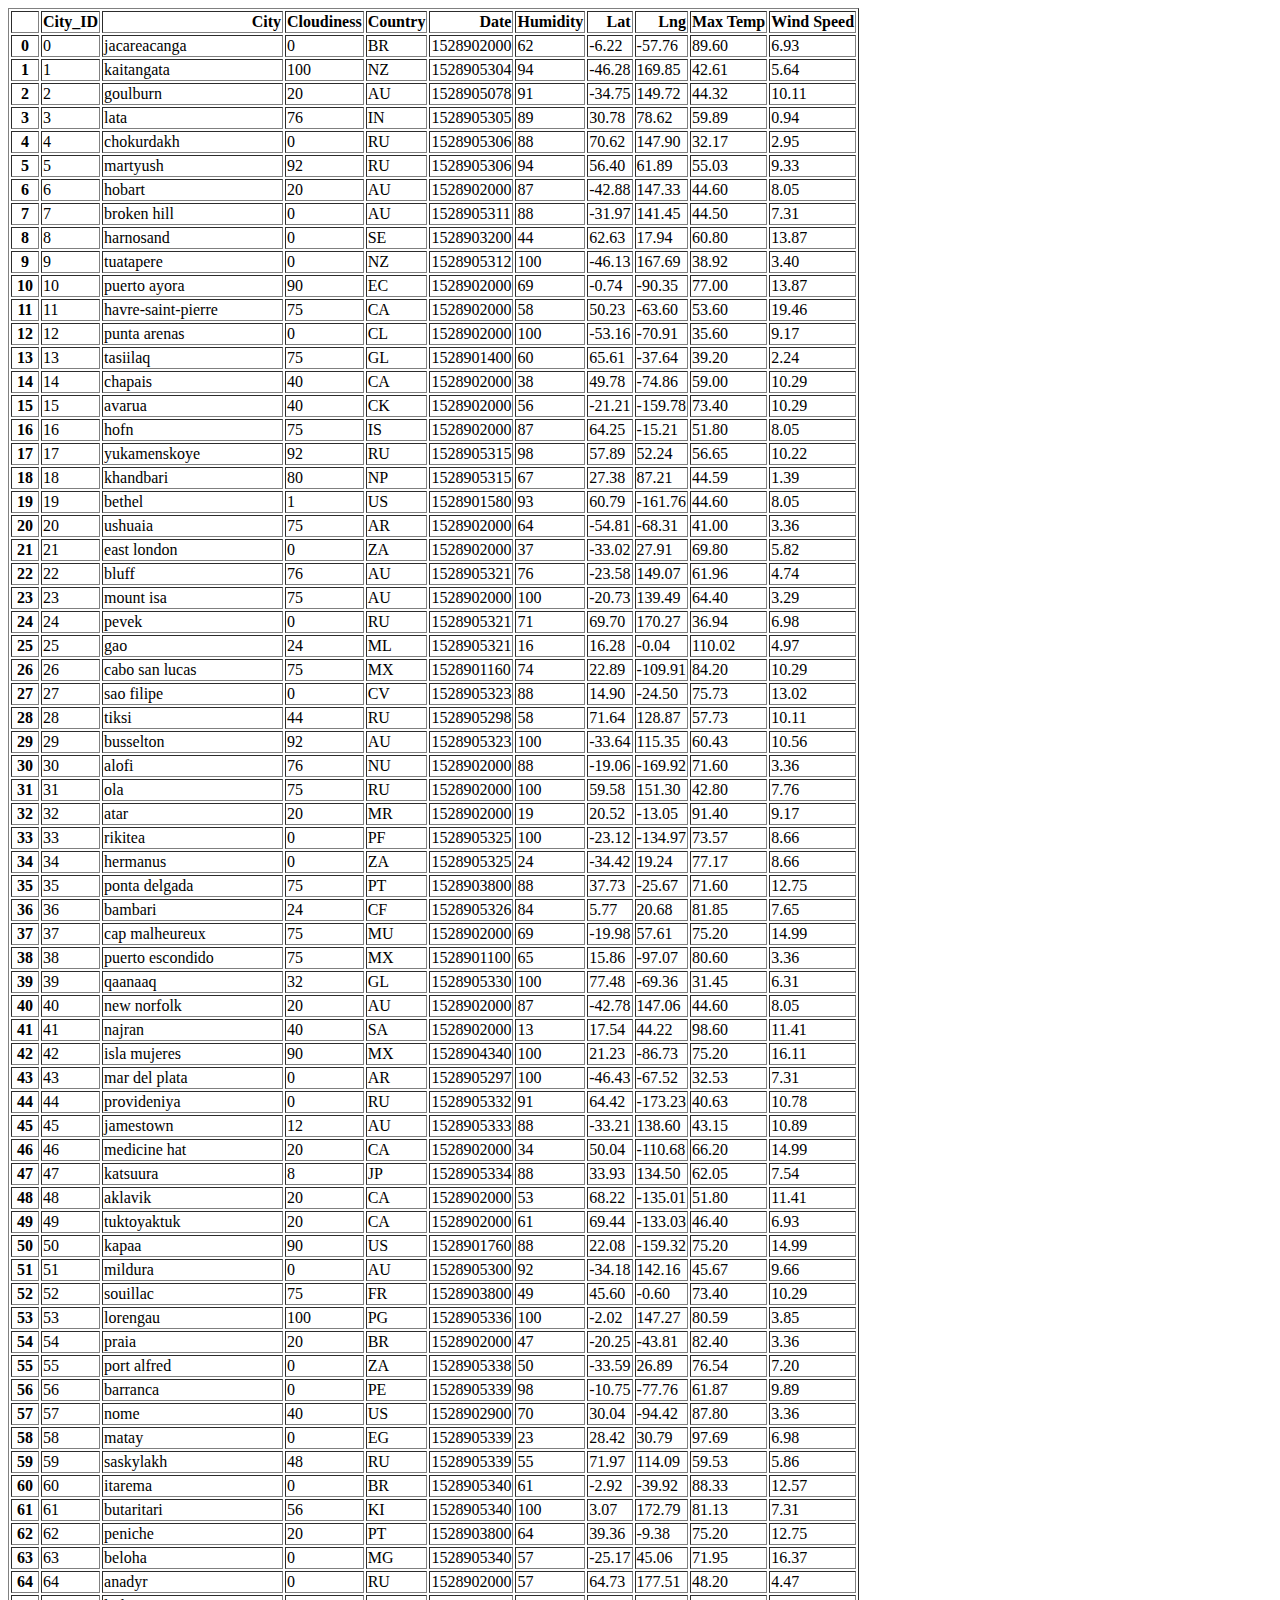
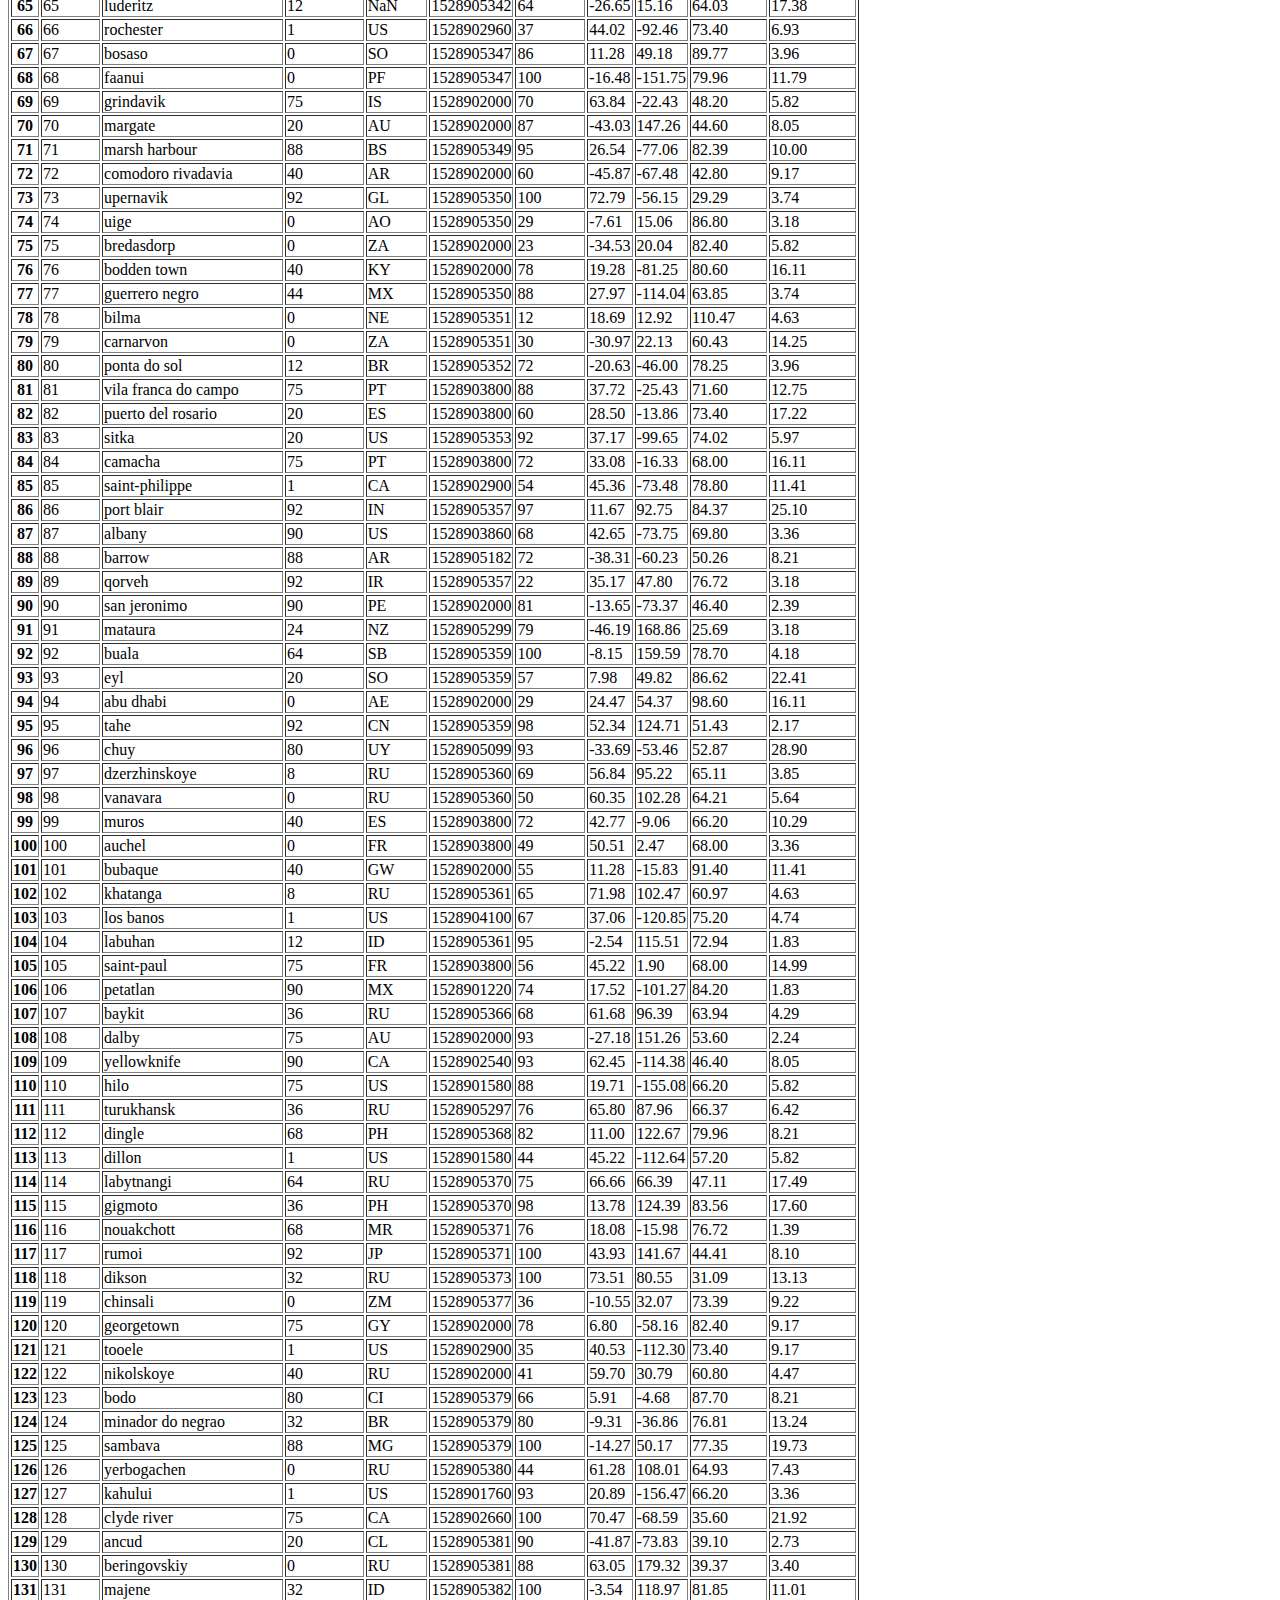
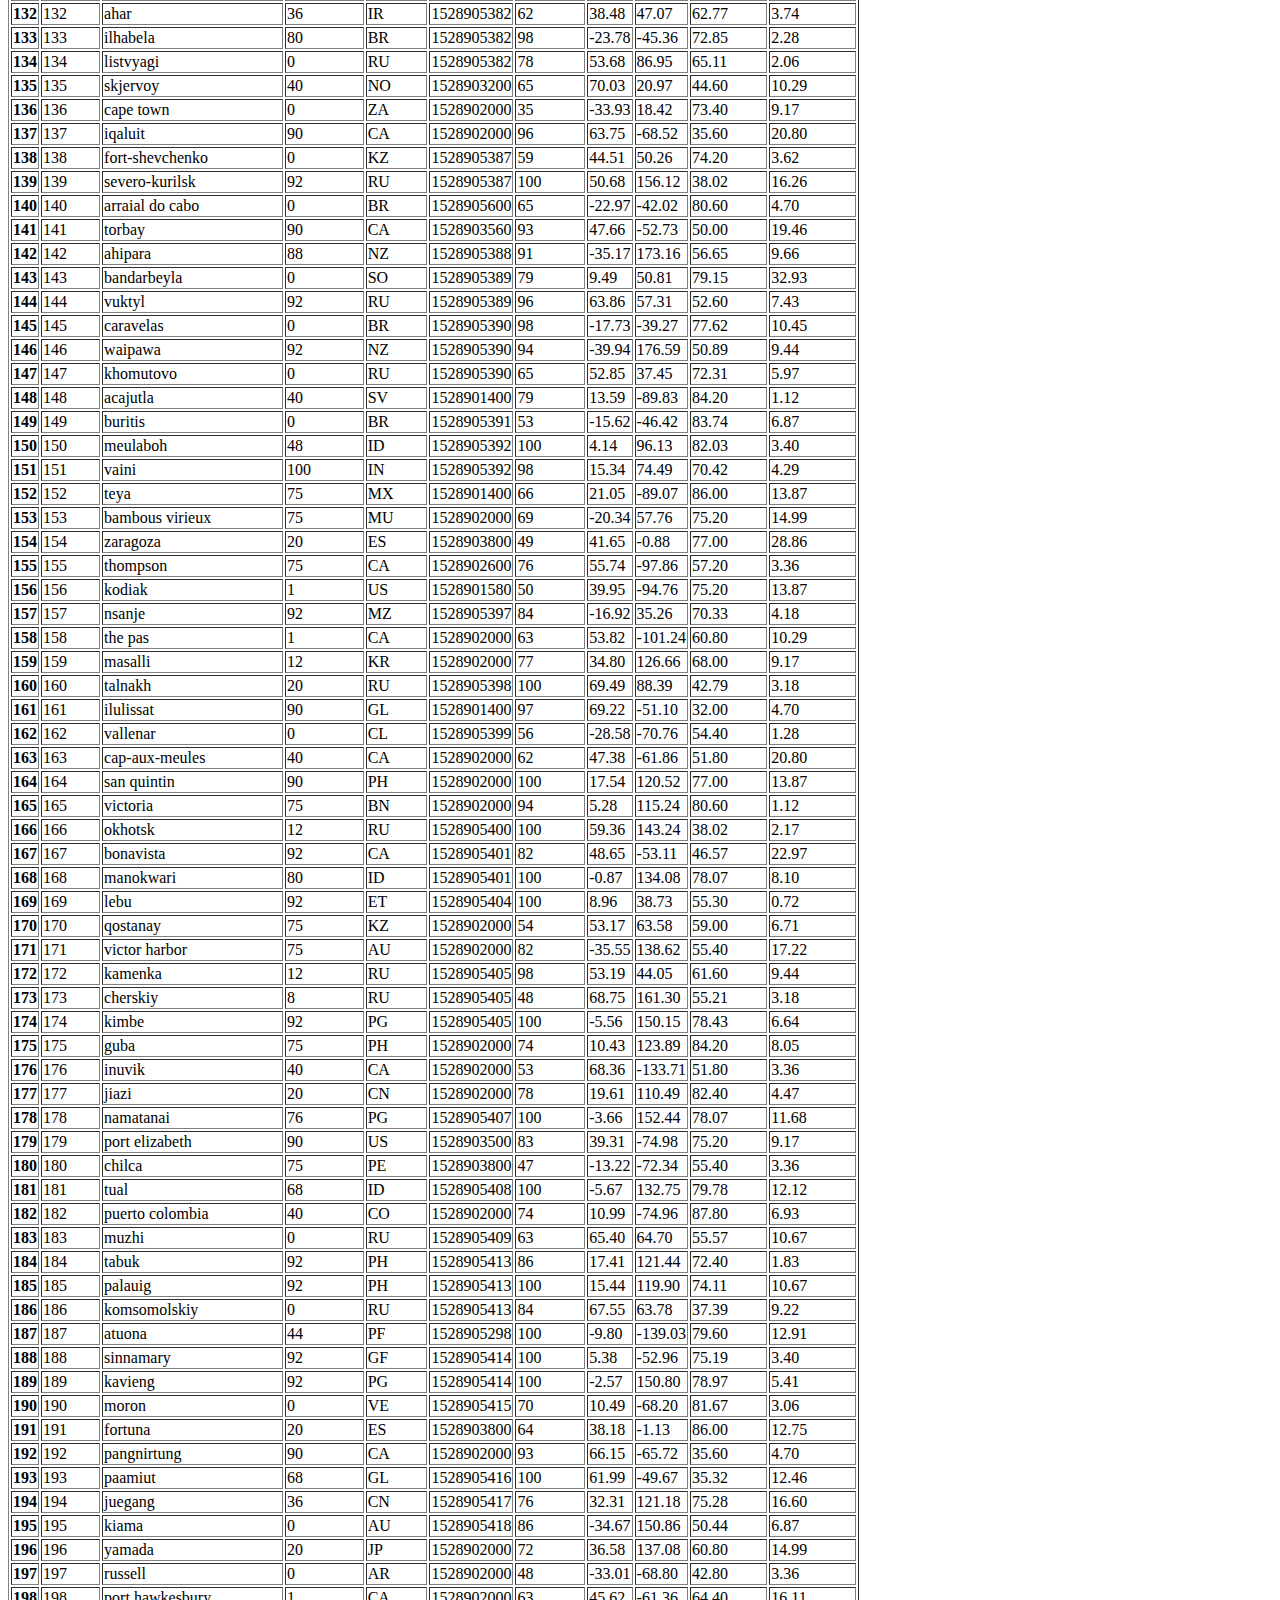
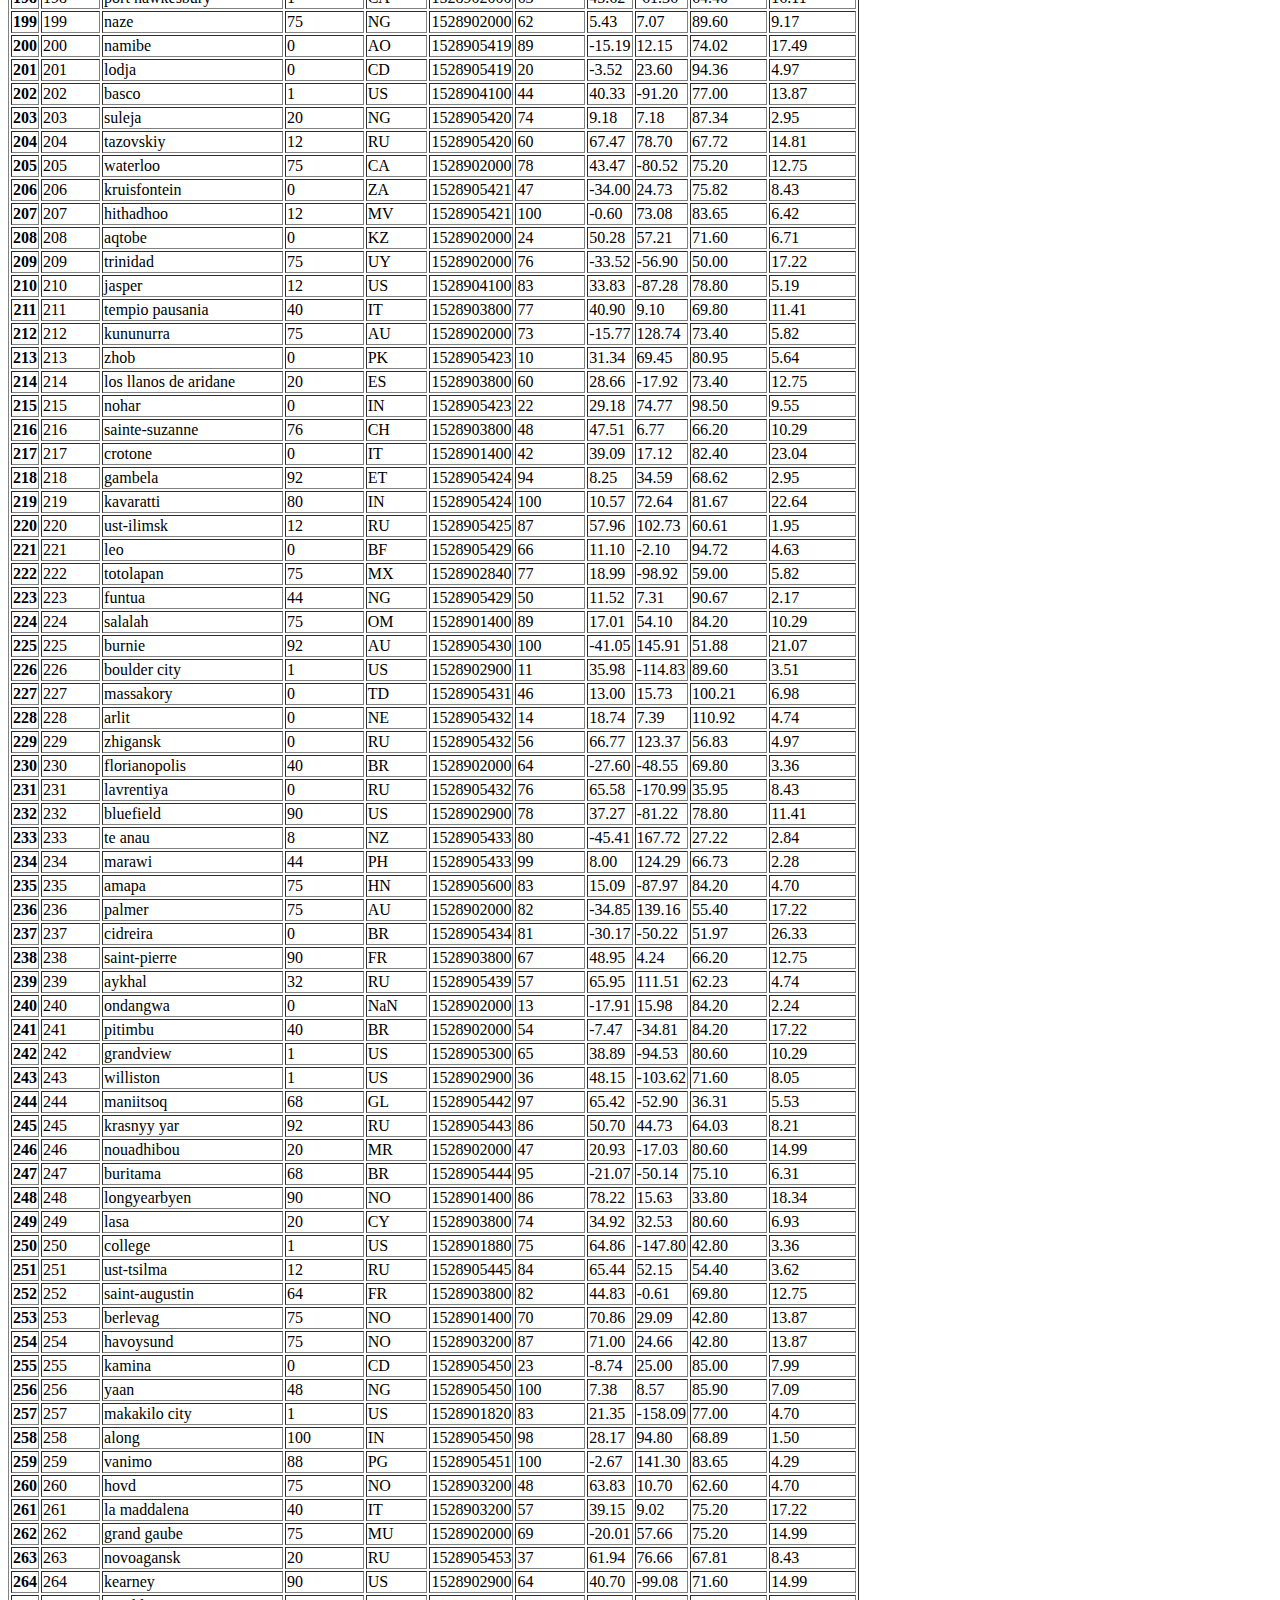
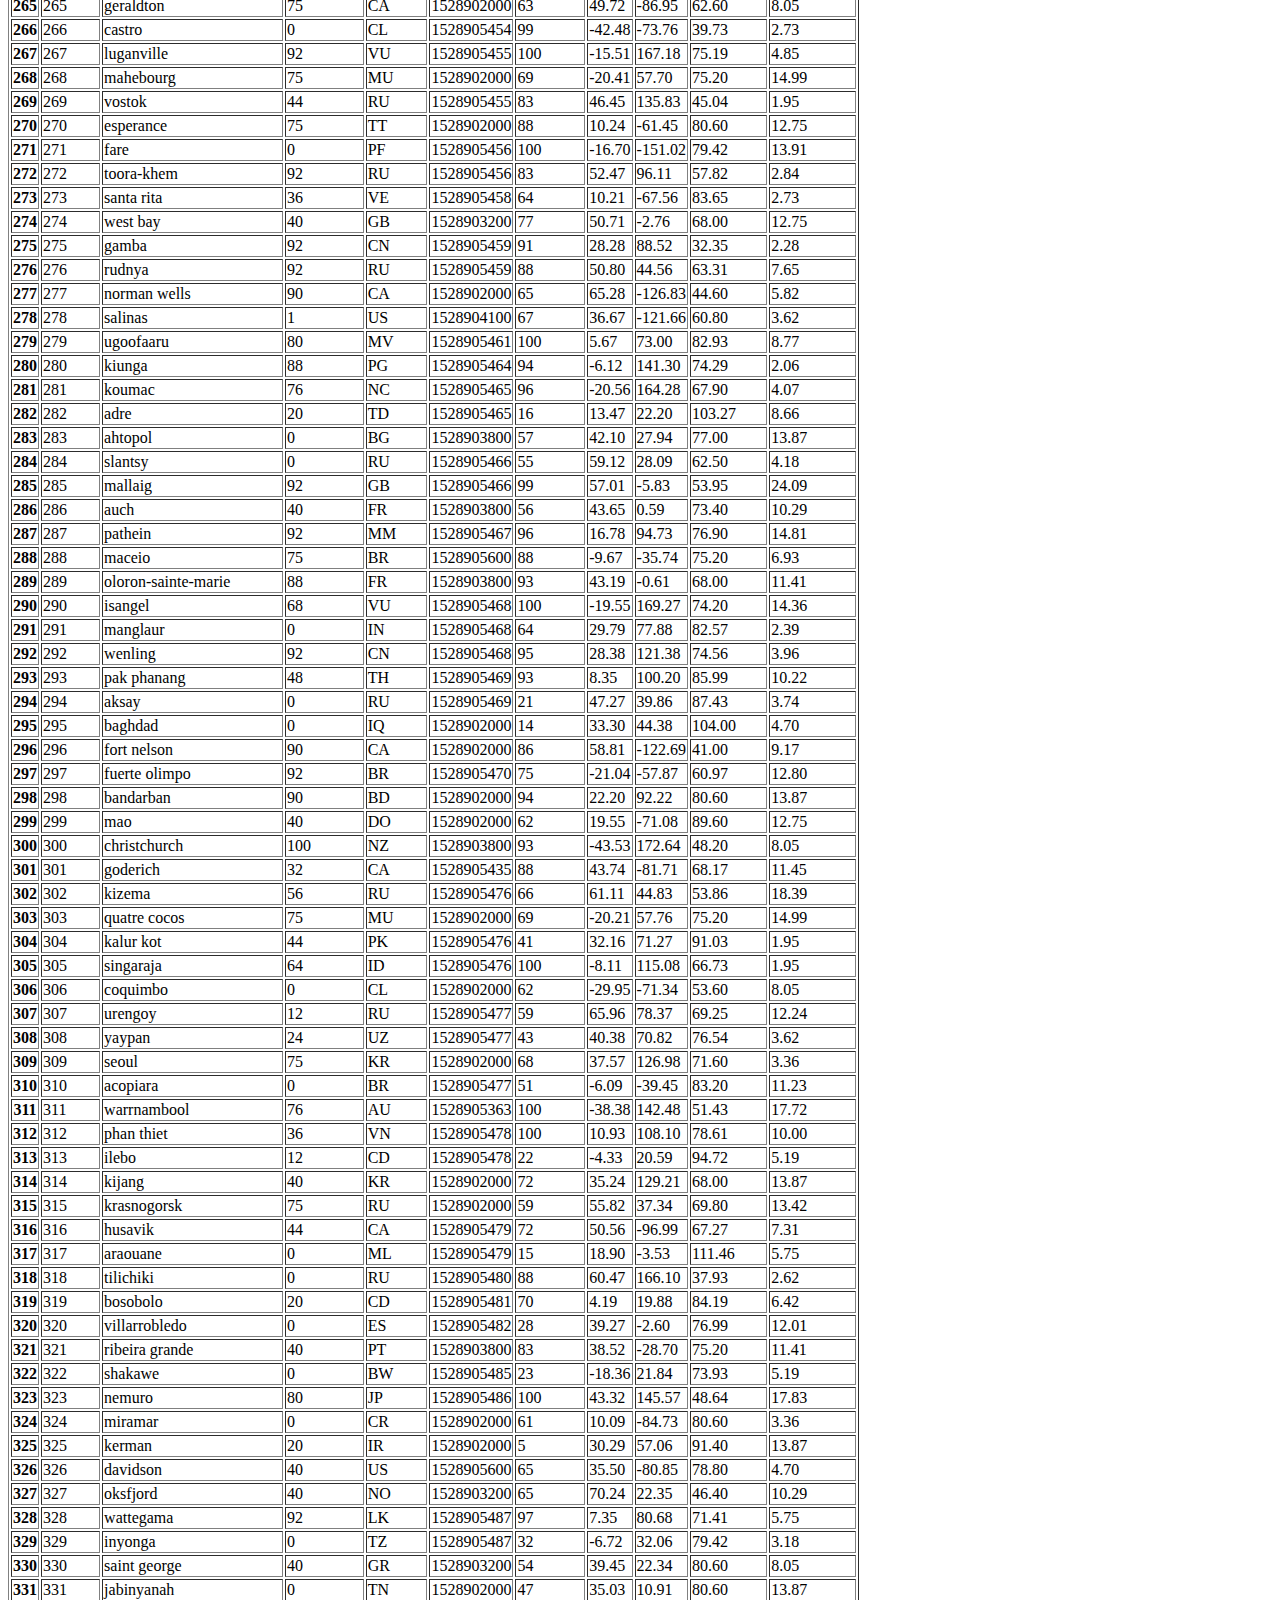
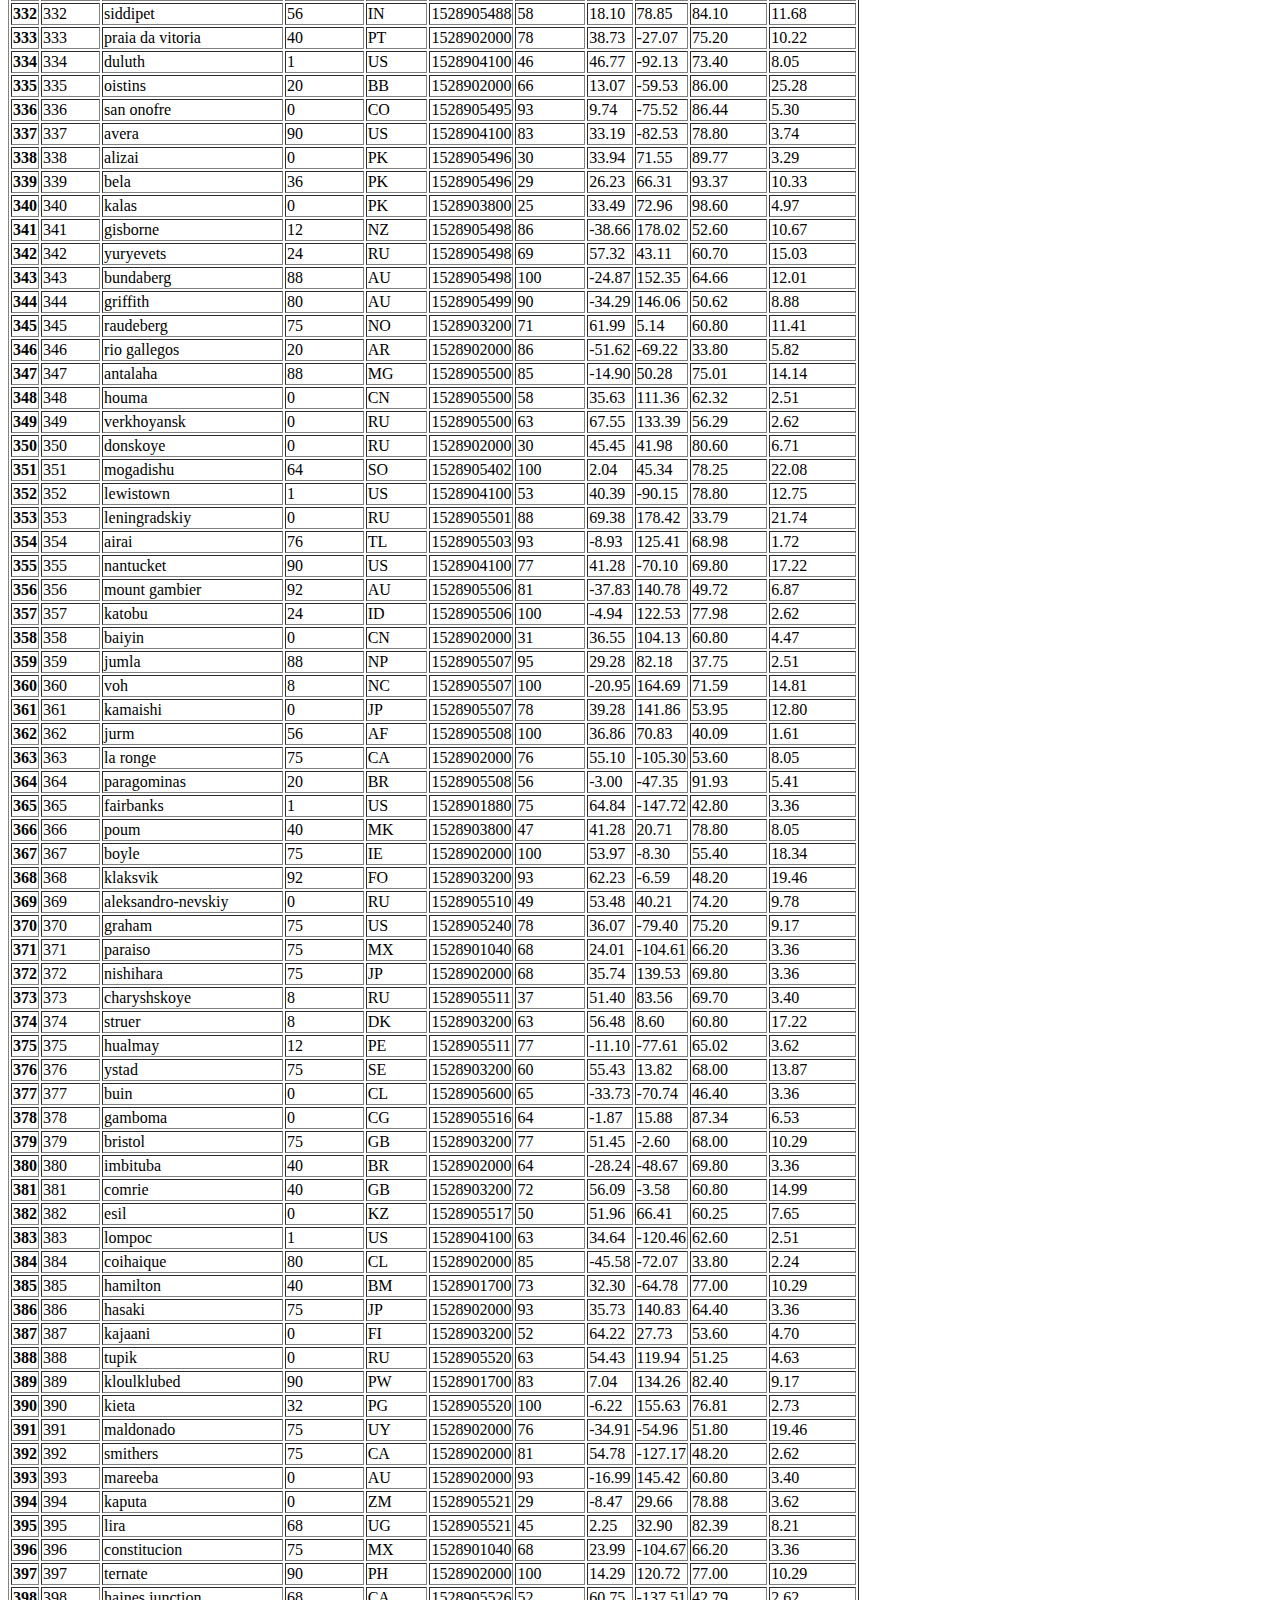
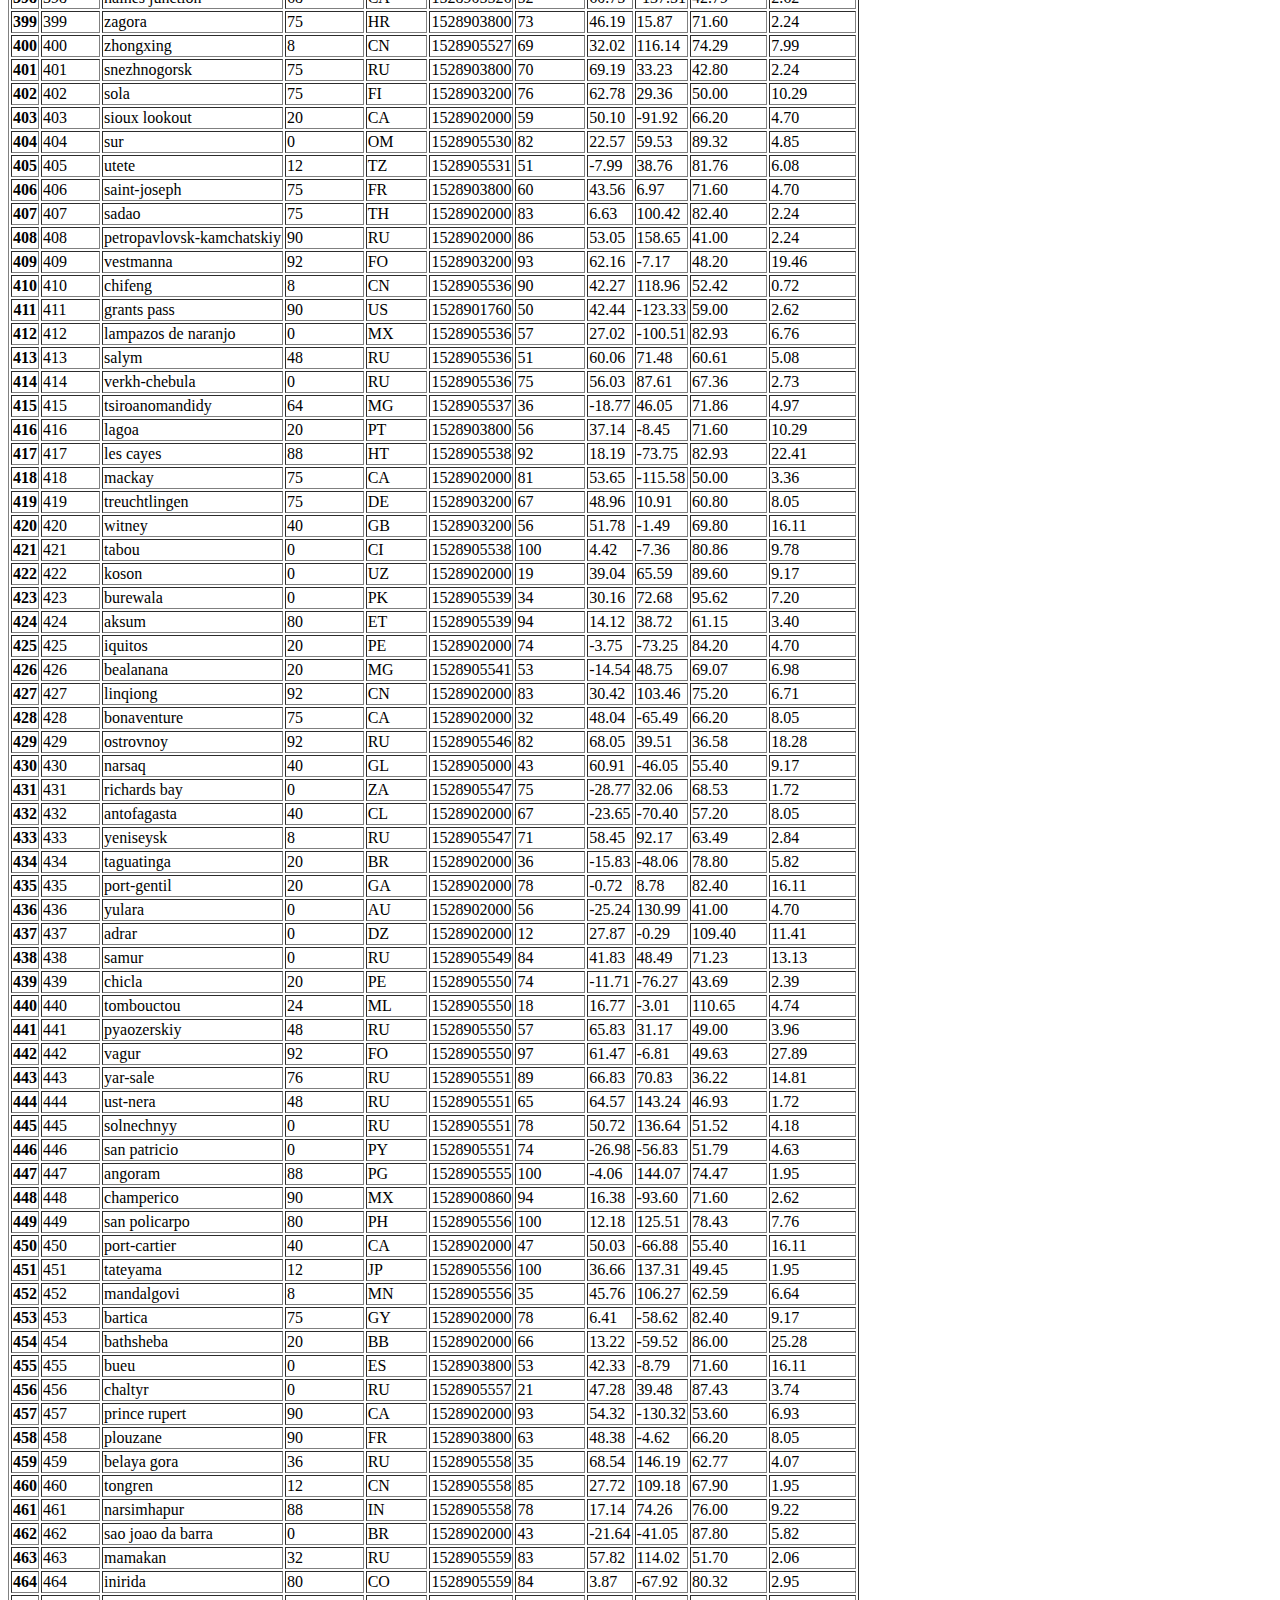
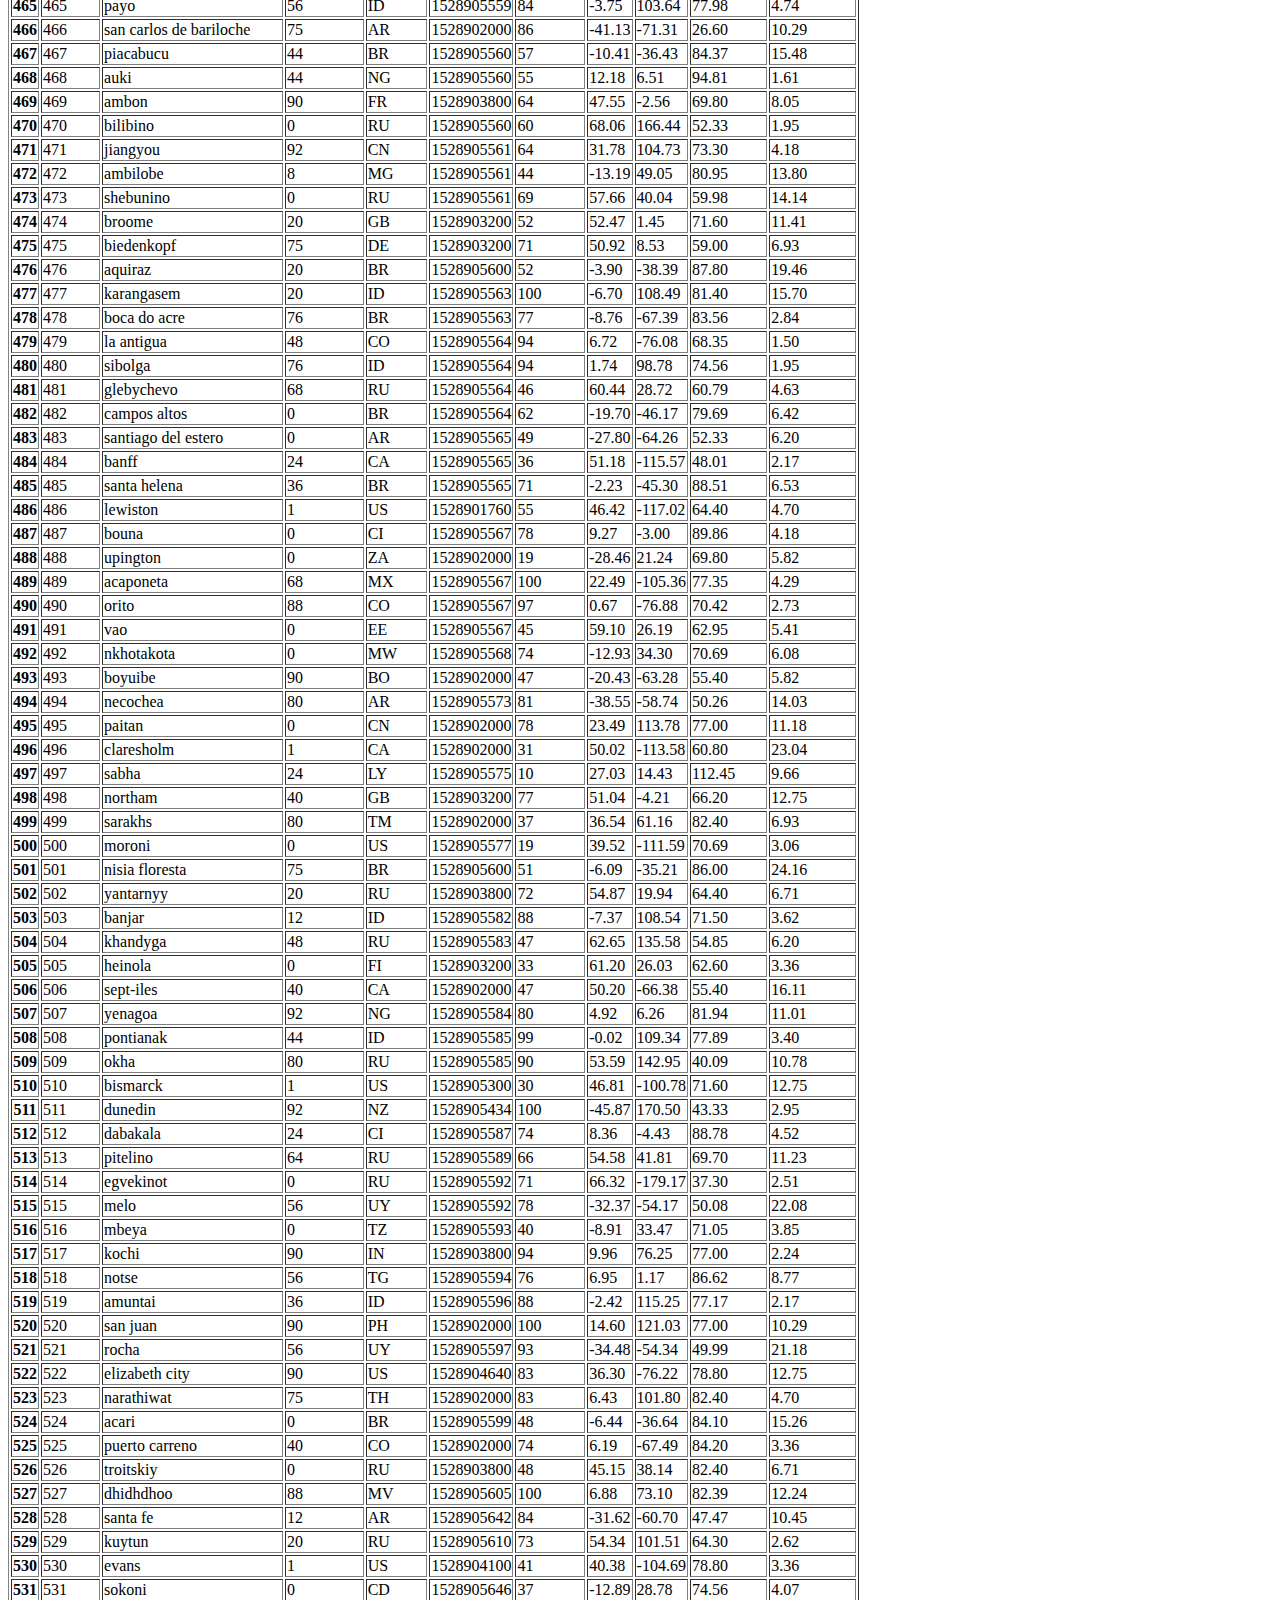
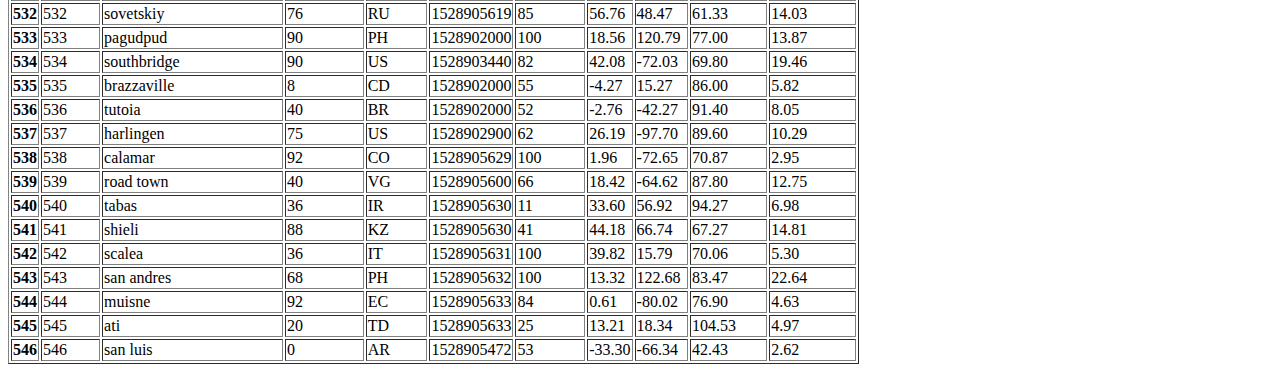
==== data.html @ 7a8424a5 "adding notebook to convert to html" ====
<!DOCTYPE html>
<html lang="us-eng">
<head>

</head>
<body>
  <table border="1" class="dataframe">
    <thead>
      <tr style="text-align: right;">
        <th></th>
        <th>City_ID</th>
        <th>City</th>
        <th>Cloudiness</th>
        <th>Country</th>
        <th>Date</th>
        <th>Humidity</th>
        <th>Lat</th>
        <th>Lng</th>
        <th>Max Temp</th>
        <th>Wind Speed</th>
      </tr>
    </thead>
    <tbody>
      <tr>
        <th>0</th>
        <td>0</td>
        <td>jacareacanga</td>
        <td>0</td>
        <td>BR</td>
        <td>1528902000</td>
        <td>62</td>
        <td>-6.22</td>
        <td>-57.76</td>
        <td>89.60</td>
        <td>6.93</td>
      </tr>
      <tr>
        <th>1</th>
        <td>1</td>
        <td>kaitangata</td>
        <td>100</td>
        <td>NZ</td>
        <td>1528905304</td>
        <td>94</td>
        <td>-46.28</td>
        <td>169.85</td>
        <td>42.61</td>
        <td>5.64</td>
      </tr>
      <tr>
        <th>2</th>
        <td>2</td>
        <td>goulburn</td>
        <td>20</td>
        <td>AU</td>
        <td>1528905078</td>
        <td>91</td>
        <td>-34.75</td>
        <td>149.72</td>
        <td>44.32</td>
        <td>10.11</td>
      </tr>
      <tr>
        <th>3</th>
        <td>3</td>
        <td>lata</td>
        <td>76</td>
        <td>IN</td>
        <td>1528905305</td>
        <td>89</td>
        <td>30.78</td>
        <td>78.62</td>
        <td>59.89</td>
        <td>0.94</td>
      </tr>
      <tr>
        <th>4</th>
        <td>4</td>
        <td>chokurdakh</td>
        <td>0</td>
        <td>RU</td>
        <td>1528905306</td>
        <td>88</td>
        <td>70.62</td>
        <td>147.90</td>
        <td>32.17</td>
        <td>2.95</td>
      </tr>
      <tr>
        <th>5</th>
        <td>5</td>
        <td>martyush</td>
        <td>92</td>
        <td>RU</td>
        <td>1528905306</td>
        <td>94</td>
        <td>56.40</td>
        <td>61.89</td>
        <td>55.03</td>
        <td>9.33</td>
      </tr>
      <tr>
        <th>6</th>
        <td>6</td>
        <td>hobart</td>
        <td>20</td>
        <td>AU</td>
        <td>1528902000</td>
        <td>87</td>
        <td>-42.88</td>
        <td>147.33</td>
        <td>44.60</td>
        <td>8.05</td>
      </tr>
      <tr>
        <th>7</th>
        <td>7</td>
        <td>broken hill</td>
        <td>0</td>
        <td>AU</td>
        <td>1528905311</td>
        <td>88</td>
        <td>-31.97</td>
        <td>141.45</td>
        <td>44.50</td>
        <td>7.31</td>
      </tr>
      <tr>
        <th>8</th>
        <td>8</td>
        <td>harnosand</td>
        <td>0</td>
        <td>SE</td>
        <td>1528903200</td>
        <td>44</td>
        <td>62.63</td>
        <td>17.94</td>
        <td>60.80</td>
        <td>13.87</td>
      </tr>
      <tr>
        <th>9</th>
        <td>9</td>
        <td>tuatapere</td>
        <td>0</td>
        <td>NZ</td>
        <td>1528905312</td>
        <td>100</td>
        <td>-46.13</td>
        <td>167.69</td>
        <td>38.92</td>
        <td>3.40</td>
      </tr>
      <tr>
        <th>10</th>
        <td>10</td>
        <td>puerto ayora</td>
        <td>90</td>
        <td>EC</td>
        <td>1528902000</td>
        <td>69</td>
        <td>-0.74</td>
        <td>-90.35</td>
        <td>77.00</td>
        <td>13.87</td>
      </tr>
      <tr>
        <th>11</th>
        <td>11</td>
        <td>havre-saint-pierre</td>
        <td>75</td>
        <td>CA</td>
        <td>1528902000</td>
        <td>58</td>
        <td>50.23</td>
        <td>-63.60</td>
        <td>53.60</td>
        <td>19.46</td>
      </tr>
      <tr>
        <th>12</th>
        <td>12</td>
        <td>punta arenas</td>
        <td>0</td>
        <td>CL</td>
        <td>1528902000</td>
        <td>100</td>
        <td>-53.16</td>
        <td>-70.91</td>
        <td>35.60</td>
        <td>9.17</td>
      </tr>
      <tr>
        <th>13</th>
        <td>13</td>
        <td>tasiilaq</td>
        <td>75</td>
        <td>GL</td>
        <td>1528901400</td>
        <td>60</td>
        <td>65.61</td>
        <td>-37.64</td>
        <td>39.20</td>
        <td>2.24</td>
      </tr>
      <tr>
        <th>14</th>
        <td>14</td>
        <td>chapais</td>
        <td>40</td>
        <td>CA</td>
        <td>1528902000</td>
        <td>38</td>
        <td>49.78</td>
        <td>-74.86</td>
        <td>59.00</td>
        <td>10.29</td>
      </tr>
      <tr>
        <th>15</th>
        <td>15</td>
        <td>avarua</td>
        <td>40</td>
        <td>CK</td>
        <td>1528902000</td>
        <td>56</td>
        <td>-21.21</td>
        <td>-159.78</td>
        <td>73.40</td>
        <td>10.29</td>
      </tr>
      <tr>
        <th>16</th>
        <td>16</td>
        <td>hofn</td>
        <td>75</td>
        <td>IS</td>
        <td>1528902000</td>
        <td>87</td>
        <td>64.25</td>
        <td>-15.21</td>
        <td>51.80</td>
        <td>8.05</td>
      </tr>
      <tr>
        <th>17</th>
        <td>17</td>
        <td>yukamenskoye</td>
        <td>92</td>
        <td>RU</td>
        <td>1528905315</td>
        <td>98</td>
        <td>57.89</td>
        <td>52.24</td>
        <td>56.65</td>
        <td>10.22</td>
      </tr>
      <tr>
        <th>18</th>
        <td>18</td>
        <td>khandbari</td>
        <td>80</td>
        <td>NP</td>
        <td>1528905315</td>
        <td>67</td>
        <td>27.38</td>
        <td>87.21</td>
        <td>44.59</td>
        <td>1.39</td>
      </tr>
      <tr>
        <th>19</th>
        <td>19</td>
        <td>bethel</td>
        <td>1</td>
        <td>US</td>
        <td>1528901580</td>
        <td>93</td>
        <td>60.79</td>
        <td>-161.76</td>
        <td>44.60</td>
        <td>8.05</td>
      </tr>
      <tr>
        <th>20</th>
        <td>20</td>
        <td>ushuaia</td>
        <td>75</td>
        <td>AR</td>
        <td>1528902000</td>
        <td>64</td>
        <td>-54.81</td>
        <td>-68.31</td>
        <td>41.00</td>
        <td>3.36</td>
      </tr>
      <tr>
        <th>21</th>
        <td>21</td>
        <td>east london</td>
        <td>0</td>
        <td>ZA</td>
        <td>1528902000</td>
        <td>37</td>
        <td>-33.02</td>
        <td>27.91</td>
        <td>69.80</td>
        <td>5.82</td>
      </tr>
      <tr>
        <th>22</th>
        <td>22</td>
        <td>bluff</td>
        <td>76</td>
        <td>AU</td>
        <td>1528905321</td>
        <td>76</td>
        <td>-23.58</td>
        <td>149.07</td>
        <td>61.96</td>
        <td>4.74</td>
      </tr>
      <tr>
        <th>23</th>
        <td>23</td>
        <td>mount isa</td>
        <td>75</td>
        <td>AU</td>
        <td>1528902000</td>
        <td>100</td>
        <td>-20.73</td>
        <td>139.49</td>
        <td>64.40</td>
        <td>3.29</td>
      </tr>
      <tr>
        <th>24</th>
        <td>24</td>
        <td>pevek</td>
        <td>0</td>
        <td>RU</td>
        <td>1528905321</td>
        <td>71</td>
        <td>69.70</td>
        <td>170.27</td>
        <td>36.94</td>
        <td>6.98</td>
      </tr>
      <tr>
        <th>25</th>
        <td>25</td>
        <td>gao</td>
        <td>24</td>
        <td>ML</td>
        <td>1528905321</td>
        <td>16</td>
        <td>16.28</td>
        <td>-0.04</td>
        <td>110.02</td>
        <td>4.97</td>
      </tr>
      <tr>
        <th>26</th>
        <td>26</td>
        <td>cabo san lucas</td>
        <td>75</td>
        <td>MX</td>
        <td>1528901160</td>
        <td>74</td>
        <td>22.89</td>
        <td>-109.91</td>
        <td>84.20</td>
        <td>10.29</td>
      </tr>
      <tr>
        <th>27</th>
        <td>27</td>
        <td>sao filipe</td>
        <td>0</td>
        <td>CV</td>
        <td>1528905323</td>
        <td>88</td>
        <td>14.90</td>
        <td>-24.50</td>
        <td>75.73</td>
        <td>13.02</td>
      </tr>
      <tr>
        <th>28</th>
        <td>28</td>
        <td>tiksi</td>
        <td>44</td>
        <td>RU</td>
        <td>1528905298</td>
        <td>58</td>
        <td>71.64</td>
        <td>128.87</td>
        <td>57.73</td>
        <td>10.11</td>
      </tr>
      <tr>
        <th>29</th>
        <td>29</td>
        <td>busselton</td>
        <td>92</td>
        <td>AU</td>
        <td>1528905323</td>
        <td>100</td>
        <td>-33.64</td>
        <td>115.35</td>
        <td>60.43</td>
        <td>10.56</td>
      </tr>
      <tr>
        <th>30</th>
        <td>30</td>
        <td>alofi</td>
        <td>76</td>
        <td>NU</td>
        <td>1528902000</td>
        <td>88</td>
        <td>-19.06</td>
        <td>-169.92</td>
        <td>71.60</td>
        <td>3.36</td>
      </tr>
      <tr>
        <th>31</th>
        <td>31</td>
        <td>ola</td>
        <td>75</td>
        <td>RU</td>
        <td>1528902000</td>
        <td>100</td>
        <td>59.58</td>
        <td>151.30</td>
        <td>42.80</td>
        <td>7.76</td>
      </tr>
      <tr>
        <th>32</th>
        <td>32</td>
        <td>atar</td>
        <td>20</td>
        <td>MR</td>
        <td>1528902000</td>
        <td>19</td>
        <td>20.52</td>
        <td>-13.05</td>
        <td>91.40</td>
        <td>9.17</td>
      </tr>
      <tr>
        <th>33</th>
        <td>33</td>
        <td>rikitea</td>
        <td>0</td>
        <td>PF</td>
        <td>1528905325</td>
        <td>100</td>
        <td>-23.12</td>
        <td>-134.97</td>
        <td>73.57</td>
        <td>8.66</td>
      </tr>
      <tr>
        <th>34</th>
        <td>34</td>
        <td>hermanus</td>
        <td>0</td>
        <td>ZA</td>
        <td>1528905325</td>
        <td>24</td>
        <td>-34.42</td>
        <td>19.24</td>
        <td>77.17</td>
        <td>8.66</td>
      </tr>
      <tr>
        <th>35</th>
        <td>35</td>
        <td>ponta delgada</td>
        <td>75</td>
        <td>PT</td>
        <td>1528903800</td>
        <td>88</td>
        <td>37.73</td>
        <td>-25.67</td>
        <td>71.60</td>
        <td>12.75</td>
      </tr>
      <tr>
        <th>36</th>
        <td>36</td>
        <td>bambari</td>
        <td>24</td>
        <td>CF</td>
        <td>1528905326</td>
        <td>84</td>
        <td>5.77</td>
        <td>20.68</td>
        <td>81.85</td>
        <td>7.65</td>
      </tr>
      <tr>
        <th>37</th>
        <td>37</td>
        <td>cap malheureux</td>
        <td>75</td>
        <td>MU</td>
        <td>1528902000</td>
        <td>69</td>
        <td>-19.98</td>
        <td>57.61</td>
        <td>75.20</td>
        <td>14.99</td>
      </tr>
      <tr>
        <th>38</th>
        <td>38</td>
        <td>puerto escondido</td>
        <td>75</td>
        <td>MX</td>
        <td>1528901100</td>
        <td>65</td>
        <td>15.86</td>
        <td>-97.07</td>
        <td>80.60</td>
        <td>3.36</td>
      </tr>
      <tr>
        <th>39</th>
        <td>39</td>
        <td>qaanaaq</td>
        <td>32</td>
        <td>GL</td>
        <td>1528905330</td>
        <td>100</td>
        <td>77.48</td>
        <td>-69.36</td>
        <td>31.45</td>
        <td>6.31</td>
      </tr>
      <tr>
        <th>40</th>
        <td>40</td>
        <td>new norfolk</td>
        <td>20</td>
        <td>AU</td>
        <td>1528902000</td>
        <td>87</td>
        <td>-42.78</td>
        <td>147.06</td>
        <td>44.60</td>
        <td>8.05</td>
      </tr>
      <tr>
        <th>41</th>
        <td>41</td>
        <td>najran</td>
        <td>40</td>
        <td>SA</td>
        <td>1528902000</td>
        <td>13</td>
        <td>17.54</td>
        <td>44.22</td>
        <td>98.60</td>
        <td>11.41</td>
      </tr>
      <tr>
        <th>42</th>
        <td>42</td>
        <td>isla mujeres</td>
        <td>90</td>
        <td>MX</td>
        <td>1528904340</td>
        <td>100</td>
        <td>21.23</td>
        <td>-86.73</td>
        <td>75.20</td>
        <td>16.11</td>
      </tr>
      <tr>
        <th>43</th>
        <td>43</td>
        <td>mar del plata</td>
        <td>0</td>
        <td>AR</td>
        <td>1528905297</td>
        <td>100</td>
        <td>-46.43</td>
        <td>-67.52</td>
        <td>32.53</td>
        <td>7.31</td>
      </tr>
      <tr>
        <th>44</th>
        <td>44</td>
        <td>provideniya</td>
        <td>0</td>
        <td>RU</td>
        <td>1528905332</td>
        <td>91</td>
        <td>64.42</td>
        <td>-173.23</td>
        <td>40.63</td>
        <td>10.78</td>
      </tr>
      <tr>
        <th>45</th>
        <td>45</td>
        <td>jamestown</td>
        <td>12</td>
        <td>AU</td>
        <td>1528905333</td>
        <td>88</td>
        <td>-33.21</td>
        <td>138.60</td>
        <td>43.15</td>
        <td>10.89</td>
      </tr>
      <tr>
        <th>46</th>
        <td>46</td>
        <td>medicine hat</td>
        <td>20</td>
        <td>CA</td>
        <td>1528902000</td>
        <td>34</td>
        <td>50.04</td>
        <td>-110.68</td>
        <td>66.20</td>
        <td>14.99</td>
      </tr>
      <tr>
        <th>47</th>
        <td>47</td>
        <td>katsuura</td>
        <td>8</td>
        <td>JP</td>
        <td>1528905334</td>
        <td>88</td>
        <td>33.93</td>
        <td>134.50</td>
        <td>62.05</td>
        <td>7.54</td>
      </tr>
      <tr>
        <th>48</th>
        <td>48</td>
        <td>aklavik</td>
        <td>20</td>
        <td>CA</td>
        <td>1528902000</td>
        <td>53</td>
        <td>68.22</td>
        <td>-135.01</td>
        <td>51.80</td>
        <td>11.41</td>
      </tr>
      <tr>
        <th>49</th>
        <td>49</td>
        <td>tuktoyaktuk</td>
        <td>20</td>
        <td>CA</td>
        <td>1528902000</td>
        <td>61</td>
        <td>69.44</td>
        <td>-133.03</td>
        <td>46.40</td>
        <td>6.93</td>
      </tr>
      <tr>
        <th>50</th>
        <td>50</td>
        <td>kapaa</td>
        <td>90</td>
        <td>US</td>
        <td>1528901760</td>
        <td>88</td>
        <td>22.08</td>
        <td>-159.32</td>
        <td>75.20</td>
        <td>14.99</td>
      </tr>
      <tr>
        <th>51</th>
        <td>51</td>
        <td>mildura</td>
        <td>0</td>
        <td>AU</td>
        <td>1528905300</td>
        <td>92</td>
        <td>-34.18</td>
        <td>142.16</td>
        <td>45.67</td>
        <td>9.66</td>
      </tr>
      <tr>
        <th>52</th>
        <td>52</td>
        <td>souillac</td>
        <td>75</td>
        <td>FR</td>
        <td>1528903800</td>
        <td>49</td>
        <td>45.60</td>
        <td>-0.60</td>
        <td>73.40</td>
        <td>10.29</td>
      </tr>
      <tr>
        <th>53</th>
        <td>53</td>
        <td>lorengau</td>
        <td>100</td>
        <td>PG</td>
        <td>1528905336</td>
        <td>100</td>
        <td>-2.02</td>
        <td>147.27</td>
        <td>80.59</td>
        <td>3.85</td>
      </tr>
      <tr>
        <th>54</th>
        <td>54</td>
        <td>praia</td>
        <td>20</td>
        <td>BR</td>
        <td>1528902000</td>
        <td>47</td>
        <td>-20.25</td>
        <td>-43.81</td>
        <td>82.40</td>
        <td>3.36</td>
      </tr>
      <tr>
        <th>55</th>
        <td>55</td>
        <td>port alfred</td>
        <td>0</td>
        <td>ZA</td>
        <td>1528905338</td>
        <td>50</td>
        <td>-33.59</td>
        <td>26.89</td>
        <td>76.54</td>
        <td>7.20</td>
      </tr>
      <tr>
        <th>56</th>
        <td>56</td>
        <td>barranca</td>
        <td>0</td>
        <td>PE</td>
        <td>1528905339</td>
        <td>98</td>
        <td>-10.75</td>
        <td>-77.76</td>
        <td>61.87</td>
        <td>9.89</td>
      </tr>
      <tr>
        <th>57</th>
        <td>57</td>
        <td>nome</td>
        <td>40</td>
        <td>US</td>
        <td>1528902900</td>
        <td>70</td>
        <td>30.04</td>
        <td>-94.42</td>
        <td>87.80</td>
        <td>3.36</td>
      </tr>
      <tr>
        <th>58</th>
        <td>58</td>
        <td>matay</td>
        <td>0</td>
        <td>EG</td>
        <td>1528905339</td>
        <td>23</td>
        <td>28.42</td>
        <td>30.79</td>
        <td>97.69</td>
        <td>6.98</td>
      </tr>
      <tr>
        <th>59</th>
        <td>59</td>
        <td>saskylakh</td>
        <td>48</td>
        <td>RU</td>
        <td>1528905339</td>
        <td>55</td>
        <td>71.97</td>
        <td>114.09</td>
        <td>59.53</td>
        <td>5.86</td>
      </tr>
      <tr>
        <th>60</th>
        <td>60</td>
        <td>itarema</td>
        <td>0</td>
        <td>BR</td>
        <td>1528905340</td>
        <td>61</td>
        <td>-2.92</td>
        <td>-39.92</td>
        <td>88.33</td>
        <td>12.57</td>
      </tr>
      <tr>
        <th>61</th>
        <td>61</td>
        <td>butaritari</td>
        <td>56</td>
        <td>KI</td>
        <td>1528905340</td>
        <td>100</td>
        <td>3.07</td>
        <td>172.79</td>
        <td>81.13</td>
        <td>7.31</td>
      </tr>
      <tr>
        <th>62</th>
        <td>62</td>
        <td>peniche</td>
        <td>20</td>
        <td>PT</td>
        <td>1528903800</td>
        <td>64</td>
        <td>39.36</td>
        <td>-9.38</td>
        <td>75.20</td>
        <td>12.75</td>
      </tr>
      <tr>
        <th>63</th>
        <td>63</td>
        <td>beloha</td>
        <td>0</td>
        <td>MG</td>
        <td>1528905340</td>
        <td>57</td>
        <td>-25.17</td>
        <td>45.06</td>
        <td>71.95</td>
        <td>16.37</td>
      </tr>
      <tr>
        <th>64</th>
        <td>64</td>
        <td>anadyr</td>
        <td>0</td>
        <td>RU</td>
        <td>1528902000</td>
        <td>57</td>
        <td>64.73</td>
        <td>177.51</td>
        <td>48.20</td>
        <td>4.47</td>
      </tr>
      <tr>
        <th>65</th>
        <td>65</td>
        <td>luderitz</td>
        <td>12</td>
        <td>NaN</td>
        <td>1528905342</td>
        <td>64</td>
        <td>-26.65</td>
        <td>15.16</td>
        <td>64.03</td>
        <td>17.38</td>
      </tr>
      <tr>
        <th>66</th>
        <td>66</td>
        <td>rochester</td>
        <td>1</td>
        <td>US</td>
        <td>1528902960</td>
        <td>37</td>
        <td>44.02</td>
        <td>-92.46</td>
        <td>73.40</td>
        <td>6.93</td>
      </tr>
      <tr>
        <th>67</th>
        <td>67</td>
        <td>bosaso</td>
        <td>0</td>
        <td>SO</td>
        <td>1528905347</td>
        <td>86</td>
        <td>11.28</td>
        <td>49.18</td>
        <td>89.77</td>
        <td>3.96</td>
      </tr>
      <tr>
        <th>68</th>
        <td>68</td>
        <td>faanui</td>
        <td>0</td>
        <td>PF</td>
        <td>1528905347</td>
        <td>100</td>
        <td>-16.48</td>
        <td>-151.75</td>
        <td>79.96</td>
        <td>11.79</td>
      </tr>
      <tr>
        <th>69</th>
        <td>69</td>
        <td>grindavik</td>
        <td>75</td>
        <td>IS</td>
        <td>1528902000</td>
        <td>70</td>
        <td>63.84</td>
        <td>-22.43</td>
        <td>48.20</td>
        <td>5.82</td>
      </tr>
      <tr>
        <th>70</th>
        <td>70</td>
        <td>margate</td>
        <td>20</td>
        <td>AU</td>
        <td>1528902000</td>
        <td>87</td>
        <td>-43.03</td>
        <td>147.26</td>
        <td>44.60</td>
        <td>8.05</td>
      </tr>
      <tr>
        <th>71</th>
        <td>71</td>
        <td>marsh harbour</td>
        <td>88</td>
        <td>BS</td>
        <td>1528905349</td>
        <td>95</td>
        <td>26.54</td>
        <td>-77.06</td>
        <td>82.39</td>
        <td>10.00</td>
      </tr>
      <tr>
        <th>72</th>
        <td>72</td>
        <td>comodoro rivadavia</td>
        <td>40</td>
        <td>AR</td>
        <td>1528902000</td>
        <td>60</td>
        <td>-45.87</td>
        <td>-67.48</td>
        <td>42.80</td>
        <td>9.17</td>
      </tr>
      <tr>
        <th>73</th>
        <td>73</td>
        <td>upernavik</td>
        <td>92</td>
        <td>GL</td>
        <td>1528905350</td>
        <td>100</td>
        <td>72.79</td>
        <td>-56.15</td>
        <td>29.29</td>
        <td>3.74</td>
      </tr>
      <tr>
        <th>74</th>
        <td>74</td>
        <td>uige</td>
        <td>0</td>
        <td>AO</td>
        <td>1528905350</td>
        <td>29</td>
        <td>-7.61</td>
        <td>15.06</td>
        <td>86.80</td>
        <td>3.18</td>
      </tr>
      <tr>
        <th>75</th>
        <td>75</td>
        <td>bredasdorp</td>
        <td>0</td>
        <td>ZA</td>
        <td>1528902000</td>
        <td>23</td>
        <td>-34.53</td>
        <td>20.04</td>
        <td>82.40</td>
        <td>5.82</td>
      </tr>
      <tr>
        <th>76</th>
        <td>76</td>
        <td>bodden town</td>
        <td>40</td>
        <td>KY</td>
        <td>1528902000</td>
        <td>78</td>
        <td>19.28</td>
        <td>-81.25</td>
        <td>80.60</td>
        <td>16.11</td>
      </tr>
      <tr>
        <th>77</th>
        <td>77</td>
        <td>guerrero negro</td>
        <td>44</td>
        <td>MX</td>
        <td>1528905350</td>
        <td>88</td>
        <td>27.97</td>
        <td>-114.04</td>
        <td>63.85</td>
        <td>3.74</td>
      </tr>
      <tr>
        <th>78</th>
        <td>78</td>
        <td>bilma</td>
        <td>0</td>
        <td>NE</td>
        <td>1528905351</td>
        <td>12</td>
        <td>18.69</td>
        <td>12.92</td>
        <td>110.47</td>
        <td>4.63</td>
      </tr>
      <tr>
        <th>79</th>
        <td>79</td>
        <td>carnarvon</td>
        <td>0</td>
        <td>ZA</td>
        <td>1528905351</td>
        <td>30</td>
        <td>-30.97</td>
        <td>22.13</td>
        <td>60.43</td>
        <td>14.25</td>
      </tr>
      <tr>
        <th>80</th>
        <td>80</td>
        <td>ponta do sol</td>
        <td>12</td>
        <td>BR</td>
        <td>1528905352</td>
        <td>72</td>
        <td>-20.63</td>
        <td>-46.00</td>
        <td>78.25</td>
        <td>3.96</td>
      </tr>
      <tr>
        <th>81</th>
        <td>81</td>
        <td>vila franca do campo</td>
        <td>75</td>
        <td>PT</td>
        <td>1528903800</td>
        <td>88</td>
        <td>37.72</td>
        <td>-25.43</td>
        <td>71.60</td>
        <td>12.75</td>
      </tr>
      <tr>
        <th>82</th>
        <td>82</td>
        <td>puerto del rosario</td>
        <td>20</td>
        <td>ES</td>
        <td>1528903800</td>
        <td>60</td>
        <td>28.50</td>
        <td>-13.86</td>
        <td>73.40</td>
        <td>17.22</td>
      </tr>
      <tr>
        <th>83</th>
        <td>83</td>
        <td>sitka</td>
        <td>20</td>
        <td>US</td>
        <td>1528905353</td>
        <td>92</td>
        <td>37.17</td>
        <td>-99.65</td>
        <td>74.02</td>
        <td>5.97</td>
      </tr>
      <tr>
        <th>84</th>
        <td>84</td>
        <td>camacha</td>
        <td>75</td>
        <td>PT</td>
        <td>1528903800</td>
        <td>72</td>
        <td>33.08</td>
        <td>-16.33</td>
        <td>68.00</td>
        <td>16.11</td>
      </tr>
      <tr>
        <th>85</th>
        <td>85</td>
        <td>saint-philippe</td>
        <td>1</td>
        <td>CA</td>
        <td>1528902900</td>
        <td>54</td>
        <td>45.36</td>
        <td>-73.48</td>
        <td>78.80</td>
        <td>11.41</td>
      </tr>
      <tr>
        <th>86</th>
        <td>86</td>
        <td>port blair</td>
        <td>92</td>
        <td>IN</td>
        <td>1528905357</td>
        <td>97</td>
        <td>11.67</td>
        <td>92.75</td>
        <td>84.37</td>
        <td>25.10</td>
      </tr>
      <tr>
        <th>87</th>
        <td>87</td>
        <td>albany</td>
        <td>90</td>
        <td>US</td>
        <td>1528903860</td>
        <td>68</td>
        <td>42.65</td>
        <td>-73.75</td>
        <td>69.80</td>
        <td>3.36</td>
      </tr>
      <tr>
        <th>88</th>
        <td>88</td>
        <td>barrow</td>
        <td>88</td>
        <td>AR</td>
        <td>1528905182</td>
        <td>72</td>
        <td>-38.31</td>
        <td>-60.23</td>
        <td>50.26</td>
        <td>8.21</td>
      </tr>
      <tr>
        <th>89</th>
        <td>89</td>
        <td>qorveh</td>
        <td>92</td>
        <td>IR</td>
        <td>1528905357</td>
        <td>22</td>
        <td>35.17</td>
        <td>47.80</td>
        <td>76.72</td>
        <td>3.18</td>
      </tr>
      <tr>
        <th>90</th>
        <td>90</td>
        <td>san jeronimo</td>
        <td>90</td>
        <td>PE</td>
        <td>1528902000</td>
        <td>81</td>
        <td>-13.65</td>
        <td>-73.37</td>
        <td>46.40</td>
        <td>2.39</td>
      </tr>
      <tr>
        <th>91</th>
        <td>91</td>
        <td>mataura</td>
        <td>24</td>
        <td>NZ</td>
        <td>1528905299</td>
        <td>79</td>
        <td>-46.19</td>
        <td>168.86</td>
        <td>25.69</td>
        <td>3.18</td>
      </tr>
      <tr>
        <th>92</th>
        <td>92</td>
        <td>buala</td>
        <td>64</td>
        <td>SB</td>
        <td>1528905359</td>
        <td>100</td>
        <td>-8.15</td>
        <td>159.59</td>
        <td>78.70</td>
        <td>4.18</td>
      </tr>
      <tr>
        <th>93</th>
        <td>93</td>
        <td>eyl</td>
        <td>20</td>
        <td>SO</td>
        <td>1528905359</td>
        <td>57</td>
        <td>7.98</td>
        <td>49.82</td>
        <td>86.62</td>
        <td>22.41</td>
      </tr>
      <tr>
        <th>94</th>
        <td>94</td>
        <td>abu dhabi</td>
        <td>0</td>
        <td>AE</td>
        <td>1528902000</td>
        <td>29</td>
        <td>24.47</td>
        <td>54.37</td>
        <td>98.60</td>
        <td>16.11</td>
      </tr>
      <tr>
        <th>95</th>
        <td>95</td>
        <td>tahe</td>
        <td>92</td>
        <td>CN</td>
        <td>1528905359</td>
        <td>98</td>
        <td>52.34</td>
        <td>124.71</td>
        <td>51.43</td>
        <td>2.17</td>
      </tr>
      <tr>
        <th>96</th>
        <td>96</td>
        <td>chuy</td>
        <td>80</td>
        <td>UY</td>
        <td>1528905099</td>
        <td>93</td>
        <td>-33.69</td>
        <td>-53.46</td>
        <td>52.87</td>
        <td>28.90</td>
      </tr>
      <tr>
        <th>97</th>
        <td>97</td>
        <td>dzerzhinskoye</td>
        <td>8</td>
        <td>RU</td>
        <td>1528905360</td>
        <td>69</td>
        <td>56.84</td>
        <td>95.22</td>
        <td>65.11</td>
        <td>3.85</td>
      </tr>
      <tr>
        <th>98</th>
        <td>98</td>
        <td>vanavara</td>
        <td>0</td>
        <td>RU</td>
        <td>1528905360</td>
        <td>50</td>
        <td>60.35</td>
        <td>102.28</td>
        <td>64.21</td>
        <td>5.64</td>
      </tr>
      <tr>
        <th>99</th>
        <td>99</td>
        <td>muros</td>
        <td>40</td>
        <td>ES</td>
        <td>1528903800</td>
        <td>72</td>
        <td>42.77</td>
        <td>-9.06</td>
        <td>66.20</td>
        <td>10.29</td>
      </tr>
      <tr>
        <th>100</th>
        <td>100</td>
        <td>auchel</td>
        <td>0</td>
        <td>FR</td>
        <td>1528903800</td>
        <td>49</td>
        <td>50.51</td>
        <td>2.47</td>
        <td>68.00</td>
        <td>3.36</td>
      </tr>
      <tr>
        <th>101</th>
        <td>101</td>
        <td>bubaque</td>
        <td>40</td>
        <td>GW</td>
        <td>1528902000</td>
        <td>55</td>
        <td>11.28</td>
        <td>-15.83</td>
        <td>91.40</td>
        <td>11.41</td>
      </tr>
      <tr>
        <th>102</th>
        <td>102</td>
        <td>khatanga</td>
        <td>8</td>
        <td>RU</td>
        <td>1528905361</td>
        <td>65</td>
        <td>71.98</td>
        <td>102.47</td>
        <td>60.97</td>
        <td>4.63</td>
      </tr>
      <tr>
        <th>103</th>
        <td>103</td>
        <td>los banos</td>
        <td>1</td>
        <td>US</td>
        <td>1528904100</td>
        <td>67</td>
        <td>37.06</td>
        <td>-120.85</td>
        <td>75.20</td>
        <td>4.74</td>
      </tr>
      <tr>
        <th>104</th>
        <td>104</td>
        <td>labuhan</td>
        <td>12</td>
        <td>ID</td>
        <td>1528905361</td>
        <td>95</td>
        <td>-2.54</td>
        <td>115.51</td>
        <td>72.94</td>
        <td>1.83</td>
      </tr>
      <tr>
        <th>105</th>
        <td>105</td>
        <td>saint-paul</td>
        <td>75</td>
        <td>FR</td>
        <td>1528903800</td>
        <td>56</td>
        <td>45.22</td>
        <td>1.90</td>
        <td>68.00</td>
        <td>14.99</td>
      </tr>
      <tr>
        <th>106</th>
        <td>106</td>
        <td>petatlan</td>
        <td>90</td>
        <td>MX</td>
        <td>1528901220</td>
        <td>74</td>
        <td>17.52</td>
        <td>-101.27</td>
        <td>84.20</td>
        <td>1.83</td>
      </tr>
      <tr>
        <th>107</th>
        <td>107</td>
        <td>baykit</td>
        <td>36</td>
        <td>RU</td>
        <td>1528905366</td>
        <td>68</td>
        <td>61.68</td>
        <td>96.39</td>
        <td>63.94</td>
        <td>4.29</td>
      </tr>
      <tr>
        <th>108</th>
        <td>108</td>
        <td>dalby</td>
        <td>75</td>
        <td>AU</td>
        <td>1528902000</td>
        <td>93</td>
        <td>-27.18</td>
        <td>151.26</td>
        <td>53.60</td>
        <td>2.24</td>
      </tr>
      <tr>
        <th>109</th>
        <td>109</td>
        <td>yellowknife</td>
        <td>90</td>
        <td>CA</td>
        <td>1528902540</td>
        <td>93</td>
        <td>62.45</td>
        <td>-114.38</td>
        <td>46.40</td>
        <td>8.05</td>
      </tr>
      <tr>
        <th>110</th>
        <td>110</td>
        <td>hilo</td>
        <td>75</td>
        <td>US</td>
        <td>1528901580</td>
        <td>88</td>
        <td>19.71</td>
        <td>-155.08</td>
        <td>66.20</td>
        <td>5.82</td>
      </tr>
      <tr>
        <th>111</th>
        <td>111</td>
        <td>turukhansk</td>
        <td>36</td>
        <td>RU</td>
        <td>1528905297</td>
        <td>76</td>
        <td>65.80</td>
        <td>87.96</td>
        <td>66.37</td>
        <td>6.42</td>
      </tr>
      <tr>
        <th>112</th>
        <td>112</td>
        <td>dingle</td>
        <td>68</td>
        <td>PH</td>
        <td>1528905368</td>
        <td>82</td>
        <td>11.00</td>
        <td>122.67</td>
        <td>79.96</td>
        <td>8.21</td>
      </tr>
      <tr>
        <th>113</th>
        <td>113</td>
        <td>dillon</td>
        <td>1</td>
        <td>US</td>
        <td>1528901580</td>
        <td>44</td>
        <td>45.22</td>
        <td>-112.64</td>
        <td>57.20</td>
        <td>5.82</td>
      </tr>
      <tr>
        <th>114</th>
        <td>114</td>
        <td>labytnangi</td>
        <td>64</td>
        <td>RU</td>
        <td>1528905370</td>
        <td>75</td>
        <td>66.66</td>
        <td>66.39</td>
        <td>47.11</td>
        <td>17.49</td>
      </tr>
      <tr>
        <th>115</th>
        <td>115</td>
        <td>gigmoto</td>
        <td>36</td>
        <td>PH</td>
        <td>1528905370</td>
        <td>98</td>
        <td>13.78</td>
        <td>124.39</td>
        <td>83.56</td>
        <td>17.60</td>
      </tr>
      <tr>
        <th>116</th>
        <td>116</td>
        <td>nouakchott</td>
        <td>68</td>
        <td>MR</td>
        <td>1528905371</td>
        <td>76</td>
        <td>18.08</td>
        <td>-15.98</td>
        <td>76.72</td>
        <td>1.39</td>
      </tr>
      <tr>
        <th>117</th>
        <td>117</td>
        <td>rumoi</td>
        <td>92</td>
        <td>JP</td>
        <td>1528905371</td>
        <td>100</td>
        <td>43.93</td>
        <td>141.67</td>
        <td>44.41</td>
        <td>8.10</td>
      </tr>
      <tr>
        <th>118</th>
        <td>118</td>
        <td>dikson</td>
        <td>32</td>
        <td>RU</td>
        <td>1528905373</td>
        <td>100</td>
        <td>73.51</td>
        <td>80.55</td>
        <td>31.09</td>
        <td>13.13</td>
      </tr>
      <tr>
        <th>119</th>
        <td>119</td>
        <td>chinsali</td>
        <td>0</td>
        <td>ZM</td>
        <td>1528905377</td>
        <td>36</td>
        <td>-10.55</td>
        <td>32.07</td>
        <td>73.39</td>
        <td>9.22</td>
      </tr>
      <tr>
        <th>120</th>
        <td>120</td>
        <td>georgetown</td>
        <td>75</td>
        <td>GY</td>
        <td>1528902000</td>
        <td>78</td>
        <td>6.80</td>
        <td>-58.16</td>
        <td>82.40</td>
        <td>9.17</td>
      </tr>
      <tr>
        <th>121</th>
        <td>121</td>
        <td>tooele</td>
        <td>1</td>
        <td>US</td>
        <td>1528902900</td>
        <td>35</td>
        <td>40.53</td>
        <td>-112.30</td>
        <td>73.40</td>
        <td>9.17</td>
      </tr>
      <tr>
        <th>122</th>
        <td>122</td>
        <td>nikolskoye</td>
        <td>40</td>
        <td>RU</td>
        <td>1528902000</td>
        <td>41</td>
        <td>59.70</td>
        <td>30.79</td>
        <td>60.80</td>
        <td>4.47</td>
      </tr>
      <tr>
        <th>123</th>
        <td>123</td>
        <td>bodo</td>
        <td>80</td>
        <td>CI</td>
        <td>1528905379</td>
        <td>66</td>
        <td>5.91</td>
        <td>-4.68</td>
        <td>87.70</td>
        <td>8.21</td>
      </tr>
      <tr>
        <th>124</th>
        <td>124</td>
        <td>minador do negrao</td>
        <td>32</td>
        <td>BR</td>
        <td>1528905379</td>
        <td>80</td>
        <td>-9.31</td>
        <td>-36.86</td>
        <td>76.81</td>
        <td>13.24</td>
      </tr>
      <tr>
        <th>125</th>
        <td>125</td>
        <td>sambava</td>
        <td>88</td>
        <td>MG</td>
        <td>1528905379</td>
        <td>100</td>
        <td>-14.27</td>
        <td>50.17</td>
        <td>77.35</td>
        <td>19.73</td>
      </tr>
      <tr>
        <th>126</th>
        <td>126</td>
        <td>yerbogachen</td>
        <td>0</td>
        <td>RU</td>
        <td>1528905380</td>
        <td>44</td>
        <td>61.28</td>
        <td>108.01</td>
        <td>64.93</td>
        <td>7.43</td>
      </tr>
      <tr>
        <th>127</th>
        <td>127</td>
        <td>kahului</td>
        <td>1</td>
        <td>US</td>
        <td>1528901760</td>
        <td>93</td>
        <td>20.89</td>
        <td>-156.47</td>
        <td>66.20</td>
        <td>3.36</td>
      </tr>
      <tr>
        <th>128</th>
        <td>128</td>
        <td>clyde river</td>
        <td>75</td>
        <td>CA</td>
        <td>1528902660</td>
        <td>100</td>
        <td>70.47</td>
        <td>-68.59</td>
        <td>35.60</td>
        <td>21.92</td>
      </tr>
      <tr>
        <th>129</th>
        <td>129</td>
        <td>ancud</td>
        <td>20</td>
        <td>CL</td>
        <td>1528905381</td>
        <td>90</td>
        <td>-41.87</td>
        <td>-73.83</td>
        <td>39.10</td>
        <td>2.73</td>
      </tr>
      <tr>
        <th>130</th>
        <td>130</td>
        <td>beringovskiy</td>
        <td>0</td>
        <td>RU</td>
        <td>1528905381</td>
        <td>88</td>
        <td>63.05</td>
        <td>179.32</td>
        <td>39.37</td>
        <td>3.40</td>
      </tr>
      <tr>
        <th>131</th>
        <td>131</td>
        <td>majene</td>
        <td>32</td>
        <td>ID</td>
        <td>1528905382</td>
        <td>100</td>
        <td>-3.54</td>
        <td>118.97</td>
        <td>81.85</td>
        <td>11.01</td>
      </tr>
      <tr>
        <th>132</th>
        <td>132</td>
        <td>ahar</td>
        <td>36</td>
        <td>IR</td>
        <td>1528905382</td>
        <td>62</td>
        <td>38.48</td>
        <td>47.07</td>
        <td>62.77</td>
        <td>3.74</td>
      </tr>
      <tr>
        <th>133</th>
        <td>133</td>
        <td>ilhabela</td>
        <td>80</td>
        <td>BR</td>
        <td>1528905382</td>
        <td>98</td>
        <td>-23.78</td>
        <td>-45.36</td>
        <td>72.85</td>
        <td>2.28</td>
      </tr>
      <tr>
        <th>134</th>
        <td>134</td>
        <td>listvyagi</td>
        <td>0</td>
        <td>RU</td>
        <td>1528905382</td>
        <td>78</td>
        <td>53.68</td>
        <td>86.95</td>
        <td>65.11</td>
        <td>2.06</td>
      </tr>
      <tr>
        <th>135</th>
        <td>135</td>
        <td>skjervoy</td>
        <td>40</td>
        <td>NO</td>
        <td>1528903200</td>
        <td>65</td>
        <td>70.03</td>
        <td>20.97</td>
        <td>44.60</td>
        <td>10.29</td>
      </tr>
      <tr>
        <th>136</th>
        <td>136</td>
        <td>cape town</td>
        <td>0</td>
        <td>ZA</td>
        <td>1528902000</td>
        <td>35</td>
        <td>-33.93</td>
        <td>18.42</td>
        <td>73.40</td>
        <td>9.17</td>
      </tr>
      <tr>
        <th>137</th>
        <td>137</td>
        <td>iqaluit</td>
        <td>90</td>
        <td>CA</td>
        <td>1528902000</td>
        <td>96</td>
        <td>63.75</td>
        <td>-68.52</td>
        <td>35.60</td>
        <td>20.80</td>
      </tr>
      <tr>
        <th>138</th>
        <td>138</td>
        <td>fort-shevchenko</td>
        <td>0</td>
        <td>KZ</td>
        <td>1528905387</td>
        <td>59</td>
        <td>44.51</td>
        <td>50.26</td>
        <td>74.20</td>
        <td>3.62</td>
      </tr>
      <tr>
        <th>139</th>
        <td>139</td>
        <td>severo-kurilsk</td>
        <td>92</td>
        <td>RU</td>
        <td>1528905387</td>
        <td>100</td>
        <td>50.68</td>
        <td>156.12</td>
        <td>38.02</td>
        <td>16.26</td>
      </tr>
      <tr>
        <th>140</th>
        <td>140</td>
        <td>arraial do cabo</td>
        <td>0</td>
        <td>BR</td>
        <td>1528905600</td>
        <td>65</td>
        <td>-22.97</td>
        <td>-42.02</td>
        <td>80.60</td>
        <td>4.70</td>
      </tr>
      <tr>
        <th>141</th>
        <td>141</td>
        <td>torbay</td>
        <td>90</td>
        <td>CA</td>
        <td>1528903560</td>
        <td>93</td>
        <td>47.66</td>
        <td>-52.73</td>
        <td>50.00</td>
        <td>19.46</td>
      </tr>
      <tr>
        <th>142</th>
        <td>142</td>
        <td>ahipara</td>
        <td>88</td>
        <td>NZ</td>
        <td>1528905388</td>
        <td>91</td>
        <td>-35.17</td>
        <td>173.16</td>
        <td>56.65</td>
        <td>9.66</td>
      </tr>
      <tr>
        <th>143</th>
        <td>143</td>
        <td>bandarbeyla</td>
        <td>0</td>
        <td>SO</td>
        <td>1528905389</td>
        <td>79</td>
        <td>9.49</td>
        <td>50.81</td>
        <td>79.15</td>
        <td>32.93</td>
      </tr>
      <tr>
        <th>144</th>
        <td>144</td>
        <td>vuktyl</td>
        <td>92</td>
        <td>RU</td>
        <td>1528905389</td>
        <td>96</td>
        <td>63.86</td>
        <td>57.31</td>
        <td>52.60</td>
        <td>7.43</td>
      </tr>
      <tr>
        <th>145</th>
        <td>145</td>
        <td>caravelas</td>
        <td>0</td>
        <td>BR</td>
        <td>1528905390</td>
        <td>98</td>
        <td>-17.73</td>
        <td>-39.27</td>
        <td>77.62</td>
        <td>10.45</td>
      </tr>
      <tr>
        <th>146</th>
        <td>146</td>
        <td>waipawa</td>
        <td>92</td>
        <td>NZ</td>
        <td>1528905390</td>
        <td>94</td>
        <td>-39.94</td>
        <td>176.59</td>
        <td>50.89</td>
        <td>9.44</td>
      </tr>
      <tr>
        <th>147</th>
        <td>147</td>
        <td>khomutovo</td>
        <td>0</td>
        <td>RU</td>
        <td>1528905390</td>
        <td>65</td>
        <td>52.85</td>
        <td>37.45</td>
        <td>72.31</td>
        <td>5.97</td>
      </tr>
      <tr>
        <th>148</th>
        <td>148</td>
        <td>acajutla</td>
        <td>40</td>
        <td>SV</td>
        <td>1528901400</td>
        <td>79</td>
        <td>13.59</td>
        <td>-89.83</td>
        <td>84.20</td>
        <td>1.12</td>
      </tr>
      <tr>
        <th>149</th>
        <td>149</td>
        <td>buritis</td>
        <td>0</td>
        <td>BR</td>
        <td>1528905391</td>
        <td>53</td>
        <td>-15.62</td>
        <td>-46.42</td>
        <td>83.74</td>
        <td>6.87</td>
      </tr>
      <tr>
        <th>150</th>
        <td>150</td>
        <td>meulaboh</td>
        <td>48</td>
        <td>ID</td>
        <td>1528905392</td>
        <td>100</td>
        <td>4.14</td>
        <td>96.13</td>
        <td>82.03</td>
        <td>3.40</td>
      </tr>
      <tr>
        <th>151</th>
        <td>151</td>
        <td>vaini</td>
        <td>100</td>
        <td>IN</td>
        <td>1528905392</td>
        <td>98</td>
        <td>15.34</td>
        <td>74.49</td>
        <td>70.42</td>
        <td>4.29</td>
      </tr>
      <tr>
        <th>152</th>
        <td>152</td>
        <td>teya</td>
        <td>75</td>
        <td>MX</td>
        <td>1528901400</td>
        <td>66</td>
        <td>21.05</td>
        <td>-89.07</td>
        <td>86.00</td>
        <td>13.87</td>
      </tr>
      <tr>
        <th>153</th>
        <td>153</td>
        <td>bambous virieux</td>
        <td>75</td>
        <td>MU</td>
        <td>1528902000</td>
        <td>69</td>
        <td>-20.34</td>
        <td>57.76</td>
        <td>75.20</td>
        <td>14.99</td>
      </tr>
      <tr>
        <th>154</th>
        <td>154</td>
        <td>zaragoza</td>
        <td>20</td>
        <td>ES</td>
        <td>1528903800</td>
        <td>49</td>
        <td>41.65</td>
        <td>-0.88</td>
        <td>77.00</td>
        <td>28.86</td>
      </tr>
      <tr>
        <th>155</th>
        <td>155</td>
        <td>thompson</td>
        <td>75</td>
        <td>CA</td>
        <td>1528902600</td>
        <td>76</td>
        <td>55.74</td>
        <td>-97.86</td>
        <td>57.20</td>
        <td>3.36</td>
      </tr>
      <tr>
        <th>156</th>
        <td>156</td>
        <td>kodiak</td>
        <td>1</td>
        <td>US</td>
        <td>1528901580</td>
        <td>50</td>
        <td>39.95</td>
        <td>-94.76</td>
        <td>75.20</td>
        <td>13.87</td>
      </tr>
      <tr>
        <th>157</th>
        <td>157</td>
        <td>nsanje</td>
        <td>92</td>
        <td>MZ</td>
        <td>1528905397</td>
        <td>84</td>
        <td>-16.92</td>
        <td>35.26</td>
        <td>70.33</td>
        <td>4.18</td>
      </tr>
      <tr>
        <th>158</th>
        <td>158</td>
        <td>the pas</td>
        <td>1</td>
        <td>CA</td>
        <td>1528902000</td>
        <td>63</td>
        <td>53.82</td>
        <td>-101.24</td>
        <td>60.80</td>
        <td>10.29</td>
      </tr>
      <tr>
        <th>159</th>
        <td>159</td>
        <td>masalli</td>
        <td>12</td>
        <td>KR</td>
        <td>1528902000</td>
        <td>77</td>
        <td>34.80</td>
        <td>126.66</td>
        <td>68.00</td>
        <td>9.17</td>
      </tr>
      <tr>
        <th>160</th>
        <td>160</td>
        <td>talnakh</td>
        <td>20</td>
        <td>RU</td>
        <td>1528905398</td>
        <td>100</td>
        <td>69.49</td>
        <td>88.39</td>
        <td>42.79</td>
        <td>3.18</td>
      </tr>
      <tr>
        <th>161</th>
        <td>161</td>
        <td>ilulissat</td>
        <td>90</td>
        <td>GL</td>
        <td>1528901400</td>
        <td>97</td>
        <td>69.22</td>
        <td>-51.10</td>
        <td>32.00</td>
        <td>4.70</td>
      </tr>
      <tr>
        <th>162</th>
        <td>162</td>
        <td>vallenar</td>
        <td>0</td>
        <td>CL</td>
        <td>1528905399</td>
        <td>56</td>
        <td>-28.58</td>
        <td>-70.76</td>
        <td>54.40</td>
        <td>1.28</td>
      </tr>
      <tr>
        <th>163</th>
        <td>163</td>
        <td>cap-aux-meules</td>
        <td>40</td>
        <td>CA</td>
        <td>1528902000</td>
        <td>62</td>
        <td>47.38</td>
        <td>-61.86</td>
        <td>51.80</td>
        <td>20.80</td>
      </tr>
      <tr>
        <th>164</th>
        <td>164</td>
        <td>san quintin</td>
        <td>90</td>
        <td>PH</td>
        <td>1528902000</td>
        <td>100</td>
        <td>17.54</td>
        <td>120.52</td>
        <td>77.00</td>
        <td>13.87</td>
      </tr>
      <tr>
        <th>165</th>
        <td>165</td>
        <td>victoria</td>
        <td>75</td>
        <td>BN</td>
        <td>1528902000</td>
        <td>94</td>
        <td>5.28</td>
        <td>115.24</td>
        <td>80.60</td>
        <td>1.12</td>
      </tr>
      <tr>
        <th>166</th>
        <td>166</td>
        <td>okhotsk</td>
        <td>12</td>
        <td>RU</td>
        <td>1528905400</td>
        <td>100</td>
        <td>59.36</td>
        <td>143.24</td>
        <td>38.02</td>
        <td>2.17</td>
      </tr>
      <tr>
        <th>167</th>
        <td>167</td>
        <td>bonavista</td>
        <td>92</td>
        <td>CA</td>
        <td>1528905401</td>
        <td>82</td>
        <td>48.65</td>
        <td>-53.11</td>
        <td>46.57</td>
        <td>22.97</td>
      </tr>
      <tr>
        <th>168</th>
        <td>168</td>
        <td>manokwari</td>
        <td>80</td>
        <td>ID</td>
        <td>1528905401</td>
        <td>100</td>
        <td>-0.87</td>
        <td>134.08</td>
        <td>78.07</td>
        <td>8.10</td>
      </tr>
      <tr>
        <th>169</th>
        <td>169</td>
        <td>lebu</td>
        <td>92</td>
        <td>ET</td>
        <td>1528905404</td>
        <td>100</td>
        <td>8.96</td>
        <td>38.73</td>
        <td>55.30</td>
        <td>0.72</td>
      </tr>
      <tr>
        <th>170</th>
        <td>170</td>
        <td>qostanay</td>
        <td>75</td>
        <td>KZ</td>
        <td>1528902000</td>
        <td>54</td>
        <td>53.17</td>
        <td>63.58</td>
        <td>59.00</td>
        <td>6.71</td>
      </tr>
      <tr>
        <th>171</th>
        <td>171</td>
        <td>victor harbor</td>
        <td>75</td>
        <td>AU</td>
        <td>1528902000</td>
        <td>82</td>
        <td>-35.55</td>
        <td>138.62</td>
        <td>55.40</td>
        <td>17.22</td>
      </tr>
      <tr>
        <th>172</th>
        <td>172</td>
        <td>kamenka</td>
        <td>12</td>
        <td>RU</td>
        <td>1528905405</td>
        <td>98</td>
        <td>53.19</td>
        <td>44.05</td>
        <td>61.60</td>
        <td>9.44</td>
      </tr>
      <tr>
        <th>173</th>
        <td>173</td>
        <td>cherskiy</td>
        <td>8</td>
        <td>RU</td>
        <td>1528905405</td>
        <td>48</td>
        <td>68.75</td>
        <td>161.30</td>
        <td>55.21</td>
        <td>3.18</td>
      </tr>
      <tr>
        <th>174</th>
        <td>174</td>
        <td>kimbe</td>
        <td>92</td>
        <td>PG</td>
        <td>1528905405</td>
        <td>100</td>
        <td>-5.56</td>
        <td>150.15</td>
        <td>78.43</td>
        <td>6.64</td>
      </tr>
      <tr>
        <th>175</th>
        <td>175</td>
        <td>guba</td>
        <td>75</td>
        <td>PH</td>
        <td>1528902000</td>
        <td>74</td>
        <td>10.43</td>
        <td>123.89</td>
        <td>84.20</td>
        <td>8.05</td>
      </tr>
      <tr>
        <th>176</th>
        <td>176</td>
        <td>inuvik</td>
        <td>40</td>
        <td>CA</td>
        <td>1528902000</td>
        <td>53</td>
        <td>68.36</td>
        <td>-133.71</td>
        <td>51.80</td>
        <td>3.36</td>
      </tr>
      <tr>
        <th>177</th>
        <td>177</td>
        <td>jiazi</td>
        <td>20</td>
        <td>CN</td>
        <td>1528902000</td>
        <td>78</td>
        <td>19.61</td>
        <td>110.49</td>
        <td>82.40</td>
        <td>4.47</td>
      </tr>
      <tr>
        <th>178</th>
        <td>178</td>
        <td>namatanai</td>
        <td>76</td>
        <td>PG</td>
        <td>1528905407</td>
        <td>100</td>
        <td>-3.66</td>
        <td>152.44</td>
        <td>78.07</td>
        <td>11.68</td>
      </tr>
      <tr>
        <th>179</th>
        <td>179</td>
        <td>port elizabeth</td>
        <td>90</td>
        <td>US</td>
        <td>1528903500</td>
        <td>83</td>
        <td>39.31</td>
        <td>-74.98</td>
        <td>75.20</td>
        <td>9.17</td>
      </tr>
      <tr>
        <th>180</th>
        <td>180</td>
        <td>chilca</td>
        <td>75</td>
        <td>PE</td>
        <td>1528903800</td>
        <td>47</td>
        <td>-13.22</td>
        <td>-72.34</td>
        <td>55.40</td>
        <td>3.36</td>
      </tr>
      <tr>
        <th>181</th>
        <td>181</td>
        <td>tual</td>
        <td>68</td>
        <td>ID</td>
        <td>1528905408</td>
        <td>100</td>
        <td>-5.67</td>
        <td>132.75</td>
        <td>79.78</td>
        <td>12.12</td>
      </tr>
      <tr>
        <th>182</th>
        <td>182</td>
        <td>puerto colombia</td>
        <td>40</td>
        <td>CO</td>
        <td>1528902000</td>
        <td>74</td>
        <td>10.99</td>
        <td>-74.96</td>
        <td>87.80</td>
        <td>6.93</td>
      </tr>
      <tr>
        <th>183</th>
        <td>183</td>
        <td>muzhi</td>
        <td>0</td>
        <td>RU</td>
        <td>1528905409</td>
        <td>63</td>
        <td>65.40</td>
        <td>64.70</td>
        <td>55.57</td>
        <td>10.67</td>
      </tr>
      <tr>
        <th>184</th>
        <td>184</td>
        <td>tabuk</td>
        <td>92</td>
        <td>PH</td>
        <td>1528905413</td>
        <td>86</td>
        <td>17.41</td>
        <td>121.44</td>
        <td>72.40</td>
        <td>1.83</td>
      </tr>
      <tr>
        <th>185</th>
        <td>185</td>
        <td>palauig</td>
        <td>92</td>
        <td>PH</td>
        <td>1528905413</td>
        <td>100</td>
        <td>15.44</td>
        <td>119.90</td>
        <td>74.11</td>
        <td>10.67</td>
      </tr>
      <tr>
        <th>186</th>
        <td>186</td>
        <td>komsomolskiy</td>
        <td>0</td>
        <td>RU</td>
        <td>1528905413</td>
        <td>84</td>
        <td>67.55</td>
        <td>63.78</td>
        <td>37.39</td>
        <td>9.22</td>
      </tr>
      <tr>
        <th>187</th>
        <td>187</td>
        <td>atuona</td>
        <td>44</td>
        <td>PF</td>
        <td>1528905298</td>
        <td>100</td>
        <td>-9.80</td>
        <td>-139.03</td>
        <td>79.60</td>
        <td>12.91</td>
      </tr>
      <tr>
        <th>188</th>
        <td>188</td>
        <td>sinnamary</td>
        <td>92</td>
        <td>GF</td>
        <td>1528905414</td>
        <td>100</td>
        <td>5.38</td>
        <td>-52.96</td>
        <td>75.19</td>
        <td>3.40</td>
      </tr>
      <tr>
        <th>189</th>
        <td>189</td>
        <td>kavieng</td>
        <td>92</td>
        <td>PG</td>
        <td>1528905414</td>
        <td>100</td>
        <td>-2.57</td>
        <td>150.80</td>
        <td>78.97</td>
        <td>5.41</td>
      </tr>
      <tr>
        <th>190</th>
        <td>190</td>
        <td>moron</td>
        <td>0</td>
        <td>VE</td>
        <td>1528905415</td>
        <td>70</td>
        <td>10.49</td>
        <td>-68.20</td>
        <td>81.67</td>
        <td>3.06</td>
      </tr>
      <tr>
        <th>191</th>
        <td>191</td>
        <td>fortuna</td>
        <td>20</td>
        <td>ES</td>
        <td>1528903800</td>
        <td>64</td>
        <td>38.18</td>
        <td>-1.13</td>
        <td>86.00</td>
        <td>12.75</td>
      </tr>
      <tr>
        <th>192</th>
        <td>192</td>
        <td>pangnirtung</td>
        <td>90</td>
        <td>CA</td>
        <td>1528902000</td>
        <td>93</td>
        <td>66.15</td>
        <td>-65.72</td>
        <td>35.60</td>
        <td>4.70</td>
      </tr>
      <tr>
        <th>193</th>
        <td>193</td>
        <td>paamiut</td>
        <td>68</td>
        <td>GL</td>
        <td>1528905416</td>
        <td>100</td>
        <td>61.99</td>
        <td>-49.67</td>
        <td>35.32</td>
        <td>12.46</td>
      </tr>
      <tr>
        <th>194</th>
        <td>194</td>
        <td>juegang</td>
        <td>36</td>
        <td>CN</td>
        <td>1528905417</td>
        <td>76</td>
        <td>32.31</td>
        <td>121.18</td>
        <td>75.28</td>
        <td>16.60</td>
      </tr>
      <tr>
        <th>195</th>
        <td>195</td>
        <td>kiama</td>
        <td>0</td>
        <td>AU</td>
        <td>1528905418</td>
        <td>86</td>
        <td>-34.67</td>
        <td>150.86</td>
        <td>50.44</td>
        <td>6.87</td>
      </tr>
      <tr>
        <th>196</th>
        <td>196</td>
        <td>yamada</td>
        <td>20</td>
        <td>JP</td>
        <td>1528902000</td>
        <td>72</td>
        <td>36.58</td>
        <td>137.08</td>
        <td>60.80</td>
        <td>14.99</td>
      </tr>
      <tr>
        <th>197</th>
        <td>197</td>
        <td>russell</td>
        <td>0</td>
        <td>AR</td>
        <td>1528902000</td>
        <td>48</td>
        <td>-33.01</td>
        <td>-68.80</td>
        <td>42.80</td>
        <td>3.36</td>
      </tr>
      <tr>
        <th>198</th>
        <td>198</td>
        <td>port hawkesbury</td>
        <td>1</td>
        <td>CA</td>
        <td>1528902000</td>
        <td>63</td>
        <td>45.62</td>
        <td>-61.36</td>
        <td>64.40</td>
        <td>16.11</td>
      </tr>
      <tr>
        <th>199</th>
        <td>199</td>
        <td>naze</td>
        <td>75</td>
        <td>NG</td>
        <td>1528902000</td>
        <td>62</td>
        <td>5.43</td>
        <td>7.07</td>
        <td>89.60</td>
        <td>9.17</td>
      </tr>
      <tr>
        <th>200</th>
        <td>200</td>
        <td>namibe</td>
        <td>0</td>
        <td>AO</td>
        <td>1528905419</td>
        <td>89</td>
        <td>-15.19</td>
        <td>12.15</td>
        <td>74.02</td>
        <td>17.49</td>
      </tr>
      <tr>
        <th>201</th>
        <td>201</td>
        <td>lodja</td>
        <td>0</td>
        <td>CD</td>
        <td>1528905419</td>
        <td>20</td>
        <td>-3.52</td>
        <td>23.60</td>
        <td>94.36</td>
        <td>4.97</td>
      </tr>
      <tr>
        <th>202</th>
        <td>202</td>
        <td>basco</td>
        <td>1</td>
        <td>US</td>
        <td>1528904100</td>
        <td>44</td>
        <td>40.33</td>
        <td>-91.20</td>
        <td>77.00</td>
        <td>13.87</td>
      </tr>
      <tr>
        <th>203</th>
        <td>203</td>
        <td>suleja</td>
        <td>20</td>
        <td>NG</td>
        <td>1528905420</td>
        <td>74</td>
        <td>9.18</td>
        <td>7.18</td>
        <td>87.34</td>
        <td>2.95</td>
      </tr>
      <tr>
        <th>204</th>
        <td>204</td>
        <td>tazovskiy</td>
        <td>12</td>
        <td>RU</td>
        <td>1528905420</td>
        <td>60</td>
        <td>67.47</td>
        <td>78.70</td>
        <td>67.72</td>
        <td>14.81</td>
      </tr>
      <tr>
        <th>205</th>
        <td>205</td>
        <td>waterloo</td>
        <td>75</td>
        <td>CA</td>
        <td>1528902000</td>
        <td>78</td>
        <td>43.47</td>
        <td>-80.52</td>
        <td>75.20</td>
        <td>12.75</td>
      </tr>
      <tr>
        <th>206</th>
        <td>206</td>
        <td>kruisfontein</td>
        <td>0</td>
        <td>ZA</td>
        <td>1528905421</td>
        <td>47</td>
        <td>-34.00</td>
        <td>24.73</td>
        <td>75.82</td>
        <td>8.43</td>
      </tr>
      <tr>
        <th>207</th>
        <td>207</td>
        <td>hithadhoo</td>
        <td>12</td>
        <td>MV</td>
        <td>1528905421</td>
        <td>100</td>
        <td>-0.60</td>
        <td>73.08</td>
        <td>83.65</td>
        <td>6.42</td>
      </tr>
      <tr>
        <th>208</th>
        <td>208</td>
        <td>aqtobe</td>
        <td>0</td>
        <td>KZ</td>
        <td>1528902000</td>
        <td>24</td>
        <td>50.28</td>
        <td>57.21</td>
        <td>71.60</td>
        <td>6.71</td>
      </tr>
      <tr>
        <th>209</th>
        <td>209</td>
        <td>trinidad</td>
        <td>75</td>
        <td>UY</td>
        <td>1528902000</td>
        <td>76</td>
        <td>-33.52</td>
        <td>-56.90</td>
        <td>50.00</td>
        <td>17.22</td>
      </tr>
      <tr>
        <th>210</th>
        <td>210</td>
        <td>jasper</td>
        <td>12</td>
        <td>US</td>
        <td>1528904100</td>
        <td>83</td>
        <td>33.83</td>
        <td>-87.28</td>
        <td>78.80</td>
        <td>5.19</td>
      </tr>
      <tr>
        <th>211</th>
        <td>211</td>
        <td>tempio pausania</td>
        <td>40</td>
        <td>IT</td>
        <td>1528903800</td>
        <td>77</td>
        <td>40.90</td>
        <td>9.10</td>
        <td>69.80</td>
        <td>11.41</td>
      </tr>
      <tr>
        <th>212</th>
        <td>212</td>
        <td>kununurra</td>
        <td>75</td>
        <td>AU</td>
        <td>1528902000</td>
        <td>73</td>
        <td>-15.77</td>
        <td>128.74</td>
        <td>73.40</td>
        <td>5.82</td>
      </tr>
      <tr>
        <th>213</th>
        <td>213</td>
        <td>zhob</td>
        <td>0</td>
        <td>PK</td>
        <td>1528905423</td>
        <td>10</td>
        <td>31.34</td>
        <td>69.45</td>
        <td>80.95</td>
        <td>5.64</td>
      </tr>
      <tr>
        <th>214</th>
        <td>214</td>
        <td>los llanos de aridane</td>
        <td>20</td>
        <td>ES</td>
        <td>1528903800</td>
        <td>60</td>
        <td>28.66</td>
        <td>-17.92</td>
        <td>73.40</td>
        <td>12.75</td>
      </tr>
      <tr>
        <th>215</th>
        <td>215</td>
        <td>nohar</td>
        <td>0</td>
        <td>IN</td>
        <td>1528905423</td>
        <td>22</td>
        <td>29.18</td>
        <td>74.77</td>
        <td>98.50</td>
        <td>9.55</td>
      </tr>
      <tr>
        <th>216</th>
        <td>216</td>
        <td>sainte-suzanne</td>
        <td>76</td>
        <td>CH</td>
        <td>1528903800</td>
        <td>48</td>
        <td>47.51</td>
        <td>6.77</td>
        <td>66.20</td>
        <td>10.29</td>
      </tr>
      <tr>
        <th>217</th>
        <td>217</td>
        <td>crotone</td>
        <td>0</td>
        <td>IT</td>
        <td>1528901400</td>
        <td>42</td>
        <td>39.09</td>
        <td>17.12</td>
        <td>82.40</td>
        <td>23.04</td>
      </tr>
      <tr>
        <th>218</th>
        <td>218</td>
        <td>gambela</td>
        <td>92</td>
        <td>ET</td>
        <td>1528905424</td>
        <td>94</td>
        <td>8.25</td>
        <td>34.59</td>
        <td>68.62</td>
        <td>2.95</td>
      </tr>
      <tr>
        <th>219</th>
        <td>219</td>
        <td>kavaratti</td>
        <td>80</td>
        <td>IN</td>
        <td>1528905424</td>
        <td>100</td>
        <td>10.57</td>
        <td>72.64</td>
        <td>81.67</td>
        <td>22.64</td>
      </tr>
      <tr>
        <th>220</th>
        <td>220</td>
        <td>ust-ilimsk</td>
        <td>12</td>
        <td>RU</td>
        <td>1528905425</td>
        <td>87</td>
        <td>57.96</td>
        <td>102.73</td>
        <td>60.61</td>
        <td>1.95</td>
      </tr>
      <tr>
        <th>221</th>
        <td>221</td>
        <td>leo</td>
        <td>0</td>
        <td>BF</td>
        <td>1528905429</td>
        <td>66</td>
        <td>11.10</td>
        <td>-2.10</td>
        <td>94.72</td>
        <td>4.63</td>
      </tr>
      <tr>
        <th>222</th>
        <td>222</td>
        <td>totolapan</td>
        <td>75</td>
        <td>MX</td>
        <td>1528902840</td>
        <td>77</td>
        <td>18.99</td>
        <td>-98.92</td>
        <td>59.00</td>
        <td>5.82</td>
      </tr>
      <tr>
        <th>223</th>
        <td>223</td>
        <td>funtua</td>
        <td>44</td>
        <td>NG</td>
        <td>1528905429</td>
        <td>50</td>
        <td>11.52</td>
        <td>7.31</td>
        <td>90.67</td>
        <td>2.17</td>
      </tr>
      <tr>
        <th>224</th>
        <td>224</td>
        <td>salalah</td>
        <td>75</td>
        <td>OM</td>
        <td>1528901400</td>
        <td>89</td>
        <td>17.01</td>
        <td>54.10</td>
        <td>84.20</td>
        <td>10.29</td>
      </tr>
      <tr>
        <th>225</th>
        <td>225</td>
        <td>burnie</td>
        <td>92</td>
        <td>AU</td>
        <td>1528905430</td>
        <td>100</td>
        <td>-41.05</td>
        <td>145.91</td>
        <td>51.88</td>
        <td>21.07</td>
      </tr>
      <tr>
        <th>226</th>
        <td>226</td>
        <td>boulder city</td>
        <td>1</td>
        <td>US</td>
        <td>1528902900</td>
        <td>11</td>
        <td>35.98</td>
        <td>-114.83</td>
        <td>89.60</td>
        <td>3.51</td>
      </tr>
      <tr>
        <th>227</th>
        <td>227</td>
        <td>massakory</td>
        <td>0</td>
        <td>TD</td>
        <td>1528905431</td>
        <td>46</td>
        <td>13.00</td>
        <td>15.73</td>
        <td>100.21</td>
        <td>6.98</td>
      </tr>
      <tr>
        <th>228</th>
        <td>228</td>
        <td>arlit</td>
        <td>0</td>
        <td>NE</td>
        <td>1528905432</td>
        <td>14</td>
        <td>18.74</td>
        <td>7.39</td>
        <td>110.92</td>
        <td>4.74</td>
      </tr>
      <tr>
        <th>229</th>
        <td>229</td>
        <td>zhigansk</td>
        <td>0</td>
        <td>RU</td>
        <td>1528905432</td>
        <td>56</td>
        <td>66.77</td>
        <td>123.37</td>
        <td>56.83</td>
        <td>4.97</td>
      </tr>
      <tr>
        <th>230</th>
        <td>230</td>
        <td>florianopolis</td>
        <td>40</td>
        <td>BR</td>
        <td>1528902000</td>
        <td>64</td>
        <td>-27.60</td>
        <td>-48.55</td>
        <td>69.80</td>
        <td>3.36</td>
      </tr>
      <tr>
        <th>231</th>
        <td>231</td>
        <td>lavrentiya</td>
        <td>0</td>
        <td>RU</td>
        <td>1528905432</td>
        <td>76</td>
        <td>65.58</td>
        <td>-170.99</td>
        <td>35.95</td>
        <td>8.43</td>
      </tr>
      <tr>
        <th>232</th>
        <td>232</td>
        <td>bluefield</td>
        <td>90</td>
        <td>US</td>
        <td>1528902900</td>
        <td>78</td>
        <td>37.27</td>
        <td>-81.22</td>
        <td>78.80</td>
        <td>11.41</td>
      </tr>
      <tr>
        <th>233</th>
        <td>233</td>
        <td>te anau</td>
        <td>8</td>
        <td>NZ</td>
        <td>1528905433</td>
        <td>80</td>
        <td>-45.41</td>
        <td>167.72</td>
        <td>27.22</td>
        <td>2.84</td>
      </tr>
      <tr>
        <th>234</th>
        <td>234</td>
        <td>marawi</td>
        <td>44</td>
        <td>PH</td>
        <td>1528905433</td>
        <td>99</td>
        <td>8.00</td>
        <td>124.29</td>
        <td>66.73</td>
        <td>2.28</td>
      </tr>
      <tr>
        <th>235</th>
        <td>235</td>
        <td>amapa</td>
        <td>75</td>
        <td>HN</td>
        <td>1528905600</td>
        <td>83</td>
        <td>15.09</td>
        <td>-87.97</td>
        <td>84.20</td>
        <td>4.70</td>
      </tr>
      <tr>
        <th>236</th>
        <td>236</td>
        <td>palmer</td>
        <td>75</td>
        <td>AU</td>
        <td>1528902000</td>
        <td>82</td>
        <td>-34.85</td>
        <td>139.16</td>
        <td>55.40</td>
        <td>17.22</td>
      </tr>
      <tr>
        <th>237</th>
        <td>237</td>
        <td>cidreira</td>
        <td>0</td>
        <td>BR</td>
        <td>1528905434</td>
        <td>81</td>
        <td>-30.17</td>
        <td>-50.22</td>
        <td>51.97</td>
        <td>26.33</td>
      </tr>
      <tr>
        <th>238</th>
        <td>238</td>
        <td>saint-pierre</td>
        <td>90</td>
        <td>FR</td>
        <td>1528903800</td>
        <td>67</td>
        <td>48.95</td>
        <td>4.24</td>
        <td>66.20</td>
        <td>12.75</td>
      </tr>
      <tr>
        <th>239</th>
        <td>239</td>
        <td>aykhal</td>
        <td>32</td>
        <td>RU</td>
        <td>1528905439</td>
        <td>57</td>
        <td>65.95</td>
        <td>111.51</td>
        <td>62.23</td>
        <td>4.74</td>
      </tr>
      <tr>
        <th>240</th>
        <td>240</td>
        <td>ondangwa</td>
        <td>0</td>
        <td>NaN</td>
        <td>1528902000</td>
        <td>13</td>
        <td>-17.91</td>
        <td>15.98</td>
        <td>84.20</td>
        <td>2.24</td>
      </tr>
      <tr>
        <th>241</th>
        <td>241</td>
        <td>pitimbu</td>
        <td>40</td>
        <td>BR</td>
        <td>1528902000</td>
        <td>54</td>
        <td>-7.47</td>
        <td>-34.81</td>
        <td>84.20</td>
        <td>17.22</td>
      </tr>
      <tr>
        <th>242</th>
        <td>242</td>
        <td>grandview</td>
        <td>1</td>
        <td>US</td>
        <td>1528905300</td>
        <td>65</td>
        <td>38.89</td>
        <td>-94.53</td>
        <td>80.60</td>
        <td>10.29</td>
      </tr>
      <tr>
        <th>243</th>
        <td>243</td>
        <td>williston</td>
        <td>1</td>
        <td>US</td>
        <td>1528902900</td>
        <td>36</td>
        <td>48.15</td>
        <td>-103.62</td>
        <td>71.60</td>
        <td>8.05</td>
      </tr>
      <tr>
        <th>244</th>
        <td>244</td>
        <td>maniitsoq</td>
        <td>68</td>
        <td>GL</td>
        <td>1528905442</td>
        <td>97</td>
        <td>65.42</td>
        <td>-52.90</td>
        <td>36.31</td>
        <td>5.53</td>
      </tr>
      <tr>
        <th>245</th>
        <td>245</td>
        <td>krasnyy yar</td>
        <td>92</td>
        <td>RU</td>
        <td>1528905443</td>
        <td>86</td>
        <td>50.70</td>
        <td>44.73</td>
        <td>64.03</td>
        <td>8.21</td>
      </tr>
      <tr>
        <th>246</th>
        <td>246</td>
        <td>nouadhibou</td>
        <td>20</td>
        <td>MR</td>
        <td>1528902000</td>
        <td>47</td>
        <td>20.93</td>
        <td>-17.03</td>
        <td>80.60</td>
        <td>14.99</td>
      </tr>
      <tr>
        <th>247</th>
        <td>247</td>
        <td>buritama</td>
        <td>68</td>
        <td>BR</td>
        <td>1528905444</td>
        <td>95</td>
        <td>-21.07</td>
        <td>-50.14</td>
        <td>75.10</td>
        <td>6.31</td>
      </tr>
      <tr>
        <th>248</th>
        <td>248</td>
        <td>longyearbyen</td>
        <td>90</td>
        <td>NO</td>
        <td>1528901400</td>
        <td>86</td>
        <td>78.22</td>
        <td>15.63</td>
        <td>33.80</td>
        <td>18.34</td>
      </tr>
      <tr>
        <th>249</th>
        <td>249</td>
        <td>lasa</td>
        <td>20</td>
        <td>CY</td>
        <td>1528903800</td>
        <td>74</td>
        <td>34.92</td>
        <td>32.53</td>
        <td>80.60</td>
        <td>6.93</td>
      </tr>
      <tr>
        <th>250</th>
        <td>250</td>
        <td>college</td>
        <td>1</td>
        <td>US</td>
        <td>1528901880</td>
        <td>75</td>
        <td>64.86</td>
        <td>-147.80</td>
        <td>42.80</td>
        <td>3.36</td>
      </tr>
      <tr>
        <th>251</th>
        <td>251</td>
        <td>ust-tsilma</td>
        <td>12</td>
        <td>RU</td>
        <td>1528905445</td>
        <td>84</td>
        <td>65.44</td>
        <td>52.15</td>
        <td>54.40</td>
        <td>3.62</td>
      </tr>
      <tr>
        <th>252</th>
        <td>252</td>
        <td>saint-augustin</td>
        <td>64</td>
        <td>FR</td>
        <td>1528903800</td>
        <td>82</td>
        <td>44.83</td>
        <td>-0.61</td>
        <td>69.80</td>
        <td>12.75</td>
      </tr>
      <tr>
        <th>253</th>
        <td>253</td>
        <td>berlevag</td>
        <td>75</td>
        <td>NO</td>
        <td>1528901400</td>
        <td>70</td>
        <td>70.86</td>
        <td>29.09</td>
        <td>42.80</td>
        <td>13.87</td>
      </tr>
      <tr>
        <th>254</th>
        <td>254</td>
        <td>havoysund</td>
        <td>75</td>
        <td>NO</td>
        <td>1528903200</td>
        <td>87</td>
        <td>71.00</td>
        <td>24.66</td>
        <td>42.80</td>
        <td>13.87</td>
      </tr>
      <tr>
        <th>255</th>
        <td>255</td>
        <td>kamina</td>
        <td>0</td>
        <td>CD</td>
        <td>1528905450</td>
        <td>23</td>
        <td>-8.74</td>
        <td>25.00</td>
        <td>85.00</td>
        <td>7.99</td>
      </tr>
      <tr>
        <th>256</th>
        <td>256</td>
        <td>yaan</td>
        <td>48</td>
        <td>NG</td>
        <td>1528905450</td>
        <td>100</td>
        <td>7.38</td>
        <td>8.57</td>
        <td>85.90</td>
        <td>7.09</td>
      </tr>
      <tr>
        <th>257</th>
        <td>257</td>
        <td>makakilo city</td>
        <td>1</td>
        <td>US</td>
        <td>1528901820</td>
        <td>83</td>
        <td>21.35</td>
        <td>-158.09</td>
        <td>77.00</td>
        <td>4.70</td>
      </tr>
      <tr>
        <th>258</th>
        <td>258</td>
        <td>along</td>
        <td>100</td>
        <td>IN</td>
        <td>1528905450</td>
        <td>98</td>
        <td>28.17</td>
        <td>94.80</td>
        <td>68.89</td>
        <td>1.50</td>
      </tr>
      <tr>
        <th>259</th>
        <td>259</td>
        <td>vanimo</td>
        <td>88</td>
        <td>PG</td>
        <td>1528905451</td>
        <td>100</td>
        <td>-2.67</td>
        <td>141.30</td>
        <td>83.65</td>
        <td>4.29</td>
      </tr>
      <tr>
        <th>260</th>
        <td>260</td>
        <td>hovd</td>
        <td>75</td>
        <td>NO</td>
        <td>1528903200</td>
        <td>48</td>
        <td>63.83</td>
        <td>10.70</td>
        <td>62.60</td>
        <td>4.70</td>
      </tr>
      <tr>
        <th>261</th>
        <td>261</td>
        <td>la maddalena</td>
        <td>40</td>
        <td>IT</td>
        <td>1528903200</td>
        <td>57</td>
        <td>39.15</td>
        <td>9.02</td>
        <td>75.20</td>
        <td>17.22</td>
      </tr>
      <tr>
        <th>262</th>
        <td>262</td>
        <td>grand gaube</td>
        <td>75</td>
        <td>MU</td>
        <td>1528902000</td>
        <td>69</td>
        <td>-20.01</td>
        <td>57.66</td>
        <td>75.20</td>
        <td>14.99</td>
      </tr>
      <tr>
        <th>263</th>
        <td>263</td>
        <td>novoagansk</td>
        <td>20</td>
        <td>RU</td>
        <td>1528905453</td>
        <td>37</td>
        <td>61.94</td>
        <td>76.66</td>
        <td>67.81</td>
        <td>8.43</td>
      </tr>
      <tr>
        <th>264</th>
        <td>264</td>
        <td>kearney</td>
        <td>90</td>
        <td>US</td>
        <td>1528902900</td>
        <td>64</td>
        <td>40.70</td>
        <td>-99.08</td>
        <td>71.60</td>
        <td>14.99</td>
      </tr>
      <tr>
        <th>265</th>
        <td>265</td>
        <td>geraldton</td>
        <td>75</td>
        <td>CA</td>
        <td>1528902000</td>
        <td>63</td>
        <td>49.72</td>
        <td>-86.95</td>
        <td>62.60</td>
        <td>8.05</td>
      </tr>
      <tr>
        <th>266</th>
        <td>266</td>
        <td>castro</td>
        <td>0</td>
        <td>CL</td>
        <td>1528905454</td>
        <td>99</td>
        <td>-42.48</td>
        <td>-73.76</td>
        <td>39.73</td>
        <td>2.73</td>
      </tr>
      <tr>
        <th>267</th>
        <td>267</td>
        <td>luganville</td>
        <td>92</td>
        <td>VU</td>
        <td>1528905455</td>
        <td>100</td>
        <td>-15.51</td>
        <td>167.18</td>
        <td>75.19</td>
        <td>4.85</td>
      </tr>
      <tr>
        <th>268</th>
        <td>268</td>
        <td>mahebourg</td>
        <td>75</td>
        <td>MU</td>
        <td>1528902000</td>
        <td>69</td>
        <td>-20.41</td>
        <td>57.70</td>
        <td>75.20</td>
        <td>14.99</td>
      </tr>
      <tr>
        <th>269</th>
        <td>269</td>
        <td>vostok</td>
        <td>44</td>
        <td>RU</td>
        <td>1528905455</td>
        <td>83</td>
        <td>46.45</td>
        <td>135.83</td>
        <td>45.04</td>
        <td>1.95</td>
      </tr>
      <tr>
        <th>270</th>
        <td>270</td>
        <td>esperance</td>
        <td>75</td>
        <td>TT</td>
        <td>1528902000</td>
        <td>88</td>
        <td>10.24</td>
        <td>-61.45</td>
        <td>80.60</td>
        <td>12.75</td>
      </tr>
      <tr>
        <th>271</th>
        <td>271</td>
        <td>fare</td>
        <td>0</td>
        <td>PF</td>
        <td>1528905456</td>
        <td>100</td>
        <td>-16.70</td>
        <td>-151.02</td>
        <td>79.42</td>
        <td>13.91</td>
      </tr>
      <tr>
        <th>272</th>
        <td>272</td>
        <td>toora-khem</td>
        <td>92</td>
        <td>RU</td>
        <td>1528905456</td>
        <td>83</td>
        <td>52.47</td>
        <td>96.11</td>
        <td>57.82</td>
        <td>2.84</td>
      </tr>
      <tr>
        <th>273</th>
        <td>273</td>
        <td>santa rita</td>
        <td>36</td>
        <td>VE</td>
        <td>1528905458</td>
        <td>64</td>
        <td>10.21</td>
        <td>-67.56</td>
        <td>83.65</td>
        <td>2.73</td>
      </tr>
      <tr>
        <th>274</th>
        <td>274</td>
        <td>west bay</td>
        <td>40</td>
        <td>GB</td>
        <td>1528903200</td>
        <td>77</td>
        <td>50.71</td>
        <td>-2.76</td>
        <td>68.00</td>
        <td>12.75</td>
      </tr>
      <tr>
        <th>275</th>
        <td>275</td>
        <td>gamba</td>
        <td>92</td>
        <td>CN</td>
        <td>1528905459</td>
        <td>91</td>
        <td>28.28</td>
        <td>88.52</td>
        <td>32.35</td>
        <td>2.28</td>
      </tr>
      <tr>
        <th>276</th>
        <td>276</td>
        <td>rudnya</td>
        <td>92</td>
        <td>RU</td>
        <td>1528905459</td>
        <td>88</td>
        <td>50.80</td>
        <td>44.56</td>
        <td>63.31</td>
        <td>7.65</td>
      </tr>
      <tr>
        <th>277</th>
        <td>277</td>
        <td>norman wells</td>
        <td>90</td>
        <td>CA</td>
        <td>1528902000</td>
        <td>65</td>
        <td>65.28</td>
        <td>-126.83</td>
        <td>44.60</td>
        <td>5.82</td>
      </tr>
      <tr>
        <th>278</th>
        <td>278</td>
        <td>salinas</td>
        <td>1</td>
        <td>US</td>
        <td>1528904100</td>
        <td>67</td>
        <td>36.67</td>
        <td>-121.66</td>
        <td>60.80</td>
        <td>3.62</td>
      </tr>
      <tr>
        <th>279</th>
        <td>279</td>
        <td>ugoofaaru</td>
        <td>80</td>
        <td>MV</td>
        <td>1528905461</td>
        <td>100</td>
        <td>5.67</td>
        <td>73.00</td>
        <td>82.93</td>
        <td>8.77</td>
      </tr>
      <tr>
        <th>280</th>
        <td>280</td>
        <td>kiunga</td>
        <td>88</td>
        <td>PG</td>
        <td>1528905464</td>
        <td>94</td>
        <td>-6.12</td>
        <td>141.30</td>
        <td>74.29</td>
        <td>2.06</td>
      </tr>
      <tr>
        <th>281</th>
        <td>281</td>
        <td>koumac</td>
        <td>76</td>
        <td>NC</td>
        <td>1528905465</td>
        <td>96</td>
        <td>-20.56</td>
        <td>164.28</td>
        <td>67.90</td>
        <td>4.07</td>
      </tr>
      <tr>
        <th>282</th>
        <td>282</td>
        <td>adre</td>
        <td>20</td>
        <td>TD</td>
        <td>1528905465</td>
        <td>16</td>
        <td>13.47</td>
        <td>22.20</td>
        <td>103.27</td>
        <td>8.66</td>
      </tr>
      <tr>
        <th>283</th>
        <td>283</td>
        <td>ahtopol</td>
        <td>0</td>
        <td>BG</td>
        <td>1528903800</td>
        <td>57</td>
        <td>42.10</td>
        <td>27.94</td>
        <td>77.00</td>
        <td>13.87</td>
      </tr>
      <tr>
        <th>284</th>
        <td>284</td>
        <td>slantsy</td>
        <td>0</td>
        <td>RU</td>
        <td>1528905466</td>
        <td>55</td>
        <td>59.12</td>
        <td>28.09</td>
        <td>62.50</td>
        <td>4.18</td>
      </tr>
      <tr>
        <th>285</th>
        <td>285</td>
        <td>mallaig</td>
        <td>92</td>
        <td>GB</td>
        <td>1528905466</td>
        <td>99</td>
        <td>57.01</td>
        <td>-5.83</td>
        <td>53.95</td>
        <td>24.09</td>
      </tr>
      <tr>
        <th>286</th>
        <td>286</td>
        <td>auch</td>
        <td>40</td>
        <td>FR</td>
        <td>1528903800</td>
        <td>56</td>
        <td>43.65</td>
        <td>0.59</td>
        <td>73.40</td>
        <td>10.29</td>
      </tr>
      <tr>
        <th>287</th>
        <td>287</td>
        <td>pathein</td>
        <td>92</td>
        <td>MM</td>
        <td>1528905467</td>
        <td>96</td>
        <td>16.78</td>
        <td>94.73</td>
        <td>76.90</td>
        <td>14.81</td>
      </tr>
      <tr>
        <th>288</th>
        <td>288</td>
        <td>maceio</td>
        <td>75</td>
        <td>BR</td>
        <td>1528905600</td>
        <td>88</td>
        <td>-9.67</td>
        <td>-35.74</td>
        <td>75.20</td>
        <td>6.93</td>
      </tr>
      <tr>
        <th>289</th>
        <td>289</td>
        <td>oloron-sainte-marie</td>
        <td>88</td>
        <td>FR</td>
        <td>1528903800</td>
        <td>93</td>
        <td>43.19</td>
        <td>-0.61</td>
        <td>68.00</td>
        <td>11.41</td>
      </tr>
      <tr>
        <th>290</th>
        <td>290</td>
        <td>isangel</td>
        <td>68</td>
        <td>VU</td>
        <td>1528905468</td>
        <td>100</td>
        <td>-19.55</td>
        <td>169.27</td>
        <td>74.20</td>
        <td>14.36</td>
      </tr>
      <tr>
        <th>291</th>
        <td>291</td>
        <td>manglaur</td>
        <td>0</td>
        <td>IN</td>
        <td>1528905468</td>
        <td>64</td>
        <td>29.79</td>
        <td>77.88</td>
        <td>82.57</td>
        <td>2.39</td>
      </tr>
      <tr>
        <th>292</th>
        <td>292</td>
        <td>wenling</td>
        <td>92</td>
        <td>CN</td>
        <td>1528905468</td>
        <td>95</td>
        <td>28.38</td>
        <td>121.38</td>
        <td>74.56</td>
        <td>3.96</td>
      </tr>
      <tr>
        <th>293</th>
        <td>293</td>
        <td>pak phanang</td>
        <td>48</td>
        <td>TH</td>
        <td>1528905469</td>
        <td>93</td>
        <td>8.35</td>
        <td>100.20</td>
        <td>85.99</td>
        <td>10.22</td>
      </tr>
      <tr>
        <th>294</th>
        <td>294</td>
        <td>aksay</td>
        <td>0</td>
        <td>RU</td>
        <td>1528905469</td>
        <td>21</td>
        <td>47.27</td>
        <td>39.86</td>
        <td>87.43</td>
        <td>3.74</td>
      </tr>
      <tr>
        <th>295</th>
        <td>295</td>
        <td>baghdad</td>
        <td>0</td>
        <td>IQ</td>
        <td>1528902000</td>
        <td>14</td>
        <td>33.30</td>
        <td>44.38</td>
        <td>104.00</td>
        <td>4.70</td>
      </tr>
      <tr>
        <th>296</th>
        <td>296</td>
        <td>fort nelson</td>
        <td>90</td>
        <td>CA</td>
        <td>1528902000</td>
        <td>86</td>
        <td>58.81</td>
        <td>-122.69</td>
        <td>41.00</td>
        <td>9.17</td>
      </tr>
      <tr>
        <th>297</th>
        <td>297</td>
        <td>fuerte olimpo</td>
        <td>92</td>
        <td>BR</td>
        <td>1528905470</td>
        <td>75</td>
        <td>-21.04</td>
        <td>-57.87</td>
        <td>60.97</td>
        <td>12.80</td>
      </tr>
      <tr>
        <th>298</th>
        <td>298</td>
        <td>bandarban</td>
        <td>90</td>
        <td>BD</td>
        <td>1528902000</td>
        <td>94</td>
        <td>22.20</td>
        <td>92.22</td>
        <td>80.60</td>
        <td>13.87</td>
      </tr>
      <tr>
        <th>299</th>
        <td>299</td>
        <td>mao</td>
        <td>40</td>
        <td>DO</td>
        <td>1528902000</td>
        <td>62</td>
        <td>19.55</td>
        <td>-71.08</td>
        <td>89.60</td>
        <td>12.75</td>
      </tr>
      <tr>
        <th>300</th>
        <td>300</td>
        <td>christchurch</td>
        <td>100</td>
        <td>NZ</td>
        <td>1528903800</td>
        <td>93</td>
        <td>-43.53</td>
        <td>172.64</td>
        <td>48.20</td>
        <td>8.05</td>
      </tr>
      <tr>
        <th>301</th>
        <td>301</td>
        <td>goderich</td>
        <td>32</td>
        <td>CA</td>
        <td>1528905435</td>
        <td>88</td>
        <td>43.74</td>
        <td>-81.71</td>
        <td>68.17</td>
        <td>11.45</td>
      </tr>
      <tr>
        <th>302</th>
        <td>302</td>
        <td>kizema</td>
        <td>56</td>
        <td>RU</td>
        <td>1528905476</td>
        <td>66</td>
        <td>61.11</td>
        <td>44.83</td>
        <td>53.86</td>
        <td>18.39</td>
      </tr>
      <tr>
        <th>303</th>
        <td>303</td>
        <td>quatre cocos</td>
        <td>75</td>
        <td>MU</td>
        <td>1528902000</td>
        <td>69</td>
        <td>-20.21</td>
        <td>57.76</td>
        <td>75.20</td>
        <td>14.99</td>
      </tr>
      <tr>
        <th>304</th>
        <td>304</td>
        <td>kalur kot</td>
        <td>44</td>
        <td>PK</td>
        <td>1528905476</td>
        <td>41</td>
        <td>32.16</td>
        <td>71.27</td>
        <td>91.03</td>
        <td>1.95</td>
      </tr>
      <tr>
        <th>305</th>
        <td>305</td>
        <td>singaraja</td>
        <td>64</td>
        <td>ID</td>
        <td>1528905476</td>
        <td>100</td>
        <td>-8.11</td>
        <td>115.08</td>
        <td>66.73</td>
        <td>1.95</td>
      </tr>
      <tr>
        <th>306</th>
        <td>306</td>
        <td>coquimbo</td>
        <td>0</td>
        <td>CL</td>
        <td>1528902000</td>
        <td>62</td>
        <td>-29.95</td>
        <td>-71.34</td>
        <td>53.60</td>
        <td>8.05</td>
      </tr>
      <tr>
        <th>307</th>
        <td>307</td>
        <td>urengoy</td>
        <td>12</td>
        <td>RU</td>
        <td>1528905477</td>
        <td>59</td>
        <td>65.96</td>
        <td>78.37</td>
        <td>69.25</td>
        <td>12.24</td>
      </tr>
      <tr>
        <th>308</th>
        <td>308</td>
        <td>yaypan</td>
        <td>24</td>
        <td>UZ</td>
        <td>1528905477</td>
        <td>43</td>
        <td>40.38</td>
        <td>70.82</td>
        <td>76.54</td>
        <td>3.62</td>
      </tr>
      <tr>
        <th>309</th>
        <td>309</td>
        <td>seoul</td>
        <td>75</td>
        <td>KR</td>
        <td>1528902000</td>
        <td>68</td>
        <td>37.57</td>
        <td>126.98</td>
        <td>71.60</td>
        <td>3.36</td>
      </tr>
      <tr>
        <th>310</th>
        <td>310</td>
        <td>acopiara</td>
        <td>0</td>
        <td>BR</td>
        <td>1528905477</td>
        <td>51</td>
        <td>-6.09</td>
        <td>-39.45</td>
        <td>83.20</td>
        <td>11.23</td>
      </tr>
      <tr>
        <th>311</th>
        <td>311</td>
        <td>warrnambool</td>
        <td>76</td>
        <td>AU</td>
        <td>1528905363</td>
        <td>100</td>
        <td>-38.38</td>
        <td>142.48</td>
        <td>51.43</td>
        <td>17.72</td>
      </tr>
      <tr>
        <th>312</th>
        <td>312</td>
        <td>phan thiet</td>
        <td>36</td>
        <td>VN</td>
        <td>1528905478</td>
        <td>100</td>
        <td>10.93</td>
        <td>108.10</td>
        <td>78.61</td>
        <td>10.00</td>
      </tr>
      <tr>
        <th>313</th>
        <td>313</td>
        <td>ilebo</td>
        <td>12</td>
        <td>CD</td>
        <td>1528905478</td>
        <td>22</td>
        <td>-4.33</td>
        <td>20.59</td>
        <td>94.72</td>
        <td>5.19</td>
      </tr>
      <tr>
        <th>314</th>
        <td>314</td>
        <td>kijang</td>
        <td>40</td>
        <td>KR</td>
        <td>1528902000</td>
        <td>72</td>
        <td>35.24</td>
        <td>129.21</td>
        <td>68.00</td>
        <td>13.87</td>
      </tr>
      <tr>
        <th>315</th>
        <td>315</td>
        <td>krasnogorsk</td>
        <td>75</td>
        <td>RU</td>
        <td>1528902000</td>
        <td>59</td>
        <td>55.82</td>
        <td>37.34</td>
        <td>69.80</td>
        <td>13.42</td>
      </tr>
      <tr>
        <th>316</th>
        <td>316</td>
        <td>husavik</td>
        <td>44</td>
        <td>CA</td>
        <td>1528905479</td>
        <td>72</td>
        <td>50.56</td>
        <td>-96.99</td>
        <td>67.27</td>
        <td>7.31</td>
      </tr>
      <tr>
        <th>317</th>
        <td>317</td>
        <td>araouane</td>
        <td>0</td>
        <td>ML</td>
        <td>1528905479</td>
        <td>15</td>
        <td>18.90</td>
        <td>-3.53</td>
        <td>111.46</td>
        <td>5.75</td>
      </tr>
      <tr>
        <th>318</th>
        <td>318</td>
        <td>tilichiki</td>
        <td>0</td>
        <td>RU</td>
        <td>1528905480</td>
        <td>88</td>
        <td>60.47</td>
        <td>166.10</td>
        <td>37.93</td>
        <td>2.62</td>
      </tr>
      <tr>
        <th>319</th>
        <td>319</td>
        <td>bosobolo</td>
        <td>20</td>
        <td>CD</td>
        <td>1528905481</td>
        <td>70</td>
        <td>4.19</td>
        <td>19.88</td>
        <td>84.19</td>
        <td>6.42</td>
      </tr>
      <tr>
        <th>320</th>
        <td>320</td>
        <td>villarrobledo</td>
        <td>0</td>
        <td>ES</td>
        <td>1528905482</td>
        <td>28</td>
        <td>39.27</td>
        <td>-2.60</td>
        <td>76.99</td>
        <td>12.01</td>
      </tr>
      <tr>
        <th>321</th>
        <td>321</td>
        <td>ribeira grande</td>
        <td>40</td>
        <td>PT</td>
        <td>1528903800</td>
        <td>83</td>
        <td>38.52</td>
        <td>-28.70</td>
        <td>75.20</td>
        <td>11.41</td>
      </tr>
      <tr>
        <th>322</th>
        <td>322</td>
        <td>shakawe</td>
        <td>0</td>
        <td>BW</td>
        <td>1528905485</td>
        <td>23</td>
        <td>-18.36</td>
        <td>21.84</td>
        <td>73.93</td>
        <td>5.19</td>
      </tr>
      <tr>
        <th>323</th>
        <td>323</td>
        <td>nemuro</td>
        <td>80</td>
        <td>JP</td>
        <td>1528905486</td>
        <td>100</td>
        <td>43.32</td>
        <td>145.57</td>
        <td>48.64</td>
        <td>17.83</td>
      </tr>
      <tr>
        <th>324</th>
        <td>324</td>
        <td>miramar</td>
        <td>0</td>
        <td>CR</td>
        <td>1528902000</td>
        <td>61</td>
        <td>10.09</td>
        <td>-84.73</td>
        <td>80.60</td>
        <td>3.36</td>
      </tr>
      <tr>
        <th>325</th>
        <td>325</td>
        <td>kerman</td>
        <td>20</td>
        <td>IR</td>
        <td>1528902000</td>
        <td>5</td>
        <td>30.29</td>
        <td>57.06</td>
        <td>91.40</td>
        <td>13.87</td>
      </tr>
      <tr>
        <th>326</th>
        <td>326</td>
        <td>davidson</td>
        <td>40</td>
        <td>US</td>
        <td>1528905600</td>
        <td>65</td>
        <td>35.50</td>
        <td>-80.85</td>
        <td>78.80</td>
        <td>4.70</td>
      </tr>
      <tr>
        <th>327</th>
        <td>327</td>
        <td>oksfjord</td>
        <td>40</td>
        <td>NO</td>
        <td>1528903200</td>
        <td>65</td>
        <td>70.24</td>
        <td>22.35</td>
        <td>46.40</td>
        <td>10.29</td>
      </tr>
      <tr>
        <th>328</th>
        <td>328</td>
        <td>wattegama</td>
        <td>92</td>
        <td>LK</td>
        <td>1528905487</td>
        <td>97</td>
        <td>7.35</td>
        <td>80.68</td>
        <td>71.41</td>
        <td>5.75</td>
      </tr>
      <tr>
        <th>329</th>
        <td>329</td>
        <td>inyonga</td>
        <td>0</td>
        <td>TZ</td>
        <td>1528905487</td>
        <td>32</td>
        <td>-6.72</td>
        <td>32.06</td>
        <td>79.42</td>
        <td>3.18</td>
      </tr>
      <tr>
        <th>330</th>
        <td>330</td>
        <td>saint george</td>
        <td>40</td>
        <td>GR</td>
        <td>1528903200</td>
        <td>54</td>
        <td>39.45</td>
        <td>22.34</td>
        <td>80.60</td>
        <td>8.05</td>
      </tr>
      <tr>
        <th>331</th>
        <td>331</td>
        <td>jabinyanah</td>
        <td>0</td>
        <td>TN</td>
        <td>1528902000</td>
        <td>47</td>
        <td>35.03</td>
        <td>10.91</td>
        <td>80.60</td>
        <td>13.87</td>
      </tr>
      <tr>
        <th>332</th>
        <td>332</td>
        <td>siddipet</td>
        <td>56</td>
        <td>IN</td>
        <td>1528905488</td>
        <td>58</td>
        <td>18.10</td>
        <td>78.85</td>
        <td>84.10</td>
        <td>11.68</td>
      </tr>
      <tr>
        <th>333</th>
        <td>333</td>
        <td>praia da vitoria</td>
        <td>40</td>
        <td>PT</td>
        <td>1528902000</td>
        <td>78</td>
        <td>38.73</td>
        <td>-27.07</td>
        <td>75.20</td>
        <td>10.22</td>
      </tr>
      <tr>
        <th>334</th>
        <td>334</td>
        <td>duluth</td>
        <td>1</td>
        <td>US</td>
        <td>1528904100</td>
        <td>46</td>
        <td>46.77</td>
        <td>-92.13</td>
        <td>73.40</td>
        <td>8.05</td>
      </tr>
      <tr>
        <th>335</th>
        <td>335</td>
        <td>oistins</td>
        <td>20</td>
        <td>BB</td>
        <td>1528902000</td>
        <td>66</td>
        <td>13.07</td>
        <td>-59.53</td>
        <td>86.00</td>
        <td>25.28</td>
      </tr>
      <tr>
        <th>336</th>
        <td>336</td>
        <td>san onofre</td>
        <td>0</td>
        <td>CO</td>
        <td>1528905495</td>
        <td>93</td>
        <td>9.74</td>
        <td>-75.52</td>
        <td>86.44</td>
        <td>5.30</td>
      </tr>
      <tr>
        <th>337</th>
        <td>337</td>
        <td>avera</td>
        <td>90</td>
        <td>US</td>
        <td>1528904100</td>
        <td>83</td>
        <td>33.19</td>
        <td>-82.53</td>
        <td>78.80</td>
        <td>3.74</td>
      </tr>
      <tr>
        <th>338</th>
        <td>338</td>
        <td>alizai</td>
        <td>0</td>
        <td>PK</td>
        <td>1528905496</td>
        <td>30</td>
        <td>33.94</td>
        <td>71.55</td>
        <td>89.77</td>
        <td>3.29</td>
      </tr>
      <tr>
        <th>339</th>
        <td>339</td>
        <td>bela</td>
        <td>36</td>
        <td>PK</td>
        <td>1528905496</td>
        <td>29</td>
        <td>26.23</td>
        <td>66.31</td>
        <td>93.37</td>
        <td>10.33</td>
      </tr>
      <tr>
        <th>340</th>
        <td>340</td>
        <td>kalas</td>
        <td>0</td>
        <td>PK</td>
        <td>1528903800</td>
        <td>25</td>
        <td>33.49</td>
        <td>72.96</td>
        <td>98.60</td>
        <td>4.97</td>
      </tr>
      <tr>
        <th>341</th>
        <td>341</td>
        <td>gisborne</td>
        <td>12</td>
        <td>NZ</td>
        <td>1528905498</td>
        <td>86</td>
        <td>-38.66</td>
        <td>178.02</td>
        <td>52.60</td>
        <td>10.67</td>
      </tr>
      <tr>
        <th>342</th>
        <td>342</td>
        <td>yuryevets</td>
        <td>24</td>
        <td>RU</td>
        <td>1528905498</td>
        <td>69</td>
        <td>57.32</td>
        <td>43.11</td>
        <td>60.70</td>
        <td>15.03</td>
      </tr>
      <tr>
        <th>343</th>
        <td>343</td>
        <td>bundaberg</td>
        <td>88</td>
        <td>AU</td>
        <td>1528905498</td>
        <td>100</td>
        <td>-24.87</td>
        <td>152.35</td>
        <td>64.66</td>
        <td>12.01</td>
      </tr>
      <tr>
        <th>344</th>
        <td>344</td>
        <td>griffith</td>
        <td>80</td>
        <td>AU</td>
        <td>1528905499</td>
        <td>90</td>
        <td>-34.29</td>
        <td>146.06</td>
        <td>50.62</td>
        <td>8.88</td>
      </tr>
      <tr>
        <th>345</th>
        <td>345</td>
        <td>raudeberg</td>
        <td>75</td>
        <td>NO</td>
        <td>1528903200</td>
        <td>71</td>
        <td>61.99</td>
        <td>5.14</td>
        <td>60.80</td>
        <td>11.41</td>
      </tr>
      <tr>
        <th>346</th>
        <td>346</td>
        <td>rio gallegos</td>
        <td>20</td>
        <td>AR</td>
        <td>1528902000</td>
        <td>86</td>
        <td>-51.62</td>
        <td>-69.22</td>
        <td>33.80</td>
        <td>5.82</td>
      </tr>
      <tr>
        <th>347</th>
        <td>347</td>
        <td>antalaha</td>
        <td>88</td>
        <td>MG</td>
        <td>1528905500</td>
        <td>85</td>
        <td>-14.90</td>
        <td>50.28</td>
        <td>75.01</td>
        <td>14.14</td>
      </tr>
      <tr>
        <th>348</th>
        <td>348</td>
        <td>houma</td>
        <td>0</td>
        <td>CN</td>
        <td>1528905500</td>
        <td>58</td>
        <td>35.63</td>
        <td>111.36</td>
        <td>62.32</td>
        <td>2.51</td>
      </tr>
      <tr>
        <th>349</th>
        <td>349</td>
        <td>verkhoyansk</td>
        <td>0</td>
        <td>RU</td>
        <td>1528905500</td>
        <td>63</td>
        <td>67.55</td>
        <td>133.39</td>
        <td>56.29</td>
        <td>2.62</td>
      </tr>
      <tr>
        <th>350</th>
        <td>350</td>
        <td>donskoye</td>
        <td>0</td>
        <td>RU</td>
        <td>1528902000</td>
        <td>30</td>
        <td>45.45</td>
        <td>41.98</td>
        <td>80.60</td>
        <td>6.71</td>
      </tr>
      <tr>
        <th>351</th>
        <td>351</td>
        <td>mogadishu</td>
        <td>64</td>
        <td>SO</td>
        <td>1528905402</td>
        <td>100</td>
        <td>2.04</td>
        <td>45.34</td>
        <td>78.25</td>
        <td>22.08</td>
      </tr>
      <tr>
        <th>352</th>
        <td>352</td>
        <td>lewistown</td>
        <td>1</td>
        <td>US</td>
        <td>1528904100</td>
        <td>53</td>
        <td>40.39</td>
        <td>-90.15</td>
        <td>78.80</td>
        <td>12.75</td>
      </tr>
      <tr>
        <th>353</th>
        <td>353</td>
        <td>leningradskiy</td>
        <td>0</td>
        <td>RU</td>
        <td>1528905501</td>
        <td>88</td>
        <td>69.38</td>
        <td>178.42</td>
        <td>33.79</td>
        <td>21.74</td>
      </tr>
      <tr>
        <th>354</th>
        <td>354</td>
        <td>airai</td>
        <td>76</td>
        <td>TL</td>
        <td>1528905503</td>
        <td>93</td>
        <td>-8.93</td>
        <td>125.41</td>
        <td>68.98</td>
        <td>1.72</td>
      </tr>
      <tr>
        <th>355</th>
        <td>355</td>
        <td>nantucket</td>
        <td>90</td>
        <td>US</td>
        <td>1528904100</td>
        <td>77</td>
        <td>41.28</td>
        <td>-70.10</td>
        <td>69.80</td>
        <td>17.22</td>
      </tr>
      <tr>
        <th>356</th>
        <td>356</td>
        <td>mount gambier</td>
        <td>92</td>
        <td>AU</td>
        <td>1528905506</td>
        <td>81</td>
        <td>-37.83</td>
        <td>140.78</td>
        <td>49.72</td>
        <td>6.87</td>
      </tr>
      <tr>
        <th>357</th>
        <td>357</td>
        <td>katobu</td>
        <td>24</td>
        <td>ID</td>
        <td>1528905506</td>
        <td>100</td>
        <td>-4.94</td>
        <td>122.53</td>
        <td>77.98</td>
        <td>2.62</td>
      </tr>
      <tr>
        <th>358</th>
        <td>358</td>
        <td>baiyin</td>
        <td>0</td>
        <td>CN</td>
        <td>1528902000</td>
        <td>31</td>
        <td>36.55</td>
        <td>104.13</td>
        <td>60.80</td>
        <td>4.47</td>
      </tr>
      <tr>
        <th>359</th>
        <td>359</td>
        <td>jumla</td>
        <td>88</td>
        <td>NP</td>
        <td>1528905507</td>
        <td>95</td>
        <td>29.28</td>
        <td>82.18</td>
        <td>37.75</td>
        <td>2.51</td>
      </tr>
      <tr>
        <th>360</th>
        <td>360</td>
        <td>voh</td>
        <td>8</td>
        <td>NC</td>
        <td>1528905507</td>
        <td>100</td>
        <td>-20.95</td>
        <td>164.69</td>
        <td>71.59</td>
        <td>14.81</td>
      </tr>
      <tr>
        <th>361</th>
        <td>361</td>
        <td>kamaishi</td>
        <td>0</td>
        <td>JP</td>
        <td>1528905507</td>
        <td>78</td>
        <td>39.28</td>
        <td>141.86</td>
        <td>53.95</td>
        <td>12.80</td>
      </tr>
      <tr>
        <th>362</th>
        <td>362</td>
        <td>jurm</td>
        <td>56</td>
        <td>AF</td>
        <td>1528905508</td>
        <td>100</td>
        <td>36.86</td>
        <td>70.83</td>
        <td>40.09</td>
        <td>1.61</td>
      </tr>
      <tr>
        <th>363</th>
        <td>363</td>
        <td>la ronge</td>
        <td>75</td>
        <td>CA</td>
        <td>1528902000</td>
        <td>76</td>
        <td>55.10</td>
        <td>-105.30</td>
        <td>53.60</td>
        <td>8.05</td>
      </tr>
      <tr>
        <th>364</th>
        <td>364</td>
        <td>paragominas</td>
        <td>20</td>
        <td>BR</td>
        <td>1528905508</td>
        <td>56</td>
        <td>-3.00</td>
        <td>-47.35</td>
        <td>91.93</td>
        <td>5.41</td>
      </tr>
      <tr>
        <th>365</th>
        <td>365</td>
        <td>fairbanks</td>
        <td>1</td>
        <td>US</td>
        <td>1528901880</td>
        <td>75</td>
        <td>64.84</td>
        <td>-147.72</td>
        <td>42.80</td>
        <td>3.36</td>
      </tr>
      <tr>
        <th>366</th>
        <td>366</td>
        <td>poum</td>
        <td>40</td>
        <td>MK</td>
        <td>1528903800</td>
        <td>47</td>
        <td>41.28</td>
        <td>20.71</td>
        <td>78.80</td>
        <td>8.05</td>
      </tr>
      <tr>
        <th>367</th>
        <td>367</td>
        <td>boyle</td>
        <td>75</td>
        <td>IE</td>
        <td>1528902000</td>
        <td>100</td>
        <td>53.97</td>
        <td>-8.30</td>
        <td>55.40</td>
        <td>18.34</td>
      </tr>
      <tr>
        <th>368</th>
        <td>368</td>
        <td>klaksvik</td>
        <td>92</td>
        <td>FO</td>
        <td>1528903200</td>
        <td>93</td>
        <td>62.23</td>
        <td>-6.59</td>
        <td>48.20</td>
        <td>19.46</td>
      </tr>
      <tr>
        <th>369</th>
        <td>369</td>
        <td>aleksandro-nevskiy</td>
        <td>0</td>
        <td>RU</td>
        <td>1528905510</td>
        <td>49</td>
        <td>53.48</td>
        <td>40.21</td>
        <td>74.20</td>
        <td>9.78</td>
      </tr>
      <tr>
        <th>370</th>
        <td>370</td>
        <td>graham</td>
        <td>75</td>
        <td>US</td>
        <td>1528905240</td>
        <td>78</td>
        <td>36.07</td>
        <td>-79.40</td>
        <td>75.20</td>
        <td>9.17</td>
      </tr>
      <tr>
        <th>371</th>
        <td>371</td>
        <td>paraiso</td>
        <td>75</td>
        <td>MX</td>
        <td>1528901040</td>
        <td>68</td>
        <td>24.01</td>
        <td>-104.61</td>
        <td>66.20</td>
        <td>3.36</td>
      </tr>
      <tr>
        <th>372</th>
        <td>372</td>
        <td>nishihara</td>
        <td>75</td>
        <td>JP</td>
        <td>1528902000</td>
        <td>68</td>
        <td>35.74</td>
        <td>139.53</td>
        <td>69.80</td>
        <td>3.36</td>
      </tr>
      <tr>
        <th>373</th>
        <td>373</td>
        <td>charyshskoye</td>
        <td>8</td>
        <td>RU</td>
        <td>1528905511</td>
        <td>37</td>
        <td>51.40</td>
        <td>83.56</td>
        <td>69.70</td>
        <td>3.40</td>
      </tr>
      <tr>
        <th>374</th>
        <td>374</td>
        <td>struer</td>
        <td>8</td>
        <td>DK</td>
        <td>1528903200</td>
        <td>63</td>
        <td>56.48</td>
        <td>8.60</td>
        <td>60.80</td>
        <td>17.22</td>
      </tr>
      <tr>
        <th>375</th>
        <td>375</td>
        <td>hualmay</td>
        <td>12</td>
        <td>PE</td>
        <td>1528905511</td>
        <td>77</td>
        <td>-11.10</td>
        <td>-77.61</td>
        <td>65.02</td>
        <td>3.62</td>
      </tr>
      <tr>
        <th>376</th>
        <td>376</td>
        <td>ystad</td>
        <td>75</td>
        <td>SE</td>
        <td>1528903200</td>
        <td>60</td>
        <td>55.43</td>
        <td>13.82</td>
        <td>68.00</td>
        <td>13.87</td>
      </tr>
      <tr>
        <th>377</th>
        <td>377</td>
        <td>buin</td>
        <td>0</td>
        <td>CL</td>
        <td>1528905600</td>
        <td>65</td>
        <td>-33.73</td>
        <td>-70.74</td>
        <td>46.40</td>
        <td>3.36</td>
      </tr>
      <tr>
        <th>378</th>
        <td>378</td>
        <td>gamboma</td>
        <td>0</td>
        <td>CG</td>
        <td>1528905516</td>
        <td>64</td>
        <td>-1.87</td>
        <td>15.88</td>
        <td>87.34</td>
        <td>6.53</td>
      </tr>
      <tr>
        <th>379</th>
        <td>379</td>
        <td>bristol</td>
        <td>75</td>
        <td>GB</td>
        <td>1528903200</td>
        <td>77</td>
        <td>51.45</td>
        <td>-2.60</td>
        <td>68.00</td>
        <td>10.29</td>
      </tr>
      <tr>
        <th>380</th>
        <td>380</td>
        <td>imbituba</td>
        <td>40</td>
        <td>BR</td>
        <td>1528902000</td>
        <td>64</td>
        <td>-28.24</td>
        <td>-48.67</td>
        <td>69.80</td>
        <td>3.36</td>
      </tr>
      <tr>
        <th>381</th>
        <td>381</td>
        <td>comrie</td>
        <td>40</td>
        <td>GB</td>
        <td>1528903200</td>
        <td>72</td>
        <td>56.09</td>
        <td>-3.58</td>
        <td>60.80</td>
        <td>14.99</td>
      </tr>
      <tr>
        <th>382</th>
        <td>382</td>
        <td>esil</td>
        <td>0</td>
        <td>KZ</td>
        <td>1528905517</td>
        <td>50</td>
        <td>51.96</td>
        <td>66.41</td>
        <td>60.25</td>
        <td>7.65</td>
      </tr>
      <tr>
        <th>383</th>
        <td>383</td>
        <td>lompoc</td>
        <td>1</td>
        <td>US</td>
        <td>1528904100</td>
        <td>63</td>
        <td>34.64</td>
        <td>-120.46</td>
        <td>62.60</td>
        <td>2.51</td>
      </tr>
      <tr>
        <th>384</th>
        <td>384</td>
        <td>coihaique</td>
        <td>80</td>
        <td>CL</td>
        <td>1528902000</td>
        <td>85</td>
        <td>-45.58</td>
        <td>-72.07</td>
        <td>33.80</td>
        <td>2.24</td>
      </tr>
      <tr>
        <th>385</th>
        <td>385</td>
        <td>hamilton</td>
        <td>40</td>
        <td>BM</td>
        <td>1528901700</td>
        <td>73</td>
        <td>32.30</td>
        <td>-64.78</td>
        <td>77.00</td>
        <td>10.29</td>
      </tr>
      <tr>
        <th>386</th>
        <td>386</td>
        <td>hasaki</td>
        <td>75</td>
        <td>JP</td>
        <td>1528902000</td>
        <td>93</td>
        <td>35.73</td>
        <td>140.83</td>
        <td>64.40</td>
        <td>3.36</td>
      </tr>
      <tr>
        <th>387</th>
        <td>387</td>
        <td>kajaani</td>
        <td>0</td>
        <td>FI</td>
        <td>1528903200</td>
        <td>52</td>
        <td>64.22</td>
        <td>27.73</td>
        <td>53.60</td>
        <td>4.70</td>
      </tr>
      <tr>
        <th>388</th>
        <td>388</td>
        <td>tupik</td>
        <td>0</td>
        <td>RU</td>
        <td>1528905520</td>
        <td>63</td>
        <td>54.43</td>
        <td>119.94</td>
        <td>51.25</td>
        <td>4.63</td>
      </tr>
      <tr>
        <th>389</th>
        <td>389</td>
        <td>kloulklubed</td>
        <td>90</td>
        <td>PW</td>
        <td>1528901700</td>
        <td>83</td>
        <td>7.04</td>
        <td>134.26</td>
        <td>82.40</td>
        <td>9.17</td>
      </tr>
      <tr>
        <th>390</th>
        <td>390</td>
        <td>kieta</td>
        <td>32</td>
        <td>PG</td>
        <td>1528905520</td>
        <td>100</td>
        <td>-6.22</td>
        <td>155.63</td>
        <td>76.81</td>
        <td>2.73</td>
      </tr>
      <tr>
        <th>391</th>
        <td>391</td>
        <td>maldonado</td>
        <td>75</td>
        <td>UY</td>
        <td>1528902000</td>
        <td>76</td>
        <td>-34.91</td>
        <td>-54.96</td>
        <td>51.80</td>
        <td>19.46</td>
      </tr>
      <tr>
        <th>392</th>
        <td>392</td>
        <td>smithers</td>
        <td>75</td>
        <td>CA</td>
        <td>1528902000</td>
        <td>81</td>
        <td>54.78</td>
        <td>-127.17</td>
        <td>48.20</td>
        <td>2.62</td>
      </tr>
      <tr>
        <th>393</th>
        <td>393</td>
        <td>mareeba</td>
        <td>0</td>
        <td>AU</td>
        <td>1528902000</td>
        <td>93</td>
        <td>-16.99</td>
        <td>145.42</td>
        <td>60.80</td>
        <td>3.40</td>
      </tr>
      <tr>
        <th>394</th>
        <td>394</td>
        <td>kaputa</td>
        <td>0</td>
        <td>ZM</td>
        <td>1528905521</td>
        <td>29</td>
        <td>-8.47</td>
        <td>29.66</td>
        <td>78.88</td>
        <td>3.62</td>
      </tr>
      <tr>
        <th>395</th>
        <td>395</td>
        <td>lira</td>
        <td>68</td>
        <td>UG</td>
        <td>1528905521</td>
        <td>45</td>
        <td>2.25</td>
        <td>32.90</td>
        <td>82.39</td>
        <td>8.21</td>
      </tr>
      <tr>
        <th>396</th>
        <td>396</td>
        <td>constitucion</td>
        <td>75</td>
        <td>MX</td>
        <td>1528901040</td>
        <td>68</td>
        <td>23.99</td>
        <td>-104.67</td>
        <td>66.20</td>
        <td>3.36</td>
      </tr>
      <tr>
        <th>397</th>
        <td>397</td>
        <td>ternate</td>
        <td>90</td>
        <td>PH</td>
        <td>1528902000</td>
        <td>100</td>
        <td>14.29</td>
        <td>120.72</td>
        <td>77.00</td>
        <td>10.29</td>
      </tr>
      <tr>
        <th>398</th>
        <td>398</td>
        <td>haines junction</td>
        <td>68</td>
        <td>CA</td>
        <td>1528905526</td>
        <td>52</td>
        <td>60.75</td>
        <td>-137.51</td>
        <td>42.79</td>
        <td>2.62</td>
      </tr>
      <tr>
        <th>399</th>
        <td>399</td>
        <td>zagora</td>
        <td>75</td>
        <td>HR</td>
        <td>1528903800</td>
        <td>73</td>
        <td>46.19</td>
        <td>15.87</td>
        <td>71.60</td>
        <td>2.24</td>
      </tr>
      <tr>
        <th>400</th>
        <td>400</td>
        <td>zhongxing</td>
        <td>8</td>
        <td>CN</td>
        <td>1528905527</td>
        <td>69</td>
        <td>32.02</td>
        <td>116.14</td>
        <td>74.29</td>
        <td>7.99</td>
      </tr>
      <tr>
        <th>401</th>
        <td>401</td>
        <td>snezhnogorsk</td>
        <td>75</td>
        <td>RU</td>
        <td>1528903800</td>
        <td>70</td>
        <td>69.19</td>
        <td>33.23</td>
        <td>42.80</td>
        <td>2.24</td>
      </tr>
      <tr>
        <th>402</th>
        <td>402</td>
        <td>sola</td>
        <td>75</td>
        <td>FI</td>
        <td>1528903200</td>
        <td>76</td>
        <td>62.78</td>
        <td>29.36</td>
        <td>50.00</td>
        <td>10.29</td>
      </tr>
      <tr>
        <th>403</th>
        <td>403</td>
        <td>sioux lookout</td>
        <td>20</td>
        <td>CA</td>
        <td>1528902000</td>
        <td>59</td>
        <td>50.10</td>
        <td>-91.92</td>
        <td>66.20</td>
        <td>4.70</td>
      </tr>
      <tr>
        <th>404</th>
        <td>404</td>
        <td>sur</td>
        <td>0</td>
        <td>OM</td>
        <td>1528905530</td>
        <td>82</td>
        <td>22.57</td>
        <td>59.53</td>
        <td>89.32</td>
        <td>4.85</td>
      </tr>
      <tr>
        <th>405</th>
        <td>405</td>
        <td>utete</td>
        <td>12</td>
        <td>TZ</td>
        <td>1528905531</td>
        <td>51</td>
        <td>-7.99</td>
        <td>38.76</td>
        <td>81.76</td>
        <td>6.08</td>
      </tr>
      <tr>
        <th>406</th>
        <td>406</td>
        <td>saint-joseph</td>
        <td>75</td>
        <td>FR</td>
        <td>1528903800</td>
        <td>60</td>
        <td>43.56</td>
        <td>6.97</td>
        <td>71.60</td>
        <td>4.70</td>
      </tr>
      <tr>
        <th>407</th>
        <td>407</td>
        <td>sadao</td>
        <td>75</td>
        <td>TH</td>
        <td>1528902000</td>
        <td>83</td>
        <td>6.63</td>
        <td>100.42</td>
        <td>82.40</td>
        <td>2.24</td>
      </tr>
      <tr>
        <th>408</th>
        <td>408</td>
        <td>petropavlovsk-kamchatskiy</td>
        <td>90</td>
        <td>RU</td>
        <td>1528902000</td>
        <td>86</td>
        <td>53.05</td>
        <td>158.65</td>
        <td>41.00</td>
        <td>2.24</td>
      </tr>
      <tr>
        <th>409</th>
        <td>409</td>
        <td>vestmanna</td>
        <td>92</td>
        <td>FO</td>
        <td>1528903200</td>
        <td>93</td>
        <td>62.16</td>
        <td>-7.17</td>
        <td>48.20</td>
        <td>19.46</td>
      </tr>
      <tr>
        <th>410</th>
        <td>410</td>
        <td>chifeng</td>
        <td>8</td>
        <td>CN</td>
        <td>1528905536</td>
        <td>90</td>
        <td>42.27</td>
        <td>118.96</td>
        <td>52.42</td>
        <td>0.72</td>
      </tr>
      <tr>
        <th>411</th>
        <td>411</td>
        <td>grants pass</td>
        <td>90</td>
        <td>US</td>
        <td>1528901760</td>
        <td>50</td>
        <td>42.44</td>
        <td>-123.33</td>
        <td>59.00</td>
        <td>2.62</td>
      </tr>
      <tr>
        <th>412</th>
        <td>412</td>
        <td>lampazos de naranjo</td>
        <td>0</td>
        <td>MX</td>
        <td>1528905536</td>
        <td>57</td>
        <td>27.02</td>
        <td>-100.51</td>
        <td>82.93</td>
        <td>6.76</td>
      </tr>
      <tr>
        <th>413</th>
        <td>413</td>
        <td>salym</td>
        <td>48</td>
        <td>RU</td>
        <td>1528905536</td>
        <td>51</td>
        <td>60.06</td>
        <td>71.48</td>
        <td>60.61</td>
        <td>5.08</td>
      </tr>
      <tr>
        <th>414</th>
        <td>414</td>
        <td>verkh-chebula</td>
        <td>0</td>
        <td>RU</td>
        <td>1528905536</td>
        <td>75</td>
        <td>56.03</td>
        <td>87.61</td>
        <td>67.36</td>
        <td>2.73</td>
      </tr>
      <tr>
        <th>415</th>
        <td>415</td>
        <td>tsiroanomandidy</td>
        <td>64</td>
        <td>MG</td>
        <td>1528905537</td>
        <td>36</td>
        <td>-18.77</td>
        <td>46.05</td>
        <td>71.86</td>
        <td>4.97</td>
      </tr>
      <tr>
        <th>416</th>
        <td>416</td>
        <td>lagoa</td>
        <td>20</td>
        <td>PT</td>
        <td>1528903800</td>
        <td>56</td>
        <td>37.14</td>
        <td>-8.45</td>
        <td>71.60</td>
        <td>10.29</td>
      </tr>
      <tr>
        <th>417</th>
        <td>417</td>
        <td>les cayes</td>
        <td>88</td>
        <td>HT</td>
        <td>1528905538</td>
        <td>92</td>
        <td>18.19</td>
        <td>-73.75</td>
        <td>82.93</td>
        <td>22.41</td>
      </tr>
      <tr>
        <th>418</th>
        <td>418</td>
        <td>mackay</td>
        <td>75</td>
        <td>CA</td>
        <td>1528902000</td>
        <td>81</td>
        <td>53.65</td>
        <td>-115.58</td>
        <td>50.00</td>
        <td>3.36</td>
      </tr>
      <tr>
        <th>419</th>
        <td>419</td>
        <td>treuchtlingen</td>
        <td>75</td>
        <td>DE</td>
        <td>1528903200</td>
        <td>67</td>
        <td>48.96</td>
        <td>10.91</td>
        <td>60.80</td>
        <td>8.05</td>
      </tr>
      <tr>
        <th>420</th>
        <td>420</td>
        <td>witney</td>
        <td>40</td>
        <td>GB</td>
        <td>1528903200</td>
        <td>56</td>
        <td>51.78</td>
        <td>-1.49</td>
        <td>69.80</td>
        <td>16.11</td>
      </tr>
      <tr>
        <th>421</th>
        <td>421</td>
        <td>tabou</td>
        <td>0</td>
        <td>CI</td>
        <td>1528905538</td>
        <td>100</td>
        <td>4.42</td>
        <td>-7.36</td>
        <td>80.86</td>
        <td>9.78</td>
      </tr>
      <tr>
        <th>422</th>
        <td>422</td>
        <td>koson</td>
        <td>0</td>
        <td>UZ</td>
        <td>1528902000</td>
        <td>19</td>
        <td>39.04</td>
        <td>65.59</td>
        <td>89.60</td>
        <td>9.17</td>
      </tr>
      <tr>
        <th>423</th>
        <td>423</td>
        <td>burewala</td>
        <td>0</td>
        <td>PK</td>
        <td>1528905539</td>
        <td>34</td>
        <td>30.16</td>
        <td>72.68</td>
        <td>95.62</td>
        <td>7.20</td>
      </tr>
      <tr>
        <th>424</th>
        <td>424</td>
        <td>aksum</td>
        <td>80</td>
        <td>ET</td>
        <td>1528905539</td>
        <td>94</td>
        <td>14.12</td>
        <td>38.72</td>
        <td>61.15</td>
        <td>3.40</td>
      </tr>
      <tr>
        <th>425</th>
        <td>425</td>
        <td>iquitos</td>
        <td>20</td>
        <td>PE</td>
        <td>1528902000</td>
        <td>74</td>
        <td>-3.75</td>
        <td>-73.25</td>
        <td>84.20</td>
        <td>4.70</td>
      </tr>
      <tr>
        <th>426</th>
        <td>426</td>
        <td>bealanana</td>
        <td>20</td>
        <td>MG</td>
        <td>1528905541</td>
        <td>53</td>
        <td>-14.54</td>
        <td>48.75</td>
        <td>69.07</td>
        <td>6.98</td>
      </tr>
      <tr>
        <th>427</th>
        <td>427</td>
        <td>linqiong</td>
        <td>92</td>
        <td>CN</td>
        <td>1528902000</td>
        <td>83</td>
        <td>30.42</td>
        <td>103.46</td>
        <td>75.20</td>
        <td>6.71</td>
      </tr>
      <tr>
        <th>428</th>
        <td>428</td>
        <td>bonaventure</td>
        <td>75</td>
        <td>CA</td>
        <td>1528902000</td>
        <td>32</td>
        <td>48.04</td>
        <td>-65.49</td>
        <td>66.20</td>
        <td>8.05</td>
      </tr>
      <tr>
        <th>429</th>
        <td>429</td>
        <td>ostrovnoy</td>
        <td>92</td>
        <td>RU</td>
        <td>1528905546</td>
        <td>82</td>
        <td>68.05</td>
        <td>39.51</td>
        <td>36.58</td>
        <td>18.28</td>
      </tr>
      <tr>
        <th>430</th>
        <td>430</td>
        <td>narsaq</td>
        <td>40</td>
        <td>GL</td>
        <td>1528905000</td>
        <td>43</td>
        <td>60.91</td>
        <td>-46.05</td>
        <td>55.40</td>
        <td>9.17</td>
      </tr>
      <tr>
        <th>431</th>
        <td>431</td>
        <td>richards bay</td>
        <td>0</td>
        <td>ZA</td>
        <td>1528905547</td>
        <td>75</td>
        <td>-28.77</td>
        <td>32.06</td>
        <td>68.53</td>
        <td>1.72</td>
      </tr>
      <tr>
        <th>432</th>
        <td>432</td>
        <td>antofagasta</td>
        <td>40</td>
        <td>CL</td>
        <td>1528902000</td>
        <td>67</td>
        <td>-23.65</td>
        <td>-70.40</td>
        <td>57.20</td>
        <td>8.05</td>
      </tr>
      <tr>
        <th>433</th>
        <td>433</td>
        <td>yeniseysk</td>
        <td>8</td>
        <td>RU</td>
        <td>1528905547</td>
        <td>71</td>
        <td>58.45</td>
        <td>92.17</td>
        <td>63.49</td>
        <td>2.84</td>
      </tr>
      <tr>
        <th>434</th>
        <td>434</td>
        <td>taguatinga</td>
        <td>20</td>
        <td>BR</td>
        <td>1528902000</td>
        <td>36</td>
        <td>-15.83</td>
        <td>-48.06</td>
        <td>78.80</td>
        <td>5.82</td>
      </tr>
      <tr>
        <th>435</th>
        <td>435</td>
        <td>port-gentil</td>
        <td>20</td>
        <td>GA</td>
        <td>1528902000</td>
        <td>78</td>
        <td>-0.72</td>
        <td>8.78</td>
        <td>82.40</td>
        <td>16.11</td>
      </tr>
      <tr>
        <th>436</th>
        <td>436</td>
        <td>yulara</td>
        <td>0</td>
        <td>AU</td>
        <td>1528902000</td>
        <td>56</td>
        <td>-25.24</td>
        <td>130.99</td>
        <td>41.00</td>
        <td>4.70</td>
      </tr>
      <tr>
        <th>437</th>
        <td>437</td>
        <td>adrar</td>
        <td>0</td>
        <td>DZ</td>
        <td>1528902000</td>
        <td>12</td>
        <td>27.87</td>
        <td>-0.29</td>
        <td>109.40</td>
        <td>11.41</td>
      </tr>
      <tr>
        <th>438</th>
        <td>438</td>
        <td>samur</td>
        <td>0</td>
        <td>RU</td>
        <td>1528905549</td>
        <td>84</td>
        <td>41.83</td>
        <td>48.49</td>
        <td>71.23</td>
        <td>13.13</td>
      </tr>
      <tr>
        <th>439</th>
        <td>439</td>
        <td>chicla</td>
        <td>20</td>
        <td>PE</td>
        <td>1528905550</td>
        <td>74</td>
        <td>-11.71</td>
        <td>-76.27</td>
        <td>43.69</td>
        <td>2.39</td>
      </tr>
      <tr>
        <th>440</th>
        <td>440</td>
        <td>tombouctou</td>
        <td>24</td>
        <td>ML</td>
        <td>1528905550</td>
        <td>18</td>
        <td>16.77</td>
        <td>-3.01</td>
        <td>110.65</td>
        <td>4.74</td>
      </tr>
      <tr>
        <th>441</th>
        <td>441</td>
        <td>pyaozerskiy</td>
        <td>48</td>
        <td>RU</td>
        <td>1528905550</td>
        <td>57</td>
        <td>65.83</td>
        <td>31.17</td>
        <td>49.00</td>
        <td>3.96</td>
      </tr>
      <tr>
        <th>442</th>
        <td>442</td>
        <td>vagur</td>
        <td>92</td>
        <td>FO</td>
        <td>1528905550</td>
        <td>97</td>
        <td>61.47</td>
        <td>-6.81</td>
        <td>49.63</td>
        <td>27.89</td>
      </tr>
      <tr>
        <th>443</th>
        <td>443</td>
        <td>yar-sale</td>
        <td>76</td>
        <td>RU</td>
        <td>1528905551</td>
        <td>89</td>
        <td>66.83</td>
        <td>70.83</td>
        <td>36.22</td>
        <td>14.81</td>
      </tr>
      <tr>
        <th>444</th>
        <td>444</td>
        <td>ust-nera</td>
        <td>48</td>
        <td>RU</td>
        <td>1528905551</td>
        <td>65</td>
        <td>64.57</td>
        <td>143.24</td>
        <td>46.93</td>
        <td>1.72</td>
      </tr>
      <tr>
        <th>445</th>
        <td>445</td>
        <td>solnechnyy</td>
        <td>0</td>
        <td>RU</td>
        <td>1528905551</td>
        <td>78</td>
        <td>50.72</td>
        <td>136.64</td>
        <td>51.52</td>
        <td>4.18</td>
      </tr>
      <tr>
        <th>446</th>
        <td>446</td>
        <td>san patricio</td>
        <td>0</td>
        <td>PY</td>
        <td>1528905551</td>
        <td>74</td>
        <td>-26.98</td>
        <td>-56.83</td>
        <td>51.79</td>
        <td>4.63</td>
      </tr>
      <tr>
        <th>447</th>
        <td>447</td>
        <td>angoram</td>
        <td>88</td>
        <td>PG</td>
        <td>1528905555</td>
        <td>100</td>
        <td>-4.06</td>
        <td>144.07</td>
        <td>74.47</td>
        <td>1.95</td>
      </tr>
      <tr>
        <th>448</th>
        <td>448</td>
        <td>champerico</td>
        <td>90</td>
        <td>MX</td>
        <td>1528900860</td>
        <td>94</td>
        <td>16.38</td>
        <td>-93.60</td>
        <td>71.60</td>
        <td>2.62</td>
      </tr>
      <tr>
        <th>449</th>
        <td>449</td>
        <td>san policarpo</td>
        <td>80</td>
        <td>PH</td>
        <td>1528905556</td>
        <td>100</td>
        <td>12.18</td>
        <td>125.51</td>
        <td>78.43</td>
        <td>7.76</td>
      </tr>
      <tr>
        <th>450</th>
        <td>450</td>
        <td>port-cartier</td>
        <td>40</td>
        <td>CA</td>
        <td>1528902000</td>
        <td>47</td>
        <td>50.03</td>
        <td>-66.88</td>
        <td>55.40</td>
        <td>16.11</td>
      </tr>
      <tr>
        <th>451</th>
        <td>451</td>
        <td>tateyama</td>
        <td>12</td>
        <td>JP</td>
        <td>1528905556</td>
        <td>100</td>
        <td>36.66</td>
        <td>137.31</td>
        <td>49.45</td>
        <td>1.95</td>
      </tr>
      <tr>
        <th>452</th>
        <td>452</td>
        <td>mandalgovi</td>
        <td>8</td>
        <td>MN</td>
        <td>1528905556</td>
        <td>35</td>
        <td>45.76</td>
        <td>106.27</td>
        <td>62.59</td>
        <td>6.64</td>
      </tr>
      <tr>
        <th>453</th>
        <td>453</td>
        <td>bartica</td>
        <td>75</td>
        <td>GY</td>
        <td>1528902000</td>
        <td>78</td>
        <td>6.41</td>
        <td>-58.62</td>
        <td>82.40</td>
        <td>9.17</td>
      </tr>
      <tr>
        <th>454</th>
        <td>454</td>
        <td>bathsheba</td>
        <td>20</td>
        <td>BB</td>
        <td>1528902000</td>
        <td>66</td>
        <td>13.22</td>
        <td>-59.52</td>
        <td>86.00</td>
        <td>25.28</td>
      </tr>
      <tr>
        <th>455</th>
        <td>455</td>
        <td>bueu</td>
        <td>0</td>
        <td>ES</td>
        <td>1528903800</td>
        <td>53</td>
        <td>42.33</td>
        <td>-8.79</td>
        <td>71.60</td>
        <td>16.11</td>
      </tr>
      <tr>
        <th>456</th>
        <td>456</td>
        <td>chaltyr</td>
        <td>0</td>
        <td>RU</td>
        <td>1528905557</td>
        <td>21</td>
        <td>47.28</td>
        <td>39.48</td>
        <td>87.43</td>
        <td>3.74</td>
      </tr>
      <tr>
        <th>457</th>
        <td>457</td>
        <td>prince rupert</td>
        <td>90</td>
        <td>CA</td>
        <td>1528902000</td>
        <td>93</td>
        <td>54.32</td>
        <td>-130.32</td>
        <td>53.60</td>
        <td>6.93</td>
      </tr>
      <tr>
        <th>458</th>
        <td>458</td>
        <td>plouzane</td>
        <td>90</td>
        <td>FR</td>
        <td>1528903800</td>
        <td>63</td>
        <td>48.38</td>
        <td>-4.62</td>
        <td>66.20</td>
        <td>8.05</td>
      </tr>
      <tr>
        <th>459</th>
        <td>459</td>
        <td>belaya gora</td>
        <td>36</td>
        <td>RU</td>
        <td>1528905558</td>
        <td>35</td>
        <td>68.54</td>
        <td>146.19</td>
        <td>62.77</td>
        <td>4.07</td>
      </tr>
      <tr>
        <th>460</th>
        <td>460</td>
        <td>tongren</td>
        <td>12</td>
        <td>CN</td>
        <td>1528905558</td>
        <td>85</td>
        <td>27.72</td>
        <td>109.18</td>
        <td>67.90</td>
        <td>1.95</td>
      </tr>
      <tr>
        <th>461</th>
        <td>461</td>
        <td>narsimhapur</td>
        <td>88</td>
        <td>IN</td>
        <td>1528905558</td>
        <td>78</td>
        <td>17.14</td>
        <td>74.26</td>
        <td>76.00</td>
        <td>9.22</td>
      </tr>
      <tr>
        <th>462</th>
        <td>462</td>
        <td>sao joao da barra</td>
        <td>0</td>
        <td>BR</td>
        <td>1528902000</td>
        <td>43</td>
        <td>-21.64</td>
        <td>-41.05</td>
        <td>87.80</td>
        <td>5.82</td>
      </tr>
      <tr>
        <th>463</th>
        <td>463</td>
        <td>mamakan</td>
        <td>32</td>
        <td>RU</td>
        <td>1528905559</td>
        <td>83</td>
        <td>57.82</td>
        <td>114.02</td>
        <td>51.70</td>
        <td>2.06</td>
      </tr>
      <tr>
        <th>464</th>
        <td>464</td>
        <td>inirida</td>
        <td>80</td>
        <td>CO</td>
        <td>1528905559</td>
        <td>84</td>
        <td>3.87</td>
        <td>-67.92</td>
        <td>80.32</td>
        <td>2.95</td>
      </tr>
      <tr>
        <th>465</th>
        <td>465</td>
        <td>payo</td>
        <td>56</td>
        <td>ID</td>
        <td>1528905559</td>
        <td>84</td>
        <td>-3.75</td>
        <td>103.64</td>
        <td>77.98</td>
        <td>4.74</td>
      </tr>
      <tr>
        <th>466</th>
        <td>466</td>
        <td>san carlos de bariloche</td>
        <td>75</td>
        <td>AR</td>
        <td>1528902000</td>
        <td>86</td>
        <td>-41.13</td>
        <td>-71.31</td>
        <td>26.60</td>
        <td>10.29</td>
      </tr>
      <tr>
        <th>467</th>
        <td>467</td>
        <td>piacabucu</td>
        <td>44</td>
        <td>BR</td>
        <td>1528905560</td>
        <td>57</td>
        <td>-10.41</td>
        <td>-36.43</td>
        <td>84.37</td>
        <td>15.48</td>
      </tr>
      <tr>
        <th>468</th>
        <td>468</td>
        <td>auki</td>
        <td>44</td>
        <td>NG</td>
        <td>1528905560</td>
        <td>55</td>
        <td>12.18</td>
        <td>6.51</td>
        <td>94.81</td>
        <td>1.61</td>
      </tr>
      <tr>
        <th>469</th>
        <td>469</td>
        <td>ambon</td>
        <td>90</td>
        <td>FR</td>
        <td>1528903800</td>
        <td>64</td>
        <td>47.55</td>
        <td>-2.56</td>
        <td>69.80</td>
        <td>8.05</td>
      </tr>
      <tr>
        <th>470</th>
        <td>470</td>
        <td>bilibino</td>
        <td>0</td>
        <td>RU</td>
        <td>1528905560</td>
        <td>60</td>
        <td>68.06</td>
        <td>166.44</td>
        <td>52.33</td>
        <td>1.95</td>
      </tr>
      <tr>
        <th>471</th>
        <td>471</td>
        <td>jiangyou</td>
        <td>92</td>
        <td>CN</td>
        <td>1528905561</td>
        <td>64</td>
        <td>31.78</td>
        <td>104.73</td>
        <td>73.30</td>
        <td>4.18</td>
      </tr>
      <tr>
        <th>472</th>
        <td>472</td>
        <td>ambilobe</td>
        <td>8</td>
        <td>MG</td>
        <td>1528905561</td>
        <td>44</td>
        <td>-13.19</td>
        <td>49.05</td>
        <td>80.95</td>
        <td>13.80</td>
      </tr>
      <tr>
        <th>473</th>
        <td>473</td>
        <td>shebunino</td>
        <td>0</td>
        <td>RU</td>
        <td>1528905561</td>
        <td>69</td>
        <td>57.66</td>
        <td>40.04</td>
        <td>59.98</td>
        <td>14.14</td>
      </tr>
      <tr>
        <th>474</th>
        <td>474</td>
        <td>broome</td>
        <td>20</td>
        <td>GB</td>
        <td>1528903200</td>
        <td>52</td>
        <td>52.47</td>
        <td>1.45</td>
        <td>71.60</td>
        <td>11.41</td>
      </tr>
      <tr>
        <th>475</th>
        <td>475</td>
        <td>biedenkopf</td>
        <td>75</td>
        <td>DE</td>
        <td>1528903200</td>
        <td>71</td>
        <td>50.92</td>
        <td>8.53</td>
        <td>59.00</td>
        <td>6.93</td>
      </tr>
      <tr>
        <th>476</th>
        <td>476</td>
        <td>aquiraz</td>
        <td>20</td>
        <td>BR</td>
        <td>1528905600</td>
        <td>52</td>
        <td>-3.90</td>
        <td>-38.39</td>
        <td>87.80</td>
        <td>19.46</td>
      </tr>
      <tr>
        <th>477</th>
        <td>477</td>
        <td>karangasem</td>
        <td>20</td>
        <td>ID</td>
        <td>1528905563</td>
        <td>100</td>
        <td>-6.70</td>
        <td>108.49</td>
        <td>81.40</td>
        <td>15.70</td>
      </tr>
      <tr>
        <th>478</th>
        <td>478</td>
        <td>boca do acre</td>
        <td>76</td>
        <td>BR</td>
        <td>1528905563</td>
        <td>77</td>
        <td>-8.76</td>
        <td>-67.39</td>
        <td>83.56</td>
        <td>2.84</td>
      </tr>
      <tr>
        <th>479</th>
        <td>479</td>
        <td>la antigua</td>
        <td>48</td>
        <td>CO</td>
        <td>1528905564</td>
        <td>94</td>
        <td>6.72</td>
        <td>-76.08</td>
        <td>68.35</td>
        <td>1.50</td>
      </tr>
      <tr>
        <th>480</th>
        <td>480</td>
        <td>sibolga</td>
        <td>76</td>
        <td>ID</td>
        <td>1528905564</td>
        <td>94</td>
        <td>1.74</td>
        <td>98.78</td>
        <td>74.56</td>
        <td>1.95</td>
      </tr>
      <tr>
        <th>481</th>
        <td>481</td>
        <td>glebychevo</td>
        <td>68</td>
        <td>RU</td>
        <td>1528905564</td>
        <td>46</td>
        <td>60.44</td>
        <td>28.72</td>
        <td>60.79</td>
        <td>4.63</td>
      </tr>
      <tr>
        <th>482</th>
        <td>482</td>
        <td>campos altos</td>
        <td>0</td>
        <td>BR</td>
        <td>1528905564</td>
        <td>62</td>
        <td>-19.70</td>
        <td>-46.17</td>
        <td>79.69</td>
        <td>6.42</td>
      </tr>
      <tr>
        <th>483</th>
        <td>483</td>
        <td>santiago del estero</td>
        <td>0</td>
        <td>AR</td>
        <td>1528905565</td>
        <td>49</td>
        <td>-27.80</td>
        <td>-64.26</td>
        <td>52.33</td>
        <td>6.20</td>
      </tr>
      <tr>
        <th>484</th>
        <td>484</td>
        <td>banff</td>
        <td>24</td>
        <td>CA</td>
        <td>1528905565</td>
        <td>36</td>
        <td>51.18</td>
        <td>-115.57</td>
        <td>48.01</td>
        <td>2.17</td>
      </tr>
      <tr>
        <th>485</th>
        <td>485</td>
        <td>santa helena</td>
        <td>36</td>
        <td>BR</td>
        <td>1528905565</td>
        <td>71</td>
        <td>-2.23</td>
        <td>-45.30</td>
        <td>88.51</td>
        <td>6.53</td>
      </tr>
      <tr>
        <th>486</th>
        <td>486</td>
        <td>lewiston</td>
        <td>1</td>
        <td>US</td>
        <td>1528901760</td>
        <td>55</td>
        <td>46.42</td>
        <td>-117.02</td>
        <td>64.40</td>
        <td>4.70</td>
      </tr>
      <tr>
        <th>487</th>
        <td>487</td>
        <td>bouna</td>
        <td>0</td>
        <td>CI</td>
        <td>1528905567</td>
        <td>78</td>
        <td>9.27</td>
        <td>-3.00</td>
        <td>89.86</td>
        <td>4.18</td>
      </tr>
      <tr>
        <th>488</th>
        <td>488</td>
        <td>upington</td>
        <td>0</td>
        <td>ZA</td>
        <td>1528902000</td>
        <td>19</td>
        <td>-28.46</td>
        <td>21.24</td>
        <td>69.80</td>
        <td>5.82</td>
      </tr>
      <tr>
        <th>489</th>
        <td>489</td>
        <td>acaponeta</td>
        <td>68</td>
        <td>MX</td>
        <td>1528905567</td>
        <td>100</td>
        <td>22.49</td>
        <td>-105.36</td>
        <td>77.35</td>
        <td>4.29</td>
      </tr>
      <tr>
        <th>490</th>
        <td>490</td>
        <td>orito</td>
        <td>88</td>
        <td>CO</td>
        <td>1528905567</td>
        <td>97</td>
        <td>0.67</td>
        <td>-76.88</td>
        <td>70.42</td>
        <td>2.73</td>
      </tr>
      <tr>
        <th>491</th>
        <td>491</td>
        <td>vao</td>
        <td>0</td>
        <td>EE</td>
        <td>1528905567</td>
        <td>45</td>
        <td>59.10</td>
        <td>26.19</td>
        <td>62.95</td>
        <td>5.41</td>
      </tr>
      <tr>
        <th>492</th>
        <td>492</td>
        <td>nkhotakota</td>
        <td>0</td>
        <td>MW</td>
        <td>1528905568</td>
        <td>74</td>
        <td>-12.93</td>
        <td>34.30</td>
        <td>70.69</td>
        <td>6.08</td>
      </tr>
      <tr>
        <th>493</th>
        <td>493</td>
        <td>boyuibe</td>
        <td>90</td>
        <td>BO</td>
        <td>1528902000</td>
        <td>47</td>
        <td>-20.43</td>
        <td>-63.28</td>
        <td>55.40</td>
        <td>5.82</td>
      </tr>
      <tr>
        <th>494</th>
        <td>494</td>
        <td>necochea</td>
        <td>80</td>
        <td>AR</td>
        <td>1528905573</td>
        <td>81</td>
        <td>-38.55</td>
        <td>-58.74</td>
        <td>50.26</td>
        <td>14.03</td>
      </tr>
      <tr>
        <th>495</th>
        <td>495</td>
        <td>paitan</td>
        <td>0</td>
        <td>CN</td>
        <td>1528902000</td>
        <td>78</td>
        <td>23.49</td>
        <td>113.78</td>
        <td>77.00</td>
        <td>11.18</td>
      </tr>
      <tr>
        <th>496</th>
        <td>496</td>
        <td>claresholm</td>
        <td>1</td>
        <td>CA</td>
        <td>1528902000</td>
        <td>31</td>
        <td>50.02</td>
        <td>-113.58</td>
        <td>60.80</td>
        <td>23.04</td>
      </tr>
      <tr>
        <th>497</th>
        <td>497</td>
        <td>sabha</td>
        <td>24</td>
        <td>LY</td>
        <td>1528905575</td>
        <td>10</td>
        <td>27.03</td>
        <td>14.43</td>
        <td>112.45</td>
        <td>9.66</td>
      </tr>
      <tr>
        <th>498</th>
        <td>498</td>
        <td>northam</td>
        <td>40</td>
        <td>GB</td>
        <td>1528903200</td>
        <td>77</td>
        <td>51.04</td>
        <td>-4.21</td>
        <td>66.20</td>
        <td>12.75</td>
      </tr>
      <tr>
        <th>499</th>
        <td>499</td>
        <td>sarakhs</td>
        <td>80</td>
        <td>TM</td>
        <td>1528902000</td>
        <td>37</td>
        <td>36.54</td>
        <td>61.16</td>
        <td>82.40</td>
        <td>6.93</td>
      </tr>
      <tr>
        <th>500</th>
        <td>500</td>
        <td>moroni</td>
        <td>0</td>
        <td>US</td>
        <td>1528905577</td>
        <td>19</td>
        <td>39.52</td>
        <td>-111.59</td>
        <td>70.69</td>
        <td>3.06</td>
      </tr>
      <tr>
        <th>501</th>
        <td>501</td>
        <td>nisia floresta</td>
        <td>75</td>
        <td>BR</td>
        <td>1528905600</td>
        <td>51</td>
        <td>-6.09</td>
        <td>-35.21</td>
        <td>86.00</td>
        <td>24.16</td>
      </tr>
      <tr>
        <th>502</th>
        <td>502</td>
        <td>yantarnyy</td>
        <td>20</td>
        <td>RU</td>
        <td>1528903800</td>
        <td>72</td>
        <td>54.87</td>
        <td>19.94</td>
        <td>64.40</td>
        <td>6.71</td>
      </tr>
      <tr>
        <th>503</th>
        <td>503</td>
        <td>banjar</td>
        <td>12</td>
        <td>ID</td>
        <td>1528905582</td>
        <td>88</td>
        <td>-7.37</td>
        <td>108.54</td>
        <td>71.50</td>
        <td>3.62</td>
      </tr>
      <tr>
        <th>504</th>
        <td>504</td>
        <td>khandyga</td>
        <td>48</td>
        <td>RU</td>
        <td>1528905583</td>
        <td>47</td>
        <td>62.65</td>
        <td>135.58</td>
        <td>54.85</td>
        <td>6.20</td>
      </tr>
      <tr>
        <th>505</th>
        <td>505</td>
        <td>heinola</td>
        <td>0</td>
        <td>FI</td>
        <td>1528903200</td>
        <td>33</td>
        <td>61.20</td>
        <td>26.03</td>
        <td>62.60</td>
        <td>3.36</td>
      </tr>
      <tr>
        <th>506</th>
        <td>506</td>
        <td>sept-iles</td>
        <td>40</td>
        <td>CA</td>
        <td>1528902000</td>
        <td>47</td>
        <td>50.20</td>
        <td>-66.38</td>
        <td>55.40</td>
        <td>16.11</td>
      </tr>
      <tr>
        <th>507</th>
        <td>507</td>
        <td>yenagoa</td>
        <td>92</td>
        <td>NG</td>
        <td>1528905584</td>
        <td>80</td>
        <td>4.92</td>
        <td>6.26</td>
        <td>81.94</td>
        <td>11.01</td>
      </tr>
      <tr>
        <th>508</th>
        <td>508</td>
        <td>pontianak</td>
        <td>44</td>
        <td>ID</td>
        <td>1528905585</td>
        <td>99</td>
        <td>-0.02</td>
        <td>109.34</td>
        <td>77.89</td>
        <td>3.40</td>
      </tr>
      <tr>
        <th>509</th>
        <td>509</td>
        <td>okha</td>
        <td>80</td>
        <td>RU</td>
        <td>1528905585</td>
        <td>90</td>
        <td>53.59</td>
        <td>142.95</td>
        <td>40.09</td>
        <td>10.78</td>
      </tr>
      <tr>
        <th>510</th>
        <td>510</td>
        <td>bismarck</td>
        <td>1</td>
        <td>US</td>
        <td>1528905300</td>
        <td>30</td>
        <td>46.81</td>
        <td>-100.78</td>
        <td>71.60</td>
        <td>12.75</td>
      </tr>
      <tr>
        <th>511</th>
        <td>511</td>
        <td>dunedin</td>
        <td>92</td>
        <td>NZ</td>
        <td>1528905434</td>
        <td>100</td>
        <td>-45.87</td>
        <td>170.50</td>
        <td>43.33</td>
        <td>2.95</td>
      </tr>
      <tr>
        <th>512</th>
        <td>512</td>
        <td>dabakala</td>
        <td>24</td>
        <td>CI</td>
        <td>1528905587</td>
        <td>74</td>
        <td>8.36</td>
        <td>-4.43</td>
        <td>88.78</td>
        <td>4.52</td>
      </tr>
      <tr>
        <th>513</th>
        <td>513</td>
        <td>pitelino</td>
        <td>64</td>
        <td>RU</td>
        <td>1528905589</td>
        <td>66</td>
        <td>54.58</td>
        <td>41.81</td>
        <td>69.70</td>
        <td>11.23</td>
      </tr>
      <tr>
        <th>514</th>
        <td>514</td>
        <td>egvekinot</td>
        <td>0</td>
        <td>RU</td>
        <td>1528905592</td>
        <td>71</td>
        <td>66.32</td>
        <td>-179.17</td>
        <td>37.30</td>
        <td>2.51</td>
      </tr>
      <tr>
        <th>515</th>
        <td>515</td>
        <td>melo</td>
        <td>56</td>
        <td>UY</td>
        <td>1528905592</td>
        <td>78</td>
        <td>-32.37</td>
        <td>-54.17</td>
        <td>50.08</td>
        <td>22.08</td>
      </tr>
      <tr>
        <th>516</th>
        <td>516</td>
        <td>mbeya</td>
        <td>0</td>
        <td>TZ</td>
        <td>1528905593</td>
        <td>40</td>
        <td>-8.91</td>
        <td>33.47</td>
        <td>71.05</td>
        <td>3.85</td>
      </tr>
      <tr>
        <th>517</th>
        <td>517</td>
        <td>kochi</td>
        <td>90</td>
        <td>IN</td>
        <td>1528903800</td>
        <td>94</td>
        <td>9.96</td>
        <td>76.25</td>
        <td>77.00</td>
        <td>2.24</td>
      </tr>
      <tr>
        <th>518</th>
        <td>518</td>
        <td>notse</td>
        <td>56</td>
        <td>TG</td>
        <td>1528905594</td>
        <td>76</td>
        <td>6.95</td>
        <td>1.17</td>
        <td>86.62</td>
        <td>8.77</td>
      </tr>
      <tr>
        <th>519</th>
        <td>519</td>
        <td>amuntai</td>
        <td>36</td>
        <td>ID</td>
        <td>1528905596</td>
        <td>88</td>
        <td>-2.42</td>
        <td>115.25</td>
        <td>77.17</td>
        <td>2.17</td>
      </tr>
      <tr>
        <th>520</th>
        <td>520</td>
        <td>san juan</td>
        <td>90</td>
        <td>PH</td>
        <td>1528902000</td>
        <td>100</td>
        <td>14.60</td>
        <td>121.03</td>
        <td>77.00</td>
        <td>10.29</td>
      </tr>
      <tr>
        <th>521</th>
        <td>521</td>
        <td>rocha</td>
        <td>56</td>
        <td>UY</td>
        <td>1528905597</td>
        <td>93</td>
        <td>-34.48</td>
        <td>-54.34</td>
        <td>49.99</td>
        <td>21.18</td>
      </tr>
      <tr>
        <th>522</th>
        <td>522</td>
        <td>elizabeth city</td>
        <td>90</td>
        <td>US</td>
        <td>1528904640</td>
        <td>83</td>
        <td>36.30</td>
        <td>-76.22</td>
        <td>78.80</td>
        <td>12.75</td>
      </tr>
      <tr>
        <th>523</th>
        <td>523</td>
        <td>narathiwat</td>
        <td>75</td>
        <td>TH</td>
        <td>1528902000</td>
        <td>83</td>
        <td>6.43</td>
        <td>101.80</td>
        <td>82.40</td>
        <td>4.70</td>
      </tr>
      <tr>
        <th>524</th>
        <td>524</td>
        <td>acari</td>
        <td>0</td>
        <td>BR</td>
        <td>1528905599</td>
        <td>48</td>
        <td>-6.44</td>
        <td>-36.64</td>
        <td>84.10</td>
        <td>15.26</td>
      </tr>
      <tr>
        <th>525</th>
        <td>525</td>
        <td>puerto carreno</td>
        <td>40</td>
        <td>CO</td>
        <td>1528902000</td>
        <td>74</td>
        <td>6.19</td>
        <td>-67.49</td>
        <td>84.20</td>
        <td>3.36</td>
      </tr>
      <tr>
        <th>526</th>
        <td>526</td>
        <td>troitskiy</td>
        <td>0</td>
        <td>RU</td>
        <td>1528903800</td>
        <td>48</td>
        <td>45.15</td>
        <td>38.14</td>
        <td>82.40</td>
        <td>6.71</td>
      </tr>
      <tr>
        <th>527</th>
        <td>527</td>
        <td>dhidhdhoo</td>
        <td>88</td>
        <td>MV</td>
        <td>1528905605</td>
        <td>100</td>
        <td>6.88</td>
        <td>73.10</td>
        <td>82.39</td>
        <td>12.24</td>
      </tr>
      <tr>
        <th>528</th>
        <td>528</td>
        <td>santa fe</td>
        <td>12</td>
        <td>AR</td>
        <td>1528905642</td>
        <td>84</td>
        <td>-31.62</td>
        <td>-60.70</td>
        <td>47.47</td>
        <td>10.45</td>
      </tr>
      <tr>
        <th>529</th>
        <td>529</td>
        <td>kuytun</td>
        <td>20</td>
        <td>RU</td>
        <td>1528905610</td>
        <td>73</td>
        <td>54.34</td>
        <td>101.51</td>
        <td>64.30</td>
        <td>2.62</td>
      </tr>
      <tr>
        <th>530</th>
        <td>530</td>
        <td>evans</td>
        <td>1</td>
        <td>US</td>
        <td>1528904100</td>
        <td>41</td>
        <td>40.38</td>
        <td>-104.69</td>
        <td>78.80</td>
        <td>3.36</td>
      </tr>
      <tr>
        <th>531</th>
        <td>531</td>
        <td>sokoni</td>
        <td>0</td>
        <td>CD</td>
        <td>1528905646</td>
        <td>37</td>
        <td>-12.89</td>
        <td>28.78</td>
        <td>74.56</td>
        <td>4.07</td>
      </tr>
      <tr>
        <th>532</th>
        <td>532</td>
        <td>sovetskiy</td>
        <td>76</td>
        <td>RU</td>
        <td>1528905619</td>
        <td>85</td>
        <td>56.76</td>
        <td>48.47</td>
        <td>61.33</td>
        <td>14.03</td>
      </tr>
      <tr>
        <th>533</th>
        <td>533</td>
        <td>pagudpud</td>
        <td>90</td>
        <td>PH</td>
        <td>1528902000</td>
        <td>100</td>
        <td>18.56</td>
        <td>120.79</td>
        <td>77.00</td>
        <td>13.87</td>
      </tr>
      <tr>
        <th>534</th>
        <td>534</td>
        <td>southbridge</td>
        <td>90</td>
        <td>US</td>
        <td>1528903440</td>
        <td>82</td>
        <td>42.08</td>
        <td>-72.03</td>
        <td>69.80</td>
        <td>19.46</td>
      </tr>
      <tr>
        <th>535</th>
        <td>535</td>
        <td>brazzaville</td>
        <td>8</td>
        <td>CD</td>
        <td>1528902000</td>
        <td>55</td>
        <td>-4.27</td>
        <td>15.27</td>
        <td>86.00</td>
        <td>5.82</td>
      </tr>
      <tr>
        <th>536</th>
        <td>536</td>
        <td>tutoia</td>
        <td>40</td>
        <td>BR</td>
        <td>1528902000</td>
        <td>52</td>
        <td>-2.76</td>
        <td>-42.27</td>
        <td>91.40</td>
        <td>8.05</td>
      </tr>
      <tr>
        <th>537</th>
        <td>537</td>
        <td>harlingen</td>
        <td>75</td>
        <td>US</td>
        <td>1528902900</td>
        <td>62</td>
        <td>26.19</td>
        <td>-97.70</td>
        <td>89.60</td>
        <td>10.29</td>
      </tr>
      <tr>
        <th>538</th>
        <td>538</td>
        <td>calamar</td>
        <td>92</td>
        <td>CO</td>
        <td>1528905629</td>
        <td>100</td>
        <td>1.96</td>
        <td>-72.65</td>
        <td>70.87</td>
        <td>2.95</td>
      </tr>
      <tr>
        <th>539</th>
        <td>539</td>
        <td>road town</td>
        <td>40</td>
        <td>VG</td>
        <td>1528905600</td>
        <td>66</td>
        <td>18.42</td>
        <td>-64.62</td>
        <td>87.80</td>
        <td>12.75</td>
      </tr>
      <tr>
        <th>540</th>
        <td>540</td>
        <td>tabas</td>
        <td>36</td>
        <td>IR</td>
        <td>1528905630</td>
        <td>11</td>
        <td>33.60</td>
        <td>56.92</td>
        <td>94.27</td>
        <td>6.98</td>
      </tr>
      <tr>
        <th>541</th>
        <td>541</td>
        <td>shieli</td>
        <td>88</td>
        <td>KZ</td>
        <td>1528905630</td>
        <td>41</td>
        <td>44.18</td>
        <td>66.74</td>
        <td>67.27</td>
        <td>14.81</td>
      </tr>
      <tr>
        <th>542</th>
        <td>542</td>
        <td>scalea</td>
        <td>36</td>
        <td>IT</td>
        <td>1528905631</td>
        <td>100</td>
        <td>39.82</td>
        <td>15.79</td>
        <td>70.06</td>
        <td>5.30</td>
      </tr>
      <tr>
        <th>543</th>
        <td>543</td>
        <td>san andres</td>
        <td>68</td>
        <td>PH</td>
        <td>1528905632</td>
        <td>100</td>
        <td>13.32</td>
        <td>122.68</td>
        <td>83.47</td>
        <td>22.64</td>
      </tr>
      <tr>
        <th>544</th>
        <td>544</td>
        <td>muisne</td>
        <td>92</td>
        <td>EC</td>
        <td>1528905633</td>
        <td>84</td>
        <td>0.61</td>
        <td>-80.02</td>
        <td>76.90</td>
        <td>4.63</td>
      </tr>
      <tr>
        <th>545</th>
        <td>545</td>
        <td>ati</td>
        <td>20</td>
        <td>TD</td>
        <td>1528905633</td>
        <td>25</td>
        <td>13.21</td>
        <td>18.34</td>
        <td>104.53</td>
        <td>4.97</td>
      </tr>
      <tr>
        <th>546</th>
        <td>546</td>
        <td>san luis</td>
        <td>0</td>
        <td>AR</td>
        <td>1528905472</td>
        <td>53</td>
        <td>-33.30</td>
        <td>-66.34</td>
        <td>42.43</td>
        <td>2.62</td>
      </tr>
    </tbody>
  </table>
  </body>
</html>
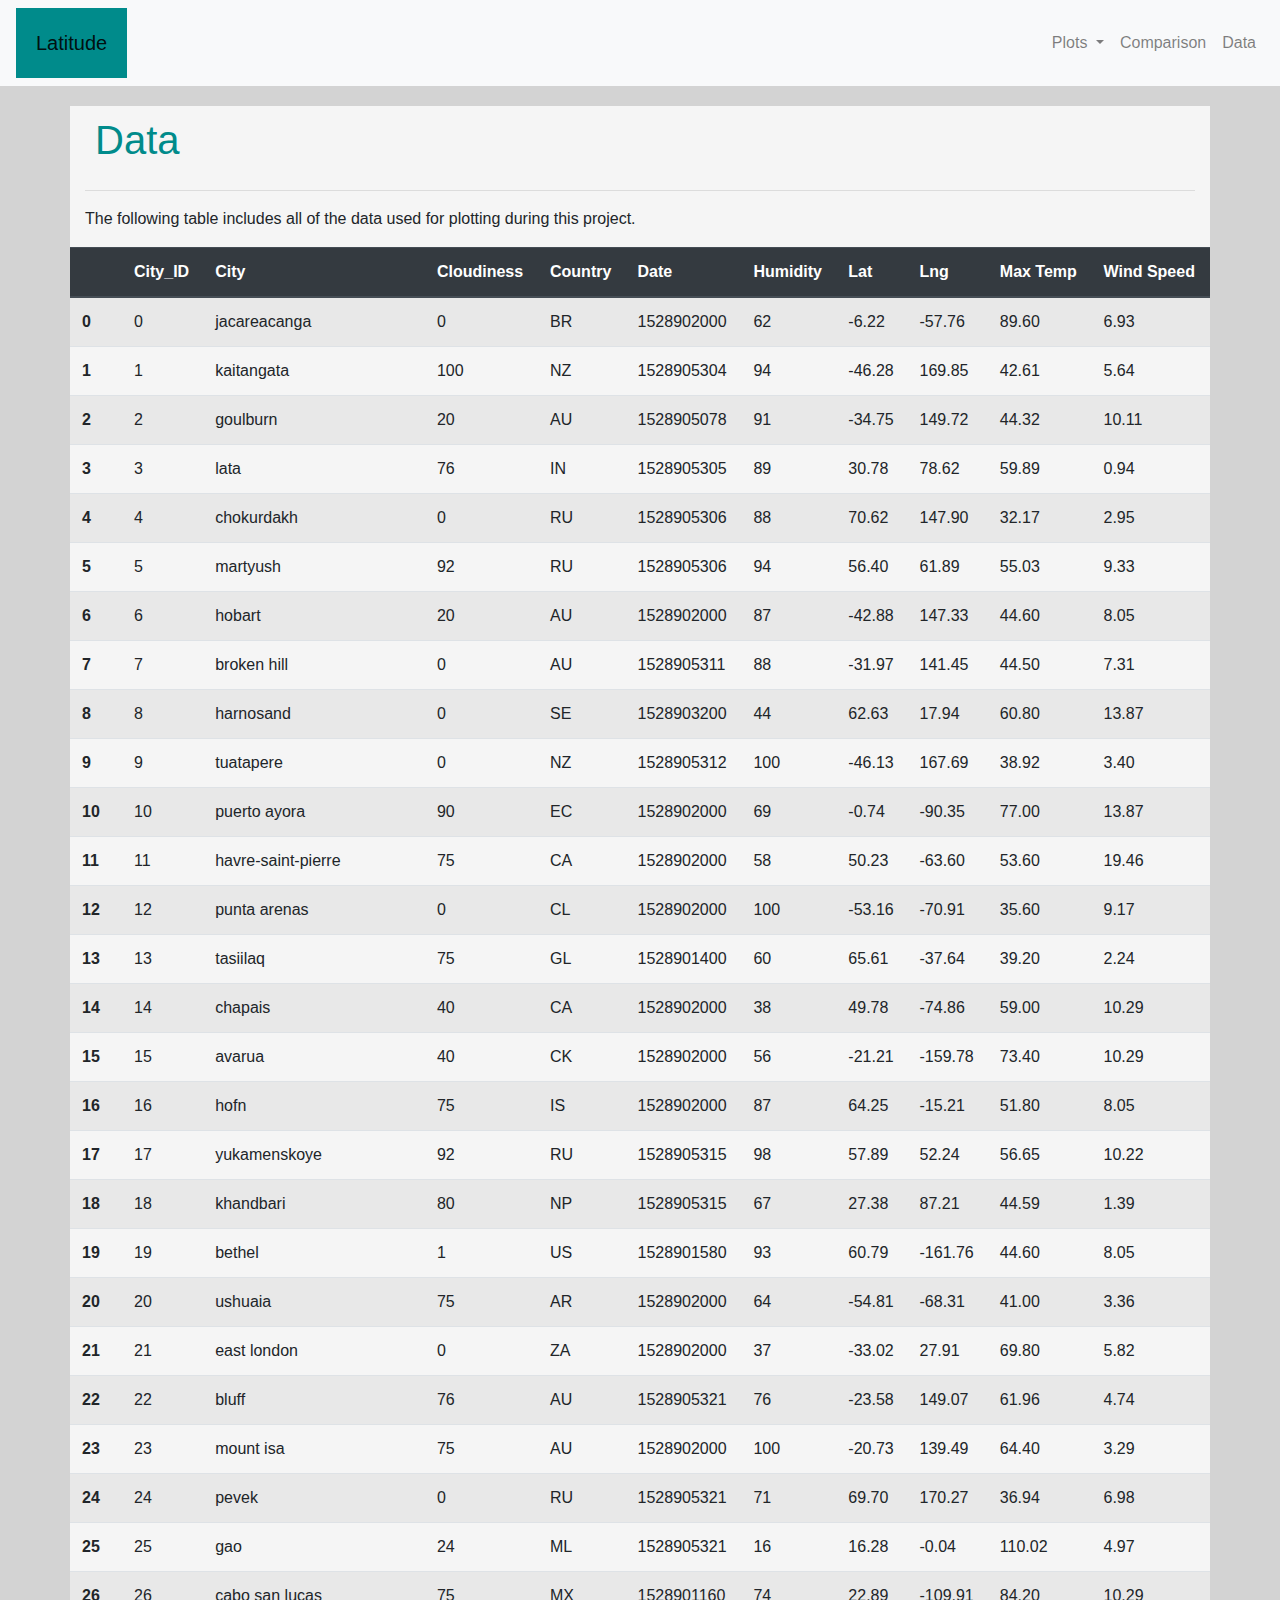
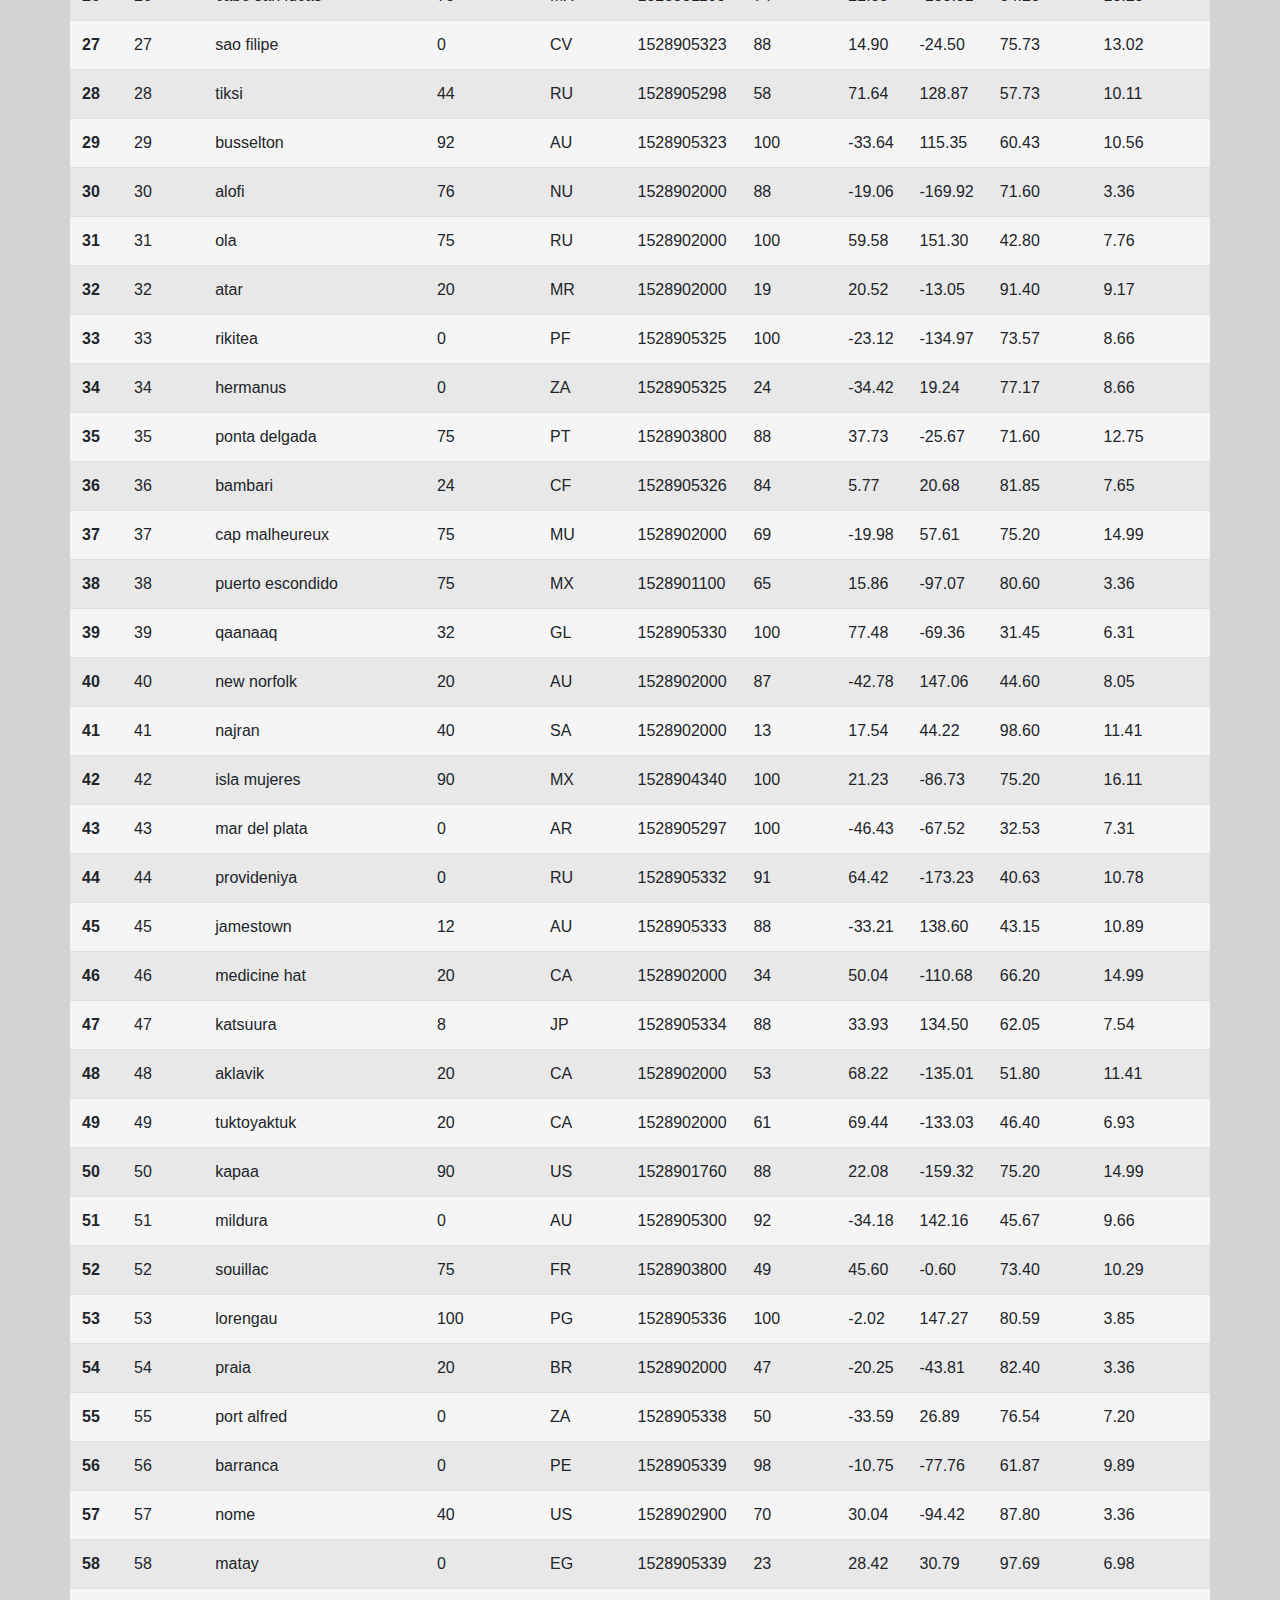
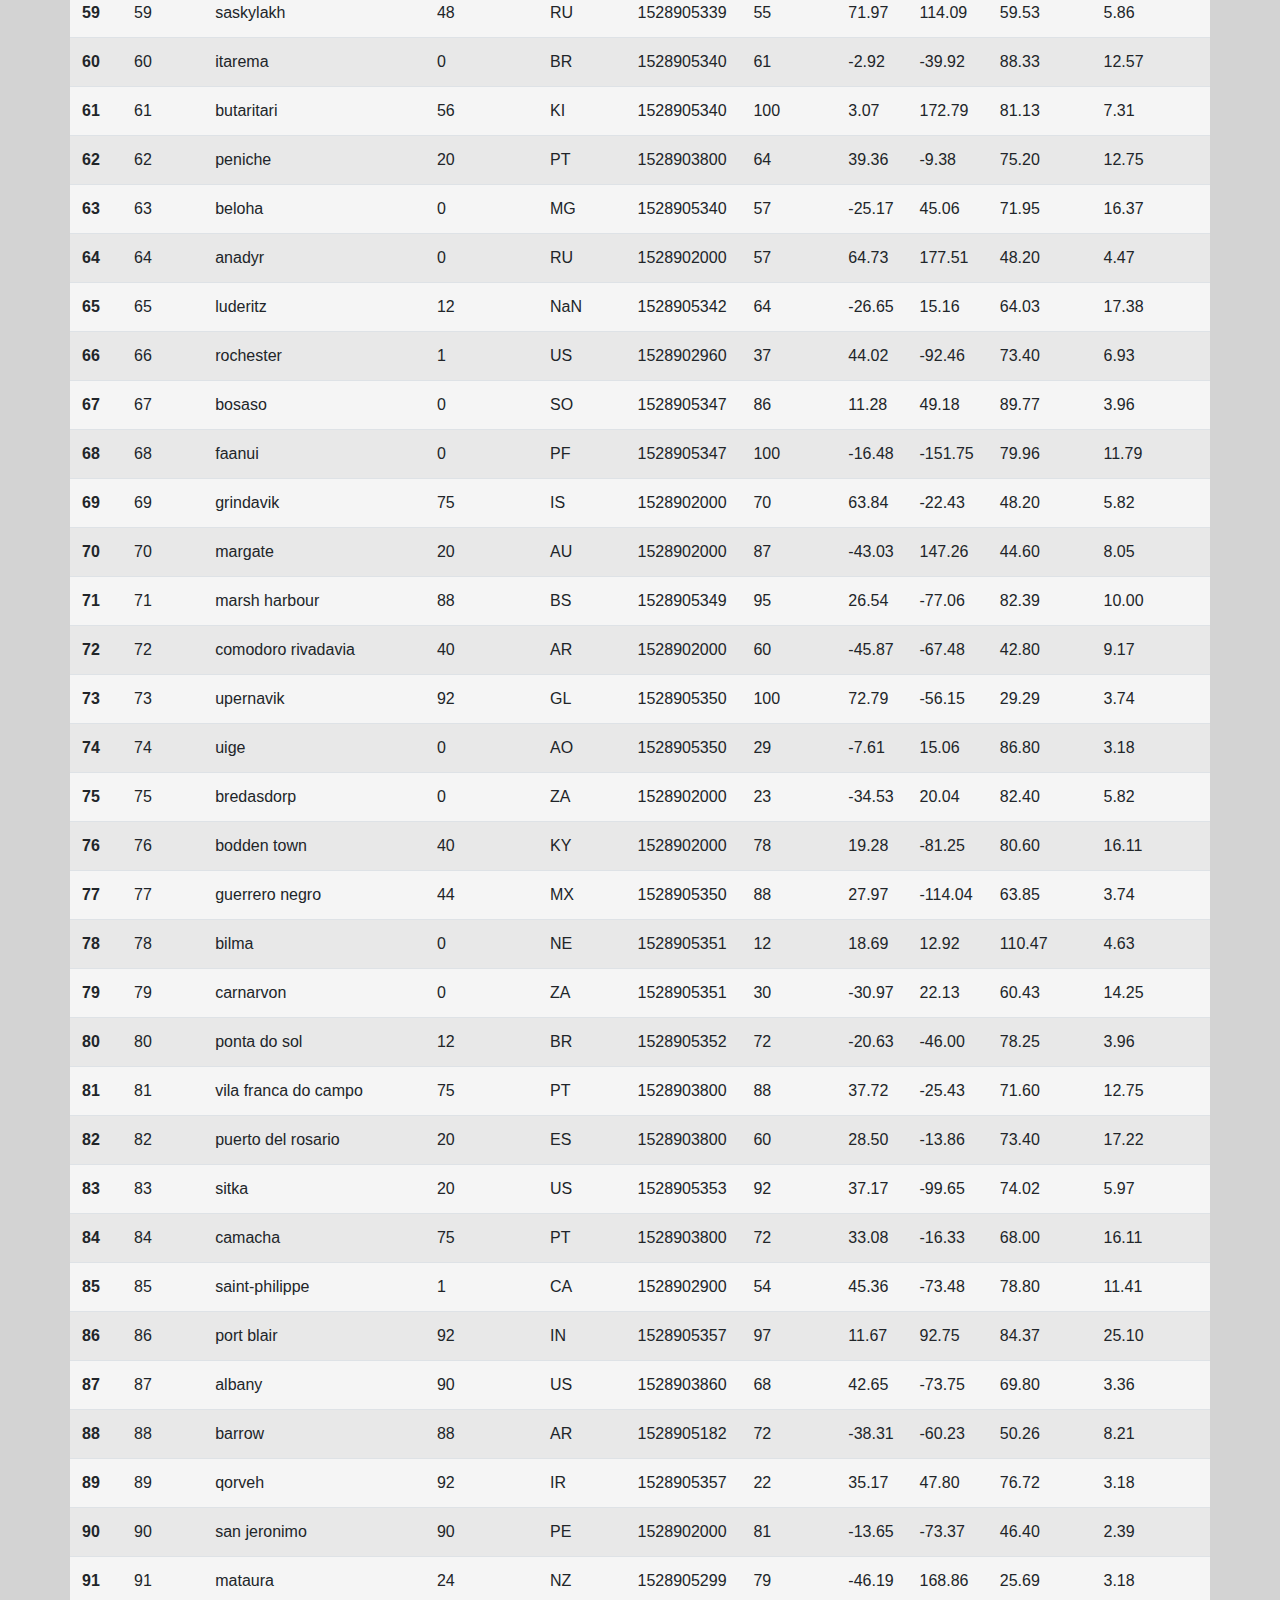
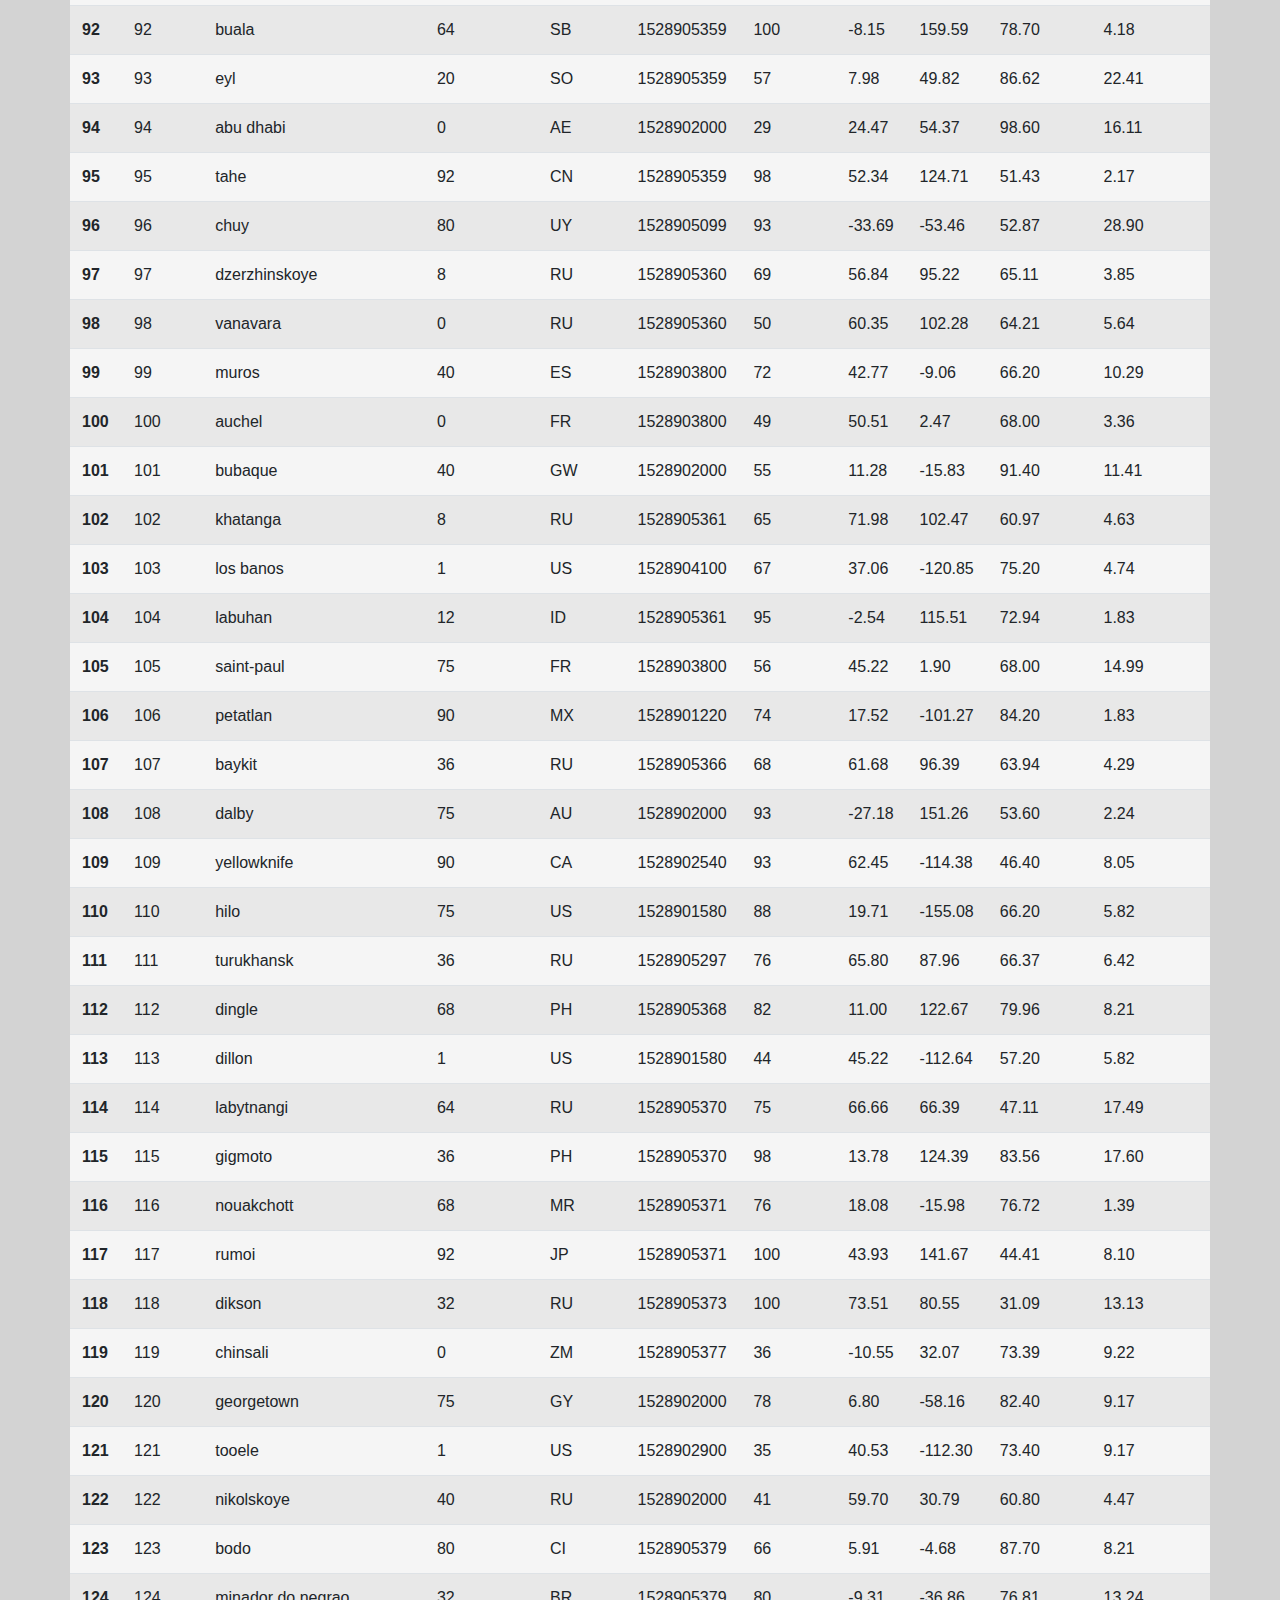
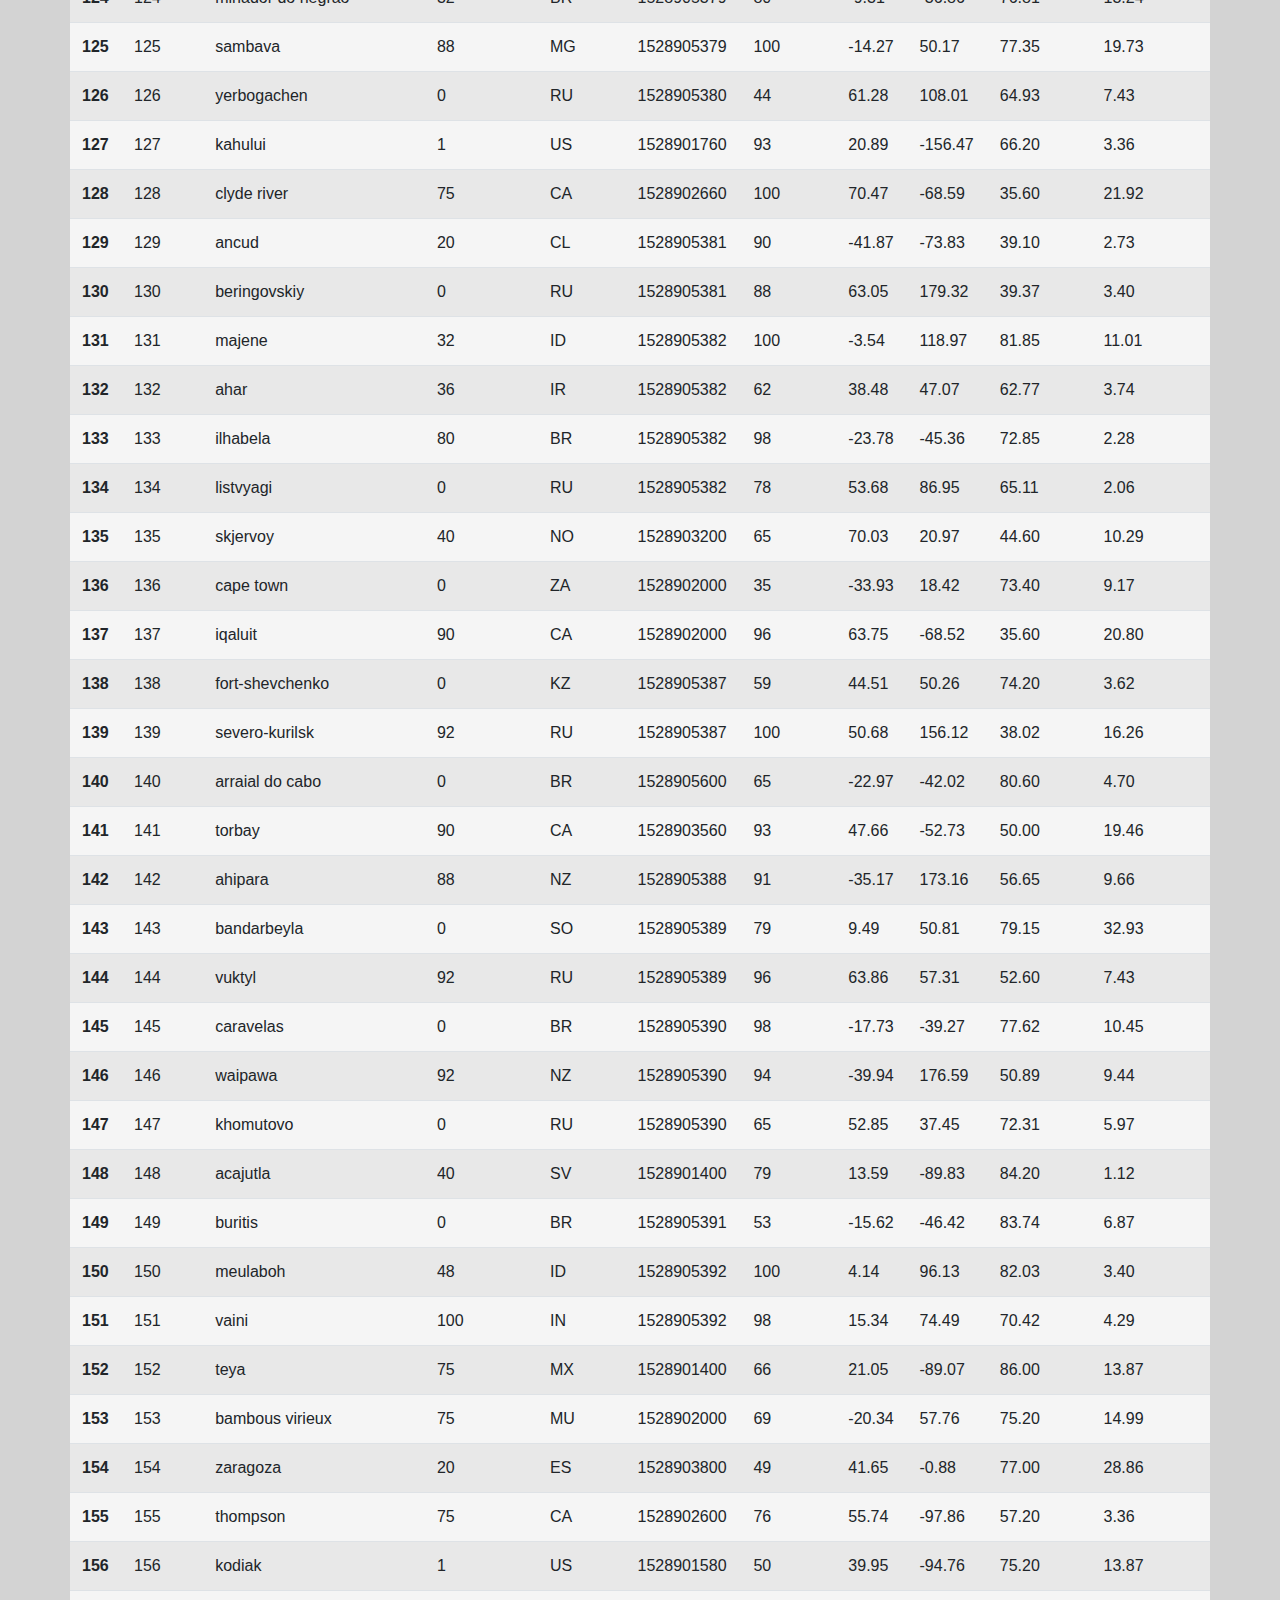
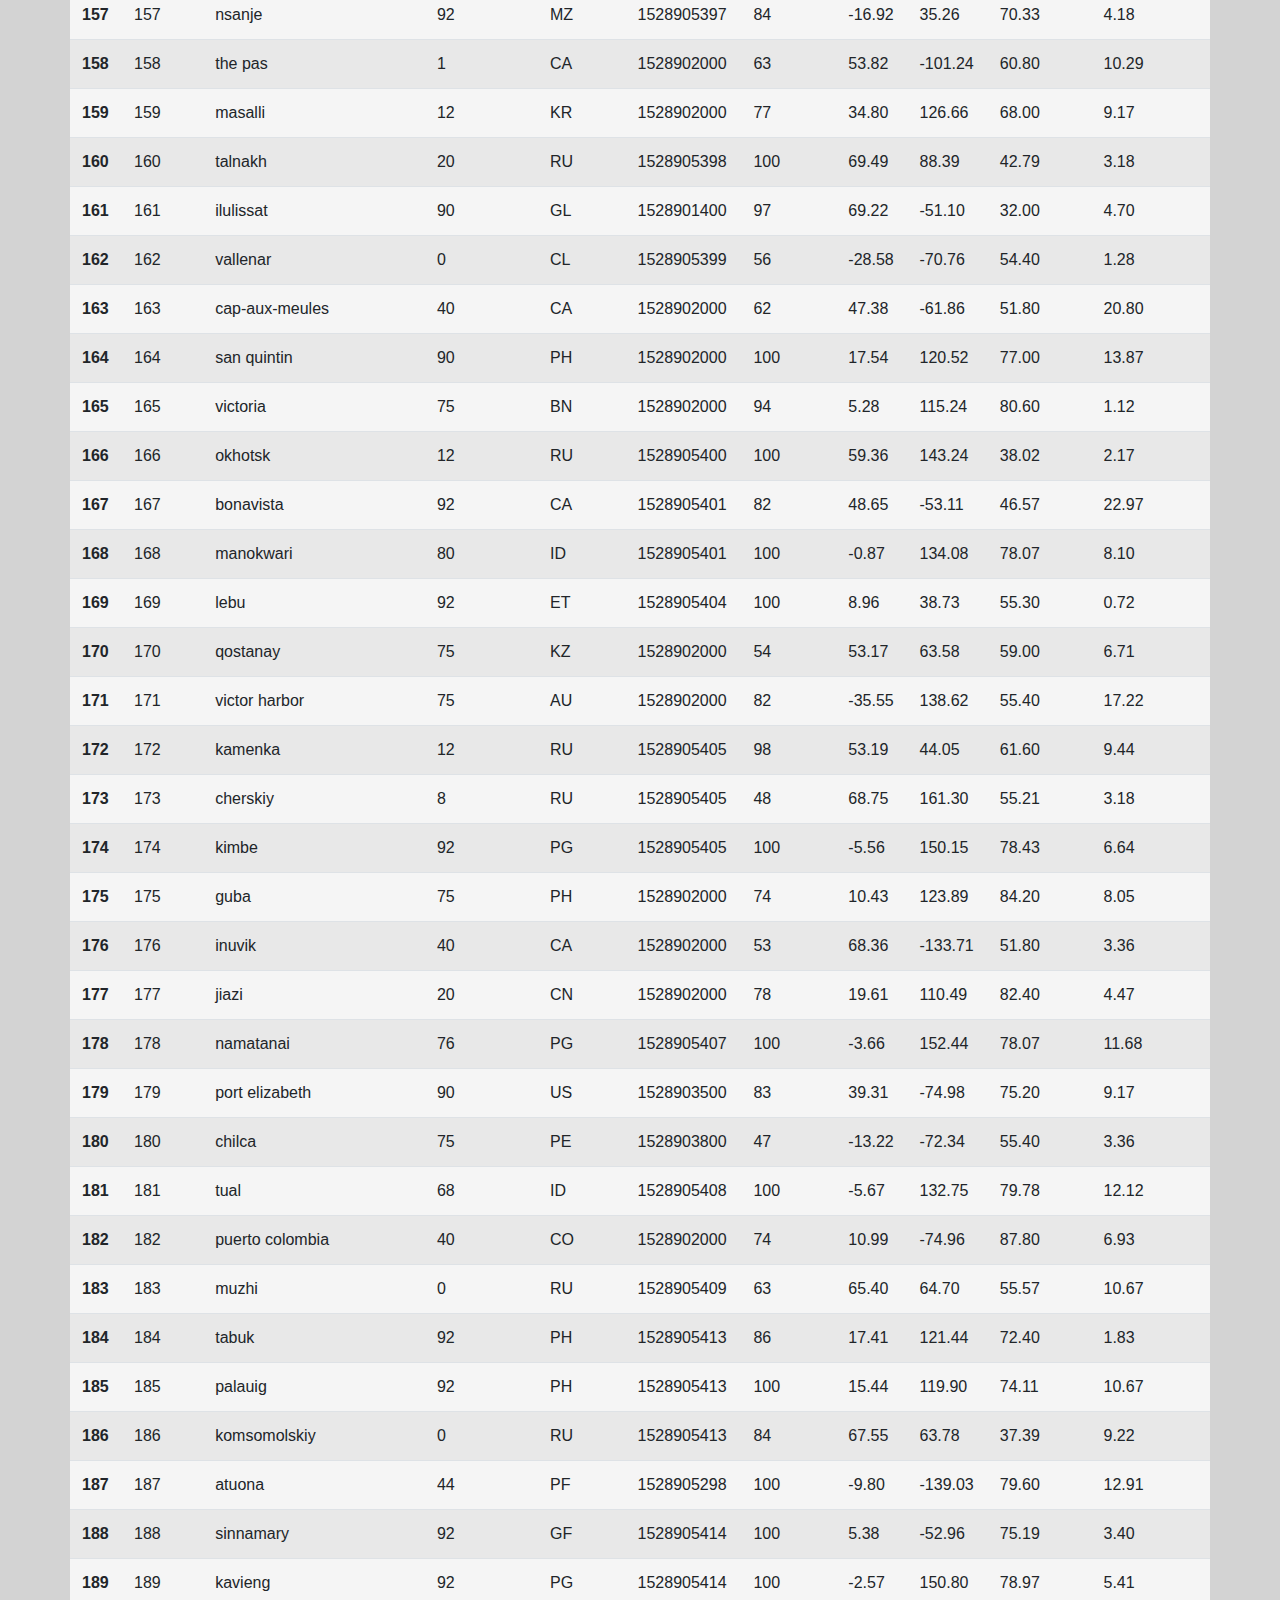
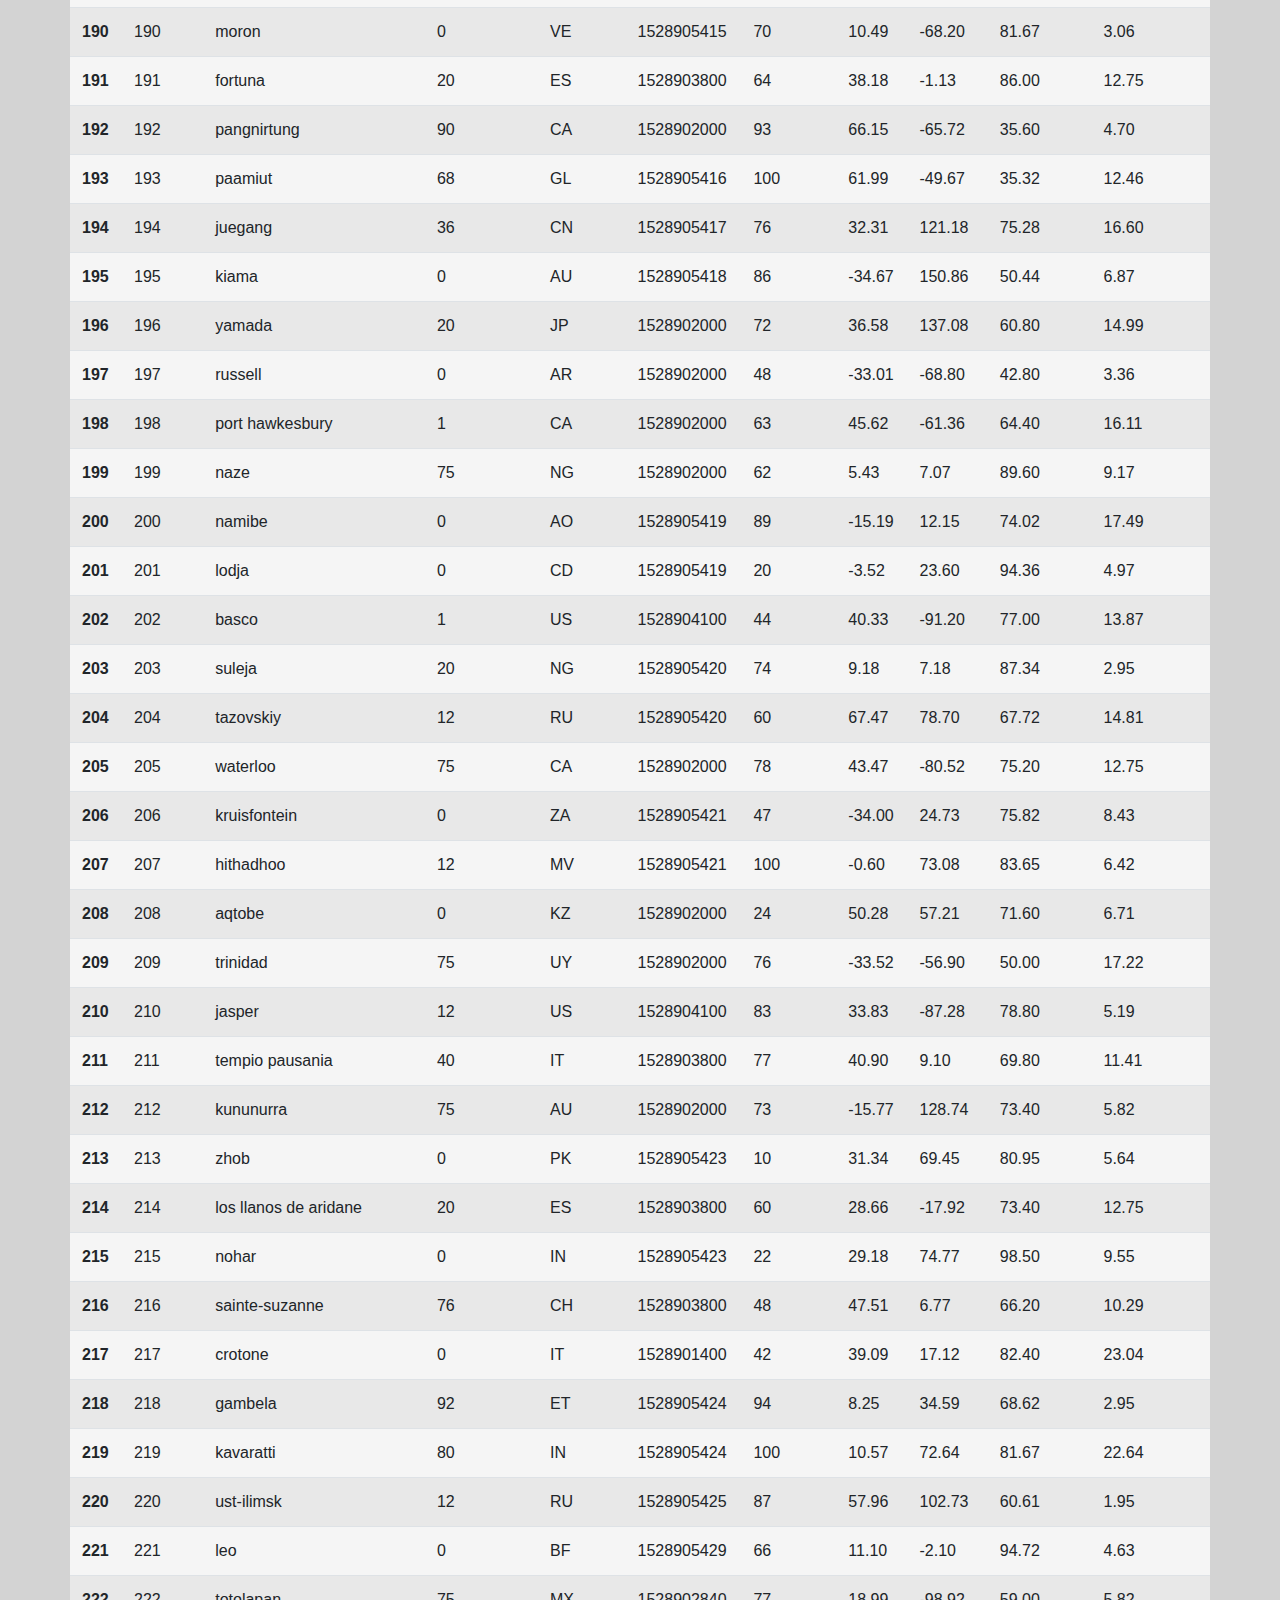
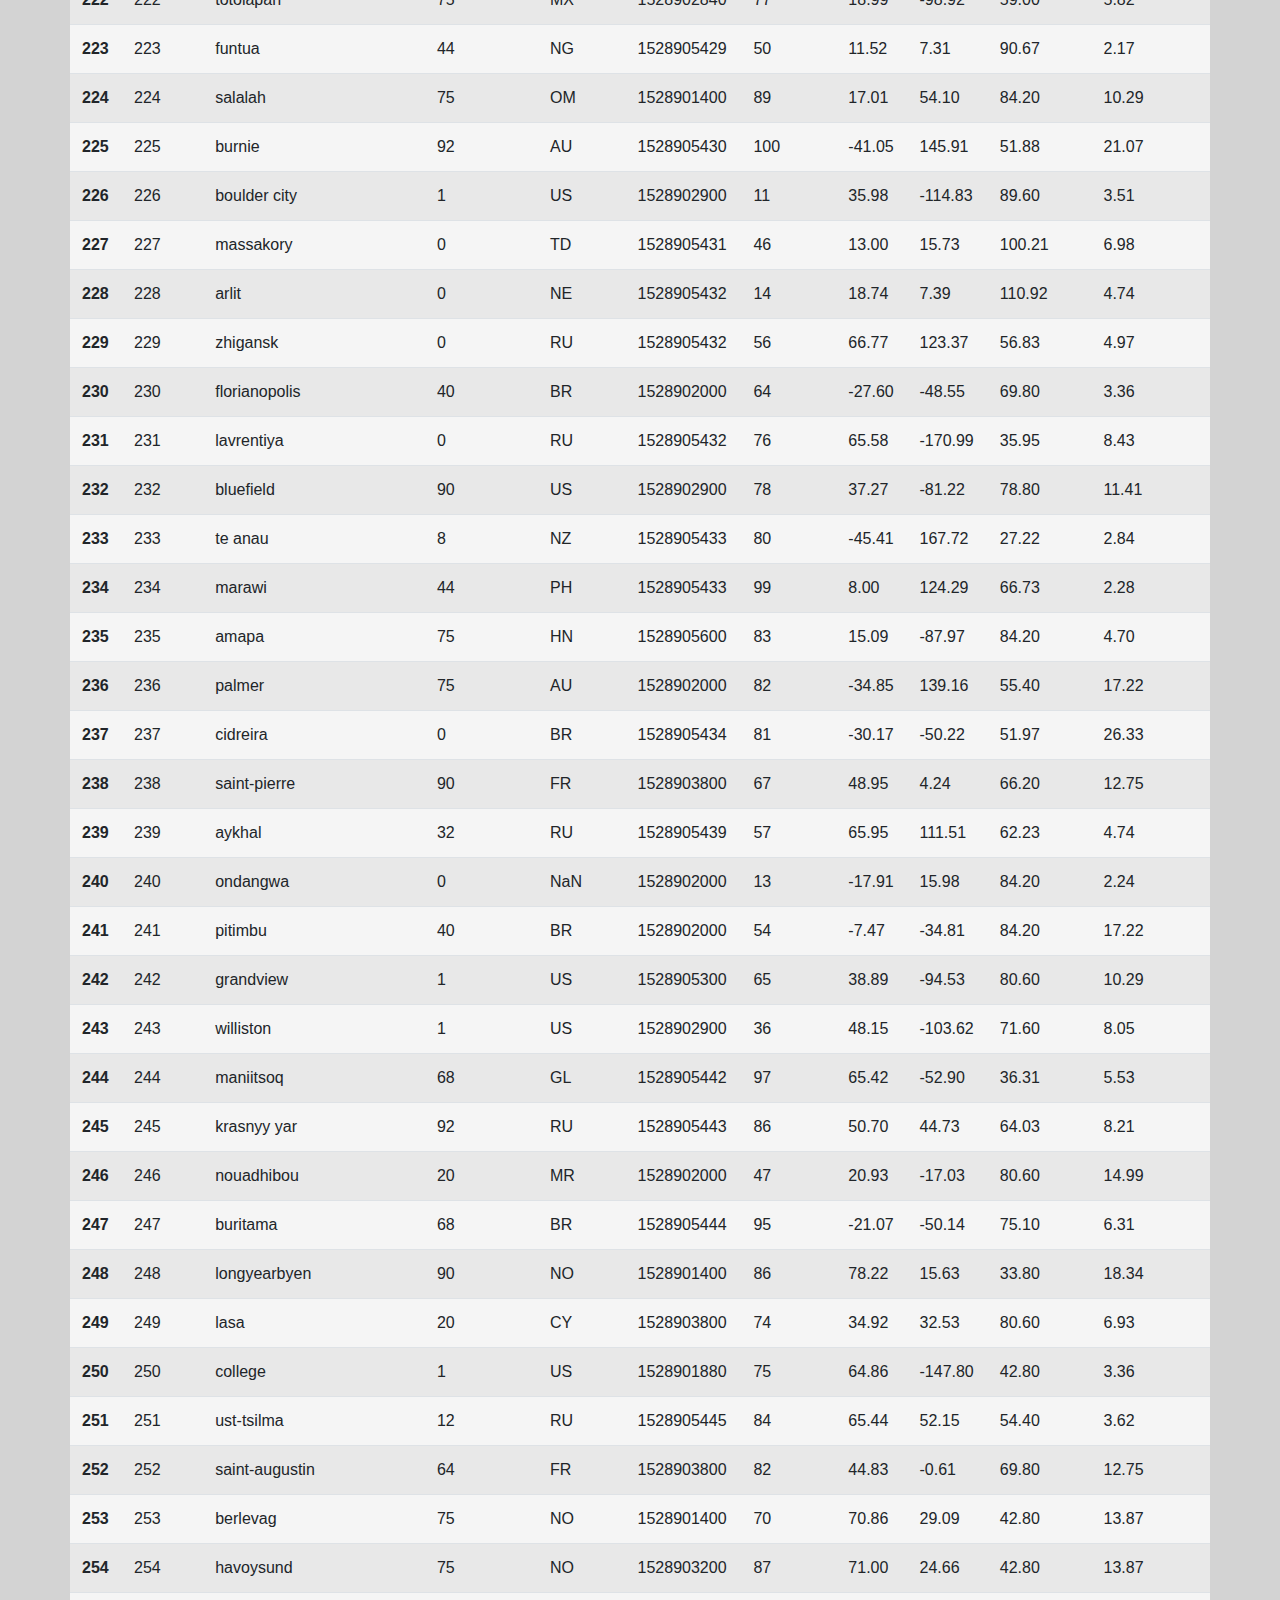
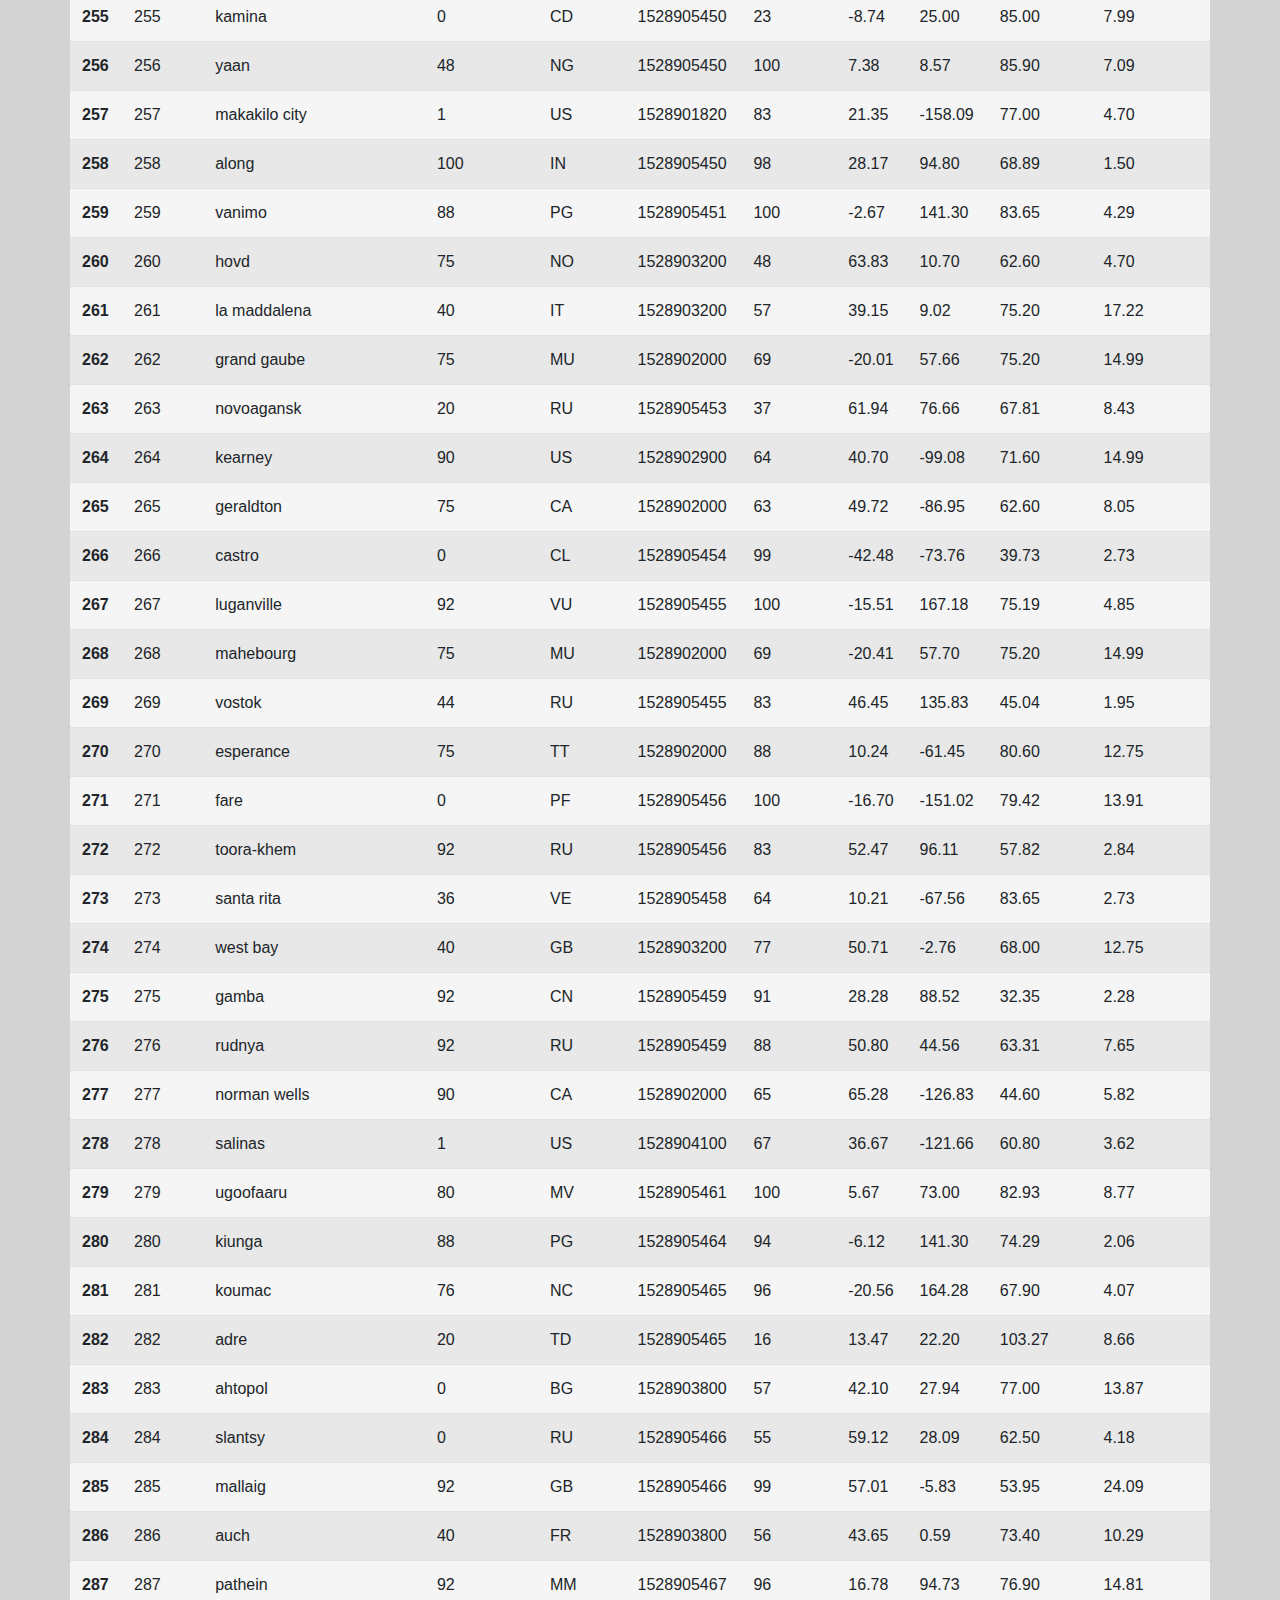
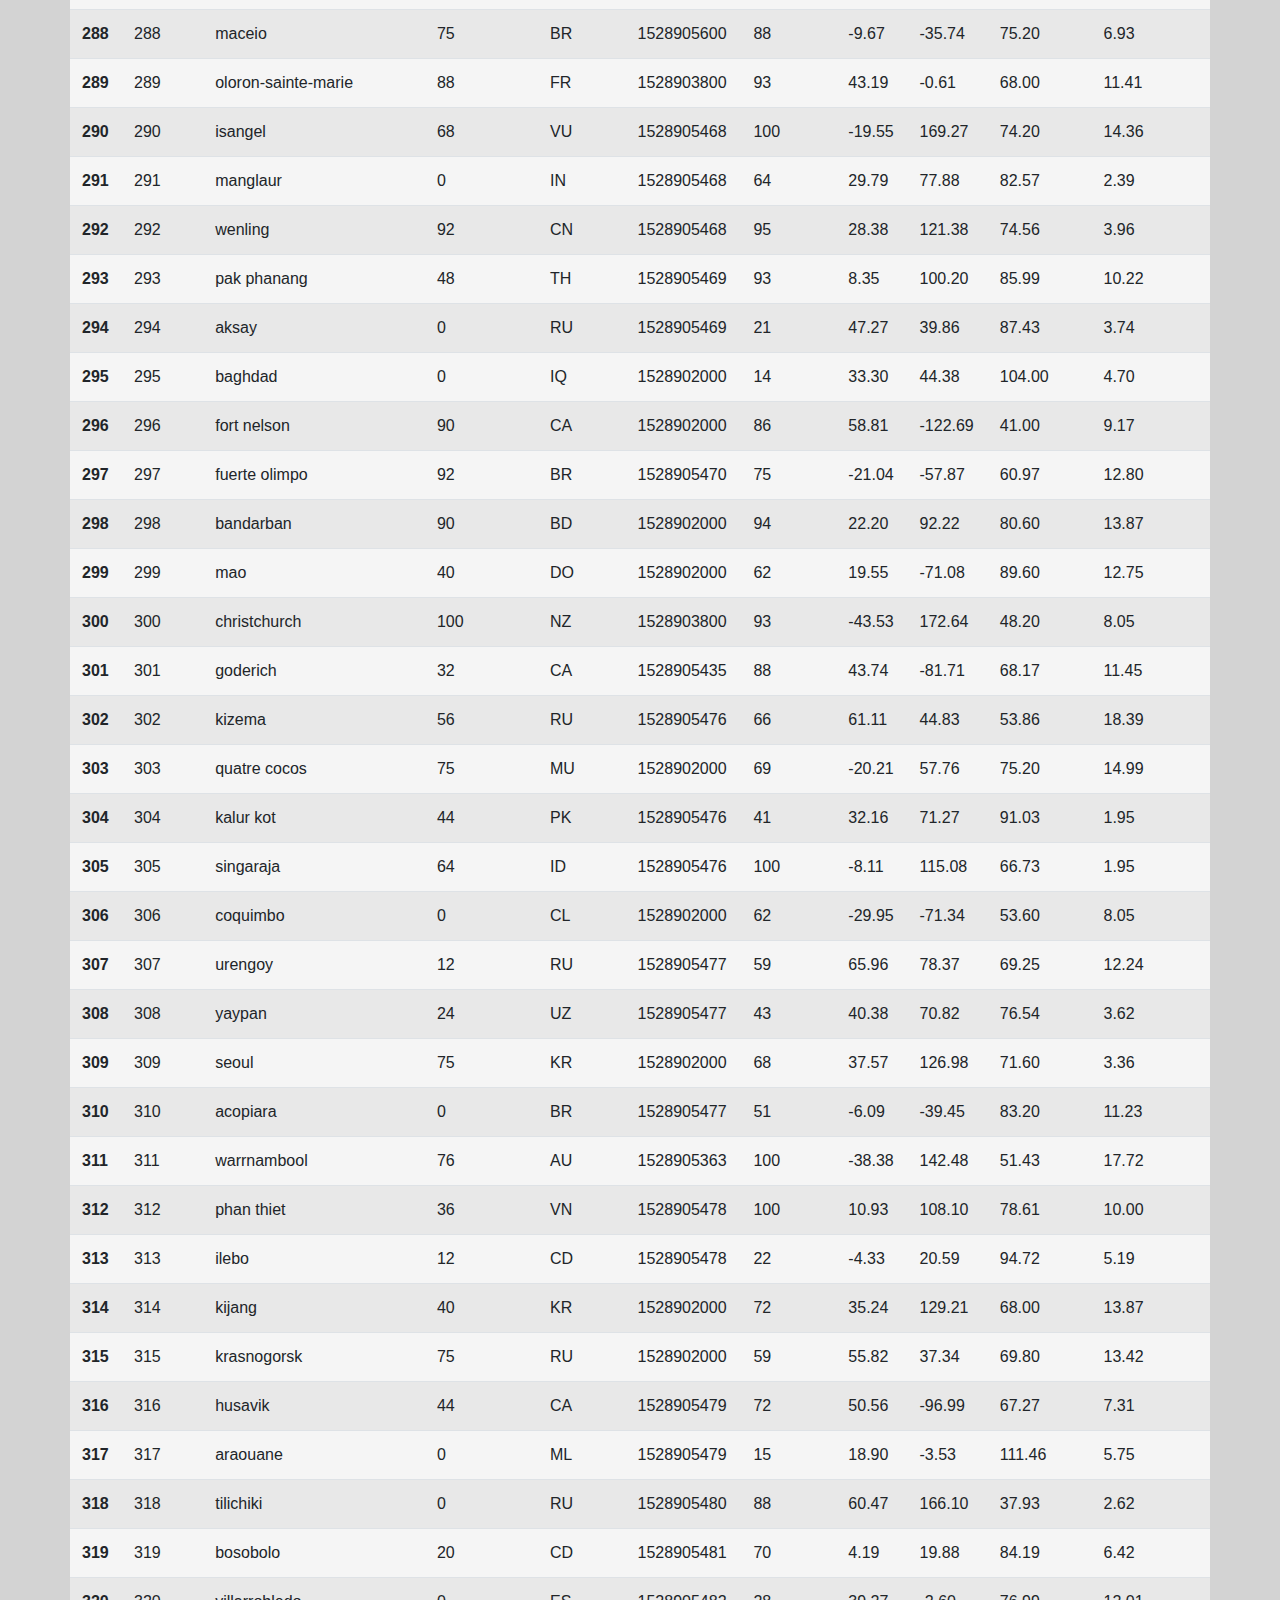
==== commit 10a2cd8e: "add correct data.html" ====
--- a/data.html
+++ b/data.html
@@ -1,7138 +1,7207 @@
 <!DOCTYPE html>
-<html lang="us-eng">
+<html lang="eng">
+
 <head>
+    <meta charset="UTF-8">
+    <title>Latitude</title>
+    <link href="https://stackpath.bootstrapcdn.com/bootstrap/4.3.1/css/bootstrap.min.css" rel="stylesheet" integrity="sha384-ggOyR0iXCbMQv3Xipma34MD+dH/1fQ784/j6cY/iJTQUOhcWr7x9JvoRxT2MZw1T" crossorigin="anonymous">
+    <link rel="stylesheet" href="style.css">
+    <script src="https://code.jquery.com/jquery-3.4.1.slim.js" integrity="sha256-BTlTdQO9/fascB1drekrDVkaKd9PkwBymMlHOiG+qLI=" crossorigin="anonymous"
+        src="https://code.jquery.com/jquery-3.4.1.slim.js"
+        integrity="sha256-BTlTdQO9/fascB1drekrDVkaKd9PkwBymMlHOiG+qLI="
+        crossorigin="anonymous"></script>
+    <script src="https://stackpath.bootstrapcdn.com/bootstrap/4.3.1/js/bootstrap.bundle.min.js" integrity="sha384-xrRywqdh3PHs8keKZN+8zzc5TX0GRTLCcmivcbNJWm2rs5C8PRhcEn3czEjhAO9o" crossorigin="anonymous"></script>
+    <link rel="html" href="temp.html">
+    <link rel="html" href="wind.html">
+    <link rel="html" href="humidity.html">
+    <link rel="html" href="cloud.html">
+    <link rel="html" href="comparison.html">
+    <link rel="html" href="data.html">
+</head>
 
-</head>
 <body>
-  <table border="1" class="dataframe">
-    <thead>
-      <tr style="text-align: right;">
-        <th></th>
-        <th>City_ID</th>
-        <th>City</th>
-        <th>Cloudiness</th>
-        <th>Country</th>
-        <th>Date</th>
-        <th>Humidity</th>
-        <th>Lat</th>
-        <th>Lng</th>
-        <th>Max Temp</th>
-        <th>Wind Speed</th>
-      </tr>
-    </thead>
-    <tbody>
-      <tr>
-        <th>0</th>
-        <td>0</td>
-        <td>jacareacanga</td>
-        <td>0</td>
-        <td>BR</td>
-        <td>1528902000</td>
-        <td>62</td>
-        <td>-6.22</td>
-        <td>-57.76</td>
-        <td>89.60</td>
-        <td>6.93</td>
-      </tr>
-      <tr>
-        <th>1</th>
-        <td>1</td>
-        <td>kaitangata</td>
-        <td>100</td>
-        <td>NZ</td>
-        <td>1528905304</td>
-        <td>94</td>
-        <td>-46.28</td>
-        <td>169.85</td>
-        <td>42.61</td>
-        <td>5.64</td>
-      </tr>
-      <tr>
-        <th>2</th>
-        <td>2</td>
-        <td>goulburn</td>
-        <td>20</td>
-        <td>AU</td>
-        <td>1528905078</td>
-        <td>91</td>
-        <td>-34.75</td>
-        <td>149.72</td>
-        <td>44.32</td>
-        <td>10.11</td>
-      </tr>
-      <tr>
-        <th>3</th>
-        <td>3</td>
-        <td>lata</td>
-        <td>76</td>
-        <td>IN</td>
-        <td>1528905305</td>
-        <td>89</td>
-        <td>30.78</td>
-        <td>78.62</td>
-        <td>59.89</td>
-        <td>0.94</td>
-      </tr>
-      <tr>
-        <th>4</th>
-        <td>4</td>
-        <td>chokurdakh</td>
-        <td>0</td>
-        <td>RU</td>
-        <td>1528905306</td>
-        <td>88</td>
-        <td>70.62</td>
-        <td>147.90</td>
-        <td>32.17</td>
-        <td>2.95</td>
-      </tr>
-      <tr>
-        <th>5</th>
-        <td>5</td>
-        <td>martyush</td>
-        <td>92</td>
-        <td>RU</td>
-        <td>1528905306</td>
-        <td>94</td>
-        <td>56.40</td>
-        <td>61.89</td>
-        <td>55.03</td>
-        <td>9.33</td>
-      </tr>
-      <tr>
-        <th>6</th>
-        <td>6</td>
-        <td>hobart</td>
-        <td>20</td>
-        <td>AU</td>
-        <td>1528902000</td>
-        <td>87</td>
-        <td>-42.88</td>
-        <td>147.33</td>
-        <td>44.60</td>
-        <td>8.05</td>
-      </tr>
-      <tr>
-        <th>7</th>
-        <td>7</td>
-        <td>broken hill</td>
-        <td>0</td>
-        <td>AU</td>
-        <td>1528905311</td>
-        <td>88</td>
-        <td>-31.97</td>
-        <td>141.45</td>
-        <td>44.50</td>
-        <td>7.31</td>
-      </tr>
-      <tr>
-        <th>8</th>
-        <td>8</td>
-        <td>harnosand</td>
-        <td>0</td>
-        <td>SE</td>
-        <td>1528903200</td>
-        <td>44</td>
-        <td>62.63</td>
-        <td>17.94</td>
-        <td>60.80</td>
-        <td>13.87</td>
-      </tr>
-      <tr>
-        <th>9</th>
-        <td>9</td>
-        <td>tuatapere</td>
-        <td>0</td>
-        <td>NZ</td>
-        <td>1528905312</td>
-        <td>100</td>
-        <td>-46.13</td>
-        <td>167.69</td>
-        <td>38.92</td>
-        <td>3.40</td>
-      </tr>
-      <tr>
-        <th>10</th>
-        <td>10</td>
-        <td>puerto ayora</td>
-        <td>90</td>
-        <td>EC</td>
-        <td>1528902000</td>
-        <td>69</td>
-        <td>-0.74</td>
-        <td>-90.35</td>
-        <td>77.00</td>
-        <td>13.87</td>
-      </tr>
-      <tr>
-        <th>11</th>
-        <td>11</td>
-        <td>havre-saint-pierre</td>
-        <td>75</td>
-        <td>CA</td>
-        <td>1528902000</td>
-        <td>58</td>
-        <td>50.23</td>
-        <td>-63.60</td>
-        <td>53.60</td>
-        <td>19.46</td>
-      </tr>
-      <tr>
-        <th>12</th>
-        <td>12</td>
-        <td>punta arenas</td>
-        <td>0</td>
-        <td>CL</td>
-        <td>1528902000</td>
-        <td>100</td>
-        <td>-53.16</td>
-        <td>-70.91</td>
-        <td>35.60</td>
-        <td>9.17</td>
-      </tr>
-      <tr>
-        <th>13</th>
-        <td>13</td>
-        <td>tasiilaq</td>
-        <td>75</td>
-        <td>GL</td>
-        <td>1528901400</td>
-        <td>60</td>
-        <td>65.61</td>
-        <td>-37.64</td>
-        <td>39.20</td>
-        <td>2.24</td>
-      </tr>
-      <tr>
-        <th>14</th>
-        <td>14</td>
-        <td>chapais</td>
-        <td>40</td>
-        <td>CA</td>
-        <td>1528902000</td>
-        <td>38</td>
-        <td>49.78</td>
-        <td>-74.86</td>
-        <td>59.00</td>
-        <td>10.29</td>
-      </tr>
-      <tr>
-        <th>15</th>
-        <td>15</td>
-        <td>avarua</td>
-        <td>40</td>
-        <td>CK</td>
-        <td>1528902000</td>
-        <td>56</td>
-        <td>-21.21</td>
-        <td>-159.78</td>
-        <td>73.40</td>
-        <td>10.29</td>
-      </tr>
-      <tr>
-        <th>16</th>
-        <td>16</td>
-        <td>hofn</td>
-        <td>75</td>
-        <td>IS</td>
-        <td>1528902000</td>
-        <td>87</td>
-        <td>64.25</td>
-        <td>-15.21</td>
-        <td>51.80</td>
-        <td>8.05</td>
-      </tr>
-      <tr>
-        <th>17</th>
-        <td>17</td>
-        <td>yukamenskoye</td>
-        <td>92</td>
-        <td>RU</td>
-        <td>1528905315</td>
-        <td>98</td>
-        <td>57.89</td>
-        <td>52.24</td>
-        <td>56.65</td>
-        <td>10.22</td>
-      </tr>
-      <tr>
-        <th>18</th>
-        <td>18</td>
-        <td>khandbari</td>
-        <td>80</td>
-        <td>NP</td>
-        <td>1528905315</td>
-        <td>67</td>
-        <td>27.38</td>
-        <td>87.21</td>
-        <td>44.59</td>
-        <td>1.39</td>
-      </tr>
-      <tr>
-        <th>19</th>
-        <td>19</td>
-        <td>bethel</td>
-        <td>1</td>
-        <td>US</td>
-        <td>1528901580</td>
-        <td>93</td>
-        <td>60.79</td>
-        <td>-161.76</td>
-        <td>44.60</td>
-        <td>8.05</td>
-      </tr>
-      <tr>
-        <th>20</th>
-        <td>20</td>
-        <td>ushuaia</td>
-        <td>75</td>
-        <td>AR</td>
-        <td>1528902000</td>
-        <td>64</td>
-        <td>-54.81</td>
-        <td>-68.31</td>
-        <td>41.00</td>
-        <td>3.36</td>
-      </tr>
-      <tr>
-        <th>21</th>
-        <td>21</td>
-        <td>east london</td>
-        <td>0</td>
-        <td>ZA</td>
-        <td>1528902000</td>
-        <td>37</td>
-        <td>-33.02</td>
-        <td>27.91</td>
-        <td>69.80</td>
-        <td>5.82</td>
-      </tr>
-      <tr>
-        <th>22</th>
-        <td>22</td>
-        <td>bluff</td>
-        <td>76</td>
-        <td>AU</td>
-        <td>1528905321</td>
-        <td>76</td>
-        <td>-23.58</td>
-        <td>149.07</td>
-        <td>61.96</td>
-        <td>4.74</td>
-      </tr>
-      <tr>
-        <th>23</th>
-        <td>23</td>
-        <td>mount isa</td>
-        <td>75</td>
-        <td>AU</td>
-        <td>1528902000</td>
-        <td>100</td>
-        <td>-20.73</td>
-        <td>139.49</td>
-        <td>64.40</td>
-        <td>3.29</td>
-      </tr>
-      <tr>
-        <th>24</th>
-        <td>24</td>
-        <td>pevek</td>
-        <td>0</td>
-        <td>RU</td>
-        <td>1528905321</td>
-        <td>71</td>
-        <td>69.70</td>
-        <td>170.27</td>
-        <td>36.94</td>
-        <td>6.98</td>
-      </tr>
-      <tr>
-        <th>25</th>
-        <td>25</td>
-        <td>gao</td>
-        <td>24</td>
-        <td>ML</td>
-        <td>1528905321</td>
-        <td>16</td>
-        <td>16.28</td>
-        <td>-0.04</td>
-        <td>110.02</td>
-        <td>4.97</td>
-      </tr>
-      <tr>
-        <th>26</th>
-        <td>26</td>
-        <td>cabo san lucas</td>
-        <td>75</td>
-        <td>MX</td>
-        <td>1528901160</td>
-        <td>74</td>
-        <td>22.89</td>
-        <td>-109.91</td>
-        <td>84.20</td>
-        <td>10.29</td>
-      </tr>
-      <tr>
-        <th>27</th>
-        <td>27</td>
-        <td>sao filipe</td>
-        <td>0</td>
-        <td>CV</td>
-        <td>1528905323</td>
-        <td>88</td>
-        <td>14.90</td>
-        <td>-24.50</td>
-        <td>75.73</td>
-        <td>13.02</td>
-      </tr>
-      <tr>
-        <th>28</th>
-        <td>28</td>
-        <td>tiksi</td>
-        <td>44</td>
-        <td>RU</td>
-        <td>1528905298</td>
-        <td>58</td>
-        <td>71.64</td>
-        <td>128.87</td>
-        <td>57.73</td>
-        <td>10.11</td>
-      </tr>
-      <tr>
-        <th>29</th>
-        <td>29</td>
-        <td>busselton</td>
-        <td>92</td>
-        <td>AU</td>
-        <td>1528905323</td>
-        <td>100</td>
-        <td>-33.64</td>
-        <td>115.35</td>
-        <td>60.43</td>
-        <td>10.56</td>
-      </tr>
-      <tr>
-        <th>30</th>
-        <td>30</td>
-        <td>alofi</td>
-        <td>76</td>
-        <td>NU</td>
-        <td>1528902000</td>
-        <td>88</td>
-        <td>-19.06</td>
-        <td>-169.92</td>
-        <td>71.60</td>
-        <td>3.36</td>
-      </tr>
-      <tr>
-        <th>31</th>
-        <td>31</td>
-        <td>ola</td>
-        <td>75</td>
-        <td>RU</td>
-        <td>1528902000</td>
-        <td>100</td>
-        <td>59.58</td>
-        <td>151.30</td>
-        <td>42.80</td>
-        <td>7.76</td>
-      </tr>
-      <tr>
-        <th>32</th>
-        <td>32</td>
-        <td>atar</td>
-        <td>20</td>
-        <td>MR</td>
-        <td>1528902000</td>
-        <td>19</td>
-        <td>20.52</td>
-        <td>-13.05</td>
-        <td>91.40</td>
-        <td>9.17</td>
-      </tr>
-      <tr>
-        <th>33</th>
-        <td>33</td>
-        <td>rikitea</td>
-        <td>0</td>
-        <td>PF</td>
-        <td>1528905325</td>
-        <td>100</td>
-        <td>-23.12</td>
-        <td>-134.97</td>
-        <td>73.57</td>
-        <td>8.66</td>
-      </tr>
-      <tr>
-        <th>34</th>
-        <td>34</td>
-        <td>hermanus</td>
-        <td>0</td>
-        <td>ZA</td>
-        <td>1528905325</td>
-        <td>24</td>
-        <td>-34.42</td>
-        <td>19.24</td>
-        <td>77.17</td>
-        <td>8.66</td>
-      </tr>
-      <tr>
-        <th>35</th>
-        <td>35</td>
-        <td>ponta delgada</td>
-        <td>75</td>
-        <td>PT</td>
-        <td>1528903800</td>
-        <td>88</td>
-        <td>37.73</td>
-        <td>-25.67</td>
-        <td>71.60</td>
-        <td>12.75</td>
-      </tr>
-      <tr>
-        <th>36</th>
-        <td>36</td>
-        <td>bambari</td>
-        <td>24</td>
-        <td>CF</td>
-        <td>1528905326</td>
-        <td>84</td>
-        <td>5.77</td>
-        <td>20.68</td>
-        <td>81.85</td>
-        <td>7.65</td>
-      </tr>
-      <tr>
-        <th>37</th>
-        <td>37</td>
-        <td>cap malheureux</td>
-        <td>75</td>
-        <td>MU</td>
-        <td>1528902000</td>
-        <td>69</td>
-        <td>-19.98</td>
-        <td>57.61</td>
-        <td>75.20</td>
-        <td>14.99</td>
-      </tr>
-      <tr>
-        <th>38</th>
-        <td>38</td>
-        <td>puerto escondido</td>
-        <td>75</td>
-        <td>MX</td>
-        <td>1528901100</td>
-        <td>65</td>
-        <td>15.86</td>
-        <td>-97.07</td>
-        <td>80.60</td>
-        <td>3.36</td>
-      </tr>
-      <tr>
-        <th>39</th>
-        <td>39</td>
-        <td>qaanaaq</td>
-        <td>32</td>
-        <td>GL</td>
-        <td>1528905330</td>
-        <td>100</td>
-        <td>77.48</td>
-        <td>-69.36</td>
-        <td>31.45</td>
-        <td>6.31</td>
-      </tr>
-      <tr>
-        <th>40</th>
-        <td>40</td>
-        <td>new norfolk</td>
-        <td>20</td>
-        <td>AU</td>
-        <td>1528902000</td>
-        <td>87</td>
-        <td>-42.78</td>
-        <td>147.06</td>
-        <td>44.60</td>
-        <td>8.05</td>
-      </tr>
-      <tr>
-        <th>41</th>
-        <td>41</td>
-        <td>najran</td>
-        <td>40</td>
-        <td>SA</td>
-        <td>1528902000</td>
-        <td>13</td>
-        <td>17.54</td>
-        <td>44.22</td>
-        <td>98.60</td>
-        <td>11.41</td>
-      </tr>
-      <tr>
-        <th>42</th>
-        <td>42</td>
-        <td>isla mujeres</td>
-        <td>90</td>
-        <td>MX</td>
-        <td>1528904340</td>
-        <td>100</td>
-        <td>21.23</td>
-        <td>-86.73</td>
-        <td>75.20</td>
-        <td>16.11</td>
-      </tr>
-      <tr>
-        <th>43</th>
-        <td>43</td>
-        <td>mar del plata</td>
-        <td>0</td>
-        <td>AR</td>
-        <td>1528905297</td>
-        <td>100</td>
-        <td>-46.43</td>
-        <td>-67.52</td>
-        <td>32.53</td>
-        <td>7.31</td>
-      </tr>
-      <tr>
-        <th>44</th>
-        <td>44</td>
-        <td>provideniya</td>
-        <td>0</td>
-        <td>RU</td>
-        <td>1528905332</td>
-        <td>91</td>
-        <td>64.42</td>
-        <td>-173.23</td>
-        <td>40.63</td>
-        <td>10.78</td>
-      </tr>
-      <tr>
-        <th>45</th>
-        <td>45</td>
-        <td>jamestown</td>
-        <td>12</td>
-        <td>AU</td>
-        <td>1528905333</td>
-        <td>88</td>
-        <td>-33.21</td>
-        <td>138.60</td>
-        <td>43.15</td>
-        <td>10.89</td>
-      </tr>
-      <tr>
-        <th>46</th>
-        <td>46</td>
-        <td>medicine hat</td>
-        <td>20</td>
-        <td>CA</td>
-        <td>1528902000</td>
-        <td>34</td>
-        <td>50.04</td>
-        <td>-110.68</td>
-        <td>66.20</td>
-        <td>14.99</td>
-      </tr>
-      <tr>
-        <th>47</th>
-        <td>47</td>
-        <td>katsuura</td>
-        <td>8</td>
-        <td>JP</td>
-        <td>1528905334</td>
-        <td>88</td>
-        <td>33.93</td>
-        <td>134.50</td>
-        <td>62.05</td>
-        <td>7.54</td>
-      </tr>
-      <tr>
-        <th>48</th>
-        <td>48</td>
-        <td>aklavik</td>
-        <td>20</td>
-        <td>CA</td>
-        <td>1528902000</td>
-        <td>53</td>
-        <td>68.22</td>
-        <td>-135.01</td>
-        <td>51.80</td>
-        <td>11.41</td>
-      </tr>
-      <tr>
-        <th>49</th>
-        <td>49</td>
-        <td>tuktoyaktuk</td>
-        <td>20</td>
-        <td>CA</td>
-        <td>1528902000</td>
-        <td>61</td>
-        <td>69.44</td>
-        <td>-133.03</td>
-        <td>46.40</td>
-        <td>6.93</td>
-      </tr>
-      <tr>
-        <th>50</th>
-        <td>50</td>
-        <td>kapaa</td>
-        <td>90</td>
-        <td>US</td>
-        <td>1528901760</td>
-        <td>88</td>
-        <td>22.08</td>
-        <td>-159.32</td>
-        <td>75.20</td>
-        <td>14.99</td>
-      </tr>
-      <tr>
-        <th>51</th>
-        <td>51</td>
-        <td>mildura</td>
-        <td>0</td>
-        <td>AU</td>
-        <td>1528905300</td>
-        <td>92</td>
-        <td>-34.18</td>
-        <td>142.16</td>
-        <td>45.67</td>
-        <td>9.66</td>
-      </tr>
-      <tr>
-        <th>52</th>
-        <td>52</td>
-        <td>souillac</td>
-        <td>75</td>
-        <td>FR</td>
-        <td>1528903800</td>
-        <td>49</td>
-        <td>45.60</td>
-        <td>-0.60</td>
-        <td>73.40</td>
-        <td>10.29</td>
-      </tr>
-      <tr>
-        <th>53</th>
-        <td>53</td>
-        <td>lorengau</td>
-        <td>100</td>
-        <td>PG</td>
-        <td>1528905336</td>
-        <td>100</td>
-        <td>-2.02</td>
-        <td>147.27</td>
-        <td>80.59</td>
-        <td>3.85</td>
-      </tr>
-      <tr>
-        <th>54</th>
-        <td>54</td>
-        <td>praia</td>
-        <td>20</td>
-        <td>BR</td>
-        <td>1528902000</td>
-        <td>47</td>
-        <td>-20.25</td>
-        <td>-43.81</td>
-        <td>82.40</td>
-        <td>3.36</td>
-      </tr>
-      <tr>
-        <th>55</th>
-        <td>55</td>
-        <td>port alfred</td>
-        <td>0</td>
-        <td>ZA</td>
-        <td>1528905338</td>
-        <td>50</td>
-        <td>-33.59</td>
-        <td>26.89</td>
-        <td>76.54</td>
-        <td>7.20</td>
-      </tr>
-      <tr>
-        <th>56</th>
-        <td>56</td>
-        <td>barranca</td>
-        <td>0</td>
-        <td>PE</td>
-        <td>1528905339</td>
-        <td>98</td>
-        <td>-10.75</td>
-        <td>-77.76</td>
-        <td>61.87</td>
-        <td>9.89</td>
-      </tr>
-      <tr>
-        <th>57</th>
-        <td>57</td>
-        <td>nome</td>
-        <td>40</td>
-        <td>US</td>
-        <td>1528902900</td>
-        <td>70</td>
-        <td>30.04</td>
-        <td>-94.42</td>
-        <td>87.80</td>
-        <td>3.36</td>
-      </tr>
-      <tr>
-        <th>58</th>
-        <td>58</td>
-        <td>matay</td>
-        <td>0</td>
-        <td>EG</td>
-        <td>1528905339</td>
-        <td>23</td>
-        <td>28.42</td>
-        <td>30.79</td>
-        <td>97.69</td>
-        <td>6.98</td>
-      </tr>
-      <tr>
-        <th>59</th>
-        <td>59</td>
-        <td>saskylakh</td>
-        <td>48</td>
-        <td>RU</td>
-        <td>1528905339</td>
-        <td>55</td>
-        <td>71.97</td>
-        <td>114.09</td>
-        <td>59.53</td>
-        <td>5.86</td>
-      </tr>
-      <tr>
-        <th>60</th>
-        <td>60</td>
-        <td>itarema</td>
-        <td>0</td>
-        <td>BR</td>
-        <td>1528905340</td>
-        <td>61</td>
-        <td>-2.92</td>
-        <td>-39.92</td>
-        <td>88.33</td>
-        <td>12.57</td>
-      </tr>
-      <tr>
-        <th>61</th>
-        <td>61</td>
-        <td>butaritari</td>
-        <td>56</td>
-        <td>KI</td>
-        <td>1528905340</td>
-        <td>100</td>
-        <td>3.07</td>
-        <td>172.79</td>
-        <td>81.13</td>
-        <td>7.31</td>
-      </tr>
-      <tr>
-        <th>62</th>
-        <td>62</td>
-        <td>peniche</td>
-        <td>20</td>
-        <td>PT</td>
-        <td>1528903800</td>
-        <td>64</td>
-        <td>39.36</td>
-        <td>-9.38</td>
-        <td>75.20</td>
-        <td>12.75</td>
-      </tr>
-      <tr>
-        <th>63</th>
-        <td>63</td>
-        <td>beloha</td>
-        <td>0</td>
-        <td>MG</td>
-        <td>1528905340</td>
-        <td>57</td>
-        <td>-25.17</td>
-        <td>45.06</td>
-        <td>71.95</td>
-        <td>16.37</td>
-      </tr>
-      <tr>
-        <th>64</th>
-        <td>64</td>
-        <td>anadyr</td>
-        <td>0</td>
-        <td>RU</td>
-        <td>1528902000</td>
-        <td>57</td>
-        <td>64.73</td>
-        <td>177.51</td>
-        <td>48.20</td>
-        <td>4.47</td>
-      </tr>
-      <tr>
-        <th>65</th>
-        <td>65</td>
-        <td>luderitz</td>
-        <td>12</td>
-        <td>NaN</td>
-        <td>1528905342</td>
-        <td>64</td>
-        <td>-26.65</td>
-        <td>15.16</td>
-        <td>64.03</td>
-        <td>17.38</td>
-      </tr>
-      <tr>
-        <th>66</th>
-        <td>66</td>
-        <td>rochester</td>
-        <td>1</td>
-        <td>US</td>
-        <td>1528902960</td>
-        <td>37</td>
-        <td>44.02</td>
-        <td>-92.46</td>
-        <td>73.40</td>
-        <td>6.93</td>
-      </tr>
-      <tr>
-        <th>67</th>
-        <td>67</td>
-        <td>bosaso</td>
-        <td>0</td>
-        <td>SO</td>
-        <td>1528905347</td>
-        <td>86</td>
-        <td>11.28</td>
-        <td>49.18</td>
-        <td>89.77</td>
-        <td>3.96</td>
-      </tr>
-      <tr>
-        <th>68</th>
-        <td>68</td>
-        <td>faanui</td>
-        <td>0</td>
-        <td>PF</td>
-        <td>1528905347</td>
-        <td>100</td>
-        <td>-16.48</td>
-        <td>-151.75</td>
-        <td>79.96</td>
-        <td>11.79</td>
-      </tr>
-      <tr>
-        <th>69</th>
-        <td>69</td>
-        <td>grindavik</td>
-        <td>75</td>
-        <td>IS</td>
-        <td>1528902000</td>
-        <td>70</td>
-        <td>63.84</td>
-        <td>-22.43</td>
-        <td>48.20</td>
-        <td>5.82</td>
-      </tr>
-      <tr>
-        <th>70</th>
-        <td>70</td>
-        <td>margate</td>
-        <td>20</td>
-        <td>AU</td>
-        <td>1528902000</td>
-        <td>87</td>
-        <td>-43.03</td>
-        <td>147.26</td>
-        <td>44.60</td>
-        <td>8.05</td>
-      </tr>
-      <tr>
-        <th>71</th>
-        <td>71</td>
-        <td>marsh harbour</td>
-        <td>88</td>
-        <td>BS</td>
-        <td>1528905349</td>
-        <td>95</td>
-        <td>26.54</td>
-        <td>-77.06</td>
-        <td>82.39</td>
-        <td>10.00</td>
-      </tr>
-      <tr>
-        <th>72</th>
-        <td>72</td>
-        <td>comodoro rivadavia</td>
-        <td>40</td>
-        <td>AR</td>
-        <td>1528902000</td>
-        <td>60</td>
-        <td>-45.87</td>
-        <td>-67.48</td>
-        <td>42.80</td>
-        <td>9.17</td>
-      </tr>
-      <tr>
-        <th>73</th>
-        <td>73</td>
-        <td>upernavik</td>
-        <td>92</td>
-        <td>GL</td>
-        <td>1528905350</td>
-        <td>100</td>
-        <td>72.79</td>
-        <td>-56.15</td>
-        <td>29.29</td>
-        <td>3.74</td>
-      </tr>
-      <tr>
-        <th>74</th>
-        <td>74</td>
-        <td>uige</td>
-        <td>0</td>
-        <td>AO</td>
-        <td>1528905350</td>
-        <td>29</td>
-        <td>-7.61</td>
-        <td>15.06</td>
-        <td>86.80</td>
-        <td>3.18</td>
-      </tr>
-      <tr>
-        <th>75</th>
-        <td>75</td>
-        <td>bredasdorp</td>
-        <td>0</td>
-        <td>ZA</td>
-        <td>1528902000</td>
-        <td>23</td>
-        <td>-34.53</td>
-        <td>20.04</td>
-        <td>82.40</td>
-        <td>5.82</td>
-      </tr>
-      <tr>
-        <th>76</th>
-        <td>76</td>
-        <td>bodden town</td>
-        <td>40</td>
-        <td>KY</td>
-        <td>1528902000</td>
-        <td>78</td>
-        <td>19.28</td>
-        <td>-81.25</td>
-        <td>80.60</td>
-        <td>16.11</td>
-      </tr>
-      <tr>
-        <th>77</th>
-        <td>77</td>
-        <td>guerrero negro</td>
-        <td>44</td>
-        <td>MX</td>
-        <td>1528905350</td>
-        <td>88</td>
-        <td>27.97</td>
-        <td>-114.04</td>
-        <td>63.85</td>
-        <td>3.74</td>
-      </tr>
-      <tr>
-        <th>78</th>
-        <td>78</td>
-        <td>bilma</td>
-        <td>0</td>
-        <td>NE</td>
-        <td>1528905351</td>
-        <td>12</td>
-        <td>18.69</td>
-        <td>12.92</td>
-        <td>110.47</td>
-        <td>4.63</td>
-      </tr>
-      <tr>
-        <th>79</th>
-        <td>79</td>
-        <td>carnarvon</td>
-        <td>0</td>
-        <td>ZA</td>
-        <td>1528905351</td>
-        <td>30</td>
-        <td>-30.97</td>
-        <td>22.13</td>
-        <td>60.43</td>
-        <td>14.25</td>
-      </tr>
-      <tr>
-        <th>80</th>
-        <td>80</td>
-        <td>ponta do sol</td>
-        <td>12</td>
-        <td>BR</td>
-        <td>1528905352</td>
-        <td>72</td>
-        <td>-20.63</td>
-        <td>-46.00</td>
-        <td>78.25</td>
-        <td>3.96</td>
-      </tr>
-      <tr>
-        <th>81</th>
-        <td>81</td>
-        <td>vila franca do campo</td>
-        <td>75</td>
-        <td>PT</td>
-        <td>1528903800</td>
-        <td>88</td>
-        <td>37.72</td>
-        <td>-25.43</td>
-        <td>71.60</td>
-        <td>12.75</td>
-      </tr>
-      <tr>
-        <th>82</th>
-        <td>82</td>
-        <td>puerto del rosario</td>
-        <td>20</td>
-        <td>ES</td>
-        <td>1528903800</td>
-        <td>60</td>
-        <td>28.50</td>
-        <td>-13.86</td>
-        <td>73.40</td>
-        <td>17.22</td>
-      </tr>
-      <tr>
-        <th>83</th>
-        <td>83</td>
-        <td>sitka</td>
-        <td>20</td>
-        <td>US</td>
-        <td>1528905353</td>
-        <td>92</td>
-        <td>37.17</td>
-        <td>-99.65</td>
-        <td>74.02</td>
-        <td>5.97</td>
-      </tr>
-      <tr>
-        <th>84</th>
-        <td>84</td>
-        <td>camacha</td>
-        <td>75</td>
-        <td>PT</td>
-        <td>1528903800</td>
-        <td>72</td>
-        <td>33.08</td>
-        <td>-16.33</td>
-        <td>68.00</td>
-        <td>16.11</td>
-      </tr>
-      <tr>
-        <th>85</th>
-        <td>85</td>
-        <td>saint-philippe</td>
-        <td>1</td>
-        <td>CA</td>
-        <td>1528902900</td>
-        <td>54</td>
-        <td>45.36</td>
-        <td>-73.48</td>
-        <td>78.80</td>
-        <td>11.41</td>
-      </tr>
-      <tr>
-        <th>86</th>
-        <td>86</td>
-        <td>port blair</td>
-        <td>92</td>
-        <td>IN</td>
-        <td>1528905357</td>
-        <td>97</td>
-        <td>11.67</td>
-        <td>92.75</td>
-        <td>84.37</td>
-        <td>25.10</td>
-      </tr>
-      <tr>
-        <th>87</th>
-        <td>87</td>
-        <td>albany</td>
-        <td>90</td>
-        <td>US</td>
-        <td>1528903860</td>
-        <td>68</td>
-        <td>42.65</td>
-        <td>-73.75</td>
-        <td>69.80</td>
-        <td>3.36</td>
-      </tr>
-      <tr>
-        <th>88</th>
-        <td>88</td>
-        <td>barrow</td>
-        <td>88</td>
-        <td>AR</td>
-        <td>1528905182</td>
-        <td>72</td>
-        <td>-38.31</td>
-        <td>-60.23</td>
-        <td>50.26</td>
-        <td>8.21</td>
-      </tr>
-      <tr>
-        <th>89</th>
-        <td>89</td>
-        <td>qorveh</td>
-        <td>92</td>
-        <td>IR</td>
-        <td>1528905357</td>
-        <td>22</td>
-        <td>35.17</td>
-        <td>47.80</td>
-        <td>76.72</td>
-        <td>3.18</td>
-      </tr>
-      <tr>
-        <th>90</th>
-        <td>90</td>
-        <td>san jeronimo</td>
-        <td>90</td>
-        <td>PE</td>
-        <td>1528902000</td>
-        <td>81</td>
-        <td>-13.65</td>
-        <td>-73.37</td>
-        <td>46.40</td>
-        <td>2.39</td>
-      </tr>
-      <tr>
-        <th>91</th>
-        <td>91</td>
-        <td>mataura</td>
-        <td>24</td>
-        <td>NZ</td>
-        <td>1528905299</td>
-        <td>79</td>
-        <td>-46.19</td>
-        <td>168.86</td>
-        <td>25.69</td>
-        <td>3.18</td>
-      </tr>
-      <tr>
-        <th>92</th>
-        <td>92</td>
-        <td>buala</td>
-        <td>64</td>
-        <td>SB</td>
-        <td>1528905359</td>
-        <td>100</td>
-        <td>-8.15</td>
-        <td>159.59</td>
-        <td>78.70</td>
-        <td>4.18</td>
-      </tr>
-      <tr>
-        <th>93</th>
-        <td>93</td>
-        <td>eyl</td>
-        <td>20</td>
-        <td>SO</td>
-        <td>1528905359</td>
-        <td>57</td>
-        <td>7.98</td>
-        <td>49.82</td>
-        <td>86.62</td>
-        <td>22.41</td>
-      </tr>
-      <tr>
-        <th>94</th>
-        <td>94</td>
-        <td>abu dhabi</td>
-        <td>0</td>
-        <td>AE</td>
-        <td>1528902000</td>
-        <td>29</td>
-        <td>24.47</td>
-        <td>54.37</td>
-        <td>98.60</td>
-        <td>16.11</td>
-      </tr>
-      <tr>
-        <th>95</th>
-        <td>95</td>
-        <td>tahe</td>
-        <td>92</td>
-        <td>CN</td>
-        <td>1528905359</td>
-        <td>98</td>
-        <td>52.34</td>
-        <td>124.71</td>
-        <td>51.43</td>
-        <td>2.17</td>
-      </tr>
-      <tr>
-        <th>96</th>
-        <td>96</td>
-        <td>chuy</td>
-        <td>80</td>
-        <td>UY</td>
-        <td>1528905099</td>
-        <td>93</td>
-        <td>-33.69</td>
-        <td>-53.46</td>
-        <td>52.87</td>
-        <td>28.90</td>
-      </tr>
-      <tr>
-        <th>97</th>
-        <td>97</td>
-        <td>dzerzhinskoye</td>
-        <td>8</td>
-        <td>RU</td>
-        <td>1528905360</td>
-        <td>69</td>
-        <td>56.84</td>
-        <td>95.22</td>
-        <td>65.11</td>
-        <td>3.85</td>
-      </tr>
-      <tr>
-        <th>98</th>
-        <td>98</td>
-        <td>vanavara</td>
-        <td>0</td>
-        <td>RU</td>
-        <td>1528905360</td>
-        <td>50</td>
-        <td>60.35</td>
-        <td>102.28</td>
-        <td>64.21</td>
-        <td>5.64</td>
-      </tr>
-      <tr>
-        <th>99</th>
-        <td>99</td>
-        <td>muros</td>
-        <td>40</td>
-        <td>ES</td>
-        <td>1528903800</td>
-        <td>72</td>
-        <td>42.77</td>
-        <td>-9.06</td>
-        <td>66.20</td>
-        <td>10.29</td>
-      </tr>
-      <tr>
-        <th>100</th>
-        <td>100</td>
-        <td>auchel</td>
-        <td>0</td>
-        <td>FR</td>
-        <td>1528903800</td>
-        <td>49</td>
-        <td>50.51</td>
-        <td>2.47</td>
-        <td>68.00</td>
-        <td>3.36</td>
-      </tr>
-      <tr>
-        <th>101</th>
-        <td>101</td>
-        <td>bubaque</td>
-        <td>40</td>
-        <td>GW</td>
-        <td>1528902000</td>
-        <td>55</td>
-        <td>11.28</td>
-        <td>-15.83</td>
-        <td>91.40</td>
-        <td>11.41</td>
-      </tr>
-      <tr>
-        <th>102</th>
-        <td>102</td>
-        <td>khatanga</td>
-        <td>8</td>
-        <td>RU</td>
-        <td>1528905361</td>
-        <td>65</td>
-        <td>71.98</td>
-        <td>102.47</td>
-        <td>60.97</td>
-        <td>4.63</td>
-      </tr>
-      <tr>
-        <th>103</th>
-        <td>103</td>
-        <td>los banos</td>
-        <td>1</td>
-        <td>US</td>
-        <td>1528904100</td>
-        <td>67</td>
-        <td>37.06</td>
-        <td>-120.85</td>
-        <td>75.20</td>
-        <td>4.74</td>
-      </tr>
-      <tr>
-        <th>104</th>
-        <td>104</td>
-        <td>labuhan</td>
-        <td>12</td>
-        <td>ID</td>
-        <td>1528905361</td>
-        <td>95</td>
-        <td>-2.54</td>
-        <td>115.51</td>
-        <td>72.94</td>
-        <td>1.83</td>
-      </tr>
-      <tr>
-        <th>105</th>
-        <td>105</td>
-        <td>saint-paul</td>
-        <td>75</td>
-        <td>FR</td>
-        <td>1528903800</td>
-        <td>56</td>
-        <td>45.22</td>
-        <td>1.90</td>
-        <td>68.00</td>
-        <td>14.99</td>
-      </tr>
-      <tr>
-        <th>106</th>
-        <td>106</td>
-        <td>petatlan</td>
-        <td>90</td>
-        <td>MX</td>
-        <td>1528901220</td>
-        <td>74</td>
-        <td>17.52</td>
-        <td>-101.27</td>
-        <td>84.20</td>
-        <td>1.83</td>
-      </tr>
-      <tr>
-        <th>107</th>
-        <td>107</td>
-        <td>baykit</td>
-        <td>36</td>
-        <td>RU</td>
-        <td>1528905366</td>
-        <td>68</td>
-        <td>61.68</td>
-        <td>96.39</td>
-        <td>63.94</td>
-        <td>4.29</td>
-      </tr>
-      <tr>
-        <th>108</th>
-        <td>108</td>
-        <td>dalby</td>
-        <td>75</td>
-        <td>AU</td>
-        <td>1528902000</td>
-        <td>93</td>
-        <td>-27.18</td>
-        <td>151.26</td>
-        <td>53.60</td>
-        <td>2.24</td>
-      </tr>
-      <tr>
-        <th>109</th>
-        <td>109</td>
-        <td>yellowknife</td>
-        <td>90</td>
-        <td>CA</td>
-        <td>1528902540</td>
-        <td>93</td>
-        <td>62.45</td>
-        <td>-114.38</td>
-        <td>46.40</td>
-        <td>8.05</td>
-      </tr>
-      <tr>
-        <th>110</th>
-        <td>110</td>
-        <td>hilo</td>
-        <td>75</td>
-        <td>US</td>
-        <td>1528901580</td>
-        <td>88</td>
-        <td>19.71</td>
-        <td>-155.08</td>
-        <td>66.20</td>
-        <td>5.82</td>
-      </tr>
-      <tr>
-        <th>111</th>
-        <td>111</td>
-        <td>turukhansk</td>
-        <td>36</td>
-        <td>RU</td>
-        <td>1528905297</td>
-        <td>76</td>
-        <td>65.80</td>
-        <td>87.96</td>
-        <td>66.37</td>
-        <td>6.42</td>
-      </tr>
-      <tr>
-        <th>112</th>
-        <td>112</td>
-        <td>dingle</td>
-        <td>68</td>
-        <td>PH</td>
-        <td>1528905368</td>
-        <td>82</td>
-        <td>11.00</td>
-        <td>122.67</td>
-        <td>79.96</td>
-        <td>8.21</td>
-      </tr>
-      <tr>
-        <th>113</th>
-        <td>113</td>
-        <td>dillon</td>
-        <td>1</td>
-        <td>US</td>
-        <td>1528901580</td>
-        <td>44</td>
-        <td>45.22</td>
-        <td>-112.64</td>
-        <td>57.20</td>
-        <td>5.82</td>
-      </tr>
-      <tr>
-        <th>114</th>
-        <td>114</td>
-        <td>labytnangi</td>
-        <td>64</td>
-        <td>RU</td>
-        <td>1528905370</td>
-        <td>75</td>
-        <td>66.66</td>
-        <td>66.39</td>
-        <td>47.11</td>
-        <td>17.49</td>
-      </tr>
-      <tr>
-        <th>115</th>
-        <td>115</td>
-        <td>gigmoto</td>
-        <td>36</td>
-        <td>PH</td>
-        <td>1528905370</td>
-        <td>98</td>
-        <td>13.78</td>
-        <td>124.39</td>
-        <td>83.56</td>
-        <td>17.60</td>
-      </tr>
-      <tr>
-        <th>116</th>
-        <td>116</td>
-        <td>nouakchott</td>
-        <td>68</td>
-        <td>MR</td>
-        <td>1528905371</td>
-        <td>76</td>
-        <td>18.08</td>
-        <td>-15.98</td>
-        <td>76.72</td>
-        <td>1.39</td>
-      </tr>
-      <tr>
-        <th>117</th>
-        <td>117</td>
-        <td>rumoi</td>
-        <td>92</td>
-        <td>JP</td>
-        <td>1528905371</td>
-        <td>100</td>
-        <td>43.93</td>
-        <td>141.67</td>
-        <td>44.41</td>
-        <td>8.10</td>
-      </tr>
-      <tr>
-        <th>118</th>
-        <td>118</td>
-        <td>dikson</td>
-        <td>32</td>
-        <td>RU</td>
-        <td>1528905373</td>
-        <td>100</td>
-        <td>73.51</td>
-        <td>80.55</td>
-        <td>31.09</td>
-        <td>13.13</td>
-      </tr>
-      <tr>
-        <th>119</th>
-        <td>119</td>
-        <td>chinsali</td>
-        <td>0</td>
-        <td>ZM</td>
-        <td>1528905377</td>
-        <td>36</td>
-        <td>-10.55</td>
-        <td>32.07</td>
-        <td>73.39</td>
-        <td>9.22</td>
-      </tr>
-      <tr>
-        <th>120</th>
-        <td>120</td>
-        <td>georgetown</td>
-        <td>75</td>
-        <td>GY</td>
-        <td>1528902000</td>
-        <td>78</td>
-        <td>6.80</td>
-        <td>-58.16</td>
-        <td>82.40</td>
-        <td>9.17</td>
-      </tr>
-      <tr>
-        <th>121</th>
-        <td>121</td>
-        <td>tooele</td>
-        <td>1</td>
-        <td>US</td>
-        <td>1528902900</td>
-        <td>35</td>
-        <td>40.53</td>
-        <td>-112.30</td>
-        <td>73.40</td>
-        <td>9.17</td>
-      </tr>
-      <tr>
-        <th>122</th>
-        <td>122</td>
-        <td>nikolskoye</td>
-        <td>40</td>
-        <td>RU</td>
-        <td>1528902000</td>
-        <td>41</td>
-        <td>59.70</td>
-        <td>30.79</td>
-        <td>60.80</td>
-        <td>4.47</td>
-      </tr>
-      <tr>
-        <th>123</th>
-        <td>123</td>
-        <td>bodo</td>
-        <td>80</td>
-        <td>CI</td>
-        <td>1528905379</td>
-        <td>66</td>
-        <td>5.91</td>
-        <td>-4.68</td>
-        <td>87.70</td>
-        <td>8.21</td>
-      </tr>
-      <tr>
-        <th>124</th>
-        <td>124</td>
-        <td>minador do negrao</td>
-        <td>32</td>
-        <td>BR</td>
-        <td>1528905379</td>
-        <td>80</td>
-        <td>-9.31</td>
-        <td>-36.86</td>
-        <td>76.81</td>
-        <td>13.24</td>
-      </tr>
-      <tr>
-        <th>125</th>
-        <td>125</td>
-        <td>sambava</td>
-        <td>88</td>
-        <td>MG</td>
-        <td>1528905379</td>
-        <td>100</td>
-        <td>-14.27</td>
-        <td>50.17</td>
-        <td>77.35</td>
-        <td>19.73</td>
-      </tr>
-      <tr>
-        <th>126</th>
-        <td>126</td>
-        <td>yerbogachen</td>
-        <td>0</td>
-        <td>RU</td>
-        <td>1528905380</td>
-        <td>44</td>
-        <td>61.28</td>
-        <td>108.01</td>
-        <td>64.93</td>
-        <td>7.43</td>
-      </tr>
-      <tr>
-        <th>127</th>
-        <td>127</td>
-        <td>kahului</td>
-        <td>1</td>
-        <td>US</td>
-        <td>1528901760</td>
-        <td>93</td>
-        <td>20.89</td>
-        <td>-156.47</td>
-        <td>66.20</td>
-        <td>3.36</td>
-      </tr>
-      <tr>
-        <th>128</th>
-        <td>128</td>
-        <td>clyde river</td>
-        <td>75</td>
-        <td>CA</td>
-        <td>1528902660</td>
-        <td>100</td>
-        <td>70.47</td>
-        <td>-68.59</td>
-        <td>35.60</td>
-        <td>21.92</td>
-      </tr>
-      <tr>
-        <th>129</th>
-        <td>129</td>
-        <td>ancud</td>
-        <td>20</td>
-        <td>CL</td>
-        <td>1528905381</td>
-        <td>90</td>
-        <td>-41.87</td>
-        <td>-73.83</td>
-        <td>39.10</td>
-        <td>2.73</td>
-      </tr>
-      <tr>
-        <th>130</th>
-        <td>130</td>
-        <td>beringovskiy</td>
-        <td>0</td>
-        <td>RU</td>
-        <td>1528905381</td>
-        <td>88</td>
-        <td>63.05</td>
-        <td>179.32</td>
-        <td>39.37</td>
-        <td>3.40</td>
-      </tr>
-      <tr>
-        <th>131</th>
-        <td>131</td>
-        <td>majene</td>
-        <td>32</td>
-        <td>ID</td>
-        <td>1528905382</td>
-        <td>100</td>
-        <td>-3.54</td>
-        <td>118.97</td>
-        <td>81.85</td>
-        <td>11.01</td>
-      </tr>
-      <tr>
-        <th>132</th>
-        <td>132</td>
-        <td>ahar</td>
-        <td>36</td>
-        <td>IR</td>
-        <td>1528905382</td>
-        <td>62</td>
-        <td>38.48</td>
-        <td>47.07</td>
-        <td>62.77</td>
-        <td>3.74</td>
-      </tr>
-      <tr>
-        <th>133</th>
-        <td>133</td>
-        <td>ilhabela</td>
-        <td>80</td>
-        <td>BR</td>
-        <td>1528905382</td>
-        <td>98</td>
-        <td>-23.78</td>
-        <td>-45.36</td>
-        <td>72.85</td>
-        <td>2.28</td>
-      </tr>
-      <tr>
-        <th>134</th>
-        <td>134</td>
-        <td>listvyagi</td>
-        <td>0</td>
-        <td>RU</td>
-        <td>1528905382</td>
-        <td>78</td>
-        <td>53.68</td>
-        <td>86.95</td>
-        <td>65.11</td>
-        <td>2.06</td>
-      </tr>
-      <tr>
-        <th>135</th>
-        <td>135</td>
-        <td>skjervoy</td>
-        <td>40</td>
-        <td>NO</td>
-        <td>1528903200</td>
-        <td>65</td>
-        <td>70.03</td>
-        <td>20.97</td>
-        <td>44.60</td>
-        <td>10.29</td>
-      </tr>
-      <tr>
-        <th>136</th>
-        <td>136</td>
-        <td>cape town</td>
-        <td>0</td>
-        <td>ZA</td>
-        <td>1528902000</td>
-        <td>35</td>
-        <td>-33.93</td>
-        <td>18.42</td>
-        <td>73.40</td>
-        <td>9.17</td>
-      </tr>
-      <tr>
-        <th>137</th>
-        <td>137</td>
-        <td>iqaluit</td>
-        <td>90</td>
-        <td>CA</td>
-        <td>1528902000</td>
-        <td>96</td>
-        <td>63.75</td>
-        <td>-68.52</td>
-        <td>35.60</td>
-        <td>20.80</td>
-      </tr>
-      <tr>
-        <th>138</th>
-        <td>138</td>
-        <td>fort-shevchenko</td>
-        <td>0</td>
-        <td>KZ</td>
-        <td>1528905387</td>
-        <td>59</td>
-        <td>44.51</td>
-        <td>50.26</td>
-        <td>74.20</td>
-        <td>3.62</td>
-      </tr>
-      <tr>
-        <th>139</th>
-        <td>139</td>
-        <td>severo-kurilsk</td>
-        <td>92</td>
-        <td>RU</td>
-        <td>1528905387</td>
-        <td>100</td>
-        <td>50.68</td>
-        <td>156.12</td>
-        <td>38.02</td>
-        <td>16.26</td>
-      </tr>
-      <tr>
-        <th>140</th>
-        <td>140</td>
-        <td>arraial do cabo</td>
-        <td>0</td>
-        <td>BR</td>
-        <td>1528905600</td>
-        <td>65</td>
-        <td>-22.97</td>
-        <td>-42.02</td>
-        <td>80.60</td>
-        <td>4.70</td>
-      </tr>
-      <tr>
-        <th>141</th>
-        <td>141</td>
-        <td>torbay</td>
-        <td>90</td>
-        <td>CA</td>
-        <td>1528903560</td>
-        <td>93</td>
-        <td>47.66</td>
-        <td>-52.73</td>
-        <td>50.00</td>
-        <td>19.46</td>
-      </tr>
-      <tr>
-        <th>142</th>
-        <td>142</td>
-        <td>ahipara</td>
-        <td>88</td>
-        <td>NZ</td>
-        <td>1528905388</td>
-        <td>91</td>
-        <td>-35.17</td>
-        <td>173.16</td>
-        <td>56.65</td>
-        <td>9.66</td>
-      </tr>
-      <tr>
-        <th>143</th>
-        <td>143</td>
-        <td>bandarbeyla</td>
-        <td>0</td>
-        <td>SO</td>
-        <td>1528905389</td>
-        <td>79</td>
-        <td>9.49</td>
-        <td>50.81</td>
-        <td>79.15</td>
-        <td>32.93</td>
-      </tr>
-      <tr>
-        <th>144</th>
-        <td>144</td>
-        <td>vuktyl</td>
-        <td>92</td>
-        <td>RU</td>
-        <td>1528905389</td>
-        <td>96</td>
-        <td>63.86</td>
-        <td>57.31</td>
-        <td>52.60</td>
-        <td>7.43</td>
-      </tr>
-      <tr>
-        <th>145</th>
-        <td>145</td>
-        <td>caravelas</td>
-        <td>0</td>
-        <td>BR</td>
-        <td>1528905390</td>
-        <td>98</td>
-        <td>-17.73</td>
-        <td>-39.27</td>
-        <td>77.62</td>
-        <td>10.45</td>
-      </tr>
-      <tr>
-        <th>146</th>
-        <td>146</td>
-        <td>waipawa</td>
-        <td>92</td>
-        <td>NZ</td>
-        <td>1528905390</td>
-        <td>94</td>
-        <td>-39.94</td>
-        <td>176.59</td>
-        <td>50.89</td>
-        <td>9.44</td>
-      </tr>
-      <tr>
-        <th>147</th>
-        <td>147</td>
-        <td>khomutovo</td>
-        <td>0</td>
-        <td>RU</td>
-        <td>1528905390</td>
-        <td>65</td>
-        <td>52.85</td>
-        <td>37.45</td>
-        <td>72.31</td>
-        <td>5.97</td>
-      </tr>
-      <tr>
-        <th>148</th>
-        <td>148</td>
-        <td>acajutla</td>
-        <td>40</td>
-        <td>SV</td>
-        <td>1528901400</td>
-        <td>79</td>
-        <td>13.59</td>
-        <td>-89.83</td>
-        <td>84.20</td>
-        <td>1.12</td>
-      </tr>
-      <tr>
-        <th>149</th>
-        <td>149</td>
-        <td>buritis</td>
-        <td>0</td>
-        <td>BR</td>
-        <td>1528905391</td>
-        <td>53</td>
-        <td>-15.62</td>
-        <td>-46.42</td>
-        <td>83.74</td>
-        <td>6.87</td>
-      </tr>
-      <tr>
-        <th>150</th>
-        <td>150</td>
-        <td>meulaboh</td>
-        <td>48</td>
-        <td>ID</td>
-        <td>1528905392</td>
-        <td>100</td>
-        <td>4.14</td>
-        <td>96.13</td>
-        <td>82.03</td>
-        <td>3.40</td>
-      </tr>
-      <tr>
-        <th>151</th>
-        <td>151</td>
-        <td>vaini</td>
-        <td>100</td>
-        <td>IN</td>
-        <td>1528905392</td>
-        <td>98</td>
-        <td>15.34</td>
-        <td>74.49</td>
-        <td>70.42</td>
-        <td>4.29</td>
-      </tr>
-      <tr>
-        <th>152</th>
-        <td>152</td>
-        <td>teya</td>
-        <td>75</td>
-        <td>MX</td>
-        <td>1528901400</td>
-        <td>66</td>
-        <td>21.05</td>
-        <td>-89.07</td>
-        <td>86.00</td>
-        <td>13.87</td>
-      </tr>
-      <tr>
-        <th>153</th>
-        <td>153</td>
-        <td>bambous virieux</td>
-        <td>75</td>
-        <td>MU</td>
-        <td>1528902000</td>
-        <td>69</td>
-        <td>-20.34</td>
-        <td>57.76</td>
-        <td>75.20</td>
-        <td>14.99</td>
-      </tr>
-      <tr>
-        <th>154</th>
-        <td>154</td>
-        <td>zaragoza</td>
-        <td>20</td>
-        <td>ES</td>
-        <td>1528903800</td>
-        <td>49</td>
-        <td>41.65</td>
-        <td>-0.88</td>
-        <td>77.00</td>
-        <td>28.86</td>
-      </tr>
-      <tr>
-        <th>155</th>
-        <td>155</td>
-        <td>thompson</td>
-        <td>75</td>
-        <td>CA</td>
-        <td>1528902600</td>
-        <td>76</td>
-        <td>55.74</td>
-        <td>-97.86</td>
-        <td>57.20</td>
-        <td>3.36</td>
-      </tr>
-      <tr>
-        <th>156</th>
-        <td>156</td>
-        <td>kodiak</td>
-        <td>1</td>
-        <td>US</td>
-        <td>1528901580</td>
-        <td>50</td>
-        <td>39.95</td>
-        <td>-94.76</td>
-        <td>75.20</td>
-        <td>13.87</td>
-      </tr>
-      <tr>
-        <th>157</th>
-        <td>157</td>
-        <td>nsanje</td>
-        <td>92</td>
-        <td>MZ</td>
-        <td>1528905397</td>
-        <td>84</td>
-        <td>-16.92</td>
-        <td>35.26</td>
-        <td>70.33</td>
-        <td>4.18</td>
-      </tr>
-      <tr>
-        <th>158</th>
-        <td>158</td>
-        <td>the pas</td>
-        <td>1</td>
-        <td>CA</td>
-        <td>1528902000</td>
-        <td>63</td>
-        <td>53.82</td>
-        <td>-101.24</td>
-        <td>60.80</td>
-        <td>10.29</td>
-      </tr>
-      <tr>
-        <th>159</th>
-        <td>159</td>
-        <td>masalli</td>
-        <td>12</td>
-        <td>KR</td>
-        <td>1528902000</td>
-        <td>77</td>
-        <td>34.80</td>
-        <td>126.66</td>
-        <td>68.00</td>
-        <td>9.17</td>
-      </tr>
-      <tr>
-        <th>160</th>
-        <td>160</td>
-        <td>talnakh</td>
-        <td>20</td>
-        <td>RU</td>
-        <td>1528905398</td>
-        <td>100</td>
-        <td>69.49</td>
-        <td>88.39</td>
-        <td>42.79</td>
-        <td>3.18</td>
-      </tr>
-      <tr>
-        <th>161</th>
-        <td>161</td>
-        <td>ilulissat</td>
-        <td>90</td>
-        <td>GL</td>
-        <td>1528901400</td>
-        <td>97</td>
-        <td>69.22</td>
-        <td>-51.10</td>
-        <td>32.00</td>
-        <td>4.70</td>
-      </tr>
-      <tr>
-        <th>162</th>
-        <td>162</td>
-        <td>vallenar</td>
-        <td>0</td>
-        <td>CL</td>
-        <td>1528905399</td>
-        <td>56</td>
-        <td>-28.58</td>
-        <td>-70.76</td>
-        <td>54.40</td>
-        <td>1.28</td>
-      </tr>
-      <tr>
-        <th>163</th>
-        <td>163</td>
-        <td>cap-aux-meules</td>
-        <td>40</td>
-        <td>CA</td>
-        <td>1528902000</td>
-        <td>62</td>
-        <td>47.38</td>
-        <td>-61.86</td>
-        <td>51.80</td>
-        <td>20.80</td>
-      </tr>
-      <tr>
-        <th>164</th>
-        <td>164</td>
-        <td>san quintin</td>
-        <td>90</td>
-        <td>PH</td>
-        <td>1528902000</td>
-        <td>100</td>
-        <td>17.54</td>
-        <td>120.52</td>
-        <td>77.00</td>
-        <td>13.87</td>
-      </tr>
-      <tr>
-        <th>165</th>
-        <td>165</td>
-        <td>victoria</td>
-        <td>75</td>
-        <td>BN</td>
-        <td>1528902000</td>
-        <td>94</td>
-        <td>5.28</td>
-        <td>115.24</td>
-        <td>80.60</td>
-        <td>1.12</td>
-      </tr>
-      <tr>
-        <th>166</th>
-        <td>166</td>
-        <td>okhotsk</td>
-        <td>12</td>
-        <td>RU</td>
-        <td>1528905400</td>
-        <td>100</td>
-        <td>59.36</td>
-        <td>143.24</td>
-        <td>38.02</td>
-        <td>2.17</td>
-      </tr>
-      <tr>
-        <th>167</th>
-        <td>167</td>
-        <td>bonavista</td>
-        <td>92</td>
-        <td>CA</td>
-        <td>1528905401</td>
-        <td>82</td>
-        <td>48.65</td>
-        <td>-53.11</td>
-        <td>46.57</td>
-        <td>22.97</td>
-      </tr>
-      <tr>
-        <th>168</th>
-        <td>168</td>
-        <td>manokwari</td>
-        <td>80</td>
-        <td>ID</td>
-        <td>1528905401</td>
-        <td>100</td>
-        <td>-0.87</td>
-        <td>134.08</td>
-        <td>78.07</td>
-        <td>8.10</td>
-      </tr>
-      <tr>
-        <th>169</th>
-        <td>169</td>
-        <td>lebu</td>
-        <td>92</td>
-        <td>ET</td>
-        <td>1528905404</td>
-        <td>100</td>
-        <td>8.96</td>
-        <td>38.73</td>
-        <td>55.30</td>
-        <td>0.72</td>
-      </tr>
-      <tr>
-        <th>170</th>
-        <td>170</td>
-        <td>qostanay</td>
-        <td>75</td>
-        <td>KZ</td>
-        <td>1528902000</td>
-        <td>54</td>
-        <td>53.17</td>
-        <td>63.58</td>
-        <td>59.00</td>
-        <td>6.71</td>
-      </tr>
-      <tr>
-        <th>171</th>
-        <td>171</td>
-        <td>victor harbor</td>
-        <td>75</td>
-        <td>AU</td>
-        <td>1528902000</td>
-        <td>82</td>
-        <td>-35.55</td>
-        <td>138.62</td>
-        <td>55.40</td>
-        <td>17.22</td>
-      </tr>
-      <tr>
-        <th>172</th>
-        <td>172</td>
-        <td>kamenka</td>
-        <td>12</td>
-        <td>RU</td>
-        <td>1528905405</td>
-        <td>98</td>
-        <td>53.19</td>
-        <td>44.05</td>
-        <td>61.60</td>
-        <td>9.44</td>
-      </tr>
-      <tr>
-        <th>173</th>
-        <td>173</td>
-        <td>cherskiy</td>
-        <td>8</td>
-        <td>RU</td>
-        <td>1528905405</td>
-        <td>48</td>
-        <td>68.75</td>
-        <td>161.30</td>
-        <td>55.21</td>
-        <td>3.18</td>
-      </tr>
-      <tr>
-        <th>174</th>
-        <td>174</td>
-        <td>kimbe</td>
-        <td>92</td>
-        <td>PG</td>
-        <td>1528905405</td>
-        <td>100</td>
-        <td>-5.56</td>
-        <td>150.15</td>
-        <td>78.43</td>
-        <td>6.64</td>
-      </tr>
-      <tr>
-        <th>175</th>
-        <td>175</td>
-        <td>guba</td>
-        <td>75</td>
-        <td>PH</td>
-        <td>1528902000</td>
-        <td>74</td>
-        <td>10.43</td>
-        <td>123.89</td>
-        <td>84.20</td>
-        <td>8.05</td>
-      </tr>
-      <tr>
-        <th>176</th>
-        <td>176</td>
-        <td>inuvik</td>
-        <td>40</td>
-        <td>CA</td>
-        <td>1528902000</td>
-        <td>53</td>
-        <td>68.36</td>
-        <td>-133.71</td>
-        <td>51.80</td>
-        <td>3.36</td>
-      </tr>
-      <tr>
-        <th>177</th>
-        <td>177</td>
-        <td>jiazi</td>
-        <td>20</td>
-        <td>CN</td>
-        <td>1528902000</td>
-        <td>78</td>
-        <td>19.61</td>
-        <td>110.49</td>
-        <td>82.40</td>
-        <td>4.47</td>
-      </tr>
-      <tr>
-        <th>178</th>
-        <td>178</td>
-        <td>namatanai</td>
-        <td>76</td>
-        <td>PG</td>
-        <td>1528905407</td>
-        <td>100</td>
-        <td>-3.66</td>
-        <td>152.44</td>
-        <td>78.07</td>
-        <td>11.68</td>
-      </tr>
-      <tr>
-        <th>179</th>
-        <td>179</td>
-        <td>port elizabeth</td>
-        <td>90</td>
-        <td>US</td>
-        <td>1528903500</td>
-        <td>83</td>
-        <td>39.31</td>
-        <td>-74.98</td>
-        <td>75.20</td>
-        <td>9.17</td>
-      </tr>
-      <tr>
-        <th>180</th>
-        <td>180</td>
-        <td>chilca</td>
-        <td>75</td>
-        <td>PE</td>
-        <td>1528903800</td>
-        <td>47</td>
-        <td>-13.22</td>
-        <td>-72.34</td>
-        <td>55.40</td>
-        <td>3.36</td>
-      </tr>
-      <tr>
-        <th>181</th>
-        <td>181</td>
-        <td>tual</td>
-        <td>68</td>
-        <td>ID</td>
-        <td>1528905408</td>
-        <td>100</td>
-        <td>-5.67</td>
-        <td>132.75</td>
-        <td>79.78</td>
-        <td>12.12</td>
-      </tr>
-      <tr>
-        <th>182</th>
-        <td>182</td>
-        <td>puerto colombia</td>
-        <td>40</td>
-        <td>CO</td>
-        <td>1528902000</td>
-        <td>74</td>
-        <td>10.99</td>
-        <td>-74.96</td>
-        <td>87.80</td>
-        <td>6.93</td>
-      </tr>
-      <tr>
-        <th>183</th>
-        <td>183</td>
-        <td>muzhi</td>
-        <td>0</td>
-        <td>RU</td>
-        <td>1528905409</td>
-        <td>63</td>
-        <td>65.40</td>
-        <td>64.70</td>
-        <td>55.57</td>
-        <td>10.67</td>
-      </tr>
-      <tr>
-        <th>184</th>
-        <td>184</td>
-        <td>tabuk</td>
-        <td>92</td>
-        <td>PH</td>
-        <td>1528905413</td>
-        <td>86</td>
-        <td>17.41</td>
-        <td>121.44</td>
-        <td>72.40</td>
-        <td>1.83</td>
-      </tr>
-      <tr>
-        <th>185</th>
-        <td>185</td>
-        <td>palauig</td>
-        <td>92</td>
-        <td>PH</td>
-        <td>1528905413</td>
-        <td>100</td>
-        <td>15.44</td>
-        <td>119.90</td>
-        <td>74.11</td>
-        <td>10.67</td>
-      </tr>
-      <tr>
-        <th>186</th>
-        <td>186</td>
-        <td>komsomolskiy</td>
-        <td>0</td>
-        <td>RU</td>
-        <td>1528905413</td>
-        <td>84</td>
-        <td>67.55</td>
-        <td>63.78</td>
-        <td>37.39</td>
-        <td>9.22</td>
-      </tr>
-      <tr>
-        <th>187</th>
-        <td>187</td>
-        <td>atuona</td>
-        <td>44</td>
-        <td>PF</td>
-        <td>1528905298</td>
-        <td>100</td>
-        <td>-9.80</td>
-        <td>-139.03</td>
-        <td>79.60</td>
-        <td>12.91</td>
-      </tr>
-      <tr>
-        <th>188</th>
-        <td>188</td>
-        <td>sinnamary</td>
-        <td>92</td>
-        <td>GF</td>
-        <td>1528905414</td>
-        <td>100</td>
-        <td>5.38</td>
-        <td>-52.96</td>
-        <td>75.19</td>
-        <td>3.40</td>
-      </tr>
-      <tr>
-        <th>189</th>
-        <td>189</td>
-        <td>kavieng</td>
-        <td>92</td>
-        <td>PG</td>
-        <td>1528905414</td>
-        <td>100</td>
-        <td>-2.57</td>
-        <td>150.80</td>
-        <td>78.97</td>
-        <td>5.41</td>
-      </tr>
-      <tr>
-        <th>190</th>
-        <td>190</td>
-        <td>moron</td>
-        <td>0</td>
-        <td>VE</td>
-        <td>1528905415</td>
-        <td>70</td>
-        <td>10.49</td>
-        <td>-68.20</td>
-        <td>81.67</td>
-        <td>3.06</td>
-      </tr>
-      <tr>
-        <th>191</th>
-        <td>191</td>
-        <td>fortuna</td>
-        <td>20</td>
-        <td>ES</td>
-        <td>1528903800</td>
-        <td>64</td>
-        <td>38.18</td>
-        <td>-1.13</td>
-        <td>86.00</td>
-        <td>12.75</td>
-      </tr>
-      <tr>
-        <th>192</th>
-        <td>192</td>
-        <td>pangnirtung</td>
-        <td>90</td>
-        <td>CA</td>
-        <td>1528902000</td>
-        <td>93</td>
-        <td>66.15</td>
-        <td>-65.72</td>
-        <td>35.60</td>
-        <td>4.70</td>
-      </tr>
-      <tr>
-        <th>193</th>
-        <td>193</td>
-        <td>paamiut</td>
-        <td>68</td>
-        <td>GL</td>
-        <td>1528905416</td>
-        <td>100</td>
-        <td>61.99</td>
-        <td>-49.67</td>
-        <td>35.32</td>
-        <td>12.46</td>
-      </tr>
-      <tr>
-        <th>194</th>
-        <td>194</td>
-        <td>juegang</td>
-        <td>36</td>
-        <td>CN</td>
-        <td>1528905417</td>
-        <td>76</td>
-        <td>32.31</td>
-        <td>121.18</td>
-        <td>75.28</td>
-        <td>16.60</td>
-      </tr>
-      <tr>
-        <th>195</th>
-        <td>195</td>
-        <td>kiama</td>
-        <td>0</td>
-        <td>AU</td>
-        <td>1528905418</td>
-        <td>86</td>
-        <td>-34.67</td>
-        <td>150.86</td>
-        <td>50.44</td>
-        <td>6.87</td>
-      </tr>
-      <tr>
-        <th>196</th>
-        <td>196</td>
-        <td>yamada</td>
-        <td>20</td>
-        <td>JP</td>
-        <td>1528902000</td>
-        <td>72</td>
-        <td>36.58</td>
-        <td>137.08</td>
-        <td>60.80</td>
-        <td>14.99</td>
-      </tr>
-      <tr>
-        <th>197</th>
-        <td>197</td>
-        <td>russell</td>
-        <td>0</td>
-        <td>AR</td>
-        <td>1528902000</td>
-        <td>48</td>
-        <td>-33.01</td>
-        <td>-68.80</td>
-        <td>42.80</td>
-        <td>3.36</td>
-      </tr>
-      <tr>
-        <th>198</th>
-        <td>198</td>
-        <td>port hawkesbury</td>
-        <td>1</td>
-        <td>CA</td>
-        <td>1528902000</td>
-        <td>63</td>
-        <td>45.62</td>
-        <td>-61.36</td>
-        <td>64.40</td>
-        <td>16.11</td>
-      </tr>
-      <tr>
-        <th>199</th>
-        <td>199</td>
-        <td>naze</td>
-        <td>75</td>
-        <td>NG</td>
-        <td>1528902000</td>
-        <td>62</td>
-        <td>5.43</td>
-        <td>7.07</td>
-        <td>89.60</td>
-        <td>9.17</td>
-      </tr>
-      <tr>
-        <th>200</th>
-        <td>200</td>
-        <td>namibe</td>
-        <td>0</td>
-        <td>AO</td>
-        <td>1528905419</td>
-        <td>89</td>
-        <td>-15.19</td>
-        <td>12.15</td>
-        <td>74.02</td>
-        <td>17.49</td>
-      </tr>
-      <tr>
-        <th>201</th>
-        <td>201</td>
-        <td>lodja</td>
-        <td>0</td>
-        <td>CD</td>
-        <td>1528905419</td>
-        <td>20</td>
-        <td>-3.52</td>
-        <td>23.60</td>
-        <td>94.36</td>
-        <td>4.97</td>
-      </tr>
-      <tr>
-        <th>202</th>
-        <td>202</td>
-        <td>basco</td>
-        <td>1</td>
-        <td>US</td>
-        <td>1528904100</td>
-        <td>44</td>
-        <td>40.33</td>
-        <td>-91.20</td>
-        <td>77.00</td>
-        <td>13.87</td>
-      </tr>
-      <tr>
-        <th>203</th>
-        <td>203</td>
-        <td>suleja</td>
-        <td>20</td>
-        <td>NG</td>
-        <td>1528905420</td>
-        <td>74</td>
-        <td>9.18</td>
-        <td>7.18</td>
-        <td>87.34</td>
-        <td>2.95</td>
-      </tr>
-      <tr>
-        <th>204</th>
-        <td>204</td>
-        <td>tazovskiy</td>
-        <td>12</td>
-        <td>RU</td>
-        <td>1528905420</td>
-        <td>60</td>
-        <td>67.47</td>
-        <td>78.70</td>
-        <td>67.72</td>
-        <td>14.81</td>
-      </tr>
-      <tr>
-        <th>205</th>
-        <td>205</td>
-        <td>waterloo</td>
-        <td>75</td>
-        <td>CA</td>
-        <td>1528902000</td>
-        <td>78</td>
-        <td>43.47</td>
-        <td>-80.52</td>
-        <td>75.20</td>
-        <td>12.75</td>
-      </tr>
-      <tr>
-        <th>206</th>
-        <td>206</td>
-        <td>kruisfontein</td>
-        <td>0</td>
-        <td>ZA</td>
-        <td>1528905421</td>
-        <td>47</td>
-        <td>-34.00</td>
-        <td>24.73</td>
-        <td>75.82</td>
-        <td>8.43</td>
-      </tr>
-      <tr>
-        <th>207</th>
-        <td>207</td>
-        <td>hithadhoo</td>
-        <td>12</td>
-        <td>MV</td>
-        <td>1528905421</td>
-        <td>100</td>
-        <td>-0.60</td>
-        <td>73.08</td>
-        <td>83.65</td>
-        <td>6.42</td>
-      </tr>
-      <tr>
-        <th>208</th>
-        <td>208</td>
-        <td>aqtobe</td>
-        <td>0</td>
-        <td>KZ</td>
-        <td>1528902000</td>
-        <td>24</td>
-        <td>50.28</td>
-        <td>57.21</td>
-        <td>71.60</td>
-        <td>6.71</td>
-      </tr>
-      <tr>
-        <th>209</th>
-        <td>209</td>
-        <td>trinidad</td>
-        <td>75</td>
-        <td>UY</td>
-        <td>1528902000</td>
-        <td>76</td>
-        <td>-33.52</td>
-        <td>-56.90</td>
-        <td>50.00</td>
-        <td>17.22</td>
-      </tr>
-      <tr>
-        <th>210</th>
-        <td>210</td>
-        <td>jasper</td>
-        <td>12</td>
-        <td>US</td>
-        <td>1528904100</td>
-        <td>83</td>
-        <td>33.83</td>
-        <td>-87.28</td>
-        <td>78.80</td>
-        <td>5.19</td>
-      </tr>
-      <tr>
-        <th>211</th>
-        <td>211</td>
-        <td>tempio pausania</td>
-        <td>40</td>
-        <td>IT</td>
-        <td>1528903800</td>
-        <td>77</td>
-        <td>40.90</td>
-        <td>9.10</td>
-        <td>69.80</td>
-        <td>11.41</td>
-      </tr>
-      <tr>
-        <th>212</th>
-        <td>212</td>
-        <td>kununurra</td>
-        <td>75</td>
-        <td>AU</td>
-        <td>1528902000</td>
-        <td>73</td>
-        <td>-15.77</td>
-        <td>128.74</td>
-        <td>73.40</td>
-        <td>5.82</td>
-      </tr>
-      <tr>
-        <th>213</th>
-        <td>213</td>
-        <td>zhob</td>
-        <td>0</td>
-        <td>PK</td>
-        <td>1528905423</td>
-        <td>10</td>
-        <td>31.34</td>
-        <td>69.45</td>
-        <td>80.95</td>
-        <td>5.64</td>
-      </tr>
-      <tr>
-        <th>214</th>
-        <td>214</td>
-        <td>los llanos de aridane</td>
-        <td>20</td>
-        <td>ES</td>
-        <td>1528903800</td>
-        <td>60</td>
-        <td>28.66</td>
-        <td>-17.92</td>
-        <td>73.40</td>
-        <td>12.75</td>
-      </tr>
-      <tr>
-        <th>215</th>
-        <td>215</td>
-        <td>nohar</td>
-        <td>0</td>
-        <td>IN</td>
-        <td>1528905423</td>
-        <td>22</td>
-        <td>29.18</td>
-        <td>74.77</td>
-        <td>98.50</td>
-        <td>9.55</td>
-      </tr>
-      <tr>
-        <th>216</th>
-        <td>216</td>
-        <td>sainte-suzanne</td>
-        <td>76</td>
-        <td>CH</td>
-        <td>1528903800</td>
-        <td>48</td>
-        <td>47.51</td>
-        <td>6.77</td>
-        <td>66.20</td>
-        <td>10.29</td>
-      </tr>
-      <tr>
-        <th>217</th>
-        <td>217</td>
-        <td>crotone</td>
-        <td>0</td>
-        <td>IT</td>
-        <td>1528901400</td>
-        <td>42</td>
-        <td>39.09</td>
-        <td>17.12</td>
-        <td>82.40</td>
-        <td>23.04</td>
-      </tr>
-      <tr>
-        <th>218</th>
-        <td>218</td>
-        <td>gambela</td>
-        <td>92</td>
-        <td>ET</td>
-        <td>1528905424</td>
-        <td>94</td>
-        <td>8.25</td>
-        <td>34.59</td>
-        <td>68.62</td>
-        <td>2.95</td>
-      </tr>
-      <tr>
-        <th>219</th>
-        <td>219</td>
-        <td>kavaratti</td>
-        <td>80</td>
-        <td>IN</td>
-        <td>1528905424</td>
-        <td>100</td>
-        <td>10.57</td>
-        <td>72.64</td>
-        <td>81.67</td>
-        <td>22.64</td>
-      </tr>
-      <tr>
-        <th>220</th>
-        <td>220</td>
-        <td>ust-ilimsk</td>
-        <td>12</td>
-        <td>RU</td>
-        <td>1528905425</td>
-        <td>87</td>
-        <td>57.96</td>
-        <td>102.73</td>
-        <td>60.61</td>
-        <td>1.95</td>
-      </tr>
-      <tr>
-        <th>221</th>
-        <td>221</td>
-        <td>leo</td>
-        <td>0</td>
-        <td>BF</td>
-        <td>1528905429</td>
-        <td>66</td>
-        <td>11.10</td>
-        <td>-2.10</td>
-        <td>94.72</td>
-        <td>4.63</td>
-      </tr>
-      <tr>
-        <th>222</th>
-        <td>222</td>
-        <td>totolapan</td>
-        <td>75</td>
-        <td>MX</td>
-        <td>1528902840</td>
-        <td>77</td>
-        <td>18.99</td>
-        <td>-98.92</td>
-        <td>59.00</td>
-        <td>5.82</td>
-      </tr>
-      <tr>
-        <th>223</th>
-        <td>223</td>
-        <td>funtua</td>
-        <td>44</td>
-        <td>NG</td>
-        <td>1528905429</td>
-        <td>50</td>
-        <td>11.52</td>
-        <td>7.31</td>
-        <td>90.67</td>
-        <td>2.17</td>
-      </tr>
-      <tr>
-        <th>224</th>
-        <td>224</td>
-        <td>salalah</td>
-        <td>75</td>
-        <td>OM</td>
-        <td>1528901400</td>
-        <td>89</td>
-        <td>17.01</td>
-        <td>54.10</td>
-        <td>84.20</td>
-        <td>10.29</td>
-      </tr>
-      <tr>
-        <th>225</th>
-        <td>225</td>
-        <td>burnie</td>
-        <td>92</td>
-        <td>AU</td>
-        <td>1528905430</td>
-        <td>100</td>
-        <td>-41.05</td>
-        <td>145.91</td>
-        <td>51.88</td>
-        <td>21.07</td>
-      </tr>
-      <tr>
-        <th>226</th>
-        <td>226</td>
-        <td>boulder city</td>
-        <td>1</td>
-        <td>US</td>
-        <td>1528902900</td>
-        <td>11</td>
-        <td>35.98</td>
-        <td>-114.83</td>
-        <td>89.60</td>
-        <td>3.51</td>
-      </tr>
-      <tr>
-        <th>227</th>
-        <td>227</td>
-        <td>massakory</td>
-        <td>0</td>
-        <td>TD</td>
-        <td>1528905431</td>
-        <td>46</td>
-        <td>13.00</td>
-        <td>15.73</td>
-        <td>100.21</td>
-        <td>6.98</td>
-      </tr>
-      <tr>
-        <th>228</th>
-        <td>228</td>
-        <td>arlit</td>
-        <td>0</td>
-        <td>NE</td>
-        <td>1528905432</td>
-        <td>14</td>
-        <td>18.74</td>
-        <td>7.39</td>
-        <td>110.92</td>
-        <td>4.74</td>
-      </tr>
-      <tr>
-        <th>229</th>
-        <td>229</td>
-        <td>zhigansk</td>
-        <td>0</td>
-        <td>RU</td>
-        <td>1528905432</td>
-        <td>56</td>
-        <td>66.77</td>
-        <td>123.37</td>
-        <td>56.83</td>
-        <td>4.97</td>
-      </tr>
-      <tr>
-        <th>230</th>
-        <td>230</td>
-        <td>florianopolis</td>
-        <td>40</td>
-        <td>BR</td>
-        <td>1528902000</td>
-        <td>64</td>
-        <td>-27.60</td>
-        <td>-48.55</td>
-        <td>69.80</td>
-        <td>3.36</td>
-      </tr>
-      <tr>
-        <th>231</th>
-        <td>231</td>
-        <td>lavrentiya</td>
-        <td>0</td>
-        <td>RU</td>
-        <td>1528905432</td>
-        <td>76</td>
-        <td>65.58</td>
-        <td>-170.99</td>
-        <td>35.95</td>
-        <td>8.43</td>
-      </tr>
-      <tr>
-        <th>232</th>
-        <td>232</td>
-        <td>bluefield</td>
-        <td>90</td>
-        <td>US</td>
-        <td>1528902900</td>
-        <td>78</td>
-        <td>37.27</td>
-        <td>-81.22</td>
-        <td>78.80</td>
-        <td>11.41</td>
-      </tr>
-      <tr>
-        <th>233</th>
-        <td>233</td>
-        <td>te anau</td>
-        <td>8</td>
-        <td>NZ</td>
-        <td>1528905433</td>
-        <td>80</td>
-        <td>-45.41</td>
-        <td>167.72</td>
-        <td>27.22</td>
-        <td>2.84</td>
-      </tr>
-      <tr>
-        <th>234</th>
-        <td>234</td>
-        <td>marawi</td>
-        <td>44</td>
-        <td>PH</td>
-        <td>1528905433</td>
-        <td>99</td>
-        <td>8.00</td>
-        <td>124.29</td>
-        <td>66.73</td>
-        <td>2.28</td>
-      </tr>
-      <tr>
-        <th>235</th>
-        <td>235</td>
-        <td>amapa</td>
-        <td>75</td>
-        <td>HN</td>
-        <td>1528905600</td>
-        <td>83</td>
-        <td>15.09</td>
-        <td>-87.97</td>
-        <td>84.20</td>
-        <td>4.70</td>
-      </tr>
-      <tr>
-        <th>236</th>
-        <td>236</td>
-        <td>palmer</td>
-        <td>75</td>
-        <td>AU</td>
-        <td>1528902000</td>
-        <td>82</td>
-        <td>-34.85</td>
-        <td>139.16</td>
-        <td>55.40</td>
-        <td>17.22</td>
-      </tr>
-      <tr>
-        <th>237</th>
-        <td>237</td>
-        <td>cidreira</td>
-        <td>0</td>
-        <td>BR</td>
-        <td>1528905434</td>
-        <td>81</td>
-        <td>-30.17</td>
-        <td>-50.22</td>
-        <td>51.97</td>
-        <td>26.33</td>
-      </tr>
-      <tr>
-        <th>238</th>
-        <td>238</td>
-        <td>saint-pierre</td>
-        <td>90</td>
-        <td>FR</td>
-        <td>1528903800</td>
-        <td>67</td>
-        <td>48.95</td>
-        <td>4.24</td>
-        <td>66.20</td>
-        <td>12.75</td>
-      </tr>
-      <tr>
-        <th>239</th>
-        <td>239</td>
-        <td>aykhal</td>
-        <td>32</td>
-        <td>RU</td>
-        <td>1528905439</td>
-        <td>57</td>
-        <td>65.95</td>
-        <td>111.51</td>
-        <td>62.23</td>
-        <td>4.74</td>
-      </tr>
-      <tr>
-        <th>240</th>
-        <td>240</td>
-        <td>ondangwa</td>
-        <td>0</td>
-        <td>NaN</td>
-        <td>1528902000</td>
-        <td>13</td>
-        <td>-17.91</td>
-        <td>15.98</td>
-        <td>84.20</td>
-        <td>2.24</td>
-      </tr>
-      <tr>
-        <th>241</th>
-        <td>241</td>
-        <td>pitimbu</td>
-        <td>40</td>
-        <td>BR</td>
-        <td>1528902000</td>
-        <td>54</td>
-        <td>-7.47</td>
-        <td>-34.81</td>
-        <td>84.20</td>
-        <td>17.22</td>
-      </tr>
-      <tr>
-        <th>242</th>
-        <td>242</td>
-        <td>grandview</td>
-        <td>1</td>
-        <td>US</td>
-        <td>1528905300</td>
-        <td>65</td>
-        <td>38.89</td>
-        <td>-94.53</td>
-        <td>80.60</td>
-        <td>10.29</td>
-      </tr>
-      <tr>
-        <th>243</th>
-        <td>243</td>
-        <td>williston</td>
-        <td>1</td>
-        <td>US</td>
-        <td>1528902900</td>
-        <td>36</td>
-        <td>48.15</td>
-        <td>-103.62</td>
-        <td>71.60</td>
-        <td>8.05</td>
-      </tr>
-      <tr>
-        <th>244</th>
-        <td>244</td>
-        <td>maniitsoq</td>
-        <td>68</td>
-        <td>GL</td>
-        <td>1528905442</td>
-        <td>97</td>
-        <td>65.42</td>
-        <td>-52.90</td>
-        <td>36.31</td>
-        <td>5.53</td>
-      </tr>
-      <tr>
-        <th>245</th>
-        <td>245</td>
-        <td>krasnyy yar</td>
-        <td>92</td>
-        <td>RU</td>
-        <td>1528905443</td>
-        <td>86</td>
-        <td>50.70</td>
-        <td>44.73</td>
-        <td>64.03</td>
-        <td>8.21</td>
-      </tr>
-      <tr>
-        <th>246</th>
-        <td>246</td>
-        <td>nouadhibou</td>
-        <td>20</td>
-        <td>MR</td>
-        <td>1528902000</td>
-        <td>47</td>
-        <td>20.93</td>
-        <td>-17.03</td>
-        <td>80.60</td>
-        <td>14.99</td>
-      </tr>
-      <tr>
-        <th>247</th>
-        <td>247</td>
-        <td>buritama</td>
-        <td>68</td>
-        <td>BR</td>
-        <td>1528905444</td>
-        <td>95</td>
-        <td>-21.07</td>
-        <td>-50.14</td>
-        <td>75.10</td>
-        <td>6.31</td>
-      </tr>
-      <tr>
-        <th>248</th>
-        <td>248</td>
-        <td>longyearbyen</td>
-        <td>90</td>
-        <td>NO</td>
-        <td>1528901400</td>
-        <td>86</td>
-        <td>78.22</td>
-        <td>15.63</td>
-        <td>33.80</td>
-        <td>18.34</td>
-      </tr>
-      <tr>
-        <th>249</th>
-        <td>249</td>
-        <td>lasa</td>
-        <td>20</td>
-        <td>CY</td>
-        <td>1528903800</td>
-        <td>74</td>
-        <td>34.92</td>
-        <td>32.53</td>
-        <td>80.60</td>
-        <td>6.93</td>
-      </tr>
-      <tr>
-        <th>250</th>
-        <td>250</td>
-        <td>college</td>
-        <td>1</td>
-        <td>US</td>
-        <td>1528901880</td>
-        <td>75</td>
-        <td>64.86</td>
-        <td>-147.80</td>
-        <td>42.80</td>
-        <td>3.36</td>
-      </tr>
-      <tr>
-        <th>251</th>
-        <td>251</td>
-        <td>ust-tsilma</td>
-        <td>12</td>
-        <td>RU</td>
-        <td>1528905445</td>
-        <td>84</td>
-        <td>65.44</td>
-        <td>52.15</td>
-        <td>54.40</td>
-        <td>3.62</td>
-      </tr>
-      <tr>
-        <th>252</th>
-        <td>252</td>
-        <td>saint-augustin</td>
-        <td>64</td>
-        <td>FR</td>
-        <td>1528903800</td>
-        <td>82</td>
-        <td>44.83</td>
-        <td>-0.61</td>
-        <td>69.80</td>
-        <td>12.75</td>
-      </tr>
-      <tr>
-        <th>253</th>
-        <td>253</td>
-        <td>berlevag</td>
-        <td>75</td>
-        <td>NO</td>
-        <td>1528901400</td>
-        <td>70</td>
-        <td>70.86</td>
-        <td>29.09</td>
-        <td>42.80</td>
-        <td>13.87</td>
-      </tr>
-      <tr>
-        <th>254</th>
-        <td>254</td>
-        <td>havoysund</td>
-        <td>75</td>
-        <td>NO</td>
-        <td>1528903200</td>
-        <td>87</td>
-        <td>71.00</td>
-        <td>24.66</td>
-        <td>42.80</td>
-        <td>13.87</td>
-      </tr>
-      <tr>
-        <th>255</th>
-        <td>255</td>
-        <td>kamina</td>
-        <td>0</td>
-        <td>CD</td>
-        <td>1528905450</td>
-        <td>23</td>
-        <td>-8.74</td>
-        <td>25.00</td>
-        <td>85.00</td>
-        <td>7.99</td>
-      </tr>
-      <tr>
-        <th>256</th>
-        <td>256</td>
-        <td>yaan</td>
-        <td>48</td>
-        <td>NG</td>
-        <td>1528905450</td>
-        <td>100</td>
-        <td>7.38</td>
-        <td>8.57</td>
-        <td>85.90</td>
-        <td>7.09</td>
-      </tr>
-      <tr>
-        <th>257</th>
-        <td>257</td>
-        <td>makakilo city</td>
-        <td>1</td>
-        <td>US</td>
-        <td>1528901820</td>
-        <td>83</td>
-        <td>21.35</td>
-        <td>-158.09</td>
-        <td>77.00</td>
-        <td>4.70</td>
-      </tr>
-      <tr>
-        <th>258</th>
-        <td>258</td>
-        <td>along</td>
-        <td>100</td>
-        <td>IN</td>
-        <td>1528905450</td>
-        <td>98</td>
-        <td>28.17</td>
-        <td>94.80</td>
-        <td>68.89</td>
-        <td>1.50</td>
-      </tr>
-      <tr>
-        <th>259</th>
-        <td>259</td>
-        <td>vanimo</td>
-        <td>88</td>
-        <td>PG</td>
-        <td>1528905451</td>
-        <td>100</td>
-        <td>-2.67</td>
-        <td>141.30</td>
-        <td>83.65</td>
-        <td>4.29</td>
-      </tr>
-      <tr>
-        <th>260</th>
-        <td>260</td>
-        <td>hovd</td>
-        <td>75</td>
-        <td>NO</td>
-        <td>1528903200</td>
-        <td>48</td>
-        <td>63.83</td>
-        <td>10.70</td>
-        <td>62.60</td>
-        <td>4.70</td>
-      </tr>
-      <tr>
-        <th>261</th>
-        <td>261</td>
-        <td>la maddalena</td>
-        <td>40</td>
-        <td>IT</td>
-        <td>1528903200</td>
-        <td>57</td>
-        <td>39.15</td>
-        <td>9.02</td>
-        <td>75.20</td>
-        <td>17.22</td>
-      </tr>
-      <tr>
-        <th>262</th>
-        <td>262</td>
-        <td>grand gaube</td>
-        <td>75</td>
-        <td>MU</td>
-        <td>1528902000</td>
-        <td>69</td>
-        <td>-20.01</td>
-        <td>57.66</td>
-        <td>75.20</td>
-        <td>14.99</td>
-      </tr>
-      <tr>
-        <th>263</th>
-        <td>263</td>
-        <td>novoagansk</td>
-        <td>20</td>
-        <td>RU</td>
-        <td>1528905453</td>
-        <td>37</td>
-        <td>61.94</td>
-        <td>76.66</td>
-        <td>67.81</td>
-        <td>8.43</td>
-      </tr>
-      <tr>
-        <th>264</th>
-        <td>264</td>
-        <td>kearney</td>
-        <td>90</td>
-        <td>US</td>
-        <td>1528902900</td>
-        <td>64</td>
-        <td>40.70</td>
-        <td>-99.08</td>
-        <td>71.60</td>
-        <td>14.99</td>
-      </tr>
-      <tr>
-        <th>265</th>
-        <td>265</td>
-        <td>geraldton</td>
-        <td>75</td>
-        <td>CA</td>
-        <td>1528902000</td>
-        <td>63</td>
-        <td>49.72</td>
-        <td>-86.95</td>
-        <td>62.60</td>
-        <td>8.05</td>
-      </tr>
-      <tr>
-        <th>266</th>
-        <td>266</td>
-        <td>castro</td>
-        <td>0</td>
-        <td>CL</td>
-        <td>1528905454</td>
-        <td>99</td>
-        <td>-42.48</td>
-        <td>-73.76</td>
-        <td>39.73</td>
-        <td>2.73</td>
-      </tr>
-      <tr>
-        <th>267</th>
-        <td>267</td>
-        <td>luganville</td>
-        <td>92</td>
-        <td>VU</td>
-        <td>1528905455</td>
-        <td>100</td>
-        <td>-15.51</td>
-        <td>167.18</td>
-        <td>75.19</td>
-        <td>4.85</td>
-      </tr>
-      <tr>
-        <th>268</th>
-        <td>268</td>
-        <td>mahebourg</td>
-        <td>75</td>
-        <td>MU</td>
-        <td>1528902000</td>
-        <td>69</td>
-        <td>-20.41</td>
-        <td>57.70</td>
-        <td>75.20</td>
-        <td>14.99</td>
-      </tr>
-      <tr>
-        <th>269</th>
-        <td>269</td>
-        <td>vostok</td>
-        <td>44</td>
-        <td>RU</td>
-        <td>1528905455</td>
-        <td>83</td>
-        <td>46.45</td>
-        <td>135.83</td>
-        <td>45.04</td>
-        <td>1.95</td>
-      </tr>
-      <tr>
-        <th>270</th>
-        <td>270</td>
-        <td>esperance</td>
-        <td>75</td>
-        <td>TT</td>
-        <td>1528902000</td>
-        <td>88</td>
-        <td>10.24</td>
-        <td>-61.45</td>
-        <td>80.60</td>
-        <td>12.75</td>
-      </tr>
-      <tr>
-        <th>271</th>
-        <td>271</td>
-        <td>fare</td>
-        <td>0</td>
-        <td>PF</td>
-        <td>1528905456</td>
-        <td>100</td>
-        <td>-16.70</td>
-        <td>-151.02</td>
-        <td>79.42</td>
-        <td>13.91</td>
-      </tr>
-      <tr>
-        <th>272</th>
-        <td>272</td>
-        <td>toora-khem</td>
-        <td>92</td>
-        <td>RU</td>
-        <td>1528905456</td>
-        <td>83</td>
-        <td>52.47</td>
-        <td>96.11</td>
-        <td>57.82</td>
-        <td>2.84</td>
-      </tr>
-      <tr>
-        <th>273</th>
-        <td>273</td>
-        <td>santa rita</td>
-        <td>36</td>
-        <td>VE</td>
-        <td>1528905458</td>
-        <td>64</td>
-        <td>10.21</td>
-        <td>-67.56</td>
-        <td>83.65</td>
-        <td>2.73</td>
-      </tr>
-      <tr>
-        <th>274</th>
-        <td>274</td>
-        <td>west bay</td>
-        <td>40</td>
-        <td>GB</td>
-        <td>1528903200</td>
-        <td>77</td>
-        <td>50.71</td>
-        <td>-2.76</td>
-        <td>68.00</td>
-        <td>12.75</td>
-      </tr>
-      <tr>
-        <th>275</th>
-        <td>275</td>
-        <td>gamba</td>
-        <td>92</td>
-        <td>CN</td>
-        <td>1528905459</td>
-        <td>91</td>
-        <td>28.28</td>
-        <td>88.52</td>
-        <td>32.35</td>
-        <td>2.28</td>
-      </tr>
-      <tr>
-        <th>276</th>
-        <td>276</td>
-        <td>rudnya</td>
-        <td>92</td>
-        <td>RU</td>
-        <td>1528905459</td>
-        <td>88</td>
-        <td>50.80</td>
-        <td>44.56</td>
-        <td>63.31</td>
-        <td>7.65</td>
-      </tr>
-      <tr>
-        <th>277</th>
-        <td>277</td>
-        <td>norman wells</td>
-        <td>90</td>
-        <td>CA</td>
-        <td>1528902000</td>
-        <td>65</td>
-        <td>65.28</td>
-        <td>-126.83</td>
-        <td>44.60</td>
-        <td>5.82</td>
-      </tr>
-      <tr>
-        <th>278</th>
-        <td>278</td>
-        <td>salinas</td>
-        <td>1</td>
-        <td>US</td>
-        <td>1528904100</td>
-        <td>67</td>
-        <td>36.67</td>
-        <td>-121.66</td>
-        <td>60.80</td>
-        <td>3.62</td>
-      </tr>
-      <tr>
-        <th>279</th>
-        <td>279</td>
-        <td>ugoofaaru</td>
-        <td>80</td>
-        <td>MV</td>
-        <td>1528905461</td>
-        <td>100</td>
-        <td>5.67</td>
-        <td>73.00</td>
-        <td>82.93</td>
-        <td>8.77</td>
-      </tr>
-      <tr>
-        <th>280</th>
-        <td>280</td>
-        <td>kiunga</td>
-        <td>88</td>
-        <td>PG</td>
-        <td>1528905464</td>
-        <td>94</td>
-        <td>-6.12</td>
-        <td>141.30</td>
-        <td>74.29</td>
-        <td>2.06</td>
-      </tr>
-      <tr>
-        <th>281</th>
-        <td>281</td>
-        <td>koumac</td>
-        <td>76</td>
-        <td>NC</td>
-        <td>1528905465</td>
-        <td>96</td>
-        <td>-20.56</td>
-        <td>164.28</td>
-        <td>67.90</td>
-        <td>4.07</td>
-      </tr>
-      <tr>
-        <th>282</th>
-        <td>282</td>
-        <td>adre</td>
-        <td>20</td>
-        <td>TD</td>
-        <td>1528905465</td>
-        <td>16</td>
-        <td>13.47</td>
-        <td>22.20</td>
-        <td>103.27</td>
-        <td>8.66</td>
-      </tr>
-      <tr>
-        <th>283</th>
-        <td>283</td>
-        <td>ahtopol</td>
-        <td>0</td>
-        <td>BG</td>
-        <td>1528903800</td>
-        <td>57</td>
-        <td>42.10</td>
-        <td>27.94</td>
-        <td>77.00</td>
-        <td>13.87</td>
-      </tr>
-      <tr>
-        <th>284</th>
-        <td>284</td>
-        <td>slantsy</td>
-        <td>0</td>
-        <td>RU</td>
-        <td>1528905466</td>
-        <td>55</td>
-        <td>59.12</td>
-        <td>28.09</td>
-        <td>62.50</td>
-        <td>4.18</td>
-      </tr>
-      <tr>
-        <th>285</th>
-        <td>285</td>
-        <td>mallaig</td>
-        <td>92</td>
-        <td>GB</td>
-        <td>1528905466</td>
-        <td>99</td>
-        <td>57.01</td>
-        <td>-5.83</td>
-        <td>53.95</td>
-        <td>24.09</td>
-      </tr>
-      <tr>
-        <th>286</th>
-        <td>286</td>
-        <td>auch</td>
-        <td>40</td>
-        <td>FR</td>
-        <td>1528903800</td>
-        <td>56</td>
-        <td>43.65</td>
-        <td>0.59</td>
-        <td>73.40</td>
-        <td>10.29</td>
-      </tr>
-      <tr>
-        <th>287</th>
-        <td>287</td>
-        <td>pathein</td>
-        <td>92</td>
-        <td>MM</td>
-        <td>1528905467</td>
-        <td>96</td>
-        <td>16.78</td>
-        <td>94.73</td>
-        <td>76.90</td>
-        <td>14.81</td>
-      </tr>
-      <tr>
-        <th>288</th>
-        <td>288</td>
-        <td>maceio</td>
-        <td>75</td>
-        <td>BR</td>
-        <td>1528905600</td>
-        <td>88</td>
-        <td>-9.67</td>
-        <td>-35.74</td>
-        <td>75.20</td>
-        <td>6.93</td>
-      </tr>
-      <tr>
-        <th>289</th>
-        <td>289</td>
-        <td>oloron-sainte-marie</td>
-        <td>88</td>
-        <td>FR</td>
-        <td>1528903800</td>
-        <td>93</td>
-        <td>43.19</td>
-        <td>-0.61</td>
-        <td>68.00</td>
-        <td>11.41</td>
-      </tr>
-      <tr>
-        <th>290</th>
-        <td>290</td>
-        <td>isangel</td>
-        <td>68</td>
-        <td>VU</td>
-        <td>1528905468</td>
-        <td>100</td>
-        <td>-19.55</td>
-        <td>169.27</td>
-        <td>74.20</td>
-        <td>14.36</td>
-      </tr>
-      <tr>
-        <th>291</th>
-        <td>291</td>
-        <td>manglaur</td>
-        <td>0</td>
-        <td>IN</td>
-        <td>1528905468</td>
-        <td>64</td>
-        <td>29.79</td>
-        <td>77.88</td>
-        <td>82.57</td>
-        <td>2.39</td>
-      </tr>
-      <tr>
-        <th>292</th>
-        <td>292</td>
-        <td>wenling</td>
-        <td>92</td>
-        <td>CN</td>
-        <td>1528905468</td>
-        <td>95</td>
-        <td>28.38</td>
-        <td>121.38</td>
-        <td>74.56</td>
-        <td>3.96</td>
-      </tr>
-      <tr>
-        <th>293</th>
-        <td>293</td>
-        <td>pak phanang</td>
-        <td>48</td>
-        <td>TH</td>
-        <td>1528905469</td>
-        <td>93</td>
-        <td>8.35</td>
-        <td>100.20</td>
-        <td>85.99</td>
-        <td>10.22</td>
-      </tr>
-      <tr>
-        <th>294</th>
-        <td>294</td>
-        <td>aksay</td>
-        <td>0</td>
-        <td>RU</td>
-        <td>1528905469</td>
-        <td>21</td>
-        <td>47.27</td>
-        <td>39.86</td>
-        <td>87.43</td>
-        <td>3.74</td>
-      </tr>
-      <tr>
-        <th>295</th>
-        <td>295</td>
-        <td>baghdad</td>
-        <td>0</td>
-        <td>IQ</td>
-        <td>1528902000</td>
-        <td>14</td>
-        <td>33.30</td>
-        <td>44.38</td>
-        <td>104.00</td>
-        <td>4.70</td>
-      </tr>
-      <tr>
-        <th>296</th>
-        <td>296</td>
-        <td>fort nelson</td>
-        <td>90</td>
-        <td>CA</td>
-        <td>1528902000</td>
-        <td>86</td>
-        <td>58.81</td>
-        <td>-122.69</td>
-        <td>41.00</td>
-        <td>9.17</td>
-      </tr>
-      <tr>
-        <th>297</th>
-        <td>297</td>
-        <td>fuerte olimpo</td>
-        <td>92</td>
-        <td>BR</td>
-        <td>1528905470</td>
-        <td>75</td>
-        <td>-21.04</td>
-        <td>-57.87</td>
-        <td>60.97</td>
-        <td>12.80</td>
-      </tr>
-      <tr>
-        <th>298</th>
-        <td>298</td>
-        <td>bandarban</td>
-        <td>90</td>
-        <td>BD</td>
-        <td>1528902000</td>
-        <td>94</td>
-        <td>22.20</td>
-        <td>92.22</td>
-        <td>80.60</td>
-        <td>13.87</td>
-      </tr>
-      <tr>
-        <th>299</th>
-        <td>299</td>
-        <td>mao</td>
-        <td>40</td>
-        <td>DO</td>
-        <td>1528902000</td>
-        <td>62</td>
-        <td>19.55</td>
-        <td>-71.08</td>
-        <td>89.60</td>
-        <td>12.75</td>
-      </tr>
-      <tr>
-        <th>300</th>
-        <td>300</td>
-        <td>christchurch</td>
-        <td>100</td>
-        <td>NZ</td>
-        <td>1528903800</td>
-        <td>93</td>
-        <td>-43.53</td>
-        <td>172.64</td>
-        <td>48.20</td>
-        <td>8.05</td>
-      </tr>
-      <tr>
-        <th>301</th>
-        <td>301</td>
-        <td>goderich</td>
-        <td>32</td>
-        <td>CA</td>
-        <td>1528905435</td>
-        <td>88</td>
-        <td>43.74</td>
-        <td>-81.71</td>
-        <td>68.17</td>
-        <td>11.45</td>
-      </tr>
-      <tr>
-        <th>302</th>
-        <td>302</td>
-        <td>kizema</td>
-        <td>56</td>
-        <td>RU</td>
-        <td>1528905476</td>
-        <td>66</td>
-        <td>61.11</td>
-        <td>44.83</td>
-        <td>53.86</td>
-        <td>18.39</td>
-      </tr>
-      <tr>
-        <th>303</th>
-        <td>303</td>
-        <td>quatre cocos</td>
-        <td>75</td>
-        <td>MU</td>
-        <td>1528902000</td>
-        <td>69</td>
-        <td>-20.21</td>
-        <td>57.76</td>
-        <td>75.20</td>
-        <td>14.99</td>
-      </tr>
-      <tr>
-        <th>304</th>
-        <td>304</td>
-        <td>kalur kot</td>
-        <td>44</td>
-        <td>PK</td>
-        <td>1528905476</td>
-        <td>41</td>
-        <td>32.16</td>
-        <td>71.27</td>
-        <td>91.03</td>
-        <td>1.95</td>
-      </tr>
-      <tr>
-        <th>305</th>
-        <td>305</td>
-        <td>singaraja</td>
-        <td>64</td>
-        <td>ID</td>
-        <td>1528905476</td>
-        <td>100</td>
-        <td>-8.11</td>
-        <td>115.08</td>
-        <td>66.73</td>
-        <td>1.95</td>
-      </tr>
-      <tr>
-        <th>306</th>
-        <td>306</td>
-        <td>coquimbo</td>
-        <td>0</td>
-        <td>CL</td>
-        <td>1528902000</td>
-        <td>62</td>
-        <td>-29.95</td>
-        <td>-71.34</td>
-        <td>53.60</td>
-        <td>8.05</td>
-      </tr>
-      <tr>
-        <th>307</th>
-        <td>307</td>
-        <td>urengoy</td>
-        <td>12</td>
-        <td>RU</td>
-        <td>1528905477</td>
-        <td>59</td>
-        <td>65.96</td>
-        <td>78.37</td>
-        <td>69.25</td>
-        <td>12.24</td>
-      </tr>
-      <tr>
-        <th>308</th>
-        <td>308</td>
-        <td>yaypan</td>
-        <td>24</td>
-        <td>UZ</td>
-        <td>1528905477</td>
-        <td>43</td>
-        <td>40.38</td>
-        <td>70.82</td>
-        <td>76.54</td>
-        <td>3.62</td>
-      </tr>
-      <tr>
-        <th>309</th>
-        <td>309</td>
-        <td>seoul</td>
-        <td>75</td>
-        <td>KR</td>
-        <td>1528902000</td>
-        <td>68</td>
-        <td>37.57</td>
-        <td>126.98</td>
-        <td>71.60</td>
-        <td>3.36</td>
-      </tr>
-      <tr>
-        <th>310</th>
-        <td>310</td>
-        <td>acopiara</td>
-        <td>0</td>
-        <td>BR</td>
-        <td>1528905477</td>
-        <td>51</td>
-        <td>-6.09</td>
-        <td>-39.45</td>
-        <td>83.20</td>
-        <td>11.23</td>
-      </tr>
-      <tr>
-        <th>311</th>
-        <td>311</td>
-        <td>warrnambool</td>
-        <td>76</td>
-        <td>AU</td>
-        <td>1528905363</td>
-        <td>100</td>
-        <td>-38.38</td>
-        <td>142.48</td>
-        <td>51.43</td>
-        <td>17.72</td>
-      </tr>
-      <tr>
-        <th>312</th>
-        <td>312</td>
-        <td>phan thiet</td>
-        <td>36</td>
-        <td>VN</td>
-        <td>1528905478</td>
-        <td>100</td>
-        <td>10.93</td>
-        <td>108.10</td>
-        <td>78.61</td>
-        <td>10.00</td>
-      </tr>
-      <tr>
-        <th>313</th>
-        <td>313</td>
-        <td>ilebo</td>
-        <td>12</td>
-        <td>CD</td>
-        <td>1528905478</td>
-        <td>22</td>
-        <td>-4.33</td>
-        <td>20.59</td>
-        <td>94.72</td>
-        <td>5.19</td>
-      </tr>
-      <tr>
-        <th>314</th>
-        <td>314</td>
-        <td>kijang</td>
-        <td>40</td>
-        <td>KR</td>
-        <td>1528902000</td>
-        <td>72</td>
-        <td>35.24</td>
-        <td>129.21</td>
-        <td>68.00</td>
-        <td>13.87</td>
-      </tr>
-      <tr>
-        <th>315</th>
-        <td>315</td>
-        <td>krasnogorsk</td>
-        <td>75</td>
-        <td>RU</td>
-        <td>1528902000</td>
-        <td>59</td>
-        <td>55.82</td>
-        <td>37.34</td>
-        <td>69.80</td>
-        <td>13.42</td>
-      </tr>
-      <tr>
-        <th>316</th>
-        <td>316</td>
-        <td>husavik</td>
-        <td>44</td>
-        <td>CA</td>
-        <td>1528905479</td>
-        <td>72</td>
-        <td>50.56</td>
-        <td>-96.99</td>
-        <td>67.27</td>
-        <td>7.31</td>
-      </tr>
-      <tr>
-        <th>317</th>
-        <td>317</td>
-        <td>araouane</td>
-        <td>0</td>
-        <td>ML</td>
-        <td>1528905479</td>
-        <td>15</td>
-        <td>18.90</td>
-        <td>-3.53</td>
-        <td>111.46</td>
-        <td>5.75</td>
-      </tr>
-      <tr>
-        <th>318</th>
-        <td>318</td>
-        <td>tilichiki</td>
-        <td>0</td>
-        <td>RU</td>
-        <td>1528905480</td>
-        <td>88</td>
-        <td>60.47</td>
-        <td>166.10</td>
-        <td>37.93</td>
-        <td>2.62</td>
-      </tr>
-      <tr>
-        <th>319</th>
-        <td>319</td>
-        <td>bosobolo</td>
-        <td>20</td>
-        <td>CD</td>
-        <td>1528905481</td>
-        <td>70</td>
-        <td>4.19</td>
-        <td>19.88</td>
-        <td>84.19</td>
-        <td>6.42</td>
-      </tr>
-      <tr>
-        <th>320</th>
-        <td>320</td>
-        <td>villarrobledo</td>
-        <td>0</td>
-        <td>ES</td>
-        <td>1528905482</td>
-        <td>28</td>
-        <td>39.27</td>
-        <td>-2.60</td>
-        <td>76.99</td>
-        <td>12.01</td>
-      </tr>
-      <tr>
-        <th>321</th>
-        <td>321</td>
-        <td>ribeira grande</td>
-        <td>40</td>
-        <td>PT</td>
-        <td>1528903800</td>
-        <td>83</td>
-        <td>38.52</td>
-        <td>-28.70</td>
-        <td>75.20</td>
-        <td>11.41</td>
-      </tr>
-      <tr>
-        <th>322</th>
-        <td>322</td>
-        <td>shakawe</td>
-        <td>0</td>
-        <td>BW</td>
-        <td>1528905485</td>
-        <td>23</td>
-        <td>-18.36</td>
-        <td>21.84</td>
-        <td>73.93</td>
-        <td>5.19</td>
-      </tr>
-      <tr>
-        <th>323</th>
-        <td>323</td>
-        <td>nemuro</td>
-        <td>80</td>
-        <td>JP</td>
-        <td>1528905486</td>
-        <td>100</td>
-        <td>43.32</td>
-        <td>145.57</td>
-        <td>48.64</td>
-        <td>17.83</td>
-      </tr>
-      <tr>
-        <th>324</th>
-        <td>324</td>
-        <td>miramar</td>
-        <td>0</td>
-        <td>CR</td>
-        <td>1528902000</td>
-        <td>61</td>
-        <td>10.09</td>
-        <td>-84.73</td>
-        <td>80.60</td>
-        <td>3.36</td>
-      </tr>
-      <tr>
-        <th>325</th>
-        <td>325</td>
-        <td>kerman</td>
-        <td>20</td>
-        <td>IR</td>
-        <td>1528902000</td>
-        <td>5</td>
-        <td>30.29</td>
-        <td>57.06</td>
-        <td>91.40</td>
-        <td>13.87</td>
-      </tr>
-      <tr>
-        <th>326</th>
-        <td>326</td>
-        <td>davidson</td>
-        <td>40</td>
-        <td>US</td>
-        <td>1528905600</td>
-        <td>65</td>
-        <td>35.50</td>
-        <td>-80.85</td>
-        <td>78.80</td>
-        <td>4.70</td>
-      </tr>
-      <tr>
-        <th>327</th>
-        <td>327</td>
-        <td>oksfjord</td>
-        <td>40</td>
-        <td>NO</td>
-        <td>1528903200</td>
-        <td>65</td>
-        <td>70.24</td>
-        <td>22.35</td>
-        <td>46.40</td>
-        <td>10.29</td>
-      </tr>
-      <tr>
-        <th>328</th>
-        <td>328</td>
-        <td>wattegama</td>
-        <td>92</td>
-        <td>LK</td>
-        <td>1528905487</td>
-        <td>97</td>
-        <td>7.35</td>
-        <td>80.68</td>
-        <td>71.41</td>
-        <td>5.75</td>
-      </tr>
-      <tr>
-        <th>329</th>
-        <td>329</td>
-        <td>inyonga</td>
-        <td>0</td>
-        <td>TZ</td>
-        <td>1528905487</td>
-        <td>32</td>
-        <td>-6.72</td>
-        <td>32.06</td>
-        <td>79.42</td>
-        <td>3.18</td>
-      </tr>
-      <tr>
-        <th>330</th>
-        <td>330</td>
-        <td>saint george</td>
-        <td>40</td>
-        <td>GR</td>
-        <td>1528903200</td>
-        <td>54</td>
-        <td>39.45</td>
-        <td>22.34</td>
-        <td>80.60</td>
-        <td>8.05</td>
-      </tr>
-      <tr>
-        <th>331</th>
-        <td>331</td>
-        <td>jabinyanah</td>
-        <td>0</td>
-        <td>TN</td>
-        <td>1528902000</td>
-        <td>47</td>
-        <td>35.03</td>
-        <td>10.91</td>
-        <td>80.60</td>
-        <td>13.87</td>
-      </tr>
-      <tr>
-        <th>332</th>
-        <td>332</td>
-        <td>siddipet</td>
-        <td>56</td>
-        <td>IN</td>
-        <td>1528905488</td>
-        <td>58</td>
-        <td>18.10</td>
-        <td>78.85</td>
-        <td>84.10</td>
-        <td>11.68</td>
-      </tr>
-      <tr>
-        <th>333</th>
-        <td>333</td>
-        <td>praia da vitoria</td>
-        <td>40</td>
-        <td>PT</td>
-        <td>1528902000</td>
-        <td>78</td>
-        <td>38.73</td>
-        <td>-27.07</td>
-        <td>75.20</td>
-        <td>10.22</td>
-      </tr>
-      <tr>
-        <th>334</th>
-        <td>334</td>
-        <td>duluth</td>
-        <td>1</td>
-        <td>US</td>
-        <td>1528904100</td>
-        <td>46</td>
-        <td>46.77</td>
-        <td>-92.13</td>
-        <td>73.40</td>
-        <td>8.05</td>
-      </tr>
-      <tr>
-        <th>335</th>
-        <td>335</td>
-        <td>oistins</td>
-        <td>20</td>
-        <td>BB</td>
-        <td>1528902000</td>
-        <td>66</td>
-        <td>13.07</td>
-        <td>-59.53</td>
-        <td>86.00</td>
-        <td>25.28</td>
-      </tr>
-      <tr>
-        <th>336</th>
-        <td>336</td>
-        <td>san onofre</td>
-        <td>0</td>
-        <td>CO</td>
-        <td>1528905495</td>
-        <td>93</td>
-        <td>9.74</td>
-        <td>-75.52</td>
-        <td>86.44</td>
-        <td>5.30</td>
-      </tr>
-      <tr>
-        <th>337</th>
-        <td>337</td>
-        <td>avera</td>
-        <td>90</td>
-        <td>US</td>
-        <td>1528904100</td>
-        <td>83</td>
-        <td>33.19</td>
-        <td>-82.53</td>
-        <td>78.80</td>
-        <td>3.74</td>
-      </tr>
-      <tr>
-        <th>338</th>
-        <td>338</td>
-        <td>alizai</td>
-        <td>0</td>
-        <td>PK</td>
-        <td>1528905496</td>
-        <td>30</td>
-        <td>33.94</td>
-        <td>71.55</td>
-        <td>89.77</td>
-        <td>3.29</td>
-      </tr>
-      <tr>
-        <th>339</th>
-        <td>339</td>
-        <td>bela</td>
-        <td>36</td>
-        <td>PK</td>
-        <td>1528905496</td>
-        <td>29</td>
-        <td>26.23</td>
-        <td>66.31</td>
-        <td>93.37</td>
-        <td>10.33</td>
-      </tr>
-      <tr>
-        <th>340</th>
-        <td>340</td>
-        <td>kalas</td>
-        <td>0</td>
-        <td>PK</td>
-        <td>1528903800</td>
-        <td>25</td>
-        <td>33.49</td>
-        <td>72.96</td>
-        <td>98.60</td>
-        <td>4.97</td>
-      </tr>
-      <tr>
-        <th>341</th>
-        <td>341</td>
-        <td>gisborne</td>
-        <td>12</td>
-        <td>NZ</td>
-        <td>1528905498</td>
-        <td>86</td>
-        <td>-38.66</td>
-        <td>178.02</td>
-        <td>52.60</td>
-        <td>10.67</td>
-      </tr>
-      <tr>
-        <th>342</th>
-        <td>342</td>
-        <td>yuryevets</td>
-        <td>24</td>
-        <td>RU</td>
-        <td>1528905498</td>
-        <td>69</td>
-        <td>57.32</td>
-        <td>43.11</td>
-        <td>60.70</td>
-        <td>15.03</td>
-      </tr>
-      <tr>
-        <th>343</th>
-        <td>343</td>
-        <td>bundaberg</td>
-        <td>88</td>
-        <td>AU</td>
-        <td>1528905498</td>
-        <td>100</td>
-        <td>-24.87</td>
-        <td>152.35</td>
-        <td>64.66</td>
-        <td>12.01</td>
-      </tr>
-      <tr>
-        <th>344</th>
-        <td>344</td>
-        <td>griffith</td>
-        <td>80</td>
-        <td>AU</td>
-        <td>1528905499</td>
-        <td>90</td>
-        <td>-34.29</td>
-        <td>146.06</td>
-        <td>50.62</td>
-        <td>8.88</td>
-      </tr>
-      <tr>
-        <th>345</th>
-        <td>345</td>
-        <td>raudeberg</td>
-        <td>75</td>
-        <td>NO</td>
-        <td>1528903200</td>
-        <td>71</td>
-        <td>61.99</td>
-        <td>5.14</td>
-        <td>60.80</td>
-        <td>11.41</td>
-      </tr>
-      <tr>
-        <th>346</th>
-        <td>346</td>
-        <td>rio gallegos</td>
-        <td>20</td>
-        <td>AR</td>
-        <td>1528902000</td>
-        <td>86</td>
-        <td>-51.62</td>
-        <td>-69.22</td>
-        <td>33.80</td>
-        <td>5.82</td>
-      </tr>
-      <tr>
-        <th>347</th>
-        <td>347</td>
-        <td>antalaha</td>
-        <td>88</td>
-        <td>MG</td>
-        <td>1528905500</td>
-        <td>85</td>
-        <td>-14.90</td>
-        <td>50.28</td>
-        <td>75.01</td>
-        <td>14.14</td>
-      </tr>
-      <tr>
-        <th>348</th>
-        <td>348</td>
-        <td>houma</td>
-        <td>0</td>
-        <td>CN</td>
-        <td>1528905500</td>
-        <td>58</td>
-        <td>35.63</td>
-        <td>111.36</td>
-        <td>62.32</td>
-        <td>2.51</td>
-      </tr>
-      <tr>
-        <th>349</th>
-        <td>349</td>
-        <td>verkhoyansk</td>
-        <td>0</td>
-        <td>RU</td>
-        <td>1528905500</td>
-        <td>63</td>
-        <td>67.55</td>
-        <td>133.39</td>
-        <td>56.29</td>
-        <td>2.62</td>
-      </tr>
-      <tr>
-        <th>350</th>
-        <td>350</td>
-        <td>donskoye</td>
-        <td>0</td>
-        <td>RU</td>
-        <td>1528902000</td>
-        <td>30</td>
-        <td>45.45</td>
-        <td>41.98</td>
-        <td>80.60</td>
-        <td>6.71</td>
-      </tr>
-      <tr>
-        <th>351</th>
-        <td>351</td>
-        <td>mogadishu</td>
-        <td>64</td>
-        <td>SO</td>
-        <td>1528905402</td>
-        <td>100</td>
-        <td>2.04</td>
-        <td>45.34</td>
-        <td>78.25</td>
-        <td>22.08</td>
-      </tr>
-      <tr>
-        <th>352</th>
-        <td>352</td>
-        <td>lewistown</td>
-        <td>1</td>
-        <td>US</td>
-        <td>1528904100</td>
-        <td>53</td>
-        <td>40.39</td>
-        <td>-90.15</td>
-        <td>78.80</td>
-        <td>12.75</td>
-      </tr>
-      <tr>
-        <th>353</th>
-        <td>353</td>
-        <td>leningradskiy</td>
-        <td>0</td>
-        <td>RU</td>
-        <td>1528905501</td>
-        <td>88</td>
-        <td>69.38</td>
-        <td>178.42</td>
-        <td>33.79</td>
-        <td>21.74</td>
-      </tr>
-      <tr>
-        <th>354</th>
-        <td>354</td>
-        <td>airai</td>
-        <td>76</td>
-        <td>TL</td>
-        <td>1528905503</td>
-        <td>93</td>
-        <td>-8.93</td>
-        <td>125.41</td>
-        <td>68.98</td>
-        <td>1.72</td>
-      </tr>
-      <tr>
-        <th>355</th>
-        <td>355</td>
-        <td>nantucket</td>
-        <td>90</td>
-        <td>US</td>
-        <td>1528904100</td>
-        <td>77</td>
-        <td>41.28</td>
-        <td>-70.10</td>
-        <td>69.80</td>
-        <td>17.22</td>
-      </tr>
-      <tr>
-        <th>356</th>
-        <td>356</td>
-        <td>mount gambier</td>
-        <td>92</td>
-        <td>AU</td>
-        <td>1528905506</td>
-        <td>81</td>
-        <td>-37.83</td>
-        <td>140.78</td>
-        <td>49.72</td>
-        <td>6.87</td>
-      </tr>
-      <tr>
-        <th>357</th>
-        <td>357</td>
-        <td>katobu</td>
-        <td>24</td>
-        <td>ID</td>
-        <td>1528905506</td>
-        <td>100</td>
-        <td>-4.94</td>
-        <td>122.53</td>
-        <td>77.98</td>
-        <td>2.62</td>
-      </tr>
-      <tr>
-        <th>358</th>
-        <td>358</td>
-        <td>baiyin</td>
-        <td>0</td>
-        <td>CN</td>
-        <td>1528902000</td>
-        <td>31</td>
-        <td>36.55</td>
-        <td>104.13</td>
-        <td>60.80</td>
-        <td>4.47</td>
-      </tr>
-      <tr>
-        <th>359</th>
-        <td>359</td>
-        <td>jumla</td>
-        <td>88</td>
-        <td>NP</td>
-        <td>1528905507</td>
-        <td>95</td>
-        <td>29.28</td>
-        <td>82.18</td>
-        <td>37.75</td>
-        <td>2.51</td>
-      </tr>
-      <tr>
-        <th>360</th>
-        <td>360</td>
-        <td>voh</td>
-        <td>8</td>
-        <td>NC</td>
-        <td>1528905507</td>
-        <td>100</td>
-        <td>-20.95</td>
-        <td>164.69</td>
-        <td>71.59</td>
-        <td>14.81</td>
-      </tr>
-      <tr>
-        <th>361</th>
-        <td>361</td>
-        <td>kamaishi</td>
-        <td>0</td>
-        <td>JP</td>
-        <td>1528905507</td>
-        <td>78</td>
-        <td>39.28</td>
-        <td>141.86</td>
-        <td>53.95</td>
-        <td>12.80</td>
-      </tr>
-      <tr>
-        <th>362</th>
-        <td>362</td>
-        <td>jurm</td>
-        <td>56</td>
-        <td>AF</td>
-        <td>1528905508</td>
-        <td>100</td>
-        <td>36.86</td>
-        <td>70.83</td>
-        <td>40.09</td>
-        <td>1.61</td>
-      </tr>
-      <tr>
-        <th>363</th>
-        <td>363</td>
-        <td>la ronge</td>
-        <td>75</td>
-        <td>CA</td>
-        <td>1528902000</td>
-        <td>76</td>
-        <td>55.10</td>
-        <td>-105.30</td>
-        <td>53.60</td>
-        <td>8.05</td>
-      </tr>
-      <tr>
-        <th>364</th>
-        <td>364</td>
-        <td>paragominas</td>
-        <td>20</td>
-        <td>BR</td>
-        <td>1528905508</td>
-        <td>56</td>
-        <td>-3.00</td>
-        <td>-47.35</td>
-        <td>91.93</td>
-        <td>5.41</td>
-      </tr>
-      <tr>
-        <th>365</th>
-        <td>365</td>
-        <td>fairbanks</td>
-        <td>1</td>
-        <td>US</td>
-        <td>1528901880</td>
-        <td>75</td>
-        <td>64.84</td>
-        <td>-147.72</td>
-        <td>42.80</td>
-        <td>3.36</td>
-      </tr>
-      <tr>
-        <th>366</th>
-        <td>366</td>
-        <td>poum</td>
-        <td>40</td>
-        <td>MK</td>
-        <td>1528903800</td>
-        <td>47</td>
-        <td>41.28</td>
-        <td>20.71</td>
-        <td>78.80</td>
-        <td>8.05</td>
-      </tr>
-      <tr>
-        <th>367</th>
-        <td>367</td>
-        <td>boyle</td>
-        <td>75</td>
-        <td>IE</td>
-        <td>1528902000</td>
-        <td>100</td>
-        <td>53.97</td>
-        <td>-8.30</td>
-        <td>55.40</td>
-        <td>18.34</td>
-      </tr>
-      <tr>
-        <th>368</th>
-        <td>368</td>
-        <td>klaksvik</td>
-        <td>92</td>
-        <td>FO</td>
-        <td>1528903200</td>
-        <td>93</td>
-        <td>62.23</td>
-        <td>-6.59</td>
-        <td>48.20</td>
-        <td>19.46</td>
-      </tr>
-      <tr>
-        <th>369</th>
-        <td>369</td>
-        <td>aleksandro-nevskiy</td>
-        <td>0</td>
-        <td>RU</td>
-        <td>1528905510</td>
-        <td>49</td>
-        <td>53.48</td>
-        <td>40.21</td>
-        <td>74.20</td>
-        <td>9.78</td>
-      </tr>
-      <tr>
-        <th>370</th>
-        <td>370</td>
-        <td>graham</td>
-        <td>75</td>
-        <td>US</td>
-        <td>1528905240</td>
-        <td>78</td>
-        <td>36.07</td>
-        <td>-79.40</td>
-        <td>75.20</td>
-        <td>9.17</td>
-      </tr>
-      <tr>
-        <th>371</th>
-        <td>371</td>
-        <td>paraiso</td>
-        <td>75</td>
-        <td>MX</td>
-        <td>1528901040</td>
-        <td>68</td>
-        <td>24.01</td>
-        <td>-104.61</td>
-        <td>66.20</td>
-        <td>3.36</td>
-      </tr>
-      <tr>
-        <th>372</th>
-        <td>372</td>
-        <td>nishihara</td>
-        <td>75</td>
-        <td>JP</td>
-        <td>1528902000</td>
-        <td>68</td>
-        <td>35.74</td>
-        <td>139.53</td>
-        <td>69.80</td>
-        <td>3.36</td>
-      </tr>
-      <tr>
-        <th>373</th>
-        <td>373</td>
-        <td>charyshskoye</td>
-        <td>8</td>
-        <td>RU</td>
-        <td>1528905511</td>
-        <td>37</td>
-        <td>51.40</td>
-        <td>83.56</td>
-        <td>69.70</td>
-        <td>3.40</td>
-      </tr>
-      <tr>
-        <th>374</th>
-        <td>374</td>
-        <td>struer</td>
-        <td>8</td>
-        <td>DK</td>
-        <td>1528903200</td>
-        <td>63</td>
-        <td>56.48</td>
-        <td>8.60</td>
-        <td>60.80</td>
-        <td>17.22</td>
-      </tr>
-      <tr>
-        <th>375</th>
-        <td>375</td>
-        <td>hualmay</td>
-        <td>12</td>
-        <td>PE</td>
-        <td>1528905511</td>
-        <td>77</td>
-        <td>-11.10</td>
-        <td>-77.61</td>
-        <td>65.02</td>
-        <td>3.62</td>
-      </tr>
-      <tr>
-        <th>376</th>
-        <td>376</td>
-        <td>ystad</td>
-        <td>75</td>
-        <td>SE</td>
-        <td>1528903200</td>
-        <td>60</td>
-        <td>55.43</td>
-        <td>13.82</td>
-        <td>68.00</td>
-        <td>13.87</td>
-      </tr>
-      <tr>
-        <th>377</th>
-        <td>377</td>
-        <td>buin</td>
-        <td>0</td>
-        <td>CL</td>
-        <td>1528905600</td>
-        <td>65</td>
-        <td>-33.73</td>
-        <td>-70.74</td>
-        <td>46.40</td>
-        <td>3.36</td>
-      </tr>
-      <tr>
-        <th>378</th>
-        <td>378</td>
-        <td>gamboma</td>
-        <td>0</td>
-        <td>CG</td>
-        <td>1528905516</td>
-        <td>64</td>
-        <td>-1.87</td>
-        <td>15.88</td>
-        <td>87.34</td>
-        <td>6.53</td>
-      </tr>
-      <tr>
-        <th>379</th>
-        <td>379</td>
-        <td>bristol</td>
-        <td>75</td>
-        <td>GB</td>
-        <td>1528903200</td>
-        <td>77</td>
-        <td>51.45</td>
-        <td>-2.60</td>
-        <td>68.00</td>
-        <td>10.29</td>
-      </tr>
-      <tr>
-        <th>380</th>
-        <td>380</td>
-        <td>imbituba</td>
-        <td>40</td>
-        <td>BR</td>
-        <td>1528902000</td>
-        <td>64</td>
-        <td>-28.24</td>
-        <td>-48.67</td>
-        <td>69.80</td>
-        <td>3.36</td>
-      </tr>
-      <tr>
-        <th>381</th>
-        <td>381</td>
-        <td>comrie</td>
-        <td>40</td>
-        <td>GB</td>
-        <td>1528903200</td>
-        <td>72</td>
-        <td>56.09</td>
-        <td>-3.58</td>
-        <td>60.80</td>
-        <td>14.99</td>
-      </tr>
-      <tr>
-        <th>382</th>
-        <td>382</td>
-        <td>esil</td>
-        <td>0</td>
-        <td>KZ</td>
-        <td>1528905517</td>
-        <td>50</td>
-        <td>51.96</td>
-        <td>66.41</td>
-        <td>60.25</td>
-        <td>7.65</td>
-      </tr>
-      <tr>
-        <th>383</th>
-        <td>383</td>
-        <td>lompoc</td>
-        <td>1</td>
-        <td>US</td>
-        <td>1528904100</td>
-        <td>63</td>
-        <td>34.64</td>
-        <td>-120.46</td>
-        <td>62.60</td>
-        <td>2.51</td>
-      </tr>
-      <tr>
-        <th>384</th>
-        <td>384</td>
-        <td>coihaique</td>
-        <td>80</td>
-        <td>CL</td>
-        <td>1528902000</td>
-        <td>85</td>
-        <td>-45.58</td>
-        <td>-72.07</td>
-        <td>33.80</td>
-        <td>2.24</td>
-      </tr>
-      <tr>
-        <th>385</th>
-        <td>385</td>
-        <td>hamilton</td>
-        <td>40</td>
-        <td>BM</td>
-        <td>1528901700</td>
-        <td>73</td>
-        <td>32.30</td>
-        <td>-64.78</td>
-        <td>77.00</td>
-        <td>10.29</td>
-      </tr>
-      <tr>
-        <th>386</th>
-        <td>386</td>
-        <td>hasaki</td>
-        <td>75</td>
-        <td>JP</td>
-        <td>1528902000</td>
-        <td>93</td>
-        <td>35.73</td>
-        <td>140.83</td>
-        <td>64.40</td>
-        <td>3.36</td>
-      </tr>
-      <tr>
-        <th>387</th>
-        <td>387</td>
-        <td>kajaani</td>
-        <td>0</td>
-        <td>FI</td>
-        <td>1528903200</td>
-        <td>52</td>
-        <td>64.22</td>
-        <td>27.73</td>
-        <td>53.60</td>
-        <td>4.70</td>
-      </tr>
-      <tr>
-        <th>388</th>
-        <td>388</td>
-        <td>tupik</td>
-        <td>0</td>
-        <td>RU</td>
-        <td>1528905520</td>
-        <td>63</td>
-        <td>54.43</td>
-        <td>119.94</td>
-        <td>51.25</td>
-        <td>4.63</td>
-      </tr>
-      <tr>
-        <th>389</th>
-        <td>389</td>
-        <td>kloulklubed</td>
-        <td>90</td>
-        <td>PW</td>
-        <td>1528901700</td>
-        <td>83</td>
-        <td>7.04</td>
-        <td>134.26</td>
-        <td>82.40</td>
-        <td>9.17</td>
-      </tr>
-      <tr>
-        <th>390</th>
-        <td>390</td>
-        <td>kieta</td>
-        <td>32</td>
-        <td>PG</td>
-        <td>1528905520</td>
-        <td>100</td>
-        <td>-6.22</td>
-        <td>155.63</td>
-        <td>76.81</td>
-        <td>2.73</td>
-      </tr>
-      <tr>
-        <th>391</th>
-        <td>391</td>
-        <td>maldonado</td>
-        <td>75</td>
-        <td>UY</td>
-        <td>1528902000</td>
-        <td>76</td>
-        <td>-34.91</td>
-        <td>-54.96</td>
-        <td>51.80</td>
-        <td>19.46</td>
-      </tr>
-      <tr>
-        <th>392</th>
-        <td>392</td>
-        <td>smithers</td>
-        <td>75</td>
-        <td>CA</td>
-        <td>1528902000</td>
-        <td>81</td>
-        <td>54.78</td>
-        <td>-127.17</td>
-        <td>48.20</td>
-        <td>2.62</td>
-      </tr>
-      <tr>
-        <th>393</th>
-        <td>393</td>
-        <td>mareeba</td>
-        <td>0</td>
-        <td>AU</td>
-        <td>1528902000</td>
-        <td>93</td>
-        <td>-16.99</td>
-        <td>145.42</td>
-        <td>60.80</td>
-        <td>3.40</td>
-      </tr>
-      <tr>
-        <th>394</th>
-        <td>394</td>
-        <td>kaputa</td>
-        <td>0</td>
-        <td>ZM</td>
-        <td>1528905521</td>
-        <td>29</td>
-        <td>-8.47</td>
-        <td>29.66</td>
-        <td>78.88</td>
-        <td>3.62</td>
-      </tr>
-      <tr>
-        <th>395</th>
-        <td>395</td>
-        <td>lira</td>
-        <td>68</td>
-        <td>UG</td>
-        <td>1528905521</td>
-        <td>45</td>
-        <td>2.25</td>
-        <td>32.90</td>
-        <td>82.39</td>
-        <td>8.21</td>
-      </tr>
-      <tr>
-        <th>396</th>
-        <td>396</td>
-        <td>constitucion</td>
-        <td>75</td>
-        <td>MX</td>
-        <td>1528901040</td>
-        <td>68</td>
-        <td>23.99</td>
-        <td>-104.67</td>
-        <td>66.20</td>
-        <td>3.36</td>
-      </tr>
-      <tr>
-        <th>397</th>
-        <td>397</td>
-        <td>ternate</td>
-        <td>90</td>
-        <td>PH</td>
-        <td>1528902000</td>
-        <td>100</td>
-        <td>14.29</td>
-        <td>120.72</td>
-        <td>77.00</td>
-        <td>10.29</td>
-      </tr>
-      <tr>
-        <th>398</th>
-        <td>398</td>
-        <td>haines junction</td>
-        <td>68</td>
-        <td>CA</td>
-        <td>1528905526</td>
-        <td>52</td>
-        <td>60.75</td>
-        <td>-137.51</td>
-        <td>42.79</td>
-        <td>2.62</td>
-      </tr>
-      <tr>
-        <th>399</th>
-        <td>399</td>
-        <td>zagora</td>
-        <td>75</td>
-        <td>HR</td>
-        <td>1528903800</td>
-        <td>73</td>
-        <td>46.19</td>
-        <td>15.87</td>
-        <td>71.60</td>
-        <td>2.24</td>
-      </tr>
-      <tr>
-        <th>400</th>
-        <td>400</td>
-        <td>zhongxing</td>
-        <td>8</td>
-        <td>CN</td>
-        <td>1528905527</td>
-        <td>69</td>
-        <td>32.02</td>
-        <td>116.14</td>
-        <td>74.29</td>
-        <td>7.99</td>
-      </tr>
-      <tr>
-        <th>401</th>
-        <td>401</td>
-        <td>snezhnogorsk</td>
-        <td>75</td>
-        <td>RU</td>
-        <td>1528903800</td>
-        <td>70</td>
-        <td>69.19</td>
-        <td>33.23</td>
-        <td>42.80</td>
-        <td>2.24</td>
-      </tr>
-      <tr>
-        <th>402</th>
-        <td>402</td>
-        <td>sola</td>
-        <td>75</td>
-        <td>FI</td>
-        <td>1528903200</td>
-        <td>76</td>
-        <td>62.78</td>
-        <td>29.36</td>
-        <td>50.00</td>
-        <td>10.29</td>
-      </tr>
-      <tr>
-        <th>403</th>
-        <td>403</td>
-        <td>sioux lookout</td>
-        <td>20</td>
-        <td>CA</td>
-        <td>1528902000</td>
-        <td>59</td>
-        <td>50.10</td>
-        <td>-91.92</td>
-        <td>66.20</td>
-        <td>4.70</td>
-      </tr>
-      <tr>
-        <th>404</th>
-        <td>404</td>
-        <td>sur</td>
-        <td>0</td>
-        <td>OM</td>
-        <td>1528905530</td>
-        <td>82</td>
-        <td>22.57</td>
-        <td>59.53</td>
-        <td>89.32</td>
-        <td>4.85</td>
-      </tr>
-      <tr>
-        <th>405</th>
-        <td>405</td>
-        <td>utete</td>
-        <td>12</td>
-        <td>TZ</td>
-        <td>1528905531</td>
-        <td>51</td>
-        <td>-7.99</td>
-        <td>38.76</td>
-        <td>81.76</td>
-        <td>6.08</td>
-      </tr>
-      <tr>
-        <th>406</th>
-        <td>406</td>
-        <td>saint-joseph</td>
-        <td>75</td>
-        <td>FR</td>
-        <td>1528903800</td>
-        <td>60</td>
-        <td>43.56</td>
-        <td>6.97</td>
-        <td>71.60</td>
-        <td>4.70</td>
-      </tr>
-      <tr>
-        <th>407</th>
-        <td>407</td>
-        <td>sadao</td>
-        <td>75</td>
-        <td>TH</td>
-        <td>1528902000</td>
-        <td>83</td>
-        <td>6.63</td>
-        <td>100.42</td>
-        <td>82.40</td>
-        <td>2.24</td>
-      </tr>
-      <tr>
-        <th>408</th>
-        <td>408</td>
-        <td>petropavlovsk-kamchatskiy</td>
-        <td>90</td>
-        <td>RU</td>
-        <td>1528902000</td>
-        <td>86</td>
-        <td>53.05</td>
-        <td>158.65</td>
-        <td>41.00</td>
-        <td>2.24</td>
-      </tr>
-      <tr>
-        <th>409</th>
-        <td>409</td>
-        <td>vestmanna</td>
-        <td>92</td>
-        <td>FO</td>
-        <td>1528903200</td>
-        <td>93</td>
-        <td>62.16</td>
-        <td>-7.17</td>
-        <td>48.20</td>
-        <td>19.46</td>
-      </tr>
-      <tr>
-        <th>410</th>
-        <td>410</td>
-        <td>chifeng</td>
-        <td>8</td>
-        <td>CN</td>
-        <td>1528905536</td>
-        <td>90</td>
-        <td>42.27</td>
-        <td>118.96</td>
-        <td>52.42</td>
-        <td>0.72</td>
-      </tr>
-      <tr>
-        <th>411</th>
-        <td>411</td>
-        <td>grants pass</td>
-        <td>90</td>
-        <td>US</td>
-        <td>1528901760</td>
-        <td>50</td>
-        <td>42.44</td>
-        <td>-123.33</td>
-        <td>59.00</td>
-        <td>2.62</td>
-      </tr>
-      <tr>
-        <th>412</th>
-        <td>412</td>
-        <td>lampazos de naranjo</td>
-        <td>0</td>
-        <td>MX</td>
-        <td>1528905536</td>
-        <td>57</td>
-        <td>27.02</td>
-        <td>-100.51</td>
-        <td>82.93</td>
-        <td>6.76</td>
-      </tr>
-      <tr>
-        <th>413</th>
-        <td>413</td>
-        <td>salym</td>
-        <td>48</td>
-        <td>RU</td>
-        <td>1528905536</td>
-        <td>51</td>
-        <td>60.06</td>
-        <td>71.48</td>
-        <td>60.61</td>
-        <td>5.08</td>
-      </tr>
-      <tr>
-        <th>414</th>
-        <td>414</td>
-        <td>verkh-chebula</td>
-        <td>0</td>
-        <td>RU</td>
-        <td>1528905536</td>
-        <td>75</td>
-        <td>56.03</td>
-        <td>87.61</td>
-        <td>67.36</td>
-        <td>2.73</td>
-      </tr>
-      <tr>
-        <th>415</th>
-        <td>415</td>
-        <td>tsiroanomandidy</td>
-        <td>64</td>
-        <td>MG</td>
-        <td>1528905537</td>
-        <td>36</td>
-        <td>-18.77</td>
-        <td>46.05</td>
-        <td>71.86</td>
-        <td>4.97</td>
-      </tr>
-      <tr>
-        <th>416</th>
-        <td>416</td>
-        <td>lagoa</td>
-        <td>20</td>
-        <td>PT</td>
-        <td>1528903800</td>
-        <td>56</td>
-        <td>37.14</td>
-        <td>-8.45</td>
-        <td>71.60</td>
-        <td>10.29</td>
-      </tr>
-      <tr>
-        <th>417</th>
-        <td>417</td>
-        <td>les cayes</td>
-        <td>88</td>
-        <td>HT</td>
-        <td>1528905538</td>
-        <td>92</td>
-        <td>18.19</td>
-        <td>-73.75</td>
-        <td>82.93</td>
-        <td>22.41</td>
-      </tr>
-      <tr>
-        <th>418</th>
-        <td>418</td>
-        <td>mackay</td>
-        <td>75</td>
-        <td>CA</td>
-        <td>1528902000</td>
-        <td>81</td>
-        <td>53.65</td>
-        <td>-115.58</td>
-        <td>50.00</td>
-        <td>3.36</td>
-      </tr>
-      <tr>
-        <th>419</th>
-        <td>419</td>
-        <td>treuchtlingen</td>
-        <td>75</td>
-        <td>DE</td>
-        <td>1528903200</td>
-        <td>67</td>
-        <td>48.96</td>
-        <td>10.91</td>
-        <td>60.80</td>
-        <td>8.05</td>
-      </tr>
-      <tr>
-        <th>420</th>
-        <td>420</td>
-        <td>witney</td>
-        <td>40</td>
-        <td>GB</td>
-        <td>1528903200</td>
-        <td>56</td>
-        <td>51.78</td>
-        <td>-1.49</td>
-        <td>69.80</td>
-        <td>16.11</td>
-      </tr>
-      <tr>
-        <th>421</th>
-        <td>421</td>
-        <td>tabou</td>
-        <td>0</td>
-        <td>CI</td>
-        <td>1528905538</td>
-        <td>100</td>
-        <td>4.42</td>
-        <td>-7.36</td>
-        <td>80.86</td>
-        <td>9.78</td>
-      </tr>
-      <tr>
-        <th>422</th>
-        <td>422</td>
-        <td>koson</td>
-        <td>0</td>
-        <td>UZ</td>
-        <td>1528902000</td>
-        <td>19</td>
-        <td>39.04</td>
-        <td>65.59</td>
-        <td>89.60</td>
-        <td>9.17</td>
-      </tr>
-      <tr>
-        <th>423</th>
-        <td>423</td>
-        <td>burewala</td>
-        <td>0</td>
-        <td>PK</td>
-        <td>1528905539</td>
-        <td>34</td>
-        <td>30.16</td>
-        <td>72.68</td>
-        <td>95.62</td>
-        <td>7.20</td>
-      </tr>
-      <tr>
-        <th>424</th>
-        <td>424</td>
-        <td>aksum</td>
-        <td>80</td>
-        <td>ET</td>
-        <td>1528905539</td>
-        <td>94</td>
-        <td>14.12</td>
-        <td>38.72</td>
-        <td>61.15</td>
-        <td>3.40</td>
-      </tr>
-      <tr>
-        <th>425</th>
-        <td>425</td>
-        <td>iquitos</td>
-        <td>20</td>
-        <td>PE</td>
-        <td>1528902000</td>
-        <td>74</td>
-        <td>-3.75</td>
-        <td>-73.25</td>
-        <td>84.20</td>
-        <td>4.70</td>
-      </tr>
-      <tr>
-        <th>426</th>
-        <td>426</td>
-        <td>bealanana</td>
-        <td>20</td>
-        <td>MG</td>
-        <td>1528905541</td>
-        <td>53</td>
-        <td>-14.54</td>
-        <td>48.75</td>
-        <td>69.07</td>
-        <td>6.98</td>
-      </tr>
-      <tr>
-        <th>427</th>
-        <td>427</td>
-        <td>linqiong</td>
-        <td>92</td>
-        <td>CN</td>
-        <td>1528902000</td>
-        <td>83</td>
-        <td>30.42</td>
-        <td>103.46</td>
-        <td>75.20</td>
-        <td>6.71</td>
-      </tr>
-      <tr>
-        <th>428</th>
-        <td>428</td>
-        <td>bonaventure</td>
-        <td>75</td>
-        <td>CA</td>
-        <td>1528902000</td>
-        <td>32</td>
-        <td>48.04</td>
-        <td>-65.49</td>
-        <td>66.20</td>
-        <td>8.05</td>
-      </tr>
-      <tr>
-        <th>429</th>
-        <td>429</td>
-        <td>ostrovnoy</td>
-        <td>92</td>
-        <td>RU</td>
-        <td>1528905546</td>
-        <td>82</td>
-        <td>68.05</td>
-        <td>39.51</td>
-        <td>36.58</td>
-        <td>18.28</td>
-      </tr>
-      <tr>
-        <th>430</th>
-        <td>430</td>
-        <td>narsaq</td>
-        <td>40</td>
-        <td>GL</td>
-        <td>1528905000</td>
-        <td>43</td>
-        <td>60.91</td>
-        <td>-46.05</td>
-        <td>55.40</td>
-        <td>9.17</td>
-      </tr>
-      <tr>
-        <th>431</th>
-        <td>431</td>
-        <td>richards bay</td>
-        <td>0</td>
-        <td>ZA</td>
-        <td>1528905547</td>
-        <td>75</td>
-        <td>-28.77</td>
-        <td>32.06</td>
-        <td>68.53</td>
-        <td>1.72</td>
-      </tr>
-      <tr>
-        <th>432</th>
-        <td>432</td>
-        <td>antofagasta</td>
-        <td>40</td>
-        <td>CL</td>
-        <td>1528902000</td>
-        <td>67</td>
-        <td>-23.65</td>
-        <td>-70.40</td>
-        <td>57.20</td>
-        <td>8.05</td>
-      </tr>
-      <tr>
-        <th>433</th>
-        <td>433</td>
-        <td>yeniseysk</td>
-        <td>8</td>
-        <td>RU</td>
-        <td>1528905547</td>
-        <td>71</td>
-        <td>58.45</td>
-        <td>92.17</td>
-        <td>63.49</td>
-        <td>2.84</td>
-      </tr>
-      <tr>
-        <th>434</th>
-        <td>434</td>
-        <td>taguatinga</td>
-        <td>20</td>
-        <td>BR</td>
-        <td>1528902000</td>
-        <td>36</td>
-        <td>-15.83</td>
-        <td>-48.06</td>
-        <td>78.80</td>
-        <td>5.82</td>
-      </tr>
-      <tr>
-        <th>435</th>
-        <td>435</td>
-        <td>port-gentil</td>
-        <td>20</td>
-        <td>GA</td>
-        <td>1528902000</td>
-        <td>78</td>
-        <td>-0.72</td>
-        <td>8.78</td>
-        <td>82.40</td>
-        <td>16.11</td>
-      </tr>
-      <tr>
-        <th>436</th>
-        <td>436</td>
-        <td>yulara</td>
-        <td>0</td>
-        <td>AU</td>
-        <td>1528902000</td>
-        <td>56</td>
-        <td>-25.24</td>
-        <td>130.99</td>
-        <td>41.00</td>
-        <td>4.70</td>
-      </tr>
-      <tr>
-        <th>437</th>
-        <td>437</td>
-        <td>adrar</td>
-        <td>0</td>
-        <td>DZ</td>
-        <td>1528902000</td>
-        <td>12</td>
-        <td>27.87</td>
-        <td>-0.29</td>
-        <td>109.40</td>
-        <td>11.41</td>
-      </tr>
-      <tr>
-        <th>438</th>
-        <td>438</td>
-        <td>samur</td>
-        <td>0</td>
-        <td>RU</td>
-        <td>1528905549</td>
-        <td>84</td>
-        <td>41.83</td>
-        <td>48.49</td>
-        <td>71.23</td>
-        <td>13.13</td>
-      </tr>
-      <tr>
-        <th>439</th>
-        <td>439</td>
-        <td>chicla</td>
-        <td>20</td>
-        <td>PE</td>
-        <td>1528905550</td>
-        <td>74</td>
-        <td>-11.71</td>
-        <td>-76.27</td>
-        <td>43.69</td>
-        <td>2.39</td>
-      </tr>
-      <tr>
-        <th>440</th>
-        <td>440</td>
-        <td>tombouctou</td>
-        <td>24</td>
-        <td>ML</td>
-        <td>1528905550</td>
-        <td>18</td>
-        <td>16.77</td>
-        <td>-3.01</td>
-        <td>110.65</td>
-        <td>4.74</td>
-      </tr>
-      <tr>
-        <th>441</th>
-        <td>441</td>
-        <td>pyaozerskiy</td>
-        <td>48</td>
-        <td>RU</td>
-        <td>1528905550</td>
-        <td>57</td>
-        <td>65.83</td>
-        <td>31.17</td>
-        <td>49.00</td>
-        <td>3.96</td>
-      </tr>
-      <tr>
-        <th>442</th>
-        <td>442</td>
-        <td>vagur</td>
-        <td>92</td>
-        <td>FO</td>
-        <td>1528905550</td>
-        <td>97</td>
-        <td>61.47</td>
-        <td>-6.81</td>
-        <td>49.63</td>
-        <td>27.89</td>
-      </tr>
-      <tr>
-        <th>443</th>
-        <td>443</td>
-        <td>yar-sale</td>
-        <td>76</td>
-        <td>RU</td>
-        <td>1528905551</td>
-        <td>89</td>
-        <td>66.83</td>
-        <td>70.83</td>
-        <td>36.22</td>
-        <td>14.81</td>
-      </tr>
-      <tr>
-        <th>444</th>
-        <td>444</td>
-        <td>ust-nera</td>
-        <td>48</td>
-        <td>RU</td>
-        <td>1528905551</td>
-        <td>65</td>
-        <td>64.57</td>
-        <td>143.24</td>
-        <td>46.93</td>
-        <td>1.72</td>
-      </tr>
-      <tr>
-        <th>445</th>
-        <td>445</td>
-        <td>solnechnyy</td>
-        <td>0</td>
-        <td>RU</td>
-        <td>1528905551</td>
-        <td>78</td>
-        <td>50.72</td>
-        <td>136.64</td>
-        <td>51.52</td>
-        <td>4.18</td>
-      </tr>
-      <tr>
-        <th>446</th>
-        <td>446</td>
-        <td>san patricio</td>
-        <td>0</td>
-        <td>PY</td>
-        <td>1528905551</td>
-        <td>74</td>
-        <td>-26.98</td>
-        <td>-56.83</td>
-        <td>51.79</td>
-        <td>4.63</td>
-      </tr>
-      <tr>
-        <th>447</th>
-        <td>447</td>
-        <td>angoram</td>
-        <td>88</td>
-        <td>PG</td>
-        <td>1528905555</td>
-        <td>100</td>
-        <td>-4.06</td>
-        <td>144.07</td>
-        <td>74.47</td>
-        <td>1.95</td>
-      </tr>
-      <tr>
-        <th>448</th>
-        <td>448</td>
-        <td>champerico</td>
-        <td>90</td>
-        <td>MX</td>
-        <td>1528900860</td>
-        <td>94</td>
-        <td>16.38</td>
-        <td>-93.60</td>
-        <td>71.60</td>
-        <td>2.62</td>
-      </tr>
-      <tr>
-        <th>449</th>
-        <td>449</td>
-        <td>san policarpo</td>
-        <td>80</td>
-        <td>PH</td>
-        <td>1528905556</td>
-        <td>100</td>
-        <td>12.18</td>
-        <td>125.51</td>
-        <td>78.43</td>
-        <td>7.76</td>
-      </tr>
-      <tr>
-        <th>450</th>
-        <td>450</td>
-        <td>port-cartier</td>
-        <td>40</td>
-        <td>CA</td>
-        <td>1528902000</td>
-        <td>47</td>
-        <td>50.03</td>
-        <td>-66.88</td>
-        <td>55.40</td>
-        <td>16.11</td>
-      </tr>
-      <tr>
-        <th>451</th>
-        <td>451</td>
-        <td>tateyama</td>
-        <td>12</td>
-        <td>JP</td>
-        <td>1528905556</td>
-        <td>100</td>
-        <td>36.66</td>
-        <td>137.31</td>
-        <td>49.45</td>
-        <td>1.95</td>
-      </tr>
-      <tr>
-        <th>452</th>
-        <td>452</td>
-        <td>mandalgovi</td>
-        <td>8</td>
-        <td>MN</td>
-        <td>1528905556</td>
-        <td>35</td>
-        <td>45.76</td>
-        <td>106.27</td>
-        <td>62.59</td>
-        <td>6.64</td>
-      </tr>
-      <tr>
-        <th>453</th>
-        <td>453</td>
-        <td>bartica</td>
-        <td>75</td>
-        <td>GY</td>
-        <td>1528902000</td>
-        <td>78</td>
-        <td>6.41</td>
-        <td>-58.62</td>
-        <td>82.40</td>
-        <td>9.17</td>
-      </tr>
-      <tr>
-        <th>454</th>
-        <td>454</td>
-        <td>bathsheba</td>
-        <td>20</td>
-        <td>BB</td>
-        <td>1528902000</td>
-        <td>66</td>
-        <td>13.22</td>
-        <td>-59.52</td>
-        <td>86.00</td>
-        <td>25.28</td>
-      </tr>
-      <tr>
-        <th>455</th>
-        <td>455</td>
-        <td>bueu</td>
-        <td>0</td>
-        <td>ES</td>
-        <td>1528903800</td>
-        <td>53</td>
-        <td>42.33</td>
-        <td>-8.79</td>
-        <td>71.60</td>
-        <td>16.11</td>
-      </tr>
-      <tr>
-        <th>456</th>
-        <td>456</td>
-        <td>chaltyr</td>
-        <td>0</td>
-        <td>RU</td>
-        <td>1528905557</td>
-        <td>21</td>
-        <td>47.28</td>
-        <td>39.48</td>
-        <td>87.43</td>
-        <td>3.74</td>
-      </tr>
-      <tr>
-        <th>457</th>
-        <td>457</td>
-        <td>prince rupert</td>
-        <td>90</td>
-        <td>CA</td>
-        <td>1528902000</td>
-        <td>93</td>
-        <td>54.32</td>
-        <td>-130.32</td>
-        <td>53.60</td>
-        <td>6.93</td>
-      </tr>
-      <tr>
-        <th>458</th>
-        <td>458</td>
-        <td>plouzane</td>
-        <td>90</td>
-        <td>FR</td>
-        <td>1528903800</td>
-        <td>63</td>
-        <td>48.38</td>
-        <td>-4.62</td>
-        <td>66.20</td>
-        <td>8.05</td>
-      </tr>
-      <tr>
-        <th>459</th>
-        <td>459</td>
-        <td>belaya gora</td>
-        <td>36</td>
-        <td>RU</td>
-        <td>1528905558</td>
-        <td>35</td>
-        <td>68.54</td>
-        <td>146.19</td>
-        <td>62.77</td>
-        <td>4.07</td>
-      </tr>
-      <tr>
-        <th>460</th>
-        <td>460</td>
-        <td>tongren</td>
-        <td>12</td>
-        <td>CN</td>
-        <td>1528905558</td>
-        <td>85</td>
-        <td>27.72</td>
-        <td>109.18</td>
-        <td>67.90</td>
-        <td>1.95</td>
-      </tr>
-      <tr>
-        <th>461</th>
-        <td>461</td>
-        <td>narsimhapur</td>
-        <td>88</td>
-        <td>IN</td>
-        <td>1528905558</td>
-        <td>78</td>
-        <td>17.14</td>
-        <td>74.26</td>
-        <td>76.00</td>
-        <td>9.22</td>
-      </tr>
-      <tr>
-        <th>462</th>
-        <td>462</td>
-        <td>sao joao da barra</td>
-        <td>0</td>
-        <td>BR</td>
-        <td>1528902000</td>
-        <td>43</td>
-        <td>-21.64</td>
-        <td>-41.05</td>
-        <td>87.80</td>
-        <td>5.82</td>
-      </tr>
-      <tr>
-        <th>463</th>
-        <td>463</td>
-        <td>mamakan</td>
-        <td>32</td>
-        <td>RU</td>
-        <td>1528905559</td>
-        <td>83</td>
-        <td>57.82</td>
-        <td>114.02</td>
-        <td>51.70</td>
-        <td>2.06</td>
-      </tr>
-      <tr>
-        <th>464</th>
-        <td>464</td>
-        <td>inirida</td>
-        <td>80</td>
-        <td>CO</td>
-        <td>1528905559</td>
-        <td>84</td>
-        <td>3.87</td>
-        <td>-67.92</td>
-        <td>80.32</td>
-        <td>2.95</td>
-      </tr>
-      <tr>
-        <th>465</th>
-        <td>465</td>
-        <td>payo</td>
-        <td>56</td>
-        <td>ID</td>
-        <td>1528905559</td>
-        <td>84</td>
-        <td>-3.75</td>
-        <td>103.64</td>
-        <td>77.98</td>
-        <td>4.74</td>
-      </tr>
-      <tr>
-        <th>466</th>
-        <td>466</td>
-        <td>san carlos de bariloche</td>
-        <td>75</td>
-        <td>AR</td>
-        <td>1528902000</td>
-        <td>86</td>
-        <td>-41.13</td>
-        <td>-71.31</td>
-        <td>26.60</td>
-        <td>10.29</td>
-      </tr>
-      <tr>
-        <th>467</th>
-        <td>467</td>
-        <td>piacabucu</td>
-        <td>44</td>
-        <td>BR</td>
-        <td>1528905560</td>
-        <td>57</td>
-        <td>-10.41</td>
-        <td>-36.43</td>
-        <td>84.37</td>
-        <td>15.48</td>
-      </tr>
-      <tr>
-        <th>468</th>
-        <td>468</td>
-        <td>auki</td>
-        <td>44</td>
-        <td>NG</td>
-        <td>1528905560</td>
-        <td>55</td>
-        <td>12.18</td>
-        <td>6.51</td>
-        <td>94.81</td>
-        <td>1.61</td>
-      </tr>
-      <tr>
-        <th>469</th>
-        <td>469</td>
-        <td>ambon</td>
-        <td>90</td>
-        <td>FR</td>
-        <td>1528903800</td>
-        <td>64</td>
-        <td>47.55</td>
-        <td>-2.56</td>
-        <td>69.80</td>
-        <td>8.05</td>
-      </tr>
-      <tr>
-        <th>470</th>
-        <td>470</td>
-        <td>bilibino</td>
-        <td>0</td>
-        <td>RU</td>
-        <td>1528905560</td>
-        <td>60</td>
-        <td>68.06</td>
-        <td>166.44</td>
-        <td>52.33</td>
-        <td>1.95</td>
-      </tr>
-      <tr>
-        <th>471</th>
-        <td>471</td>
-        <td>jiangyou</td>
-        <td>92</td>
-        <td>CN</td>
-        <td>1528905561</td>
-        <td>64</td>
-        <td>31.78</td>
-        <td>104.73</td>
-        <td>73.30</td>
-        <td>4.18</td>
-      </tr>
-      <tr>
-        <th>472</th>
-        <td>472</td>
-        <td>ambilobe</td>
-        <td>8</td>
-        <td>MG</td>
-        <td>1528905561</td>
-        <td>44</td>
-        <td>-13.19</td>
-        <td>49.05</td>
-        <td>80.95</td>
-        <td>13.80</td>
-      </tr>
-      <tr>
-        <th>473</th>
-        <td>473</td>
-        <td>shebunino</td>
-        <td>0</td>
-        <td>RU</td>
-        <td>1528905561</td>
-        <td>69</td>
-        <td>57.66</td>
-        <td>40.04</td>
-        <td>59.98</td>
-        <td>14.14</td>
-      </tr>
-      <tr>
-        <th>474</th>
-        <td>474</td>
-        <td>broome</td>
-        <td>20</td>
-        <td>GB</td>
-        <td>1528903200</td>
-        <td>52</td>
-        <td>52.47</td>
-        <td>1.45</td>
-        <td>71.60</td>
-        <td>11.41</td>
-      </tr>
-      <tr>
-        <th>475</th>
-        <td>475</td>
-        <td>biedenkopf</td>
-        <td>75</td>
-        <td>DE</td>
-        <td>1528903200</td>
-        <td>71</td>
-        <td>50.92</td>
-        <td>8.53</td>
-        <td>59.00</td>
-        <td>6.93</td>
-      </tr>
-      <tr>
-        <th>476</th>
-        <td>476</td>
-        <td>aquiraz</td>
-        <td>20</td>
-        <td>BR</td>
-        <td>1528905600</td>
-        <td>52</td>
-        <td>-3.90</td>
-        <td>-38.39</td>
-        <td>87.80</td>
-        <td>19.46</td>
-      </tr>
-      <tr>
-        <th>477</th>
-        <td>477</td>
-        <td>karangasem</td>
-        <td>20</td>
-        <td>ID</td>
-        <td>1528905563</td>
-        <td>100</td>
-        <td>-6.70</td>
-        <td>108.49</td>
-        <td>81.40</td>
-        <td>15.70</td>
-      </tr>
-      <tr>
-        <th>478</th>
-        <td>478</td>
-        <td>boca do acre</td>
-        <td>76</td>
-        <td>BR</td>
-        <td>1528905563</td>
-        <td>77</td>
-        <td>-8.76</td>
-        <td>-67.39</td>
-        <td>83.56</td>
-        <td>2.84</td>
-      </tr>
-      <tr>
-        <th>479</th>
-        <td>479</td>
-        <td>la antigua</td>
-        <td>48</td>
-        <td>CO</td>
-        <td>1528905564</td>
-        <td>94</td>
-        <td>6.72</td>
-        <td>-76.08</td>
-        <td>68.35</td>
-        <td>1.50</td>
-      </tr>
-      <tr>
-        <th>480</th>
-        <td>480</td>
-        <td>sibolga</td>
-        <td>76</td>
-        <td>ID</td>
-        <td>1528905564</td>
-        <td>94</td>
-        <td>1.74</td>
-        <td>98.78</td>
-        <td>74.56</td>
-        <td>1.95</td>
-      </tr>
-      <tr>
-        <th>481</th>
-        <td>481</td>
-        <td>glebychevo</td>
-        <td>68</td>
-        <td>RU</td>
-        <td>1528905564</td>
-        <td>46</td>
-        <td>60.44</td>
-        <td>28.72</td>
-        <td>60.79</td>
-        <td>4.63</td>
-      </tr>
-      <tr>
-        <th>482</th>
-        <td>482</td>
-        <td>campos altos</td>
-        <td>0</td>
-        <td>BR</td>
-        <td>1528905564</td>
-        <td>62</td>
-        <td>-19.70</td>
-        <td>-46.17</td>
-        <td>79.69</td>
-        <td>6.42</td>
-      </tr>
-      <tr>
-        <th>483</th>
-        <td>483</td>
-        <td>santiago del estero</td>
-        <td>0</td>
-        <td>AR</td>
-        <td>1528905565</td>
-        <td>49</td>
-        <td>-27.80</td>
-        <td>-64.26</td>
-        <td>52.33</td>
-        <td>6.20</td>
-      </tr>
-      <tr>
-        <th>484</th>
-        <td>484</td>
-        <td>banff</td>
-        <td>24</td>
-        <td>CA</td>
-        <td>1528905565</td>
-        <td>36</td>
-        <td>51.18</td>
-        <td>-115.57</td>
-        <td>48.01</td>
-        <td>2.17</td>
-      </tr>
-      <tr>
-        <th>485</th>
-        <td>485</td>
-        <td>santa helena</td>
-        <td>36</td>
-        <td>BR</td>
-        <td>1528905565</td>
-        <td>71</td>
-        <td>-2.23</td>
-        <td>-45.30</td>
-        <td>88.51</td>
-        <td>6.53</td>
-      </tr>
-      <tr>
-        <th>486</th>
-        <td>486</td>
-        <td>lewiston</td>
-        <td>1</td>
-        <td>US</td>
-        <td>1528901760</td>
-        <td>55</td>
-        <td>46.42</td>
-        <td>-117.02</td>
-        <td>64.40</td>
-        <td>4.70</td>
-      </tr>
-      <tr>
-        <th>487</th>
-        <td>487</td>
-        <td>bouna</td>
-        <td>0</td>
-        <td>CI</td>
-        <td>1528905567</td>
-        <td>78</td>
-        <td>9.27</td>
-        <td>-3.00</td>
-        <td>89.86</td>
-        <td>4.18</td>
-      </tr>
-      <tr>
-        <th>488</th>
-        <td>488</td>
-        <td>upington</td>
-        <td>0</td>
-        <td>ZA</td>
-        <td>1528902000</td>
-        <td>19</td>
-        <td>-28.46</td>
-        <td>21.24</td>
-        <td>69.80</td>
-        <td>5.82</td>
-      </tr>
-      <tr>
-        <th>489</th>
-        <td>489</td>
-        <td>acaponeta</td>
-        <td>68</td>
-        <td>MX</td>
-        <td>1528905567</td>
-        <td>100</td>
-        <td>22.49</td>
-        <td>-105.36</td>
-        <td>77.35</td>
-        <td>4.29</td>
-      </tr>
-      <tr>
-        <th>490</th>
-        <td>490</td>
-        <td>orito</td>
-        <td>88</td>
-        <td>CO</td>
-        <td>1528905567</td>
-        <td>97</td>
-        <td>0.67</td>
-        <td>-76.88</td>
-        <td>70.42</td>
-        <td>2.73</td>
-      </tr>
-      <tr>
-        <th>491</th>
-        <td>491</td>
-        <td>vao</td>
-        <td>0</td>
-        <td>EE</td>
-        <td>1528905567</td>
-        <td>45</td>
-        <td>59.10</td>
-        <td>26.19</td>
-        <td>62.95</td>
-        <td>5.41</td>
-      </tr>
-      <tr>
-        <th>492</th>
-        <td>492</td>
-        <td>nkhotakota</td>
-        <td>0</td>
-        <td>MW</td>
-        <td>1528905568</td>
-        <td>74</td>
-        <td>-12.93</td>
-        <td>34.30</td>
-        <td>70.69</td>
-        <td>6.08</td>
-      </tr>
-      <tr>
-        <th>493</th>
-        <td>493</td>
-        <td>boyuibe</td>
-        <td>90</td>
-        <td>BO</td>
-        <td>1528902000</td>
-        <td>47</td>
-        <td>-20.43</td>
-        <td>-63.28</td>
-        <td>55.40</td>
-        <td>5.82</td>
-      </tr>
-      <tr>
-        <th>494</th>
-        <td>494</td>
-        <td>necochea</td>
-        <td>80</td>
-        <td>AR</td>
-        <td>1528905573</td>
-        <td>81</td>
-        <td>-38.55</td>
-        <td>-58.74</td>
-        <td>50.26</td>
-        <td>14.03</td>
-      </tr>
-      <tr>
-        <th>495</th>
-        <td>495</td>
-        <td>paitan</td>
-        <td>0</td>
-        <td>CN</td>
-        <td>1528902000</td>
-        <td>78</td>
-        <td>23.49</td>
-        <td>113.78</td>
-        <td>77.00</td>
-        <td>11.18</td>
-      </tr>
-      <tr>
-        <th>496</th>
-        <td>496</td>
-        <td>claresholm</td>
-        <td>1</td>
-        <td>CA</td>
-        <td>1528902000</td>
-        <td>31</td>
-        <td>50.02</td>
-        <td>-113.58</td>
-        <td>60.80</td>
-        <td>23.04</td>
-      </tr>
-      <tr>
-        <th>497</th>
-        <td>497</td>
-        <td>sabha</td>
-        <td>24</td>
-        <td>LY</td>
-        <td>1528905575</td>
-        <td>10</td>
-        <td>27.03</td>
-        <td>14.43</td>
-        <td>112.45</td>
-        <td>9.66</td>
-      </tr>
-      <tr>
-        <th>498</th>
-        <td>498</td>
-        <td>northam</td>
-        <td>40</td>
-        <td>GB</td>
-        <td>1528903200</td>
-        <td>77</td>
-        <td>51.04</td>
-        <td>-4.21</td>
-        <td>66.20</td>
-        <td>12.75</td>
-      </tr>
-      <tr>
-        <th>499</th>
-        <td>499</td>
-        <td>sarakhs</td>
-        <td>80</td>
-        <td>TM</td>
-        <td>1528902000</td>
-        <td>37</td>
-        <td>36.54</td>
-        <td>61.16</td>
-        <td>82.40</td>
-        <td>6.93</td>
-      </tr>
-      <tr>
-        <th>500</th>
-        <td>500</td>
-        <td>moroni</td>
-        <td>0</td>
-        <td>US</td>
-        <td>1528905577</td>
-        <td>19</td>
-        <td>39.52</td>
-        <td>-111.59</td>
-        <td>70.69</td>
-        <td>3.06</td>
-      </tr>
-      <tr>
-        <th>501</th>
-        <td>501</td>
-        <td>nisia floresta</td>
-        <td>75</td>
-        <td>BR</td>
-        <td>1528905600</td>
-        <td>51</td>
-        <td>-6.09</td>
-        <td>-35.21</td>
-        <td>86.00</td>
-        <td>24.16</td>
-      </tr>
-      <tr>
-        <th>502</th>
-        <td>502</td>
-        <td>yantarnyy</td>
-        <td>20</td>
-        <td>RU</td>
-        <td>1528903800</td>
-        <td>72</td>
-        <td>54.87</td>
-        <td>19.94</td>
-        <td>64.40</td>
-        <td>6.71</td>
-      </tr>
-      <tr>
-        <th>503</th>
-        <td>503</td>
-        <td>banjar</td>
-        <td>12</td>
-        <td>ID</td>
-        <td>1528905582</td>
-        <td>88</td>
-        <td>-7.37</td>
-        <td>108.54</td>
-        <td>71.50</td>
-        <td>3.62</td>
-      </tr>
-      <tr>
-        <th>504</th>
-        <td>504</td>
-        <td>khandyga</td>
-        <td>48</td>
-        <td>RU</td>
-        <td>1528905583</td>
-        <td>47</td>
-        <td>62.65</td>
-        <td>135.58</td>
-        <td>54.85</td>
-        <td>6.20</td>
-      </tr>
-      <tr>
-        <th>505</th>
-        <td>505</td>
-        <td>heinola</td>
-        <td>0</td>
-        <td>FI</td>
-        <td>1528903200</td>
-        <td>33</td>
-        <td>61.20</td>
-        <td>26.03</td>
-        <td>62.60</td>
-        <td>3.36</td>
-      </tr>
-      <tr>
-        <th>506</th>
-        <td>506</td>
-        <td>sept-iles</td>
-        <td>40</td>
-        <td>CA</td>
-        <td>1528902000</td>
-        <td>47</td>
-        <td>50.20</td>
-        <td>-66.38</td>
-        <td>55.40</td>
-        <td>16.11</td>
-      </tr>
-      <tr>
-        <th>507</th>
-        <td>507</td>
-        <td>yenagoa</td>
-        <td>92</td>
-        <td>NG</td>
-        <td>1528905584</td>
-        <td>80</td>
-        <td>4.92</td>
-        <td>6.26</td>
-        <td>81.94</td>
-        <td>11.01</td>
-      </tr>
-      <tr>
-        <th>508</th>
-        <td>508</td>
-        <td>pontianak</td>
-        <td>44</td>
-        <td>ID</td>
-        <td>1528905585</td>
-        <td>99</td>
-        <td>-0.02</td>
-        <td>109.34</td>
-        <td>77.89</td>
-        <td>3.40</td>
-      </tr>
-      <tr>
-        <th>509</th>
-        <td>509</td>
-        <td>okha</td>
-        <td>80</td>
-        <td>RU</td>
-        <td>1528905585</td>
-        <td>90</td>
-        <td>53.59</td>
-        <td>142.95</td>
-        <td>40.09</td>
-        <td>10.78</td>
-      </tr>
-      <tr>
-        <th>510</th>
-        <td>510</td>
-        <td>bismarck</td>
-        <td>1</td>
-        <td>US</td>
-        <td>1528905300</td>
-        <td>30</td>
-        <td>46.81</td>
-        <td>-100.78</td>
-        <td>71.60</td>
-        <td>12.75</td>
-      </tr>
-      <tr>
-        <th>511</th>
-        <td>511</td>
-        <td>dunedin</td>
-        <td>92</td>
-        <td>NZ</td>
-        <td>1528905434</td>
-        <td>100</td>
-        <td>-45.87</td>
-        <td>170.50</td>
-        <td>43.33</td>
-        <td>2.95</td>
-      </tr>
-      <tr>
-        <th>512</th>
-        <td>512</td>
-        <td>dabakala</td>
-        <td>24</td>
-        <td>CI</td>
-        <td>1528905587</td>
-        <td>74</td>
-        <td>8.36</td>
-        <td>-4.43</td>
-        <td>88.78</td>
-        <td>4.52</td>
-      </tr>
-      <tr>
-        <th>513</th>
-        <td>513</td>
-        <td>pitelino</td>
-        <td>64</td>
-        <td>RU</td>
-        <td>1528905589</td>
-        <td>66</td>
-        <td>54.58</td>
-        <td>41.81</td>
-        <td>69.70</td>
-        <td>11.23</td>
-      </tr>
-      <tr>
-        <th>514</th>
-        <td>514</td>
-        <td>egvekinot</td>
-        <td>0</td>
-        <td>RU</td>
-        <td>1528905592</td>
-        <td>71</td>
-        <td>66.32</td>
-        <td>-179.17</td>
-        <td>37.30</td>
-        <td>2.51</td>
-      </tr>
-      <tr>
-        <th>515</th>
-        <td>515</td>
-        <td>melo</td>
-        <td>56</td>
-        <td>UY</td>
-        <td>1528905592</td>
-        <td>78</td>
-        <td>-32.37</td>
-        <td>-54.17</td>
-        <td>50.08</td>
-        <td>22.08</td>
-      </tr>
-      <tr>
-        <th>516</th>
-        <td>516</td>
-        <td>mbeya</td>
-        <td>0</td>
-        <td>TZ</td>
-        <td>1528905593</td>
-        <td>40</td>
-        <td>-8.91</td>
-        <td>33.47</td>
-        <td>71.05</td>
-        <td>3.85</td>
-      </tr>
-      <tr>
-        <th>517</th>
-        <td>517</td>
-        <td>kochi</td>
-        <td>90</td>
-        <td>IN</td>
-        <td>1528903800</td>
-        <td>94</td>
-        <td>9.96</td>
-        <td>76.25</td>
-        <td>77.00</td>
-        <td>2.24</td>
-      </tr>
-      <tr>
-        <th>518</th>
-        <td>518</td>
-        <td>notse</td>
-        <td>56</td>
-        <td>TG</td>
-        <td>1528905594</td>
-        <td>76</td>
-        <td>6.95</td>
-        <td>1.17</td>
-        <td>86.62</td>
-        <td>8.77</td>
-      </tr>
-      <tr>
-        <th>519</th>
-        <td>519</td>
-        <td>amuntai</td>
-        <td>36</td>
-        <td>ID</td>
-        <td>1528905596</td>
-        <td>88</td>
-        <td>-2.42</td>
-        <td>115.25</td>
-        <td>77.17</td>
-        <td>2.17</td>
-      </tr>
-      <tr>
-        <th>520</th>
-        <td>520</td>
-        <td>san juan</td>
-        <td>90</td>
-        <td>PH</td>
-        <td>1528902000</td>
-        <td>100</td>
-        <td>14.60</td>
-        <td>121.03</td>
-        <td>77.00</td>
-        <td>10.29</td>
-      </tr>
-      <tr>
-        <th>521</th>
-        <td>521</td>
-        <td>rocha</td>
-        <td>56</td>
-        <td>UY</td>
-        <td>1528905597</td>
-        <td>93</td>
-        <td>-34.48</td>
-        <td>-54.34</td>
-        <td>49.99</td>
-        <td>21.18</td>
-      </tr>
-      <tr>
-        <th>522</th>
-        <td>522</td>
-        <td>elizabeth city</td>
-        <td>90</td>
-        <td>US</td>
-        <td>1528904640</td>
-        <td>83</td>
-        <td>36.30</td>
-        <td>-76.22</td>
-        <td>78.80</td>
-        <td>12.75</td>
-      </tr>
-      <tr>
-        <th>523</th>
-        <td>523</td>
-        <td>narathiwat</td>
-        <td>75</td>
-        <td>TH</td>
-        <td>1528902000</td>
-        <td>83</td>
-        <td>6.43</td>
-        <td>101.80</td>
-        <td>82.40</td>
-        <td>4.70</td>
-      </tr>
-      <tr>
-        <th>524</th>
-        <td>524</td>
-        <td>acari</td>
-        <td>0</td>
-        <td>BR</td>
-        <td>1528905599</td>
-        <td>48</td>
-        <td>-6.44</td>
-        <td>-36.64</td>
-        <td>84.10</td>
-        <td>15.26</td>
-      </tr>
-      <tr>
-        <th>525</th>
-        <td>525</td>
-        <td>puerto carreno</td>
-        <td>40</td>
-        <td>CO</td>
-        <td>1528902000</td>
-        <td>74</td>
-        <td>6.19</td>
-        <td>-67.49</td>
-        <td>84.20</td>
-        <td>3.36</td>
-      </tr>
-      <tr>
-        <th>526</th>
-        <td>526</td>
-        <td>troitskiy</td>
-        <td>0</td>
-        <td>RU</td>
-        <td>1528903800</td>
-        <td>48</td>
-        <td>45.15</td>
-        <td>38.14</td>
-        <td>82.40</td>
-        <td>6.71</td>
-      </tr>
-      <tr>
-        <th>527</th>
-        <td>527</td>
-        <td>dhidhdhoo</td>
-        <td>88</td>
-        <td>MV</td>
-        <td>1528905605</td>
-        <td>100</td>
-        <td>6.88</td>
-        <td>73.10</td>
-        <td>82.39</td>
-        <td>12.24</td>
-      </tr>
-      <tr>
-        <th>528</th>
-        <td>528</td>
-        <td>santa fe</td>
-        <td>12</td>
-        <td>AR</td>
-        <td>1528905642</td>
-        <td>84</td>
-        <td>-31.62</td>
-        <td>-60.70</td>
-        <td>47.47</td>
-        <td>10.45</td>
-      </tr>
-      <tr>
-        <th>529</th>
-        <td>529</td>
-        <td>kuytun</td>
-        <td>20</td>
-        <td>RU</td>
-        <td>1528905610</td>
-        <td>73</td>
-        <td>54.34</td>
-        <td>101.51</td>
-        <td>64.30</td>
-        <td>2.62</td>
-      </tr>
-      <tr>
-        <th>530</th>
-        <td>530</td>
-        <td>evans</td>
-        <td>1</td>
-        <td>US</td>
-        <td>1528904100</td>
-        <td>41</td>
-        <td>40.38</td>
-        <td>-104.69</td>
-        <td>78.80</td>
-        <td>3.36</td>
-      </tr>
-      <tr>
-        <th>531</th>
-        <td>531</td>
-        <td>sokoni</td>
-        <td>0</td>
-        <td>CD</td>
-        <td>1528905646</td>
-        <td>37</td>
-        <td>-12.89</td>
-        <td>28.78</td>
-        <td>74.56</td>
-        <td>4.07</td>
-      </tr>
-      <tr>
-        <th>532</th>
-        <td>532</td>
-        <td>sovetskiy</td>
-        <td>76</td>
-        <td>RU</td>
-        <td>1528905619</td>
-        <td>85</td>
-        <td>56.76</td>
-        <td>48.47</td>
-        <td>61.33</td>
-        <td>14.03</td>
-      </tr>
-      <tr>
-        <th>533</th>
-        <td>533</td>
-        <td>pagudpud</td>
-        <td>90</td>
-        <td>PH</td>
-        <td>1528902000</td>
-        <td>100</td>
-        <td>18.56</td>
-        <td>120.79</td>
-        <td>77.00</td>
-        <td>13.87</td>
-      </tr>
-      <tr>
-        <th>534</th>
-        <td>534</td>
-        <td>southbridge</td>
-        <td>90</td>
-        <td>US</td>
-        <td>1528903440</td>
-        <td>82</td>
-        <td>42.08</td>
-        <td>-72.03</td>
-        <td>69.80</td>
-        <td>19.46</td>
-      </tr>
-      <tr>
-        <th>535</th>
-        <td>535</td>
-        <td>brazzaville</td>
-        <td>8</td>
-        <td>CD</td>
-        <td>1528902000</td>
-        <td>55</td>
-        <td>-4.27</td>
-        <td>15.27</td>
-        <td>86.00</td>
-        <td>5.82</td>
-      </tr>
-      <tr>
-        <th>536</th>
-        <td>536</td>
-        <td>tutoia</td>
-        <td>40</td>
-        <td>BR</td>
-        <td>1528902000</td>
-        <td>52</td>
-        <td>-2.76</td>
-        <td>-42.27</td>
-        <td>91.40</td>
-        <td>8.05</td>
-      </tr>
-      <tr>
-        <th>537</th>
-        <td>537</td>
-        <td>harlingen</td>
-        <td>75</td>
-        <td>US</td>
-        <td>1528902900</td>
-        <td>62</td>
-        <td>26.19</td>
-        <td>-97.70</td>
-        <td>89.60</td>
-        <td>10.29</td>
-      </tr>
-      <tr>
-        <th>538</th>
-        <td>538</td>
-        <td>calamar</td>
-        <td>92</td>
-        <td>CO</td>
-        <td>1528905629</td>
-        <td>100</td>
-        <td>1.96</td>
-        <td>-72.65</td>
-        <td>70.87</td>
-        <td>2.95</td>
-      </tr>
-      <tr>
-        <th>539</th>
-        <td>539</td>
-        <td>road town</td>
-        <td>40</td>
-        <td>VG</td>
-        <td>1528905600</td>
-        <td>66</td>
-        <td>18.42</td>
-        <td>-64.62</td>
-        <td>87.80</td>
-        <td>12.75</td>
-      </tr>
-      <tr>
-        <th>540</th>
-        <td>540</td>
-        <td>tabas</td>
-        <td>36</td>
-        <td>IR</td>
-        <td>1528905630</td>
-        <td>11</td>
-        <td>33.60</td>
-        <td>56.92</td>
-        <td>94.27</td>
-        <td>6.98</td>
-      </tr>
-      <tr>
-        <th>541</th>
-        <td>541</td>
-        <td>shieli</td>
-        <td>88</td>
-        <td>KZ</td>
-        <td>1528905630</td>
-        <td>41</td>
-        <td>44.18</td>
-        <td>66.74</td>
-        <td>67.27</td>
-        <td>14.81</td>
-      </tr>
-      <tr>
-        <th>542</th>
-        <td>542</td>
-        <td>scalea</td>
-        <td>36</td>
-        <td>IT</td>
-        <td>1528905631</td>
-        <td>100</td>
-        <td>39.82</td>
-        <td>15.79</td>
-        <td>70.06</td>
-        <td>5.30</td>
-      </tr>
-      <tr>
-        <th>543</th>
-        <td>543</td>
-        <td>san andres</td>
-        <td>68</td>
-        <td>PH</td>
-        <td>1528905632</td>
-        <td>100</td>
-        <td>13.32</td>
-        <td>122.68</td>
-        <td>83.47</td>
-        <td>22.64</td>
-      </tr>
-      <tr>
-        <th>544</th>
-        <td>544</td>
-        <td>muisne</td>
-        <td>92</td>
-        <td>EC</td>
-        <td>1528905633</td>
-        <td>84</td>
-        <td>0.61</td>
-        <td>-80.02</td>
-        <td>76.90</td>
-        <td>4.63</td>
-      </tr>
-      <tr>
-        <th>545</th>
-        <td>545</td>
-        <td>ati</td>
-        <td>20</td>
-        <td>TD</td>
-        <td>1528905633</td>
-        <td>25</td>
-        <td>13.21</td>
-        <td>18.34</td>
-        <td>104.53</td>
-        <td>4.97</td>
-      </tr>
-      <tr>
-        <th>546</th>
-        <td>546</td>
-        <td>san luis</td>
-        <td>0</td>
-        <td>AR</td>
-        <td>1528905472</td>
-        <td>53</td>
-        <td>-33.30</td>
-        <td>-66.34</td>
-        <td>42.43</td>
-        <td>2.62</td>
-      </tr>
-    </tbody>
-  </table>
-  </body>
+    <div class="container-fullwidth">
+        <div class ="row">
+            <div class="col-md-12">
+                <nav class="navbar navbar-expand-lg navbar-light bg-light">
+                    <a class="navbar-brand" href="index.html">Latitude</a>
+                    <button class="navbar-toggler" type="button" data-toggle="collapse" data-target="#navbarSupportedContent" aria-controls="navbarSupportedContent" aria-expanded="false" aria-label="Toggle navigation">
+                        <span class="navbar-toggler-icon"></span>
+                    </button>   
+                    <div class="collapse navbar-collapse" id="navbarSupportedContent">
+                        <ul class="navbar-nav ml-auto">
+                            <div class="dropdown">
+                                <a class="nav-link dropdown-toggle" href="#" id="navbarDropdown" role="button" data-toggle="dropdown" aria-haspopup="true" aria-expanded="false">
+                                    Plots
+                                </a>
+                                <ul class="dropdown-menu" aria-labelledby="navbarDropdown">
+                                    </a>
+                                    <li><a href="temp.html" class="text-decoration-none">Max Temperature</a></li>
+                                    <li><a href="humidity.html" class="text-decoration-none">Humidity</a></li>
+                                    <li><a href="cloud.html" class="text-decoration-none">Cloudiness</a></li>
+                                    <li><a href="wind.html" class="text-decoration-none">Wind Speed</a></li>
+                                </ul>
+                            </div>
+                            <li class="nav-item">
+                                <a class="nav-link" href="comparison.html">Comparison</a>
+                            </li>
+                            <li class="nav-item">
+                                    <a class="nav-link" href="data.html">Data</a>
+                            </li>
+                        </ul>
+                    </div>
+                </nav>
+            </div>
+        </div>
+    </div>
+    <div class="container">
+            <div class="row">
+                <div class="col-md-12 col-sm-12" id="space"></div>
+            </div>
+    
+            <div class="row">
+                <div class="col-md-12"></div>
+                <div class="col-md-12 col-xs-12" id="data">
+                    <h1>Data</h1>
+                    <hr>
+                    <p class="data">The following table includes all of the data used for plotting during this project. </p>
+                        <div class="row">
+                            <div class="table-responsive">
+                                <table class="table table-striped table-hover">
+                                    <thead class="thead-dark">
+                                    <tr style="text-align: left;">
+                                        <th></th>
+                                        <th>City_ID</th>
+                                        <th>City</th>
+                                        <th>Cloudiness</th>
+                                        <th>Country</th>
+                                        <th>Date</th>
+                                        <th>Humidity</th>
+                                        <th>Lat</th>
+                                        <th>Lng</th>
+                                        <th>Max Temp</th>
+                                        <th>Wind Speed</th>
+                                    </tr>
+                                    </thead>
+                                    <tbody>
+                                            <tr>
+                                                <th>0</th>
+                                                <td>0</td>
+                                                <td>jacareacanga</td>
+                                                <td>0</td>
+                                                <td>BR</td>
+                                                <td>1528902000</td>
+                                                <td>62</td>
+                                                <td>-6.22</td>
+                                                <td>-57.76</td>
+                                                <td>89.60</td>
+                                                <td>6.93</td>
+                                            </tr>
+                                            <tr>
+                                                <th>1</th>
+                                                <td>1</td>
+                                                <td>kaitangata</td>
+                                                <td>100</td>
+                                                <td>NZ</td>
+                                                <td>1528905304</td>
+                                                <td>94</td>
+                                                <td>-46.28</td>
+                                                <td>169.85</td>
+                                                <td>42.61</td>
+                                                <td>5.64</td>
+                                            </tr>
+                                            <tr>
+                                                <th>2</th>
+                                                <td>2</td>
+                                                <td>goulburn</td>
+                                                <td>20</td>
+                                                <td>AU</td>
+                                                <td>1528905078</td>
+                                                <td>91</td>
+                                                <td>-34.75</td>
+                                                <td>149.72</td>
+                                                <td>44.32</td>
+                                                <td>10.11</td>
+                                            </tr>
+                                            <tr>
+                                                <th>3</th>
+                                                <td>3</td>
+                                                <td>lata</td>
+                                                <td>76</td>
+                                                <td>IN</td>
+                                                <td>1528905305</td>
+                                                <td>89</td>
+                                                <td>30.78</td>
+                                                <td>78.62</td>
+                                                <td>59.89</td>
+                                                <td>0.94</td>
+                                            </tr>
+                                            <tr>
+                                                <th>4</th>
+                                                <td>4</td>
+                                                <td>chokurdakh</td>
+                                                <td>0</td>
+                                                <td>RU</td>
+                                                <td>1528905306</td>
+                                                <td>88</td>
+                                                <td>70.62</td>
+                                                <td>147.90</td>
+                                                <td>32.17</td>
+                                                <td>2.95</td>
+                                            </tr>
+                                            <tr>
+                                                <th>5</th>
+                                                <td>5</td>
+                                                <td>martyush</td>
+                                                <td>92</td>
+                                                <td>RU</td>
+                                                <td>1528905306</td>
+                                                <td>94</td>
+                                                <td>56.40</td>
+                                                <td>61.89</td>
+                                                <td>55.03</td>
+                                                <td>9.33</td>
+                                            </tr>
+                                            <tr>
+                                                <th>6</th>
+                                                <td>6</td>
+                                                <td>hobart</td>
+                                                <td>20</td>
+                                                <td>AU</td>
+                                                <td>1528902000</td>
+                                                <td>87</td>
+                                                <td>-42.88</td>
+                                                <td>147.33</td>
+                                                <td>44.60</td>
+                                                <td>8.05</td>
+                                            </tr>
+                                            <tr>
+                                                <th>7</th>
+                                                <td>7</td>
+                                                <td>broken hill</td>
+                                                <td>0</td>
+                                                <td>AU</td>
+                                                <td>1528905311</td>
+                                                <td>88</td>
+                                                <td>-31.97</td>
+                                                <td>141.45</td>
+                                                <td>44.50</td>
+                                                <td>7.31</td>
+                                            </tr>
+                                            <tr>
+                                                <th>8</th>
+                                                <td>8</td>
+                                                <td>harnosand</td>
+                                                <td>0</td>
+                                                <td>SE</td>
+                                                <td>1528903200</td>
+                                                <td>44</td>
+                                                <td>62.63</td>
+                                                <td>17.94</td>
+                                                <td>60.80</td>
+                                                <td>13.87</td>
+                                            </tr>
+                                            <tr>
+                                                <th>9</th>
+                                                <td>9</td>
+                                                <td>tuatapere</td>
+                                                <td>0</td>
+                                                <td>NZ</td>
+                                                <td>1528905312</td>
+                                                <td>100</td>
+                                                <td>-46.13</td>
+                                                <td>167.69</td>
+                                                <td>38.92</td>
+                                                <td>3.40</td>
+                                            </tr>
+                                            <tr>
+                                                <th>10</th>
+                                                <td>10</td>
+                                                <td>puerto ayora</td>
+                                                <td>90</td>
+                                                <td>EC</td>
+                                                <td>1528902000</td>
+                                                <td>69</td>
+                                                <td>-0.74</td>
+                                                <td>-90.35</td>
+                                                <td>77.00</td>
+                                                <td>13.87</td>
+                                            </tr>
+                                            <tr>
+                                                <th>11</th>
+                                                <td>11</td>
+                                                <td>havre-saint-pierre</td>
+                                                <td>75</td>
+                                                <td>CA</td>
+                                                <td>1528902000</td>
+                                                <td>58</td>
+                                                <td>50.23</td>
+                                                <td>-63.60</td>
+                                                <td>53.60</td>
+                                                <td>19.46</td>
+                                            </tr>
+                                            <tr>
+                                                <th>12</th>
+                                                <td>12</td>
+                                                <td>punta arenas</td>
+                                                <td>0</td>
+                                                <td>CL</td>
+                                                <td>1528902000</td>
+                                                <td>100</td>
+                                                <td>-53.16</td>
+                                                <td>-70.91</td>
+                                                <td>35.60</td>
+                                                <td>9.17</td>
+                                            </tr>
+                                            <tr>
+                                                <th>13</th>
+                                                <td>13</td>
+                                                <td>tasiilaq</td>
+                                                <td>75</td>
+                                                <td>GL</td>
+                                                <td>1528901400</td>
+                                                <td>60</td>
+                                                <td>65.61</td>
+                                                <td>-37.64</td>
+                                                <td>39.20</td>
+                                                <td>2.24</td>
+                                            </tr>
+                                            <tr>
+                                                <th>14</th>
+                                                <td>14</td>
+                                                <td>chapais</td>
+                                                <td>40</td>
+                                                <td>CA</td>
+                                                <td>1528902000</td>
+                                                <td>38</td>
+                                                <td>49.78</td>
+                                                <td>-74.86</td>
+                                                <td>59.00</td>
+                                                <td>10.29</td>
+                                            </tr>
+                                            <tr>
+                                                <th>15</th>
+                                                <td>15</td>
+                                                <td>avarua</td>
+                                                <td>40</td>
+                                                <td>CK</td>
+                                                <td>1528902000</td>
+                                                <td>56</td>
+                                                <td>-21.21</td>
+                                                <td>-159.78</td>
+                                                <td>73.40</td>
+                                                <td>10.29</td>
+                                            </tr>
+                                            <tr>
+                                                <th>16</th>
+                                                <td>16</td>
+                                                <td>hofn</td>
+                                                <td>75</td>
+                                                <td>IS</td>
+                                                <td>1528902000</td>
+                                                <td>87</td>
+                                                <td>64.25</td>
+                                                <td>-15.21</td>
+                                                <td>51.80</td>
+                                                <td>8.05</td>
+                                            </tr>
+                                            <tr>
+                                                <th>17</th>
+                                                <td>17</td>
+                                                <td>yukamenskoye</td>
+                                                <td>92</td>
+                                                <td>RU</td>
+                                                <td>1528905315</td>
+                                                <td>98</td>
+                                                <td>57.89</td>
+                                                <td>52.24</td>
+                                                <td>56.65</td>
+                                                <td>10.22</td>
+                                            </tr>
+                                            <tr>
+                                                <th>18</th>
+                                                <td>18</td>
+                                                <td>khandbari</td>
+                                                <td>80</td>
+                                                <td>NP</td>
+                                                <td>1528905315</td>
+                                                <td>67</td>
+                                                <td>27.38</td>
+                                                <td>87.21</td>
+                                                <td>44.59</td>
+                                                <td>1.39</td>
+                                            </tr>
+                                            <tr>
+                                                <th>19</th>
+                                                <td>19</td>
+                                                <td>bethel</td>
+                                                <td>1</td>
+                                                <td>US</td>
+                                                <td>1528901580</td>
+                                                <td>93</td>
+                                                <td>60.79</td>
+                                                <td>-161.76</td>
+                                                <td>44.60</td>
+                                                <td>8.05</td>
+                                            </tr>
+                                            <tr>
+                                                <th>20</th>
+                                                <td>20</td>
+                                                <td>ushuaia</td>
+                                                <td>75</td>
+                                                <td>AR</td>
+                                                <td>1528902000</td>
+                                                <td>64</td>
+                                                <td>-54.81</td>
+                                                <td>-68.31</td>
+                                                <td>41.00</td>
+                                                <td>3.36</td>
+                                            </tr>
+                                            <tr>
+                                                <th>21</th>
+                                                <td>21</td>
+                                                <td>east london</td>
+                                                <td>0</td>
+                                                <td>ZA</td>
+                                                <td>1528902000</td>
+                                                <td>37</td>
+                                                <td>-33.02</td>
+                                                <td>27.91</td>
+                                                <td>69.80</td>
+                                                <td>5.82</td>
+                                            </tr>
+                                            <tr>
+                                                <th>22</th>
+                                                <td>22</td>
+                                                <td>bluff</td>
+                                                <td>76</td>
+                                                <td>AU</td>
+                                                <td>1528905321</td>
+                                                <td>76</td>
+                                                <td>-23.58</td>
+                                                <td>149.07</td>
+                                                <td>61.96</td>
+                                                <td>4.74</td>
+                                            </tr>
+                                            <tr>
+                                                <th>23</th>
+                                                <td>23</td>
+                                                <td>mount isa</td>
+                                                <td>75</td>
+                                                <td>AU</td>
+                                                <td>1528902000</td>
+                                                <td>100</td>
+                                                <td>-20.73</td>
+                                                <td>139.49</td>
+                                                <td>64.40</td>
+                                                <td>3.29</td>
+                                            </tr>
+                                            <tr>
+                                                <th>24</th>
+                                                <td>24</td>
+                                                <td>pevek</td>
+                                                <td>0</td>
+                                                <td>RU</td>
+                                                <td>1528905321</td>
+                                                <td>71</td>
+                                                <td>69.70</td>
+                                                <td>170.27</td>
+                                                <td>36.94</td>
+                                                <td>6.98</td>
+                                            </tr>
+                                            <tr>
+                                                <th>25</th>
+                                                <td>25</td>
+                                                <td>gao</td>
+                                                <td>24</td>
+                                                <td>ML</td>
+                                                <td>1528905321</td>
+                                                <td>16</td>
+                                                <td>16.28</td>
+                                                <td>-0.04</td>
+                                                <td>110.02</td>
+                                                <td>4.97</td>
+                                            </tr>
+                                            <tr>
+                                                <th>26</th>
+                                                <td>26</td>
+                                                <td>cabo san lucas</td>
+                                                <td>75</td>
+                                                <td>MX</td>
+                                                <td>1528901160</td>
+                                                <td>74</td>
+                                                <td>22.89</td>
+                                                <td>-109.91</td>
+                                                <td>84.20</td>
+                                                <td>10.29</td>
+                                            </tr>
+                                            <tr>
+                                                <th>27</th>
+                                                <td>27</td>
+                                                <td>sao filipe</td>
+                                                <td>0</td>
+                                                <td>CV</td>
+                                                <td>1528905323</td>
+                                                <td>88</td>
+                                                <td>14.90</td>
+                                                <td>-24.50</td>
+                                                <td>75.73</td>
+                                                <td>13.02</td>
+                                            </tr>
+                                            <tr>
+                                                <th>28</th>
+                                                <td>28</td>
+                                                <td>tiksi</td>
+                                                <td>44</td>
+                                                <td>RU</td>
+                                                <td>1528905298</td>
+                                                <td>58</td>
+                                                <td>71.64</td>
+                                                <td>128.87</td>
+                                                <td>57.73</td>
+                                                <td>10.11</td>
+                                            </tr>
+                                            <tr>
+                                                <th>29</th>
+                                                <td>29</td>
+                                                <td>busselton</td>
+                                                <td>92</td>
+                                                <td>AU</td>
+                                                <td>1528905323</td>
+                                                <td>100</td>
+                                                <td>-33.64</td>
+                                                <td>115.35</td>
+                                                <td>60.43</td>
+                                                <td>10.56</td>
+                                            </tr>
+                                            <tr>
+                                                <th>30</th>
+                                                <td>30</td>
+                                                <td>alofi</td>
+                                                <td>76</td>
+                                                <td>NU</td>
+                                                <td>1528902000</td>
+                                                <td>88</td>
+                                                <td>-19.06</td>
+                                                <td>-169.92</td>
+                                                <td>71.60</td>
+                                                <td>3.36</td>
+                                            </tr>
+                                            <tr>
+                                                <th>31</th>
+                                                <td>31</td>
+                                                <td>ola</td>
+                                                <td>75</td>
+                                                <td>RU</td>
+                                                <td>1528902000</td>
+                                                <td>100</td>
+                                                <td>59.58</td>
+                                                <td>151.30</td>
+                                                <td>42.80</td>
+                                                <td>7.76</td>
+                                            </tr>
+                                            <tr>
+                                                <th>32</th>
+                                                <td>32</td>
+                                                <td>atar</td>
+                                                <td>20</td>
+                                                <td>MR</td>
+                                                <td>1528902000</td>
+                                                <td>19</td>
+                                                <td>20.52</td>
+                                                <td>-13.05</td>
+                                                <td>91.40</td>
+                                                <td>9.17</td>
+                                            </tr>
+                                            <tr>
+                                                <th>33</th>
+                                                <td>33</td>
+                                                <td>rikitea</td>
+                                                <td>0</td>
+                                                <td>PF</td>
+                                                <td>1528905325</td>
+                                                <td>100</td>
+                                                <td>-23.12</td>
+                                                <td>-134.97</td>
+                                                <td>73.57</td>
+                                                <td>8.66</td>
+                                            </tr>
+                                            <tr>
+                                                <th>34</th>
+                                                <td>34</td>
+                                                <td>hermanus</td>
+                                                <td>0</td>
+                                                <td>ZA</td>
+                                                <td>1528905325</td>
+                                                <td>24</td>
+                                                <td>-34.42</td>
+                                                <td>19.24</td>
+                                                <td>77.17</td>
+                                                <td>8.66</td>
+                                            </tr>
+                                            <tr>
+                                                <th>35</th>
+                                                <td>35</td>
+                                                <td>ponta delgada</td>
+                                                <td>75</td>
+                                                <td>PT</td>
+                                                <td>1528903800</td>
+                                                <td>88</td>
+                                                <td>37.73</td>
+                                                <td>-25.67</td>
+                                                <td>71.60</td>
+                                                <td>12.75</td>
+                                            </tr>
+                                            <tr>
+                                                <th>36</th>
+                                                <td>36</td>
+                                                <td>bambari</td>
+                                                <td>24</td>
+                                                <td>CF</td>
+                                                <td>1528905326</td>
+                                                <td>84</td>
+                                                <td>5.77</td>
+                                                <td>20.68</td>
+                                                <td>81.85</td>
+                                                <td>7.65</td>
+                                            </tr>
+                                            <tr>
+                                                <th>37</th>
+                                                <td>37</td>
+                                                <td>cap malheureux</td>
+                                                <td>75</td>
+                                                <td>MU</td>
+                                                <td>1528902000</td>
+                                                <td>69</td>
+                                                <td>-19.98</td>
+                                                <td>57.61</td>
+                                                <td>75.20</td>
+                                                <td>14.99</td>
+                                            </tr>
+                                            <tr>
+                                                <th>38</th>
+                                                <td>38</td>
+                                                <td>puerto escondido</td>
+                                                <td>75</td>
+                                                <td>MX</td>
+                                                <td>1528901100</td>
+                                                <td>65</td>
+                                                <td>15.86</td>
+                                                <td>-97.07</td>
+                                                <td>80.60</td>
+                                                <td>3.36</td>
+                                            </tr>
+                                            <tr>
+                                                <th>39</th>
+                                                <td>39</td>
+                                                <td>qaanaaq</td>
+                                                <td>32</td>
+                                                <td>GL</td>
+                                                <td>1528905330</td>
+                                                <td>100</td>
+                                                <td>77.48</td>
+                                                <td>-69.36</td>
+                                                <td>31.45</td>
+                                                <td>6.31</td>
+                                            </tr>
+                                            <tr>
+                                                <th>40</th>
+                                                <td>40</td>
+                                                <td>new norfolk</td>
+                                                <td>20</td>
+                                                <td>AU</td>
+                                                <td>1528902000</td>
+                                                <td>87</td>
+                                                <td>-42.78</td>
+                                                <td>147.06</td>
+                                                <td>44.60</td>
+                                                <td>8.05</td>
+                                            </tr>
+                                            <tr>
+                                                <th>41</th>
+                                                <td>41</td>
+                                                <td>najran</td>
+                                                <td>40</td>
+                                                <td>SA</td>
+                                                <td>1528902000</td>
+                                                <td>13</td>
+                                                <td>17.54</td>
+                                                <td>44.22</td>
+                                                <td>98.60</td>
+                                                <td>11.41</td>
+                                            </tr>
+                                            <tr>
+                                                <th>42</th>
+                                                <td>42</td>
+                                                <td>isla mujeres</td>
+                                                <td>90</td>
+                                                <td>MX</td>
+                                                <td>1528904340</td>
+                                                <td>100</td>
+                                                <td>21.23</td>
+                                                <td>-86.73</td>
+                                                <td>75.20</td>
+                                                <td>16.11</td>
+                                            </tr>
+                                            <tr>
+                                                <th>43</th>
+                                                <td>43</td>
+                                                <td>mar del plata</td>
+                                                <td>0</td>
+                                                <td>AR</td>
+                                                <td>1528905297</td>
+                                                <td>100</td>
+                                                <td>-46.43</td>
+                                                <td>-67.52</td>
+                                                <td>32.53</td>
+                                                <td>7.31</td>
+                                            </tr>
+                                            <tr>
+                                                <th>44</th>
+                                                <td>44</td>
+                                                <td>provideniya</td>
+                                                <td>0</td>
+                                                <td>RU</td>
+                                                <td>1528905332</td>
+                                                <td>91</td>
+                                                <td>64.42</td>
+                                                <td>-173.23</td>
+                                                <td>40.63</td>
+                                                <td>10.78</td>
+                                            </tr>
+                                            <tr>
+                                                <th>45</th>
+                                                <td>45</td>
+                                                <td>jamestown</td>
+                                                <td>12</td>
+                                                <td>AU</td>
+                                                <td>1528905333</td>
+                                                <td>88</td>
+                                                <td>-33.21</td>
+                                                <td>138.60</td>
+                                                <td>43.15</td>
+                                                <td>10.89</td>
+                                            </tr>
+                                            <tr>
+                                                <th>46</th>
+                                                <td>46</td>
+                                                <td>medicine hat</td>
+                                                <td>20</td>
+                                                <td>CA</td>
+                                                <td>1528902000</td>
+                                                <td>34</td>
+                                                <td>50.04</td>
+                                                <td>-110.68</td>
+                                                <td>66.20</td>
+                                                <td>14.99</td>
+                                            </tr>
+                                            <tr>
+                                                <th>47</th>
+                                                <td>47</td>
+                                                <td>katsuura</td>
+                                                <td>8</td>
+                                                <td>JP</td>
+                                                <td>1528905334</td>
+                                                <td>88</td>
+                                                <td>33.93</td>
+                                                <td>134.50</td>
+                                                <td>62.05</td>
+                                                <td>7.54</td>
+                                            </tr>
+                                            <tr>
+                                                <th>48</th>
+                                                <td>48</td>
+                                                <td>aklavik</td>
+                                                <td>20</td>
+                                                <td>CA</td>
+                                                <td>1528902000</td>
+                                                <td>53</td>
+                                                <td>68.22</td>
+                                                <td>-135.01</td>
+                                                <td>51.80</td>
+                                                <td>11.41</td>
+                                            </tr>
+                                            <tr>
+                                                <th>49</th>
+                                                <td>49</td>
+                                                <td>tuktoyaktuk</td>
+                                                <td>20</td>
+                                                <td>CA</td>
+                                                <td>1528902000</td>
+                                                <td>61</td>
+                                                <td>69.44</td>
+                                                <td>-133.03</td>
+                                                <td>46.40</td>
+                                                <td>6.93</td>
+                                            </tr>
+                                            <tr>
+                                                <th>50</th>
+                                                <td>50</td>
+                                                <td>kapaa</td>
+                                                <td>90</td>
+                                                <td>US</td>
+                                                <td>1528901760</td>
+                                                <td>88</td>
+                                                <td>22.08</td>
+                                                <td>-159.32</td>
+                                                <td>75.20</td>
+                                                <td>14.99</td>
+                                            </tr>
+                                            <tr>
+                                                <th>51</th>
+                                                <td>51</td>
+                                                <td>mildura</td>
+                                                <td>0</td>
+                                                <td>AU</td>
+                                                <td>1528905300</td>
+                                                <td>92</td>
+                                                <td>-34.18</td>
+                                                <td>142.16</td>
+                                                <td>45.67</td>
+                                                <td>9.66</td>
+                                            </tr>
+                                            <tr>
+                                                <th>52</th>
+                                                <td>52</td>
+                                                <td>souillac</td>
+                                                <td>75</td>
+                                                <td>FR</td>
+                                                <td>1528903800</td>
+                                                <td>49</td>
+                                                <td>45.60</td>
+                                                <td>-0.60</td>
+                                                <td>73.40</td>
+                                                <td>10.29</td>
+                                            </tr>
+                                            <tr>
+                                                <th>53</th>
+                                                <td>53</td>
+                                                <td>lorengau</td>
+                                                <td>100</td>
+                                                <td>PG</td>
+                                                <td>1528905336</td>
+                                                <td>100</td>
+                                                <td>-2.02</td>
+                                                <td>147.27</td>
+                                                <td>80.59</td>
+                                                <td>3.85</td>
+                                            </tr>
+                                            <tr>
+                                                <th>54</th>
+                                                <td>54</td>
+                                                <td>praia</td>
+                                                <td>20</td>
+                                                <td>BR</td>
+                                                <td>1528902000</td>
+                                                <td>47</td>
+                                                <td>-20.25</td>
+                                                <td>-43.81</td>
+                                                <td>82.40</td>
+                                                <td>3.36</td>
+                                            </tr>
+                                            <tr>
+                                                <th>55</th>
+                                                <td>55</td>
+                                                <td>port alfred</td>
+                                                <td>0</td>
+                                                <td>ZA</td>
+                                                <td>1528905338</td>
+                                                <td>50</td>
+                                                <td>-33.59</td>
+                                                <td>26.89</td>
+                                                <td>76.54</td>
+                                                <td>7.20</td>
+                                            </tr>
+                                            <tr>
+                                                <th>56</th>
+                                                <td>56</td>
+                                                <td>barranca</td>
+                                                <td>0</td>
+                                                <td>PE</td>
+                                                <td>1528905339</td>
+                                                <td>98</td>
+                                                <td>-10.75</td>
+                                                <td>-77.76</td>
+                                                <td>61.87</td>
+                                                <td>9.89</td>
+                                            </tr>
+                                            <tr>
+                                                <th>57</th>
+                                                <td>57</td>
+                                                <td>nome</td>
+                                                <td>40</td>
+                                                <td>US</td>
+                                                <td>1528902900</td>
+                                                <td>70</td>
+                                                <td>30.04</td>
+                                                <td>-94.42</td>
+                                                <td>87.80</td>
+                                                <td>3.36</td>
+                                            </tr>
+                                            <tr>
+                                                <th>58</th>
+                                                <td>58</td>
+                                                <td>matay</td>
+                                                <td>0</td>
+                                                <td>EG</td>
+                                                <td>1528905339</td>
+                                                <td>23</td>
+                                                <td>28.42</td>
+                                                <td>30.79</td>
+                                                <td>97.69</td>
+                                                <td>6.98</td>
+                                            </tr>
+                                            <tr>
+                                                <th>59</th>
+                                                <td>59</td>
+                                                <td>saskylakh</td>
+                                                <td>48</td>
+                                                <td>RU</td>
+                                                <td>1528905339</td>
+                                                <td>55</td>
+                                                <td>71.97</td>
+                                                <td>114.09</td>
+                                                <td>59.53</td>
+                                                <td>5.86</td>
+                                            </tr>
+                                            <tr>
+                                                <th>60</th>
+                                                <td>60</td>
+                                                <td>itarema</td>
+                                                <td>0</td>
+                                                <td>BR</td>
+                                                <td>1528905340</td>
+                                                <td>61</td>
+                                                <td>-2.92</td>
+                                                <td>-39.92</td>
+                                                <td>88.33</td>
+                                                <td>12.57</td>
+                                            </tr>
+                                            <tr>
+                                                <th>61</th>
+                                                <td>61</td>
+                                                <td>butaritari</td>
+                                                <td>56</td>
+                                                <td>KI</td>
+                                                <td>1528905340</td>
+                                                <td>100</td>
+                                                <td>3.07</td>
+                                                <td>172.79</td>
+                                                <td>81.13</td>
+                                                <td>7.31</td>
+                                            </tr>
+                                            <tr>
+                                                <th>62</th>
+                                                <td>62</td>
+                                                <td>peniche</td>
+                                                <td>20</td>
+                                                <td>PT</td>
+                                                <td>1528903800</td>
+                                                <td>64</td>
+                                                <td>39.36</td>
+                                                <td>-9.38</td>
+                                                <td>75.20</td>
+                                                <td>12.75</td>
+                                            </tr>
+                                            <tr>
+                                                <th>63</th>
+                                                <td>63</td>
+                                                <td>beloha</td>
+                                                <td>0</td>
+                                                <td>MG</td>
+                                                <td>1528905340</td>
+                                                <td>57</td>
+                                                <td>-25.17</td>
+                                                <td>45.06</td>
+                                                <td>71.95</td>
+                                                <td>16.37</td>
+                                            </tr>
+                                            <tr>
+                                                <th>64</th>
+                                                <td>64</td>
+                                                <td>anadyr</td>
+                                                <td>0</td>
+                                                <td>RU</td>
+                                                <td>1528902000</td>
+                                                <td>57</td>
+                                                <td>64.73</td>
+                                                <td>177.51</td>
+                                                <td>48.20</td>
+                                                <td>4.47</td>
+                                            </tr>
+                                            <tr>
+                                                <th>65</th>
+                                                <td>65</td>
+                                                <td>luderitz</td>
+                                                <td>12</td>
+                                                <td>NaN</td>
+                                                <td>1528905342</td>
+                                                <td>64</td>
+                                                <td>-26.65</td>
+                                                <td>15.16</td>
+                                                <td>64.03</td>
+                                                <td>17.38</td>
+                                            </tr>
+                                            <tr>
+                                                <th>66</th>
+                                                <td>66</td>
+                                                <td>rochester</td>
+                                                <td>1</td>
+                                                <td>US</td>
+                                                <td>1528902960</td>
+                                                <td>37</td>
+                                                <td>44.02</td>
+                                                <td>-92.46</td>
+                                                <td>73.40</td>
+                                                <td>6.93</td>
+                                            </tr>
+                                            <tr>
+                                                <th>67</th>
+                                                <td>67</td>
+                                                <td>bosaso</td>
+                                                <td>0</td>
+                                                <td>SO</td>
+                                                <td>1528905347</td>
+                                                <td>86</td>
+                                                <td>11.28</td>
+                                                <td>49.18</td>
+                                                <td>89.77</td>
+                                                <td>3.96</td>
+                                            </tr>
+                                            <tr>
+                                                <th>68</th>
+                                                <td>68</td>
+                                                <td>faanui</td>
+                                                <td>0</td>
+                                                <td>PF</td>
+                                                <td>1528905347</td>
+                                                <td>100</td>
+                                                <td>-16.48</td>
+                                                <td>-151.75</td>
+                                                <td>79.96</td>
+                                                <td>11.79</td>
+                                            </tr>
+                                            <tr>
+                                                <th>69</th>
+                                                <td>69</td>
+                                                <td>grindavik</td>
+                                                <td>75</td>
+                                                <td>IS</td>
+                                                <td>1528902000</td>
+                                                <td>70</td>
+                                                <td>63.84</td>
+                                                <td>-22.43</td>
+                                                <td>48.20</td>
+                                                <td>5.82</td>
+                                            </tr>
+                                            <tr>
+                                                <th>70</th>
+                                                <td>70</td>
+                                                <td>margate</td>
+                                                <td>20</td>
+                                                <td>AU</td>
+                                                <td>1528902000</td>
+                                                <td>87</td>
+                                                <td>-43.03</td>
+                                                <td>147.26</td>
+                                                <td>44.60</td>
+                                                <td>8.05</td>
+                                            </tr>
+                                            <tr>
+                                                <th>71</th>
+                                                <td>71</td>
+                                                <td>marsh harbour</td>
+                                                <td>88</td>
+                                                <td>BS</td>
+                                                <td>1528905349</td>
+                                                <td>95</td>
+                                                <td>26.54</td>
+                                                <td>-77.06</td>
+                                                <td>82.39</td>
+                                                <td>10.00</td>
+                                            </tr>
+                                            <tr>
+                                                <th>72</th>
+                                                <td>72</td>
+                                                <td>comodoro rivadavia</td>
+                                                <td>40</td>
+                                                <td>AR</td>
+                                                <td>1528902000</td>
+                                                <td>60</td>
+                                                <td>-45.87</td>
+                                                <td>-67.48</td>
+                                                <td>42.80</td>
+                                                <td>9.17</td>
+                                            </tr>
+                                            <tr>
+                                                <th>73</th>
+                                                <td>73</td>
+                                                <td>upernavik</td>
+                                                <td>92</td>
+                                                <td>GL</td>
+                                                <td>1528905350</td>
+                                                <td>100</td>
+                                                <td>72.79</td>
+                                                <td>-56.15</td>
+                                                <td>29.29</td>
+                                                <td>3.74</td>
+                                            </tr>
+                                            <tr>
+                                                <th>74</th>
+                                                <td>74</td>
+                                                <td>uige</td>
+                                                <td>0</td>
+                                                <td>AO</td>
+                                                <td>1528905350</td>
+                                                <td>29</td>
+                                                <td>-7.61</td>
+                                                <td>15.06</td>
+                                                <td>86.80</td>
+                                                <td>3.18</td>
+                                            </tr>
+                                            <tr>
+                                                <th>75</th>
+                                                <td>75</td>
+                                                <td>bredasdorp</td>
+                                                <td>0</td>
+                                                <td>ZA</td>
+                                                <td>1528902000</td>
+                                                <td>23</td>
+                                                <td>-34.53</td>
+                                                <td>20.04</td>
+                                                <td>82.40</td>
+                                                <td>5.82</td>
+                                            </tr>
+                                            <tr>
+                                                <th>76</th>
+                                                <td>76</td>
+                                                <td>bodden town</td>
+                                                <td>40</td>
+                                                <td>KY</td>
+                                                <td>1528902000</td>
+                                                <td>78</td>
+                                                <td>19.28</td>
+                                                <td>-81.25</td>
+                                                <td>80.60</td>
+                                                <td>16.11</td>
+                                            </tr>
+                                            <tr>
+                                                <th>77</th>
+                                                <td>77</td>
+                                                <td>guerrero negro</td>
+                                                <td>44</td>
+                                                <td>MX</td>
+                                                <td>1528905350</td>
+                                                <td>88</td>
+                                                <td>27.97</td>
+                                                <td>-114.04</td>
+                                                <td>63.85</td>
+                                                <td>3.74</td>
+                                            </tr>
+                                            <tr>
+                                                <th>78</th>
+                                                <td>78</td>
+                                                <td>bilma</td>
+                                                <td>0</td>
+                                                <td>NE</td>
+                                                <td>1528905351</td>
+                                                <td>12</td>
+                                                <td>18.69</td>
+                                                <td>12.92</td>
+                                                <td>110.47</td>
+                                                <td>4.63</td>
+                                            </tr>
+                                            <tr>
+                                                <th>79</th>
+                                                <td>79</td>
+                                                <td>carnarvon</td>
+                                                <td>0</td>
+                                                <td>ZA</td>
+                                                <td>1528905351</td>
+                                                <td>30</td>
+                                                <td>-30.97</td>
+                                                <td>22.13</td>
+                                                <td>60.43</td>
+                                                <td>14.25</td>
+                                            </tr>
+                                            <tr>
+                                                <th>80</th>
+                                                <td>80</td>
+                                                <td>ponta do sol</td>
+                                                <td>12</td>
+                                                <td>BR</td>
+                                                <td>1528905352</td>
+                                                <td>72</td>
+                                                <td>-20.63</td>
+                                                <td>-46.00</td>
+                                                <td>78.25</td>
+                                                <td>3.96</td>
+                                            </tr>
+                                            <tr>
+                                                <th>81</th>
+                                                <td>81</td>
+                                                <td>vila franca do campo</td>
+                                                <td>75</td>
+                                                <td>PT</td>
+                                                <td>1528903800</td>
+                                                <td>88</td>
+                                                <td>37.72</td>
+                                                <td>-25.43</td>
+                                                <td>71.60</td>
+                                                <td>12.75</td>
+                                            </tr>
+                                            <tr>
+                                                <th>82</th>
+                                                <td>82</td>
+                                                <td>puerto del rosario</td>
+                                                <td>20</td>
+                                                <td>ES</td>
+                                                <td>1528903800</td>
+                                                <td>60</td>
+                                                <td>28.50</td>
+                                                <td>-13.86</td>
+                                                <td>73.40</td>
+                                                <td>17.22</td>
+                                            </tr>
+                                            <tr>
+                                                <th>83</th>
+                                                <td>83</td>
+                                                <td>sitka</td>
+                                                <td>20</td>
+                                                <td>US</td>
+                                                <td>1528905353</td>
+                                                <td>92</td>
+                                                <td>37.17</td>
+                                                <td>-99.65</td>
+                                                <td>74.02</td>
+                                                <td>5.97</td>
+                                            </tr>
+                                            <tr>
+                                                <th>84</th>
+                                                <td>84</td>
+                                                <td>camacha</td>
+                                                <td>75</td>
+                                                <td>PT</td>
+                                                <td>1528903800</td>
+                                                <td>72</td>
+                                                <td>33.08</td>
+                                                <td>-16.33</td>
+                                                <td>68.00</td>
+                                                <td>16.11</td>
+                                            </tr>
+                                            <tr>
+                                                <th>85</th>
+                                                <td>85</td>
+                                                <td>saint-philippe</td>
+                                                <td>1</td>
+                                                <td>CA</td>
+                                                <td>1528902900</td>
+                                                <td>54</td>
+                                                <td>45.36</td>
+                                                <td>-73.48</td>
+                                                <td>78.80</td>
+                                                <td>11.41</td>
+                                            </tr>
+                                            <tr>
+                                                <th>86</th>
+                                                <td>86</td>
+                                                <td>port blair</td>
+                                                <td>92</td>
+                                                <td>IN</td>
+                                                <td>1528905357</td>
+                                                <td>97</td>
+                                                <td>11.67</td>
+                                                <td>92.75</td>
+                                                <td>84.37</td>
+                                                <td>25.10</td>
+                                            </tr>
+                                            <tr>
+                                                <th>87</th>
+                                                <td>87</td>
+                                                <td>albany</td>
+                                                <td>90</td>
+                                                <td>US</td>
+                                                <td>1528903860</td>
+                                                <td>68</td>
+                                                <td>42.65</td>
+                                                <td>-73.75</td>
+                                                <td>69.80</td>
+                                                <td>3.36</td>
+                                            </tr>
+                                            <tr>
+                                                <th>88</th>
+                                                <td>88</td>
+                                                <td>barrow</td>
+                                                <td>88</td>
+                                                <td>AR</td>
+                                                <td>1528905182</td>
+                                                <td>72</td>
+                                                <td>-38.31</td>
+                                                <td>-60.23</td>
+                                                <td>50.26</td>
+                                                <td>8.21</td>
+                                            </tr>
+                                            <tr>
+                                                <th>89</th>
+                                                <td>89</td>
+                                                <td>qorveh</td>
+                                                <td>92</td>
+                                                <td>IR</td>
+                                                <td>1528905357</td>
+                                                <td>22</td>
+                                                <td>35.17</td>
+                                                <td>47.80</td>
+                                                <td>76.72</td>
+                                                <td>3.18</td>
+                                            </tr>
+                                            <tr>
+                                                <th>90</th>
+                                                <td>90</td>
+                                                <td>san jeronimo</td>
+                                                <td>90</td>
+                                                <td>PE</td>
+                                                <td>1528902000</td>
+                                                <td>81</td>
+                                                <td>-13.65</td>
+                                                <td>-73.37</td>
+                                                <td>46.40</td>
+                                                <td>2.39</td>
+                                            </tr>
+                                            <tr>
+                                                <th>91</th>
+                                                <td>91</td>
+                                                <td>mataura</td>
+                                                <td>24</td>
+                                                <td>NZ</td>
+                                                <td>1528905299</td>
+                                                <td>79</td>
+                                                <td>-46.19</td>
+                                                <td>168.86</td>
+                                                <td>25.69</td>
+                                                <td>3.18</td>
+                                            </tr>
+                                            <tr>
+                                                <th>92</th>
+                                                <td>92</td>
+                                                <td>buala</td>
+                                                <td>64</td>
+                                                <td>SB</td>
+                                                <td>1528905359</td>
+                                                <td>100</td>
+                                                <td>-8.15</td>
+                                                <td>159.59</td>
+                                                <td>78.70</td>
+                                                <td>4.18</td>
+                                            </tr>
+                                            <tr>
+                                                <th>93</th>
+                                                <td>93</td>
+                                                <td>eyl</td>
+                                                <td>20</td>
+                                                <td>SO</td>
+                                                <td>1528905359</td>
+                                                <td>57</td>
+                                                <td>7.98</td>
+                                                <td>49.82</td>
+                                                <td>86.62</td>
+                                                <td>22.41</td>
+                                            </tr>
+                                            <tr>
+                                                <th>94</th>
+                                                <td>94</td>
+                                                <td>abu dhabi</td>
+                                                <td>0</td>
+                                                <td>AE</td>
+                                                <td>1528902000</td>
+                                                <td>29</td>
+                                                <td>24.47</td>
+                                                <td>54.37</td>
+                                                <td>98.60</td>
+                                                <td>16.11</td>
+                                            </tr>
+                                            <tr>
+                                                <th>95</th>
+                                                <td>95</td>
+                                                <td>tahe</td>
+                                                <td>92</td>
+                                                <td>CN</td>
+                                                <td>1528905359</td>
+                                                <td>98</td>
+                                                <td>52.34</td>
+                                                <td>124.71</td>
+                                                <td>51.43</td>
+                                                <td>2.17</td>
+                                            </tr>
+                                            <tr>
+                                                <th>96</th>
+                                                <td>96</td>
+                                                <td>chuy</td>
+                                                <td>80</td>
+                                                <td>UY</td>
+                                                <td>1528905099</td>
+                                                <td>93</td>
+                                                <td>-33.69</td>
+                                                <td>-53.46</td>
+                                                <td>52.87</td>
+                                                <td>28.90</td>
+                                            </tr>
+                                            <tr>
+                                                <th>97</th>
+                                                <td>97</td>
+                                                <td>dzerzhinskoye</td>
+                                                <td>8</td>
+                                                <td>RU</td>
+                                                <td>1528905360</td>
+                                                <td>69</td>
+                                                <td>56.84</td>
+                                                <td>95.22</td>
+                                                <td>65.11</td>
+                                                <td>3.85</td>
+                                            </tr>
+                                            <tr>
+                                                <th>98</th>
+                                                <td>98</td>
+                                                <td>vanavara</td>
+                                                <td>0</td>
+                                                <td>RU</td>
+                                                <td>1528905360</td>
+                                                <td>50</td>
+                                                <td>60.35</td>
+                                                <td>102.28</td>
+                                                <td>64.21</td>
+                                                <td>5.64</td>
+                                            </tr>
+                                            <tr>
+                                                <th>99</th>
+                                                <td>99</td>
+                                                <td>muros</td>
+                                                <td>40</td>
+                                                <td>ES</td>
+                                                <td>1528903800</td>
+                                                <td>72</td>
+                                                <td>42.77</td>
+                                                <td>-9.06</td>
+                                                <td>66.20</td>
+                                                <td>10.29</td>
+                                            </tr>
+                                            <tr>
+                                                <th>100</th>
+                                                <td>100</td>
+                                                <td>auchel</td>
+                                                <td>0</td>
+                                                <td>FR</td>
+                                                <td>1528903800</td>
+                                                <td>49</td>
+                                                <td>50.51</td>
+                                                <td>2.47</td>
+                                                <td>68.00</td>
+                                                <td>3.36</td>
+                                            </tr>
+                                            <tr>
+                                                <th>101</th>
+                                                <td>101</td>
+                                                <td>bubaque</td>
+                                                <td>40</td>
+                                                <td>GW</td>
+                                                <td>1528902000</td>
+                                                <td>55</td>
+                                                <td>11.28</td>
+                                                <td>-15.83</td>
+                                                <td>91.40</td>
+                                                <td>11.41</td>
+                                            </tr>
+                                            <tr>
+                                                <th>102</th>
+                                                <td>102</td>
+                                                <td>khatanga</td>
+                                                <td>8</td>
+                                                <td>RU</td>
+                                                <td>1528905361</td>
+                                                <td>65</td>
+                                                <td>71.98</td>
+                                                <td>102.47</td>
+                                                <td>60.97</td>
+                                                <td>4.63</td>
+                                            </tr>
+                                            <tr>
+                                                <th>103</th>
+                                                <td>103</td>
+                                                <td>los banos</td>
+                                                <td>1</td>
+                                                <td>US</td>
+                                                <td>1528904100</td>
+                                                <td>67</td>
+                                                <td>37.06</td>
+                                                <td>-120.85</td>
+                                                <td>75.20</td>
+                                                <td>4.74</td>
+                                            </tr>
+                                            <tr>
+                                                <th>104</th>
+                                                <td>104</td>
+                                                <td>labuhan</td>
+                                                <td>12</td>
+                                                <td>ID</td>
+                                                <td>1528905361</td>
+                                                <td>95</td>
+                                                <td>-2.54</td>
+                                                <td>115.51</td>
+                                                <td>72.94</td>
+                                                <td>1.83</td>
+                                            </tr>
+                                            <tr>
+                                                <th>105</th>
+                                                <td>105</td>
+                                                <td>saint-paul</td>
+                                                <td>75</td>
+                                                <td>FR</td>
+                                                <td>1528903800</td>
+                                                <td>56</td>
+                                                <td>45.22</td>
+                                                <td>1.90</td>
+                                                <td>68.00</td>
+                                                <td>14.99</td>
+                                            </tr>
+                                            <tr>
+                                                <th>106</th>
+                                                <td>106</td>
+                                                <td>petatlan</td>
+                                                <td>90</td>
+                                                <td>MX</td>
+                                                <td>1528901220</td>
+                                                <td>74</td>
+                                                <td>17.52</td>
+                                                <td>-101.27</td>
+                                                <td>84.20</td>
+                                                <td>1.83</td>
+                                            </tr>
+                                            <tr>
+                                                <th>107</th>
+                                                <td>107</td>
+                                                <td>baykit</td>
+                                                <td>36</td>
+                                                <td>RU</td>
+                                                <td>1528905366</td>
+                                                <td>68</td>
+                                                <td>61.68</td>
+                                                <td>96.39</td>
+                                                <td>63.94</td>
+                                                <td>4.29</td>
+                                            </tr>
+                                            <tr>
+                                                <th>108</th>
+                                                <td>108</td>
+                                                <td>dalby</td>
+                                                <td>75</td>
+                                                <td>AU</td>
+                                                <td>1528902000</td>
+                                                <td>93</td>
+                                                <td>-27.18</td>
+                                                <td>151.26</td>
+                                                <td>53.60</td>
+                                                <td>2.24</td>
+                                            </tr>
+                                            <tr>
+                                                <th>109</th>
+                                                <td>109</td>
+                                                <td>yellowknife</td>
+                                                <td>90</td>
+                                                <td>CA</td>
+                                                <td>1528902540</td>
+                                                <td>93</td>
+                                                <td>62.45</td>
+                                                <td>-114.38</td>
+                                                <td>46.40</td>
+                                                <td>8.05</td>
+                                            </tr>
+                                            <tr>
+                                                <th>110</th>
+                                                <td>110</td>
+                                                <td>hilo</td>
+                                                <td>75</td>
+                                                <td>US</td>
+                                                <td>1528901580</td>
+                                                <td>88</td>
+                                                <td>19.71</td>
+                                                <td>-155.08</td>
+                                                <td>66.20</td>
+                                                <td>5.82</td>
+                                            </tr>
+                                            <tr>
+                                                <th>111</th>
+                                                <td>111</td>
+                                                <td>turukhansk</td>
+                                                <td>36</td>
+                                                <td>RU</td>
+                                                <td>1528905297</td>
+                                                <td>76</td>
+                                                <td>65.80</td>
+                                                <td>87.96</td>
+                                                <td>66.37</td>
+                                                <td>6.42</td>
+                                            </tr>
+                                            <tr>
+                                                <th>112</th>
+                                                <td>112</td>
+                                                <td>dingle</td>
+                                                <td>68</td>
+                                                <td>PH</td>
+                                                <td>1528905368</td>
+                                                <td>82</td>
+                                                <td>11.00</td>
+                                                <td>122.67</td>
+                                                <td>79.96</td>
+                                                <td>8.21</td>
+                                            </tr>
+                                            <tr>
+                                                <th>113</th>
+                                                <td>113</td>
+                                                <td>dillon</td>
+                                                <td>1</td>
+                                                <td>US</td>
+                                                <td>1528901580</td>
+                                                <td>44</td>
+                                                <td>45.22</td>
+                                                <td>-112.64</td>
+                                                <td>57.20</td>
+                                                <td>5.82</td>
+                                            </tr>
+                                            <tr>
+                                                <th>114</th>
+                                                <td>114</td>
+                                                <td>labytnangi</td>
+                                                <td>64</td>
+                                                <td>RU</td>
+                                                <td>1528905370</td>
+                                                <td>75</td>
+                                                <td>66.66</td>
+                                                <td>66.39</td>
+                                                <td>47.11</td>
+                                                <td>17.49</td>
+                                            </tr>
+                                            <tr>
+                                                <th>115</th>
+                                                <td>115</td>
+                                                <td>gigmoto</td>
+                                                <td>36</td>
+                                                <td>PH</td>
+                                                <td>1528905370</td>
+                                                <td>98</td>
+                                                <td>13.78</td>
+                                                <td>124.39</td>
+                                                <td>83.56</td>
+                                                <td>17.60</td>
+                                            </tr>
+                                            <tr>
+                                                <th>116</th>
+                                                <td>116</td>
+                                                <td>nouakchott</td>
+                                                <td>68</td>
+                                                <td>MR</td>
+                                                <td>1528905371</td>
+                                                <td>76</td>
+                                                <td>18.08</td>
+                                                <td>-15.98</td>
+                                                <td>76.72</td>
+                                                <td>1.39</td>
+                                            </tr>
+                                            <tr>
+                                                <th>117</th>
+                                                <td>117</td>
+                                                <td>rumoi</td>
+                                                <td>92</td>
+                                                <td>JP</td>
+                                                <td>1528905371</td>
+                                                <td>100</td>
+                                                <td>43.93</td>
+                                                <td>141.67</td>
+                                                <td>44.41</td>
+                                                <td>8.10</td>
+                                            </tr>
+                                            <tr>
+                                                <th>118</th>
+                                                <td>118</td>
+                                                <td>dikson</td>
+                                                <td>32</td>
+                                                <td>RU</td>
+                                                <td>1528905373</td>
+                                                <td>100</td>
+                                                <td>73.51</td>
+                                                <td>80.55</td>
+                                                <td>31.09</td>
+                                                <td>13.13</td>
+                                            </tr>
+                                            <tr>
+                                                <th>119</th>
+                                                <td>119</td>
+                                                <td>chinsali</td>
+                                                <td>0</td>
+                                                <td>ZM</td>
+                                                <td>1528905377</td>
+                                                <td>36</td>
+                                                <td>-10.55</td>
+                                                <td>32.07</td>
+                                                <td>73.39</td>
+                                                <td>9.22</td>
+                                            </tr>
+                                            <tr>
+                                                <th>120</th>
+                                                <td>120</td>
+                                                <td>georgetown</td>
+                                                <td>75</td>
+                                                <td>GY</td>
+                                                <td>1528902000</td>
+                                                <td>78</td>
+                                                <td>6.80</td>
+                                                <td>-58.16</td>
+                                                <td>82.40</td>
+                                                <td>9.17</td>
+                                            </tr>
+                                            <tr>
+                                                <th>121</th>
+                                                <td>121</td>
+                                                <td>tooele</td>
+                                                <td>1</td>
+                                                <td>US</td>
+                                                <td>1528902900</td>
+                                                <td>35</td>
+                                                <td>40.53</td>
+                                                <td>-112.30</td>
+                                                <td>73.40</td>
+                                                <td>9.17</td>
+                                            </tr>
+                                            <tr>
+                                                <th>122</th>
+                                                <td>122</td>
+                                                <td>nikolskoye</td>
+                                                <td>40</td>
+                                                <td>RU</td>
+                                                <td>1528902000</td>
+                                                <td>41</td>
+                                                <td>59.70</td>
+                                                <td>30.79</td>
+                                                <td>60.80</td>
+                                                <td>4.47</td>
+                                            </tr>
+                                            <tr>
+                                                <th>123</th>
+                                                <td>123</td>
+                                                <td>bodo</td>
+                                                <td>80</td>
+                                                <td>CI</td>
+                                                <td>1528905379</td>
+                                                <td>66</td>
+                                                <td>5.91</td>
+                                                <td>-4.68</td>
+                                                <td>87.70</td>
+                                                <td>8.21</td>
+                                            </tr>
+                                            <tr>
+                                                <th>124</th>
+                                                <td>124</td>
+                                                <td>minador do negrao</td>
+                                                <td>32</td>
+                                                <td>BR</td>
+                                                <td>1528905379</td>
+                                                <td>80</td>
+                                                <td>-9.31</td>
+                                                <td>-36.86</td>
+                                                <td>76.81</td>
+                                                <td>13.24</td>
+                                            </tr>
+                                            <tr>
+                                                <th>125</th>
+                                                <td>125</td>
+                                                <td>sambava</td>
+                                                <td>88</td>
+                                                <td>MG</td>
+                                                <td>1528905379</td>
+                                                <td>100</td>
+                                                <td>-14.27</td>
+                                                <td>50.17</td>
+                                                <td>77.35</td>
+                                                <td>19.73</td>
+                                            </tr>
+                                            <tr>
+                                                <th>126</th>
+                                                <td>126</td>
+                                                <td>yerbogachen</td>
+                                                <td>0</td>
+                                                <td>RU</td>
+                                                <td>1528905380</td>
+                                                <td>44</td>
+                                                <td>61.28</td>
+                                                <td>108.01</td>
+                                                <td>64.93</td>
+                                                <td>7.43</td>
+                                            </tr>
+                                            <tr>
+                                                <th>127</th>
+                                                <td>127</td>
+                                                <td>kahului</td>
+                                                <td>1</td>
+                                                <td>US</td>
+                                                <td>1528901760</td>
+                                                <td>93</td>
+                                                <td>20.89</td>
+                                                <td>-156.47</td>
+                                                <td>66.20</td>
+                                                <td>3.36</td>
+                                            </tr>
+                                            <tr>
+                                                <th>128</th>
+                                                <td>128</td>
+                                                <td>clyde river</td>
+                                                <td>75</td>
+                                                <td>CA</td>
+                                                <td>1528902660</td>
+                                                <td>100</td>
+                                                <td>70.47</td>
+                                                <td>-68.59</td>
+                                                <td>35.60</td>
+                                                <td>21.92</td>
+                                            </tr>
+                                            <tr>
+                                                <th>129</th>
+                                                <td>129</td>
+                                                <td>ancud</td>
+                                                <td>20</td>
+                                                <td>CL</td>
+                                                <td>1528905381</td>
+                                                <td>90</td>
+                                                <td>-41.87</td>
+                                                <td>-73.83</td>
+                                                <td>39.10</td>
+                                                <td>2.73</td>
+                                            </tr>
+                                            <tr>
+                                                <th>130</th>
+                                                <td>130</td>
+                                                <td>beringovskiy</td>
+                                                <td>0</td>
+                                                <td>RU</td>
+                                                <td>1528905381</td>
+                                                <td>88</td>
+                                                <td>63.05</td>
+                                                <td>179.32</td>
+                                                <td>39.37</td>
+                                                <td>3.40</td>
+                                            </tr>
+                                            <tr>
+                                                <th>131</th>
+                                                <td>131</td>
+                                                <td>majene</td>
+                                                <td>32</td>
+                                                <td>ID</td>
+                                                <td>1528905382</td>
+                                                <td>100</td>
+                                                <td>-3.54</td>
+                                                <td>118.97</td>
+                                                <td>81.85</td>
+                                                <td>11.01</td>
+                                            </tr>
+                                            <tr>
+                                                <th>132</th>
+                                                <td>132</td>
+                                                <td>ahar</td>
+                                                <td>36</td>
+                                                <td>IR</td>
+                                                <td>1528905382</td>
+                                                <td>62</td>
+                                                <td>38.48</td>
+                                                <td>47.07</td>
+                                                <td>62.77</td>
+                                                <td>3.74</td>
+                                            </tr>
+                                            <tr>
+                                                <th>133</th>
+                                                <td>133</td>
+                                                <td>ilhabela</td>
+                                                <td>80</td>
+                                                <td>BR</td>
+                                                <td>1528905382</td>
+                                                <td>98</td>
+                                                <td>-23.78</td>
+                                                <td>-45.36</td>
+                                                <td>72.85</td>
+                                                <td>2.28</td>
+                                            </tr>
+                                            <tr>
+                                                <th>134</th>
+                                                <td>134</td>
+                                                <td>listvyagi</td>
+                                                <td>0</td>
+                                                <td>RU</td>
+                                                <td>1528905382</td>
+                                                <td>78</td>
+                                                <td>53.68</td>
+                                                <td>86.95</td>
+                                                <td>65.11</td>
+                                                <td>2.06</td>
+                                            </tr>
+                                            <tr>
+                                                <th>135</th>
+                                                <td>135</td>
+                                                <td>skjervoy</td>
+                                                <td>40</td>
+                                                <td>NO</td>
+                                                <td>1528903200</td>
+                                                <td>65</td>
+                                                <td>70.03</td>
+                                                <td>20.97</td>
+                                                <td>44.60</td>
+                                                <td>10.29</td>
+                                            </tr>
+                                            <tr>
+                                                <th>136</th>
+                                                <td>136</td>
+                                                <td>cape town</td>
+                                                <td>0</td>
+                                                <td>ZA</td>
+                                                <td>1528902000</td>
+                                                <td>35</td>
+                                                <td>-33.93</td>
+                                                <td>18.42</td>
+                                                <td>73.40</td>
+                                                <td>9.17</td>
+                                            </tr>
+                                            <tr>
+                                                <th>137</th>
+                                                <td>137</td>
+                                                <td>iqaluit</td>
+                                                <td>90</td>
+                                                <td>CA</td>
+                                                <td>1528902000</td>
+                                                <td>96</td>
+                                                <td>63.75</td>
+                                                <td>-68.52</td>
+                                                <td>35.60</td>
+                                                <td>20.80</td>
+                                            </tr>
+                                            <tr>
+                                                <th>138</th>
+                                                <td>138</td>
+                                                <td>fort-shevchenko</td>
+                                                <td>0</td>
+                                                <td>KZ</td>
+                                                <td>1528905387</td>
+                                                <td>59</td>
+                                                <td>44.51</td>
+                                                <td>50.26</td>
+                                                <td>74.20</td>
+                                                <td>3.62</td>
+                                            </tr>
+                                            <tr>
+                                                <th>139</th>
+                                                <td>139</td>
+                                                <td>severo-kurilsk</td>
+                                                <td>92</td>
+                                                <td>RU</td>
+                                                <td>1528905387</td>
+                                                <td>100</td>
+                                                <td>50.68</td>
+                                                <td>156.12</td>
+                                                <td>38.02</td>
+                                                <td>16.26</td>
+                                            </tr>
+                                            <tr>
+                                                <th>140</th>
+                                                <td>140</td>
+                                                <td>arraial do cabo</td>
+                                                <td>0</td>
+                                                <td>BR</td>
+                                                <td>1528905600</td>
+                                                <td>65</td>
+                                                <td>-22.97</td>
+                                                <td>-42.02</td>
+                                                <td>80.60</td>
+                                                <td>4.70</td>
+                                            </tr>
+                                            <tr>
+                                                <th>141</th>
+                                                <td>141</td>
+                                                <td>torbay</td>
+                                                <td>90</td>
+                                                <td>CA</td>
+                                                <td>1528903560</td>
+                                                <td>93</td>
+                                                <td>47.66</td>
+                                                <td>-52.73</td>
+                                                <td>50.00</td>
+                                                <td>19.46</td>
+                                            </tr>
+                                            <tr>
+                                                <th>142</th>
+                                                <td>142</td>
+                                                <td>ahipara</td>
+                                                <td>88</td>
+                                                <td>NZ</td>
+                                                <td>1528905388</td>
+                                                <td>91</td>
+                                                <td>-35.17</td>
+                                                <td>173.16</td>
+                                                <td>56.65</td>
+                                                <td>9.66</td>
+                                            </tr>
+                                            <tr>
+                                                <th>143</th>
+                                                <td>143</td>
+                                                <td>bandarbeyla</td>
+                                                <td>0</td>
+                                                <td>SO</td>
+                                                <td>1528905389</td>
+                                                <td>79</td>
+                                                <td>9.49</td>
+                                                <td>50.81</td>
+                                                <td>79.15</td>
+                                                <td>32.93</td>
+                                            </tr>
+                                            <tr>
+                                                <th>144</th>
+                                                <td>144</td>
+                                                <td>vuktyl</td>
+                                                <td>92</td>
+                                                <td>RU</td>
+                                                <td>1528905389</td>
+                                                <td>96</td>
+                                                <td>63.86</td>
+                                                <td>57.31</td>
+                                                <td>52.60</td>
+                                                <td>7.43</td>
+                                            </tr>
+                                            <tr>
+                                                <th>145</th>
+                                                <td>145</td>
+                                                <td>caravelas</td>
+                                                <td>0</td>
+                                                <td>BR</td>
+                                                <td>1528905390</td>
+                                                <td>98</td>
+                                                <td>-17.73</td>
+                                                <td>-39.27</td>
+                                                <td>77.62</td>
+                                                <td>10.45</td>
+                                            </tr>
+                                            <tr>
+                                                <th>146</th>
+                                                <td>146</td>
+                                                <td>waipawa</td>
+                                                <td>92</td>
+                                                <td>NZ</td>
+                                                <td>1528905390</td>
+                                                <td>94</td>
+                                                <td>-39.94</td>
+                                                <td>176.59</td>
+                                                <td>50.89</td>
+                                                <td>9.44</td>
+                                            </tr>
+                                            <tr>
+                                                <th>147</th>
+                                                <td>147</td>
+                                                <td>khomutovo</td>
+                                                <td>0</td>
+                                                <td>RU</td>
+                                                <td>1528905390</td>
+                                                <td>65</td>
+                                                <td>52.85</td>
+                                                <td>37.45</td>
+                                                <td>72.31</td>
+                                                <td>5.97</td>
+                                            </tr>
+                                            <tr>
+                                                <th>148</th>
+                                                <td>148</td>
+                                                <td>acajutla</td>
+                                                <td>40</td>
+                                                <td>SV</td>
+                                                <td>1528901400</td>
+                                                <td>79</td>
+                                                <td>13.59</td>
+                                                <td>-89.83</td>
+                                                <td>84.20</td>
+                                                <td>1.12</td>
+                                            </tr>
+                                            <tr>
+                                                <th>149</th>
+                                                <td>149</td>
+                                                <td>buritis</td>
+                                                <td>0</td>
+                                                <td>BR</td>
+                                                <td>1528905391</td>
+                                                <td>53</td>
+                                                <td>-15.62</td>
+                                                <td>-46.42</td>
+                                                <td>83.74</td>
+                                                <td>6.87</td>
+                                            </tr>
+                                            <tr>
+                                                <th>150</th>
+                                                <td>150</td>
+                                                <td>meulaboh</td>
+                                                <td>48</td>
+                                                <td>ID</td>
+                                                <td>1528905392</td>
+                                                <td>100</td>
+                                                <td>4.14</td>
+                                                <td>96.13</td>
+                                                <td>82.03</td>
+                                                <td>3.40</td>
+                                            </tr>
+                                            <tr>
+                                                <th>151</th>
+                                                <td>151</td>
+                                                <td>vaini</td>
+                                                <td>100</td>
+                                                <td>IN</td>
+                                                <td>1528905392</td>
+                                                <td>98</td>
+                                                <td>15.34</td>
+                                                <td>74.49</td>
+                                                <td>70.42</td>
+                                                <td>4.29</td>
+                                            </tr>
+                                            <tr>
+                                                <th>152</th>
+                                                <td>152</td>
+                                                <td>teya</td>
+                                                <td>75</td>
+                                                <td>MX</td>
+                                                <td>1528901400</td>
+                                                <td>66</td>
+                                                <td>21.05</td>
+                                                <td>-89.07</td>
+                                                <td>86.00</td>
+                                                <td>13.87</td>
+                                            </tr>
+                                            <tr>
+                                                <th>153</th>
+                                                <td>153</td>
+                                                <td>bambous virieux</td>
+                                                <td>75</td>
+                                                <td>MU</td>
+                                                <td>1528902000</td>
+                                                <td>69</td>
+                                                <td>-20.34</td>
+                                                <td>57.76</td>
+                                                <td>75.20</td>
+                                                <td>14.99</td>
+                                            </tr>
+                                            <tr>
+                                                <th>154</th>
+                                                <td>154</td>
+                                                <td>zaragoza</td>
+                                                <td>20</td>
+                                                <td>ES</td>
+                                                <td>1528903800</td>
+                                                <td>49</td>
+                                                <td>41.65</td>
+                                                <td>-0.88</td>
+                                                <td>77.00</td>
+                                                <td>28.86</td>
+                                            </tr>
+                                            <tr>
+                                                <th>155</th>
+                                                <td>155</td>
+                                                <td>thompson</td>
+                                                <td>75</td>
+                                                <td>CA</td>
+                                                <td>1528902600</td>
+                                                <td>76</td>
+                                                <td>55.74</td>
+                                                <td>-97.86</td>
+                                                <td>57.20</td>
+                                                <td>3.36</td>
+                                            </tr>
+                                            <tr>
+                                                <th>156</th>
+                                                <td>156</td>
+                                                <td>kodiak</td>
+                                                <td>1</td>
+                                                <td>US</td>
+                                                <td>1528901580</td>
+                                                <td>50</td>
+                                                <td>39.95</td>
+                                                <td>-94.76</td>
+                                                <td>75.20</td>
+                                                <td>13.87</td>
+                                            </tr>
+                                            <tr>
+                                                <th>157</th>
+                                                <td>157</td>
+                                                <td>nsanje</td>
+                                                <td>92</td>
+                                                <td>MZ</td>
+                                                <td>1528905397</td>
+                                                <td>84</td>
+                                                <td>-16.92</td>
+                                                <td>35.26</td>
+                                                <td>70.33</td>
+                                                <td>4.18</td>
+                                            </tr>
+                                            <tr>
+                                                <th>158</th>
+                                                <td>158</td>
+                                                <td>the pas</td>
+                                                <td>1</td>
+                                                <td>CA</td>
+                                                <td>1528902000</td>
+                                                <td>63</td>
+                                                <td>53.82</td>
+                                                <td>-101.24</td>
+                                                <td>60.80</td>
+                                                <td>10.29</td>
+                                            </tr>
+                                            <tr>
+                                                <th>159</th>
+                                                <td>159</td>
+                                                <td>masalli</td>
+                                                <td>12</td>
+                                                <td>KR</td>
+                                                <td>1528902000</td>
+                                                <td>77</td>
+                                                <td>34.80</td>
+                                                <td>126.66</td>
+                                                <td>68.00</td>
+                                                <td>9.17</td>
+                                            </tr>
+                                            <tr>
+                                                <th>160</th>
+                                                <td>160</td>
+                                                <td>talnakh</td>
+                                                <td>20</td>
+                                                <td>RU</td>
+                                                <td>1528905398</td>
+                                                <td>100</td>
+                                                <td>69.49</td>
+                                                <td>88.39</td>
+                                                <td>42.79</td>
+                                                <td>3.18</td>
+                                            </tr>
+                                            <tr>
+                                                <th>161</th>
+                                                <td>161</td>
+                                                <td>ilulissat</td>
+                                                <td>90</td>
+                                                <td>GL</td>
+                                                <td>1528901400</td>
+                                                <td>97</td>
+                                                <td>69.22</td>
+                                                <td>-51.10</td>
+                                                <td>32.00</td>
+                                                <td>4.70</td>
+                                            </tr>
+                                            <tr>
+                                                <th>162</th>
+                                                <td>162</td>
+                                                <td>vallenar</td>
+                                                <td>0</td>
+                                                <td>CL</td>
+                                                <td>1528905399</td>
+                                                <td>56</td>
+                                                <td>-28.58</td>
+                                                <td>-70.76</td>
+                                                <td>54.40</td>
+                                                <td>1.28</td>
+                                            </tr>
+                                            <tr>
+                                                <th>163</th>
+                                                <td>163</td>
+                                                <td>cap-aux-meules</td>
+                                                <td>40</td>
+                                                <td>CA</td>
+                                                <td>1528902000</td>
+                                                <td>62</td>
+                                                <td>47.38</td>
+                                                <td>-61.86</td>
+                                                <td>51.80</td>
+                                                <td>20.80</td>
+                                            </tr>
+                                            <tr>
+                                                <th>164</th>
+                                                <td>164</td>
+                                                <td>san quintin</td>
+                                                <td>90</td>
+                                                <td>PH</td>
+                                                <td>1528902000</td>
+                                                <td>100</td>
+                                                <td>17.54</td>
+                                                <td>120.52</td>
+                                                <td>77.00</td>
+                                                <td>13.87</td>
+                                            </tr>
+                                            <tr>
+                                                <th>165</th>
+                                                <td>165</td>
+                                                <td>victoria</td>
+                                                <td>75</td>
+                                                <td>BN</td>
+                                                <td>1528902000</td>
+                                                <td>94</td>
+                                                <td>5.28</td>
+                                                <td>115.24</td>
+                                                <td>80.60</td>
+                                                <td>1.12</td>
+                                            </tr>
+                                            <tr>
+                                                <th>166</th>
+                                                <td>166</td>
+                                                <td>okhotsk</td>
+                                                <td>12</td>
+                                                <td>RU</td>
+                                                <td>1528905400</td>
+                                                <td>100</td>
+                                                <td>59.36</td>
+                                                <td>143.24</td>
+                                                <td>38.02</td>
+                                                <td>2.17</td>
+                                            </tr>
+                                            <tr>
+                                                <th>167</th>
+                                                <td>167</td>
+                                                <td>bonavista</td>
+                                                <td>92</td>
+                                                <td>CA</td>
+                                                <td>1528905401</td>
+                                                <td>82</td>
+                                                <td>48.65</td>
+                                                <td>-53.11</td>
+                                                <td>46.57</td>
+                                                <td>22.97</td>
+                                            </tr>
+                                            <tr>
+                                                <th>168</th>
+                                                <td>168</td>
+                                                <td>manokwari</td>
+                                                <td>80</td>
+                                                <td>ID</td>
+                                                <td>1528905401</td>
+                                                <td>100</td>
+                                                <td>-0.87</td>
+                                                <td>134.08</td>
+                                                <td>78.07</td>
+                                                <td>8.10</td>
+                                            </tr>
+                                            <tr>
+                                                <th>169</th>
+                                                <td>169</td>
+                                                <td>lebu</td>
+                                                <td>92</td>
+                                                <td>ET</td>
+                                                <td>1528905404</td>
+                                                <td>100</td>
+                                                <td>8.96</td>
+                                                <td>38.73</td>
+                                                <td>55.30</td>
+                                                <td>0.72</td>
+                                            </tr>
+                                            <tr>
+                                                <th>170</th>
+                                                <td>170</td>
+                                                <td>qostanay</td>
+                                                <td>75</td>
+                                                <td>KZ</td>
+                                                <td>1528902000</td>
+                                                <td>54</td>
+                                                <td>53.17</td>
+                                                <td>63.58</td>
+                                                <td>59.00</td>
+                                                <td>6.71</td>
+                                            </tr>
+                                            <tr>
+                                                <th>171</th>
+                                                <td>171</td>
+                                                <td>victor harbor</td>
+                                                <td>75</td>
+                                                <td>AU</td>
+                                                <td>1528902000</td>
+                                                <td>82</td>
+                                                <td>-35.55</td>
+                                                <td>138.62</td>
+                                                <td>55.40</td>
+                                                <td>17.22</td>
+                                            </tr>
+                                            <tr>
+                                                <th>172</th>
+                                                <td>172</td>
+                                                <td>kamenka</td>
+                                                <td>12</td>
+                                                <td>RU</td>
+                                                <td>1528905405</td>
+                                                <td>98</td>
+                                                <td>53.19</td>
+                                                <td>44.05</td>
+                                                <td>61.60</td>
+                                                <td>9.44</td>
+                                            </tr>
+                                            <tr>
+                                                <th>173</th>
+                                                <td>173</td>
+                                                <td>cherskiy</td>
+                                                <td>8</td>
+                                                <td>RU</td>
+                                                <td>1528905405</td>
+                                                <td>48</td>
+                                                <td>68.75</td>
+                                                <td>161.30</td>
+                                                <td>55.21</td>
+                                                <td>3.18</td>
+                                            </tr>
+                                            <tr>
+                                                <th>174</th>
+                                                <td>174</td>
+                    